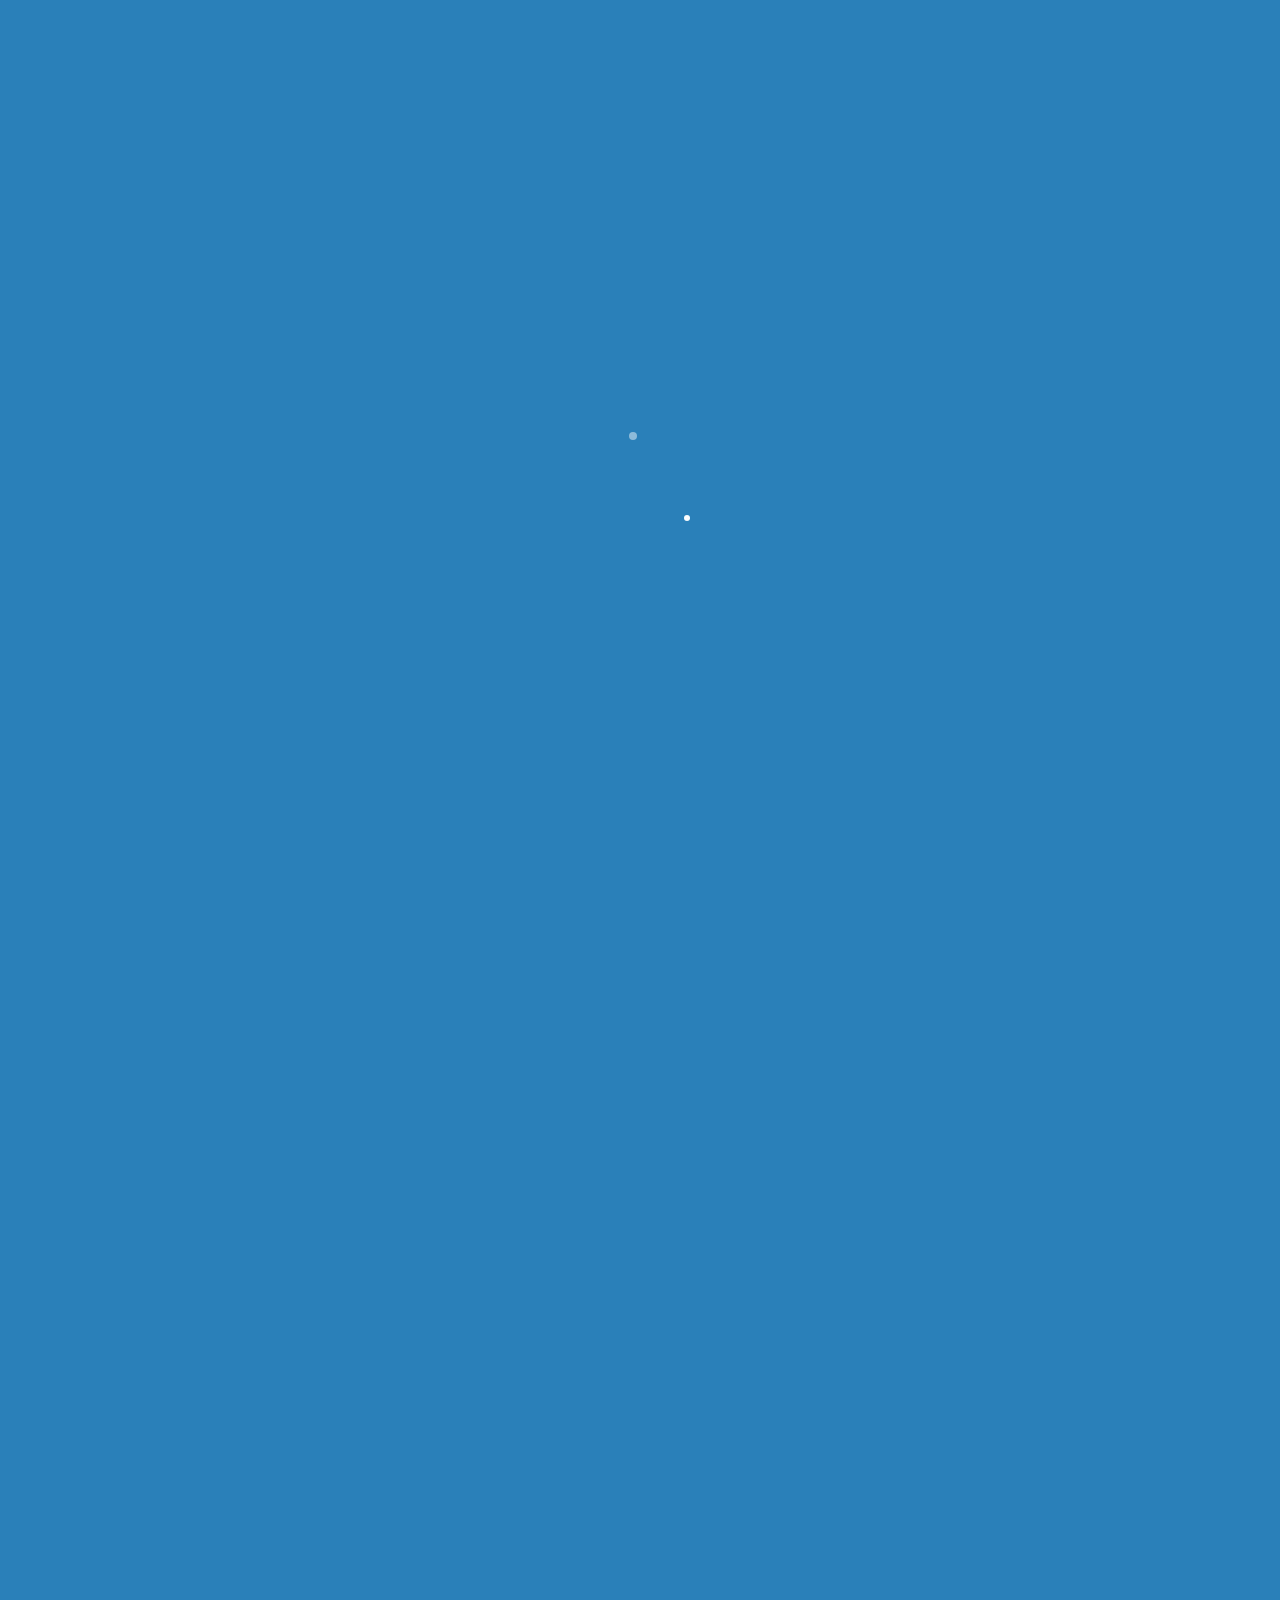
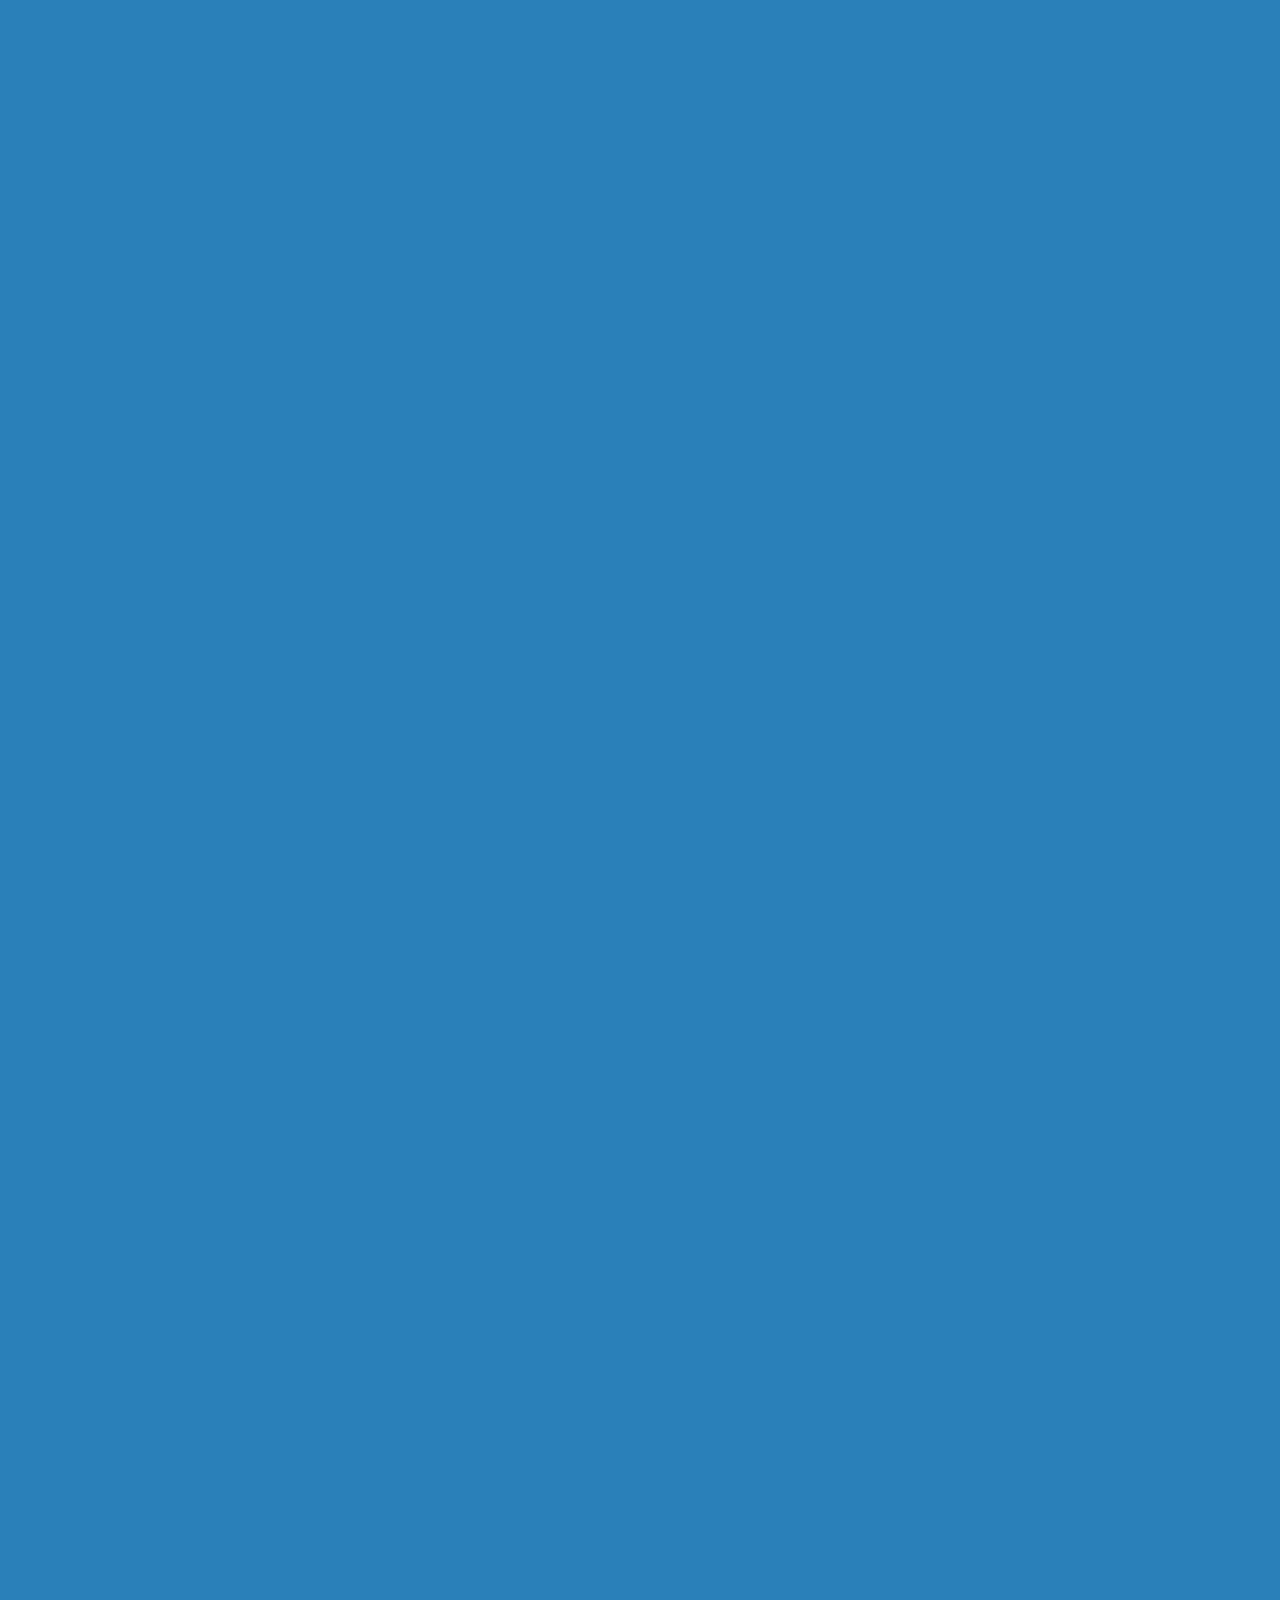
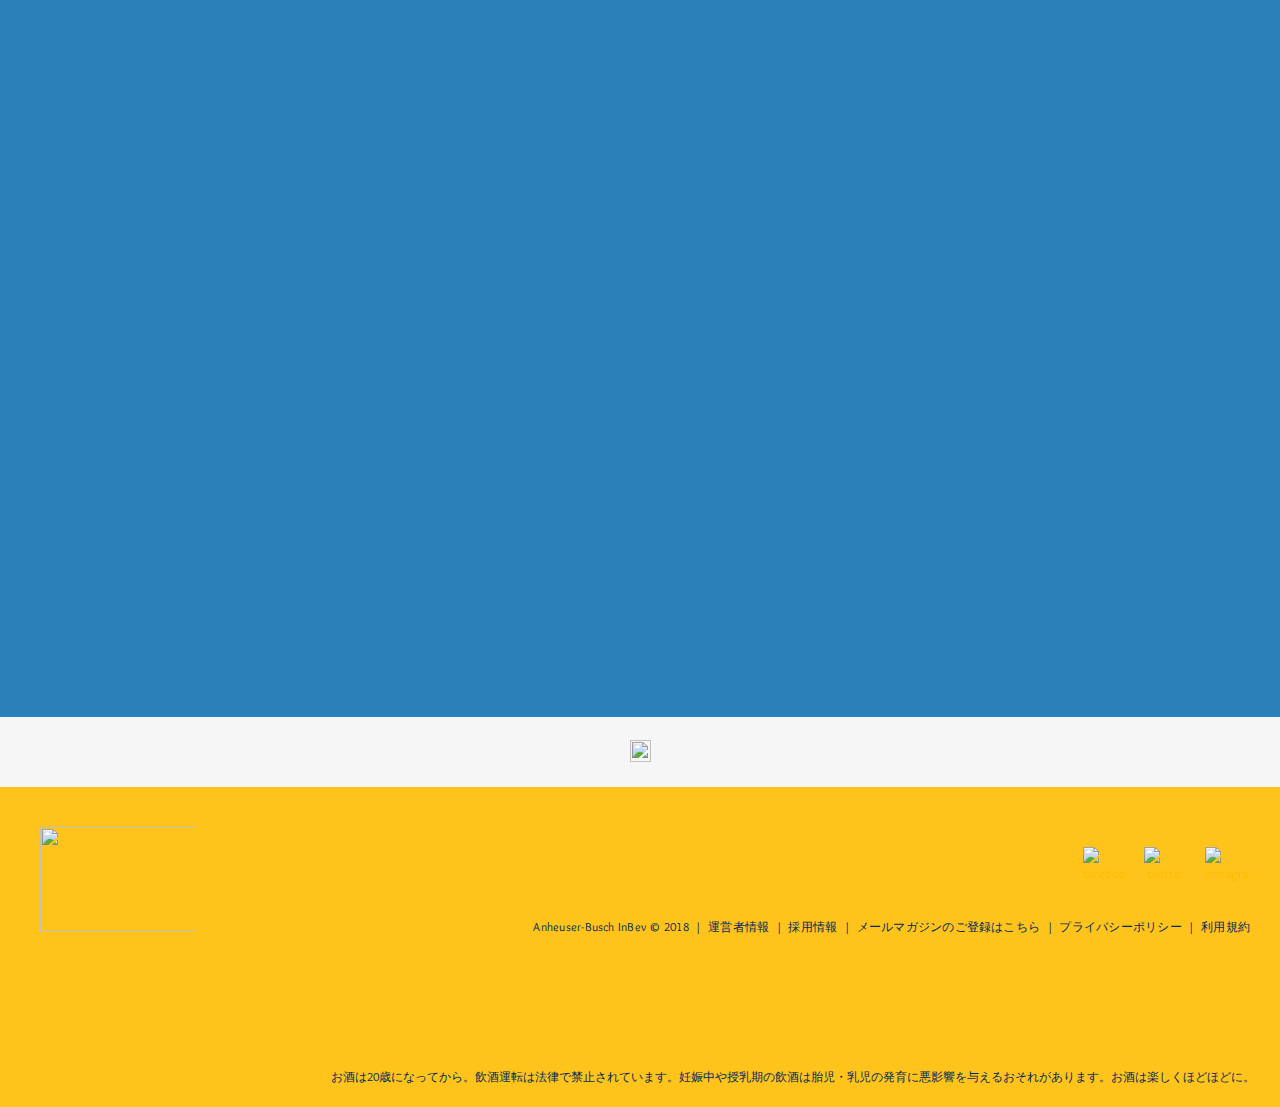
==== Isambo_Beach_Carnival/Blog.html @ c0631a2c "overhaul" ====
<!doctype html>
<html>
<head>
<meta charset="UTF-8">
<meta name="viewport" content="width=device-width, initial-scale=1.0, minimum-scale=1.0, maximum-scale=1.0"/>
<title> Blog | Isambo Beach Carnival</title>
<meta name="description" content="Isambo Beach Carnival" >


<meta name="viewport" content="width=device-width,initial-scale=1.0,minimum-scale=1.0,maximum-scale=1.0,user-scalable=no">
<meta name="google-site-verification" content="lbOa9Q7ddp0LTUJlPA9jdNdNTkonh-S_CXTQ0OFrItw" />

<!-- Favicons -->
<link rel="apple-touch-icon-precomposed" href="../Artista/The_Elements/Images/Icons/Favicons/greek.png">
<link rel="shortcut icon" type="image/vnd.microsoft.icon" href="../Artista/The_Elements/Images/Icons/Favicons/greek.png">
<link rel="icon" type="image/vnd.microsoft.icon" href="../Artista/The_Elements/Images/Icons/Favicons/greek.png">

<!-- All in One SEO Pack 2.3.12.5 by Michael Torbert of Semper Fi Web Design[163,214] -->
<meta name="description"  content="Isambo Beach Carnival" />

<link rel="canonical" href="Blog.html" />
<meta property="og:title" content="Isambo Beach Carnival | Home" />
<meta property="og:type" content="website" />
<meta property="og:url" content="http://IsamboCarnival.com/" />
<meta property="og:image" content="http://IsamboCarnival.com/Artista/The_Elements/Images/Icons/Logos/Isambo.png" />
<meta property="og:site_name" content="Isambo Beach Carnival" />
<meta property="fb:admins" content="100011870416432" />
<meta property="fb:app_id" content="835073136630817" />
<meta property="og:description" content="Isambo Beach Carnival" />
<meta name="twitter:card" content="summary" />
<meta name="twitter:title" content="Isambo Beach Carnival | Home" />
<meta name="twitter:description" content="Isambo Beach Carnival" />
<meta name="twitter:image" content="http://IsamboCarnival.com/Artista/The_Elements/Images/Icons/Logos/Isambo.png" />
<meta itemprop="image" content="http://IsamboCarnival.com/Artista/The_Elements/Images/Icons/Logos/Isambo.png" />
<!-- /all in one seo pack -->

<link rel="stylesheet" href="../Artista/The_Styles/CSS/Blog/main.css" type="text/css">
<link rel="stylesheet" href="../Artista/The_Styles/CSS/Blog/sp-main.css" type="text/css" media="screen and (max-width:768px)">
<link rel="stylesheet" href="../Artista/The_Styles/CSS/Blog/lib.css" type="text/css">
<link href="https://fonts.googleapis.com/css?family=Overlock" rel="stylesheet">


<style type="text/css">

@font-face {
    font-family: 'WonderComic';
    src: url('../Artista/The_Elements/Fonts/True_Type_Fonts/SF-Wonder-Comic/sf-wonder-comic.regular.ttf');
    src: local('☺'), url('../Artista/The_Elements/Fonts/True_Type_Fonts/SF-Wonder-Comic/sf-wonder-comic.regular.woff') format('woff'),
        url('../Artista/The_Elements/Fonts/True_Type_Fonts/SF-Wonder-Comic/sf-wonder-comic.regular.ttf') format('truetype'),
        url('../Artista/The_Elements/Fonts/True_Type_Fonts/SF-Wonder-Comic/sf-wonder-comic.regular.svg') format('svg');
    font-weight: normal;
    font-style: normal;
}

@font-face {
    font-family: 'Manga_Bold';
    src: url('../Artista/The_Elements/Fonts/True_Type_Fonts/Manga_Temple/manga-temple.bold.ttf');
    src: local('☺'), url('../Artista/The_Elements/Fonts/True_Type_Fonts/Manga_Temple/manga-temple.bold.woff') format('woff'),
        url('../Artista/The_Elements/Fonts/True_Type_Fonts/Manga_Temple/manga-temple.bold.ttf') format('truetype'),
        url('../Artista/The_Elements/Fonts/True_Type_Fonts/Manga_Temple/manga-temple.bold.svg') format('svg');
    font-weight: normal;
    font-style: normal;
}

@font-face {
    font-family: 'Manga_Regular';
    src: url('../Artista/The_Elements/Fonts/True_Type_Fonts/Manga_Temple/manga-temple.regular.ttf');
    src: local('☺'), url('../Artista/The_Elements/Fonts/True_Type_Fonts/Manga_Temple/manga-temple.regular.woff') format('woff'),
        url('../Artista/The_Elements/Fonts/True_Type_Fonts/Manga_Temple/manga-temple.regular.ttf') format('truetype'),
        url('../Artista/The_Elements/Fonts/True_Type_Fonts/Manga_Temple/manga-temple.regular.svg') format('svg');
    font-weight: normal;
    font-style: normal;
}

@font-face {
    font-family: 'Zeo';
    src: url('../Artista/The_Elements/Fonts/True_Type_Fonts/Mighty-Zeo/mighty-zeo.regular.ttf');
    src: local('☺'), url('../Artista/The_Elements/Fonts/True_Type_Fonts/Mighty-Zeo/mighty-zeo.regular.woff') format('woff'),
        url('../Artista/The_Elements/Fonts/True_Type_Fonts/Mighty-Zeo/mighty-zeo.regular.ttf') format('truetype'),
        url('../Artista/The_Elements/Fonts/True_Type_Fonts/Mighty-Zeo/mighty-zeo.regular.svg') format('svg');
    font-weight: normal;
    font-style: normal;
}

@font-face {
    font-family: 'Zeo_Bold';
    src: url('../Artista/The_Elements/Fonts/True_Type_Fonts/Mighty-Zeo/mighty-zeo.bold.ttf');
    src: local('☺'), url('../Artista/The_Elements/Fonts/True_Type_Fonts/Mighty-Zeo/mighty-zeo.bold.woff') format('woff'),
        url('../Artista/The_Elements/Fonts/True_Type_Fonts/Mighty-Zeo/mighty-zeo.bold.ttf') format('truetype'),
        url('../Artista/The_Elements/Fonts/True_Type_Fonts/Mighty-Zeo/mighty-zeo.bold.svg') format('svg');
    font-weight: normal;
    font-style: normal;
}

@font-face {
    font-family: 'OverlockSC';
    src: url('../Artista/The_Elements/Fonts/True_Type_Fonts/Overlock/OverlockSC-Regular.otf');
    src: local('☺'), url('../Artista/The_Elements/Fonts/True_Type_Fonts/Overlock/OverlockSC-Regular.woff') format('woff'),
        url('../Artista/The_Elements/Fonts/True_Type_Fonts/Overlock/OverlockSC-Regular.otf') format('opentype'),
        url('../Artista/The_Elements/Fonts/True_Type_Fonts/Overlock/OverlockSC-Regular.svg') format('svg');
    font-weight: normal;
    font-style: normal;
}

@font-face {
    font-family: 'Overlock';
    src: url('../Artista/The_Elements/Fonts/True_Type_Fonts/Overlock/Overlock-Regular.ttf');
    src: local('☺'), url('../Artista/The_Elements/Fonts/True_Type_Fonts/Overlock/Overlock-Regular.ttf') format('truetype'),
        url('../Artista/The_Elements/Fonts/True_Type_Fonts/Overlock/Overlock-Regular.svg') format('svg');
    font-weight: normal;
    font-style: normal;
}

@font-face {
    font-family: 'OverlockBold';
    src: url('../Artista/The_Elements/Fonts/True_Type_Fonts/Overlock/Overlock-Bold.ttf');
    src: local('☺'), url('../Artista/The_Elements/Fonts/True_Type_Fonts/Overlock/Overlock-Bold.ttf') format('truetype'),
        url('../Artista/The_Elements/Fonts/True_Type_Fonts/Overlock/Overlock-Bold.svg') format('svg');
    font-weight: normal;
    font-style: normal;
}
</style>

<!-- Google Tag Manager -->
<script>(function(w,d,s,l,i){w[l]=w[l]||[];w[l].push({'gtm.start':
new Date().getTime(),event:'gtm.js'});var f=d.getElementsByTagName(s)[0],
j=d.createElement(s),dl=l!='dataLayer'?'&l='+l:'';j.async=true;j.src=
'https://www.googletagmanager.com/gtm.js?id='+i+dl;f.parentNode.insertBefore(j,f);
})(window,document,'script','dataLayer','GTM-WM255TW');</script>
<!-- End Google Tag Manager -->
</head>

<body id="top">
    
<!-- Google Tag Manager (noscript) -->
<noscript>
<iframe src="https://www.googletagmanager.com/ns.html?id=GTM-WM255TW" height="0" width="0" style="display:none;visibility:hidden"></iframe>
</noscript>
<!-- End Google Tag Manager (noscript) --> 

<!-- navigation-->
<!-- nav -->
<nav>
	<div id="menuTrigger" class="trgger-wrap">
		<div class="menu-trigger">
			<span></span>
			<span></span>
			<span></span>
		</div>
	</div>
	<div id="gNav" class="global-menu">
		<div class="g-menu-inner">
			<div class="nav-logo">
				<a href="../index.html" class="link-pjax"><img src="../Artista/The_Elements/Images/Icons/Logos/Isambo.png" width="120" height="80" alt="Isambo Beach Carnival"></a>
			</div>
			<ul class="menu-list oswald">
			<li class="nav-summerjourney">
					<a href="http://corona-extra.jp/catch-the-sunset/" class="hover1 trade link-pjax">CATCH THE SUNSET</a>
				</li>
				<li class="nav-sunsets-festival">
					<a href="http://corona-extra.jp/event/sunsets-festival/" class="hover1 trade link-pjax">Journey to Corona Sunsets</a>
				</li>
				<li class="nav-summerjourney">
					<a href="http://corona-extra.jp/event/summer-journey/" class="hover1 trade link-pjax">SUMMER JOURNEY</a>
				</li>
				<li class="nav-corona-winter">
					<a href="event/corona-winter/index.html" class="hover1 trade link-pjax">WINTER ESCAPE</a>
				</li>
				<li class="nav-thisisliving">
					<a href="tis/index.html" class="hover1 trade link-pjax">Corona CONNECTIONS</a>
				</li>
				<li class="nav-corona-session">
					<a href="event/corona-session/index.html" class="hover1 trade link-pjax">SUNSETS SESSIONS</a>
				</li>
				<li class="nav-clean-waves">
					<a href="clean-waves/index.html" class="hover1 trade link-pjax">CLEAN WAVES</a>
				</li>
                <li class="nav-supported-venues">
					<a href="supported-venues/index.html" class="hover1 trade link-pjax">SUPPORTED VENUES</a>
				</li>
				<li>
					<a href="index.html#section05" class="js-about-scroll hover1 trade link-pjax" data-href="#section05">ABOUT CORONA</a>
				</li>
				<li>
					<a href="https://corona.buyshop.jp/" target="_blank" class="js-about-scroll hover1 trade link-pjax">ONLINE SHOP</a>
				</li>
				<li class="nav-recruit">
					<a href="careers/index.html" class="js-about-scroll hover1 trade link-pjax">CAREERS</a>
				</li>
			</ul>
			<div class="get-corona2">
				<p class="trade">GET CORONA</p>
				<a href="https://www.amazon.co.jp/s/ref=bl_dp_s_web_71588051?ie=UTF8&node=71588051&field-brandtextbin=%E3%82%B3%E3%83%AD%E3%83%8A" target="_blank">
					<img src="image/top/amazon.png" width="74" height="36" alt="amazon">
				</a>
				<a href="http://lohaco.jp/itemGroup/52170/?searchWord=%E3%82%B3%E3%83%AD%E3%83%8A+%E3%82%A8%E3%82%AD%E3%82%B9%E3%83%88%E3%83%A9+355ml&fromKbn=0&andOr=0" target="_blank">
					<img src="image/top/lohaco.png" width="74" height="36" alt="lohaco">
				</a>
				<a href="http://search.rakuten.co.jp/search/mall/%E3%82%B3%E3%83%AD%E3%83%8A+%E3%82%A8%E3%82%AD%E3%82%B9%E3%83%88%E3%83%A9/110636/" target="_blank">
					<img src="image/top/rakuten.png" width="74" height="36" alt="lohaco">
				</a>
			</div>
			<div class="menu-wrapper">
				<ul class="menu-sns">
					<li><a href="https://www.facebook.com/CoronaExtraJapan/"  target="_blank" class="hover2"><img src="image/top/menu-fb-off.png" width="11" height="21" alt="facebook" class="hover_off"><img src="image/top/menu-fb-on.png" width="11" height="21" alt="facebook" class="hover_on"></a></li>
					<li><a href="https://twitter.com/coronaextrajpn" target="_blank" class="hover2"><img src="image/top/menu-tw-off.png" width="22" height="18" alt="twitter" class="hover_off"><img src="image/top/menu-tw-on.png" width="22" height="18" alt="twitter" class="hover_on"></a></li>
					<li><a href="https://www.instagram.com/corona_extra_jpn/" target="_blank" class="hover2"><img src="image/top/menu-insta-off.png" width="23" height="23" alt="instagram" class="hover_off"><img src="image/top/menu-insta-on.png" width="23" height="23" alt="instagram" class="hover_on"></a></li>
				</ul>
			</div>
		</div>
	 </div>
</nav>

<!-- /nav -->
<ul class="modal_wrap">
    <span class="ovrly"></span>
    <li id="trgr03" class="modal_cnts">
        <div class="modal_inner">
            <div>
                <div class="btn_close">
                    <span></span><span></span>
                </div>
                <div class="modal-movie">
                    <iframe id="youtube-mov-03" src="index.html" frameborder="0" allowfullscreen>
                    </iframe>
                </div>
            </div>
        </div>
    </li>
    <li id="trgr02" class="modal_cnts">
        <div class="modal_inner">
            <div>
                <div class="btn_close">
                    <span></span><span></span>
                </div>
                <div class="modal-movie">
                    <iframe id="youtube-mov-02" src="index.html" frameborder="0" allowfullscreen>
                    </iframe>
                </div>
            </div>
        </div>
    </li>
    <li id="trgr01" class="modal_cnts">
        <div class="modal_inner">
            <div>
                <div class="btn_close">
                    <span></span><span></span>
                </div>
                <div class="modal-movie">
                    <iframe id="youtube-mov-01" src="index.html" frameborder="0" allowfullscreen>
                    </iframe>
                </div>
            </div>
        </div>
    </li>
</ul>
<!-- navigation end-->

<div id="contents" class="top-contents" data-page-name="page-top-page">
  <section id="section01" class="section js-first-section">
    <div class="ticket-bnr">
    <div class="side-default">
      <p class="txt-vertical trade">EXPLORE</p>
    </div>
    <a href="../Isambo_Beach_Carnival/Gallery.html" target='_blank'>
      <div class="side-hvr">
        <p class="title trade">ISAMBO BEACH CARNIVAL 2018</p>
        <p class="txt">The Hottest Beach Festival on Lake Victoria</p>
        <span class="icon">
          <svg xmlns="http://www.w3.org/2000/svg" viewBox="3 126.3 589.3 589.3" enable-background="new 3 126.3 589.3 589.3">
            <path fill="#0D223F" d="M297.6 175.8c135.1 0 245.1 109.9 245.1 245.1s-109.8 245.2-245.1 245.2-245.1-110.1-245.1-245.2 110.1-245.1 245.1-245.1m0-46.6c-161 0-291.7 130.7-291.7 291.7s130.7 291.7 291.7 291.7 291.8-130.6 291.8-291.7-130.7-291.7-291.8-291.7zm151.8 287.8l-256.7-101v202.2z"/></svg></span>
      </div>
    </a>
</div>
    <h1><a class="link-pjax" href="../index.html">
      <img src="../Artista/The_Elements/Images/Icons/Logos/Carnival/Exodus.png" width="114" height="77" alt="Isambo Carnival"></a></h1>
    <div class="swiper-container main-slider-container">
      <ul class="swiper-wrapper main-slider">

          <li class="slide8 swiper-slide swiper-slide-duplicate swiper-slide-next swiper-slide-duplicate-prev" data-swiper-slide-index="0" style="width: 1903px; transform: translate3d(-5709px, 0px, 0px); transition: all 0ms ease 0s; opacity: 0;"><a class="link-pjax" href="/event/corona-winter/">
            <div class="bg js-bg js-bg-top" style="opacity: 1; margin-top: 0px;"></div>
            <h2><img class="js-scale01" src="../Artista/The_Elements/Images/Blog/top-bg8.jpg" width="800" alt="CORONA WINTER ESCAPE" style="transition: all 0.4s ease-in-out 0s; transform: translateY(-50%) rotate3d(0, 1.5, 0.2, -40deg); opacity: 0; margin-top: 0px;"></h2>
            </a>
          </li>
        <!-- <li class="slide7 swiper-slide"><a class="link-pjax" href="/event/corona-session/">
          <div class="bg js-bg js-bg-top"></div>
          <h2><img class="js-scale01" src="http://corona-extra.jp/image/top/top-logo7.png" width="800" alt="CORONA SUNSET SESSION"></h2>
          </a></li> -->
        <!-- <li class="slide6 swiper-slide"><a class="link-pjax" href="/event/corona-session/">
          <div class="bg js-bg js-bg-top"></div>
          <h2><img class="js-scale01" src="http://corona-extra.jp/image/top/top-logo6.png" width="800" alt="CORONA SUNSET SESSION"></h2>
          </a></li> -->
        
          <li class="slide2 swiper-slide swiper-slide-active" data-swiper-slide-index="1" style="width: 1903px; transform: translate3d(-3806px, 0px, 0px); opacity: 1; transition-duration: 0ms;"><a class="link-pjax" href="http://corona-extra.jp/tis/">
            <div class="bg js-bg js-bg-top" style="opacity: 1; margin-top: 0px;"></div>
            <h2><img class="js-scale01 img-this-is-living" src="../Artista/The_Elements/Images/Blog/top-bg8.jpg" width="800" alt="THIS IS LIVING" style="transition: all 0.4s ease-in-out 0s; transform: translateY(-50%) rotate3d(0, 0, 0, 0deg); opacity: 1; margin-top: 0px;"></h2>
            </a> </li>
      </ul>
      <div class="pagination-main-slider"></div>
    </div>
    <a href="index.html#" data-href="#section02" class="scroll-down scroll"><img src="../Artista/The_Elements/Images/Blog/scroll.gif" width="18" height="122" alt="scroll"></a>
    <div class="l-wrap l-wrap_topics js-topics">
      <div class="l-wrap_topics_inner">
        <!--<div class="l-left">
          <p class="m-ttl_topics trade">TOPICS</p>
        </div>
        <div class="l-right">
          <ul class="l-list_topics">
            <li> <a href="http://corona-extra.jp/event/bottle-campaign/">CORONA SUNSETS FESTIVAL 2017 たくさんのご来場ありがとうございました！フェス限定ボトルはこちらから！</a> </li>
          </ul>
        </div>-->
      </div>
    </div>
  </section>
  <section class="sectionwrap section">
    <section id="section02">
      <article class="pickup01 clfix"><a href="event/corona-winter/index.html" class="js-hover-discover-wrap clfix pickup01 link-pjax">
        <div class="left-img"></div>
        <div class="right-cont"> <img src="image/top/pick-arrow.png" width="26" height="51" alt="" class="pick-arrow">
          <div class="inview-wrap">
            <!-- <p class="date trade inview text_area pc-delay01">2018.11.17 / 2018.12.02</p> -->
            <h2 class="ttl trade inview text_area pc-delay02">CORONA WINTER ESCAPE</h2>
            <p class="caption inview text_area pc-delay03">冬の訪れ。寒さはきびしくとも寒さのおかげで空気が澄んで遠くの景色や夜空の星がきれいに見える。寒い冬だって、寒い冬だからこそ、仲間を誘って外に出たら、楽しめる冬はいっぱいある。</p>
            <div class="inview r-zidx1 pc-delay04"><span class="discover trade js-hover-discover"><span>DISCOVER</span></span></div>
          </div>
        </div>
        </a></article>
      <section class="pickup02 clfix"><a href="tis/detail_08/index.html" class="hover-pick2 js-hover-discover-wrap link-pjax js-elemHeight01 pickupLinkWrap pickupLinkWrap02">
        <article class="js-pick small-pick01">
          <div class="picktxt-wrap">
            <div class="inview-wrap">
              <p class="date trade inview pc-delay04">2018.12.03</p>
              <h2 class="ttl trade inview pc-delay05">Corona CONNECTIONS</h2>
              <p class="caption inview pc-delay06">メキシコアート界でもっとも注目される一人であるヒルダ・パラフォックスが広島県・尾道市に渡った。</p>
              <div class="inview pc-delay07 r-zidx1"><span class="discover trade js-hover-discover"><span>DISCOVER</span></span></div>
            </div>
          </div>
        </article>
        </a><a href="clean-waves/index.html" class="hover-pick2 js-hover-discover-wrap link-pjax js-elemHeight01 pickupLinkWrap pickupLinkWrap01">
        <article class="js-pick small-pick01">
          <div class="picktxt-wrap">
            <div class="inview-wrap">
              <p class="date trade inview pc-delay04">PROJECT</p>
              <h2 class="ttl trade inview pc-delay05">CORONA CLEAN WAVES</h2>
              <p class="caption inview pc-delay06">プラスチックのないビーチへ。コロナは100の島を守ります。</p>
              <div class="inview pc-delay07 r-zidx1"><span class="discover trade js-hover-discover"><span>DISCOVER</span></span></div>
            </div>
          </div>
        </article>
        </a>
    </section>
    </section>
    <section id="section03"> 
      <!-- schedule-->
      <div class="schedule-table clfix">
            <div class="inview-wrap"></div>
    </div>
      <!-- schedule-->
      <div class="inview-wrap">
        <div class="inview pc-delay01"><a href="schedule/index.html" class="more_schedule trade link-pjax"><span>MORE SCHEDULE</span></a></div>
      </div>
    </section>
    <section id="campaign-til">
      <div id="recentPost" class="l-sec_recent_post">
        <div class="l-inner_recent_post">
          <div class="inview-wrap">
            <h2 class="inview m-ttl_recent_post trade">Corona CONNECTIONS</h2>
            <ul class="l-grid_03_til">

              <li class="l-grid-item_03_til">
                <a class="m-link_scale_01_til link-pjax" href="tis/detail_08/index.html">
                  <div class="js-wrap_height-01">
                    <div class="l-thumb_til l-thumb_08_til"></div>
                    <div class="l-des_til l-des_02_til">
                      <p class="m-txt_des_01_til trade">2018.12.03</p>
                      <p class="m-txt_des_02_til">Corona CONNECTIONS vol.08 : Hilda Palafox</p>
                      <p class="m-txt_des_03_til">メキシコアート界でもっとも注目される一人であるヒルダ・パラフォックスが11,864Kmを超えて広島県・尾道市に渡った。</p>
                    </div>
                  </div>  
                </a>
              </li>

              <li class="l-grid-item_03_til">
                <a class="m-link_scale_01_til link-pjax" href="tis/detail_07/index.html">
                  <div class="js-wrap_height-01">
                    <div class="l-thumb_til l-thumb_07_til"></div>
                    <div class="l-des_til l-des_02_til">
                      <p class="m-txt_des_01_til trade">2018.06.02</p>
                      <p class="m-txt_des_02_til">Corona CONNECTIONS vol.07 : SAIRU</p>
                      <p class="m-txt_des_03_til">アーティストであり生身の人間。生きとし生けるLIVEを送る、そんな彼らが今と昔に思うこととは。リーダーのKOHEIに聞いた。</p>
                    </div>
                  </div>  
                </a>
              </li>

              <li class="l-grid-item_03_til">
                <a class="m-link_scale_01_til link-pjax" href="tis/detail_06/index.html">
                  <div class="js-wrap_height-01">
                    <div class="l-thumb_til l-thumb_06_til"></div>
                    <div class="l-des_til l-des_02_til">
                      <p class="m-txt_des_01_til trade">2017.12.22</p>
                      <p class="m-txt_des_02_til">Corona CONNECTIONS vol.06 : nozawa green field 河野 亜由美</p>
                      <p class="m-txt_des_03_til">都会から移住し豊かな自然が息づくここで、現在、何を思いどのように過ごしているのか話を聞いた。</p>
                    </div>
                  </div>  
                </a>
              </li>

              <!-- <li class="l-grid-item_03_til">
                <a class="m-link_scale_01_til link-pjax" href="http://corona-extra.jp/tis/detail_05/">
                  <div class="js-wrap_height-01">
                    <div class="l-thumb_til l-thumb_05_til"></div>
                    <div class="l-des_til l-des_02_til">
                      <p class="m-txt_des_01_til trade">2017.10.31</p>
                      <p class="m-txt_des_02_til">Corona CONNECTIONS vol.05 : ディレクター 福山 正和</p>
                      <p class="m-txt_des_03_til">群馬に移住を決めた理由とは？ また、渓流フィッシングを通して、その刺激的な生き様を語ってもらった。</p>
                    </div>
                  </div>
                </a>
              </li> -->

            </ul>
            <div class="inview  pc-delay02"> <a class="more_schedule trade link-pjax" href="tis/index.html"> <span>VEW ALL</span> </a> </div>
          </div>
        </div>
      </div>
    </section>
    <section id="section04"> <a href="supported-venues/index.html" class="hover-pick2 js-hover-discover-wrap link-pjax">
      <div class="venues-wrapper clfix">
        <div class="venues-bg"></div>
        <div class="venues-wrap">
          <div class="venues-right">
            <div class="inview-wrap">
              <h2 class="ttl trade inview pc-delay01">SUPPORTED VENUES</h2>
              <p class="caption inview pc-delay02">コロナの世界観を存分に楽しめるオフィシャル・バーを各地に展開中。気の置けない仲間を誘って、日常からエスケープしよう。</p>
              <div class="inview pc-delay03"><span class="discover trade js-hover-discover"><span>DISCOVER</span></span></div>
            </div>
          </div>
        </div>
      </div>
      </a> </section>
    <section id="section05">
      <div class="about-wrapper clfix">
        <div class="about-left">
          <div class="inview-wrap clfix">
            <div class="inview pc-delay02">
              <h2 class="trade">ABOUT CORONA</h2>
              <p>日本の輸入ビール第1位、そして世界で最も飲まれているプレミアムメキシカンビール、それがコロナ・エキストラ。透明のボトルをキンキンに冷やし、カットライムを挿して飲む、そんなコロナのスタイルは世界中で愛されています。仲間と一緒にリラックスした時間を。コロナが日常からのエスケープ体験をお届けします。</p>
              <ul class="get-corona trade clfix sp-hide">
                <li>GET CORONA</li>
                <li><a href="https://www.amazon.co.jp/s/ref=bl_dp_s_web_71588051?ie=UTF8&node=71588051&field-brandtextbin=%E3%82%B3%E3%83%AD%E3%83%8A" target="_blank"><img src="image/top/amazon.png" width="75" alt="amazon"></a></li>
                <li><a href="http://lohaco.jp/itemGroup/52170/?searchWord=%E3%82%B3%E3%83%AD%E3%83%8A+%E3%82%A8%E3%82%AD%E3%82%B9%E3%83%88%E3%83%A9+355ml&fromKbn=0&andOr=0" target="_blank"><img src="image/top/lohaco.png" width="75" alt="lohaco"></a></li>
                <li><a href="http://search.rakuten.co.jp/search/mall/%E3%82%B3%E3%83%AD%E3%83%8A+%E3%82%A8%E3%82%AD%E3%82%B9%E3%83%88%E3%83%A9/110636/" target="_blank"><img src="image/top/rakuten.png" width="75" alt="lohaco"></a></li>
              </ul>
            </div>
          </div>
        </div>
        <div class="about-right">
          <div class="inview-wrap clfix">
            <ul class="corona-list clfix">
              <li class="inview pc-delay03 delay01"><img src="image/top/extra-img.png" width="69" height="243" alt="コロナ・エキストラ ボトル(355ml) ￥278 (税抜)">
                <p>コロナ・エキストラ<span>ボトル(355ml) <br class="pc-hide">
                  ￥278 (税抜)</span></p>
              </li>
              <li class="inview pc-delay04 delay02"><img src="image/top/coronita-img.png" width="60" height="220" alt="コロニータ・エキストラ 小瓶(207ml)  ￥235 (税抜)">
                <p>コロニータ・エキストラ<span>小瓶(207ml)<br class="pc-hide">
                  ￥235 (税抜)</span></p>
              </li>
              <li class="inview pc-delay05 delay03"><img src="image/top/slimcan-img.png" width="68" height="185" alt=" コロナ・エキストラ スリム缶(355ml) ￥278 (税抜)">
                <p> コロナ・エキストラ <span>スリム缶(355ml)<br class="pc-hide">
                  ￥278 (税抜)</span></p>
              </li>
            </ul>
            <ul class="get-corona trade clfix pc-hide inview">
              <li>GET CORONA</li>
              <li><a href="https://www.amazon.co.jp/s/ref=bl_dp_s_web_71588051?ie=UTF8&node=71588051&field-brandtextbin=%E3%82%B3%E3%83%AD%E3%83%8A" target="_blank" class="opacity"><img src="image/top/amazon.png" width="100" alt="amazon"></a></li>
              <li><a href="http://lohaco.jp/itemGroup/52170/?searchWord=%E3%82%B3%E3%83%AD%E3%83%8A+%E3%82%A8%E3%82%AD%E3%82%B9%E3%83%88%E3%83%A9+355ml&fromKbn=0&andOr=0" target="_blank" class="opacity"><img src="image/top/lohaco.png" width="100" alt="lohaco"></a></li>
              <li><a href="http://search.rakuten.co.jp/search/mall/%E3%82%B3%E3%83%AD%E3%83%8A+%E3%82%A8%E3%82%AD%E3%82%B9%E3%83%88%E3%83%A9/110636/" target="_blank" class="opacity"><img src="image/top/rakuten.png" width="100" alt="lohaco"></a></li>
            </ul>
          </div>
        </div>
      </div>
    </section>
  </section>
</div>
<a href="index.html#" class="page-top scroll hover2" data-href="#top"><img src="image/top/page-top-off.png" width="21" height="22" alt="" class="hover_off"><img src="image/top/page-top-on.png" width="21" height="22" alt="" class="hover_on"></a>

<!-- Footer -->
<footer>
    <h2><a class="link-pjax" href="index.html"><img src="image/top/footer-logo.png" width="156" height="105" alt=""></a></h2>
    <ul class="footer-sns">
    <li><a href="https://www.facebook.com/CoronaExtraJapan/" target="_blank" class="hover2"><img src="image/top/facebook_off.png" width="44" height="45" alt="facebook" class="hover_off"><img src="image/top/facebook_on.png" width="44" height="45" alt="facebook" class="hover_on"></a></li>
    <li><a href="https://twitter.com/coronaextrajpn" target="_blank" class="hover2"><img src="image/top/twitter_off.png" width="44" height="45" alt="twitter" class="hover_off"><img src="image/top/twitter_on.png" width="44" height="45" alt="twitter" class="hover_on"></a></li>
    <li><a href="https://www.instagram.com/corona_extra_jpn/" target="_blank" class="hover2"><img src="image/top/insta_off.png" width="44" height="45" alt="instagram" class="hover_off"><img src="image/top/insta_on.png" width="44" height="45" alt="instagram" class="hover_on"></a></li>
    </ul>
    <p class="copyright trade">Anheuser-Busch InBev © 2018&nbsp;&nbsp;|&nbsp;&nbsp;<a class="link-pjax" href="administrator/index.html">運営者情報</a>&nbsp;&nbsp;|&nbsp;&nbsp;<a class="link-pjax" href="careers/index.html">採用情報</a>&nbsp;&nbsp;|&nbsp;&nbsp;<a class="link-pjax" href="https://f.msgs.jp/webapp/form/20195_twdb_2/index.do" target="_blank">メールマガジンのご登録はこちら</a>&nbsp;&nbsp;|&nbsp;&nbsp;<a class="link-pjax" href="privacypolicy/index.html">プライバシーポリシー</a>&nbsp;&nbsp;|&nbsp;&nbsp;<a class="link-pjax" href="terms/index.html">利用規約</a></p>
    <p class="attension">お酒は20歳になってから。飲酒運転は法律で禁止されています。妊娠中や授乳期の飲酒は胎児・乳児の発育に悪影響を与えるおそれがあります。お酒は楽しくほどほどに。</p>
</footer>
<!-- Footer -->

<!-- <script src="http://corona-extra.jp/js/jquery-2.1.4.js"></script> -->
<script src='https://code.jquery.com/jquery-3.3.1.min.js'></script>
<script src="../Artista/The_Styles/JavaScript/Blog/lib.js"></script>
<script src="http://cdnjs.cloudflare.com/ajax/libs/velocity/1.2.2/velocity.js"></script>
<script src="../Artista/The_Styles/JavaScript/Blog//main.js"></script> 

<!-- yahoo -->
<script type="text/javascript">
  (function () {
    var tagjs = document.createElement("script");
    var s = document.getElementsByTagName("script")[0];
    tagjs.async = true;
    tagjs.src = "../Artista/The_Styles/JavaScript/Manifests/js/b.yjtag.jp/iframe?c=UjhUTCU";
    s.parentNode.insertBefore(tagjs, s);
  }());
</script>

<noscript><iframe src="../Artista/The_Styles/JavaScript/Manifests/js/b.yjtag.jp/iframe?c=UjhUTCU" width="1" height="1" frameborder="0" scrolling="no" marginheight="0" marginwidth="0"></iframe></noscript>
<style>iframe[name="google_conversion_frame"] { position: absolute; top: 0; left:0; width:100%; }</style>

</body>
</html>
---- Artista/The_Styles/CSS/Blog/main.css ----
@charset "UTF-8";
/* Scss Document */
/* reset */
/*TONBO RESET CSSVersion: 1.0*/
* {
  border: 0;
  margin: 0;
  outline: 0;
  padding: 0;
  -webkit-box-sizing: border-box;
  -moz-box-sizing: border-box;
  -ms-box-sizing: border-box;
  -o-box-sizing: border-box;
  box-sizing: border-box;
  font: inherit;
  font-family: inherit;
  font-size: 100%;
  font-style: inherit;
  font-weight: inherit;
  text-decoration: none;
  vertical-align: baseline;
  -webkit-appearance: none; }

html {
  font-size: 62.5%;
  width: 100%;
  height: 100%; }

body {
  font-size: 14px;
  font-size: 1.4rem;
  line-height: 1;
  position: relative;
  text-align: center;
  -webkit-text-size-adjust: 100%;
  -moz-text-size-adjust: 100%;
  -ms-text-size-adjust: 100%;
  -o-text-size-adjust: 100%;
  text-size-adjust: 100%;
  -webkit-font-smoothing: antialiased;
  font-smoothing: antialiased;
  -moz-osx-font-smoothing: grayscale;
  width: 100%;
  height: 100%;
  position: absolute; }

a {
  color: #f8be00; }

html,
body {
  margin: 0;
  padding: 0; }

article,
aside,
dialog,
figure,
footer,
header,
main,
menu,
nav,
section {
  display: block; }

audio,
canvas,
video {
  display: inline-block; }

ol,
ul {
  list-style: none; }

blockquote,
q {
  quotes: none; }

blockquote:before,
blockquote:after {
  content: '';
  content: none; }

q:before,
q:after {
  content: '';
  content: none; }

input,
select {
  vertical-align: middle; }

table {
  border-collapse: collapse;
  border-spacing: 0;
  empty-cells: show; }

body,
div,
dl,
dt,
dd,
ul,
ol,
li,
h1,
h2,
h3,
h4,
h5,
h6,
pre,
form,
fieldset,
input,
textarea,
p,
blockquote,
th,
td {
  margin: 0;
  padding: 0; }

table {
  margin: 0;
  padding: 0;
  border-collapse: collapse;
  border-spacing: 0;
  font-size: 100%; }

h1,
h2,
h3,
h4,
h5,
h6 {
  font-size: 100%;
  font-weight: normal; }

fieldset,
img {
  border: 0; }

address,
caption,
cite,
code,
dfn,
th,
var {
  font-style: normal;
  font-weight: normal; }

ul li,
ol li {
  list-style: none; }

caption,
th {
  text-align: left; }

h1,
h2,
h3,
h4,
h5,
h6 {
  font-size: 100%;
  font-weight: normal; }

q:before,
q:after {
  content: ''; }

abbr,
acronym,
a img {
  border: 0; }

img {
  vertical-align: bottom; }

/* clearfix */
.clfix {
  display: inline-block; }

.clfix:after {
  content: ".";
  display: block;
  height: 0;
  clear: both;
  visibility: hidden; }

/* Hides from IE-mac \*/
* html .clfix {
  height: 1%; }

.clfix {
  display: block; }

.link_fff {
  color: #fff; }

/* End hide from IE-mac */
hr + br.space,
body + br.space,
div + br.space,
dl + br.space,
dt + br.space,
dd + br.space,
ul + br.space,
ol + br.space,
li + br.space,
h1 + br.space,
h2 + br.space,
h3 + br.space,
h4 + br.space,
h5 + br.space,
h6 + br.space,
pre + br.space,
code + br.space,
form + br.space,
fieldset + br.space,
legend + br.space,
input + br.space,
button + br.space,
textarea + br.space,
blockquote + br.space,
table br.space,
th + br.space,
tbody + br.space,
thead + br.space,
tfoot + br.space,
tr + br.space,
td + br.space {
  display: none; }

/* margin */
l-sec_til_detail .decMB5 {
  margin-bottom: 5px; }

.decMB10 {
  margin-bottom: 10px; }

.decMB15 {
  margin-bottom: 15px; }

.decMB20 {
  margin-bottom: 20px; }

.decMB25 {
  margin-bottom: 25px; }

.decMB30 {
  margin-bottom: 30px; }

.decMB35 {
  margin-bottom: 35px; }

.decMB40 {
  margin-bottom: 40px; }

.decMB50 {
  margin-bottom: 50px; }

.decMB60 {
  margin-bottom: 60px; }

.decMB70 {
  margin-bottom: 70px; }

.decTP5 {
  margin-top: 5px; }

.decTP10 {
  margin-top: 10px; }

.decTP15 {
  margin-top: 15px; }

.decTP20 {
  margin-top: 20px; }

.decTP25 {
  margin-top: 25px; }

.decTP30 {
  margin-top: 30px; }

.decTP35 {
  margin-top: 35px; }

.decTP40 {
  margin-top: 40px; }

.decTP55 {
  margin-top: 55px; }

.decTP50 {
  margin-top: 50px; }

.decTP60 {
  margin-top: 60px; }

.decTP70 {
  margin-top: 70px; }

.decTP120 {
  margin-top: 120px; }

.m_pd0 {
  padding-bottom: 0 !important; }

/*common*/
body {
  font-size: 1.3rem;
  line-height: 1.6;
  font-family: "Overlock",  sans-serif;
  color: #fff;
  min-width: 960px;
  background-color: #2A80B9;
  -webkit-text-rendering: optimizeLegibility;
  text-rendering: optimizeLegibility;
  -webkit-font-smoothing: antialiased; }

#contents,
nav {
  opacity: 0; }

.notosans {
  font-family: "Overlock",  sans-serif; }

#contents {
  -mos-transform: translateY(100px);
  -webkit-transform: translateY(100px);
  transform: translateY(100px);
  transition: .7s .1s; }

section {
  overflow: hidden; }

.r-zidx1 {
  position: relative;
  z-index: 1; }

.oswald {
  font-family: "Overlock",  sans-serif;
  letter-spacing: 0.2rem; }

.sp .sp-hide,
.pc .pc-hide {
  display: none !important; }

.trade {
  font-family: "Overlock",  sans-serif;
  letter-spacing: 0.02em; }

.pagination-main-slider {
  -webkit-tap-highlight-color: transparent;
  tap-highlight-color: transparent; }

.swiper-container > .swiper-pagination-bullets {
  position: absolute;
  right: 25px;
  top: 50%;
  z-index: 999;
  width: 20px;
  -webkit-transform: translateY(-50%);
  -ms-transform: translateY(-50%);
  transform: translateY(-50%); }

._swiper-pagination-bullet.swiper-pagination-bullet-active {
  pointer-events: none; }

.swiper-container > .swiper-pagination-bullets .swiper-pagination-bullet {
  margin: 5px 0;
  display: block;
  text-indent: -9999px;
  display: block;
  width: 15px;
  height: 15px;
  margin: 5px;
  outline: 0;
  border-radius: 15px;
  border: 3px solid #fff !important;
  background: none !important;
  opacity: 1;
  -webkit-transition: .3s;
  transition: .3s; }

.swiper-container > .swiper-pagination-bullets .swiper-pagination-bullet.swiper-pagination-bullet-active {
  border: solid 3px #f9be00 !important; }

.swiper-container > .swiper-pagination-bullets .swiper-pagination-bullet:not(:first-of-type) {
  margin-top: 12px; }

.pc .swiper-container > .swiper-pagination-bullets .swiper-pagination-bullet:hover {
  background: #f9be00 !important;
  border: solid 3px #f9be00 !important;
  transform: scale(1.25); }

.pc .js-first-section {
  background-color: #111; }

.pc .inview {
  opacity: 0;
  -webkit-transform: translateY(20px);
  -ms-transform: translateY(20px);
  transform: translateY(20px); }

.pc .inview.isFadeIn {
  opacity: 1;
  -webkit-transform: translateY(0);
  -ms-transform: translateY(0);
  transform: translateY(0);
  -webkit-transition-timing-function: ease;
  transition-timing-function: ease;
  -webkit-transition-property: transform, opacity;
  -webkit-transition-property: opacity, -webkit-transform;
  transition-property: opacity, -webkit-transform;
  -webkit-transition-duration: .5s;
  transition-duration: .5s; }

.pc .inview.pc-delay01 {
  -webkit-transition-delay: .1s;
  transition-delay: .1s; }

.pc .inview.pc-delay02 {
  -webkit-transition-delay: .2s;
  transition-delay: .2s; }

.pc .inview.pc-delay03 {
  -webkit-transition-delay: .3s;
  transition-delay: .3s; }

.pc .inview.pc-delay04 {
  -webkit-transition-delay: .4s;
  transition-delay: .4s; }

.pc .inview.pc-delay05 {
  -webkit-transition-delay: .5s;
  transition-delay: .5s; }

.pc .inview.pc-delay06 {
  -webkit-transition-delay: .6s;
  transition-delay: .6s; }

.pc .inview.pc-delay07 {
  -webkit-transition-delay: .7s;
  transition-delay: .7s; }

.pc .inview.pc-delay08 {
  -webkit-transition-delay: .8s;
  transition-delay: .8s; }

.pc .inview.pc-delay09 {
  -webkit-transition-delay: .9s;
  transition-delay: .9s; }

.pc .inview.pc-delay10 {
  -webkit-transition-delay: 1s;
  transition-delay: 1s; }

.inview.delay01 {
  -webkit-transition-delay: .1s;
  transition-delay: .1s; }

.inview.delay02 {
  -webkit-transition-delay: .2s;
  transition-delay: .2s; }

.inview.delay03 {
  -webkit-transition-delay: .3s;
  transition-delay: .3s; }

.inview.delay04 {
  -webkit-transition-delay: .4s;
  transition-delay: .4s; }

.inview.delay05 {
  -webkit-transition-delay: .5s;
  transition-delay: .5s; }

.inview.delay06 {
  -webkit-transition-delay: .6s;
  transition-delay: .6s; }

.inview.delay07 {
  -webkit-transition-delay: .7s;
  transition-delay: .7s; }

.inview.delay08 {
  -webkit-transition-delay: .8s;
  transition-delay: .8s; }

.inview.delay09 {
  -webkit-transition-delay: .9s;
  transition-delay: .9s; }

.inview.delay10 {
  -webkit-transition-delay: 1s;
  transition-delay: 1s; }

.inview.delay11 {
  -webkit-transition-delay: 1.1s;
  transition-delay: 1.1s; }

.inview.delay12 {
  -webkit-transition-delay: 1.2s;
  transition-delay: 1.2s; }

.pc .js-bg.bg {
  /*-webkit-transform: scale(1.2);  -ms-transform: scale(1.2);  transform: scale(1.2);*/ }

/*.pc .js-bg.bg.is-layout01 {  background-size: auto 100% !important;}
.pc .js-bg.bg.is-layout02 {  background-size: 100% auto !important;}
.pc.page-schedule .js-bg.bg.is-layout01,.pc.page-supported-venues .js-bg.bg.is-layout01{  background-size: 100% auto !important;}*/
.ie .js-bg.bg {
  -webkit-transition: all 0s;
  transition: all 0s; }

/* loading */
.bg-wrap {
  position: fixed;
  top: 0;
  left: 0;
  z-index: 9999999999;
  z-index: 1;
  width: 100%;
  height: 100%;
  -webkit-transform: translate3d(0px, 0px, 1000px); }

.bg-wrap:before,
.bg-wrap:after {
  content: "";
  display: block;
  width: 100%;
  height: 100%;
  position: absolute;
  top: 0;
  left: 0;
  -webkit-transform-origin: center top;
  -ms-transform-origin: center top;
  transform-origin: center top;
  -webkit-transition: -webkit-transform .6s;
  transition: -webkit-transform .6s;
  transition: transform .6s;
  transition: transform .6s, -webkit-transform .6s;
  -webkit-transform: scaleY(0);
  -ms-transform: scaleY(0);
  transform: scaleY(0); }

.bg-wrap:before {
  background: #ffc41c;
  -webkit-transition-delay: .6s;
  transition-delay: .6s; }

.bg-wrap:after {
  background: #2A80B9;
  -webkit-transition-delay: .5s;
  transition-delay: .5s; }

.bubble-wrap {
  position: absolute;
  top: 50%;
  width: 180px;
  height: 170px;
  left: 0;
  right: 0;
  display: block;
  -webkit-transform: translateY(-50%);
  -ms-transform: translateY(-50%);
  transform: translateY(-50%);
  z-index: 10;
  -webkit-transition: opacity .4s ease-in-out;
  transition: opacity .4s ease-in-out;
  margin: 0px auto;
  opacity: 0; }

.bg-wrap.load-start:after {
  -webkit-transition-delay: .5s;
  transition-delay: .5s; }

.bg-wrap.load-start:before {
  -webkit-transition-delay: .4s;
  transition-delay: .4s;
  -webkit-transform-origin: center bottom;
  -ms-transform-origin: center bottom;
  transform-origin: center bottom;
  -webkit-transform: scaleY(1);
  -ms-transform: scaleY(1);
  transform: scaleY(1); }

.bg-wrap.load-start:after {
  -webkit-transform-origin: center bottom;
  -ms-transform-origin: center bottom;
  transform-origin: center bottom;
  -webkit-transform: scaleY(1);
  -ms-transform: scaleY(1);
  transform: scaleY(1); }

.bg-wrap.load-start .bubble-wrap {
  -webkit-transition: opacity .4s .4s ease-in-out;
  transition: opacity .4s .4s ease-in-out;
  opacity: 1; }

.bg-wrap.load-start02:after {
  -webkit-transition: -webkit-transform 0s;
  transition: -webkit-transform 0s;
  transition: transform 0s;
  transition: transform 0s, -webkit-transform 0s; }

.bg-wrap.load-start02:before {
  -webkit-transition: -webkit-transform 0s;
  transition: -webkit-transform 0s;
  transition: transform 0s;
  transition: transform 0s, -webkit-transform 0s;
  -webkit-transform-origin: center top;
  -ms-transform-origin: center top;
  transform-origin: center top;
  -webkit-transform: scaleY(1);
  -ms-transform: scaleY(1);
  transform: scaleY(1); }

.bg-wrap.load-start02:after {
  -webkit-transform-origin: center top;
  -ms-transform-origin: center top;
  transform-origin: center top;
  -webkit-transform: scaleY(1);
  -ms-transform: scaleY(1);
  transform: scaleY(1); }

.bg-wrap.load-start02 .bubble-wrap,
.bg-wrap.load-start02 .load-logo {
  -webkit-transition: all .5s ease-in-out;
  transition: all .5s ease-in-out;
  opacity: 1; }

.individual-bubble {
  position: absolute;
  border-radius: 100%;
  bottom: 10px;
  background-color: #fff;
  z-index: 1; }

.load-logo {
  position: absolute;
  top: 50%;
  left: 0;
  right: 0;
  margin: -38px auto 0;
  -webkit-transition: all .4s .3s ease-in-out;
  transition: all .4s .3s ease-in-out;
  z-index: 2;
  opacity: 0; }

.bg-wrap.load-start .load-logo {
  -webkit-transition: all .5s .5s ease-in-out;
  transition: all .5s .5s ease-in-out;
  opacity: 1; }

/*modal*/
.modal {
  padding: 30px;
  position: fixed;
  text-align: center;
  width: 500px;
  z-index: 9999999;
  top: 50% !important;
  -webkit-transform: translateY(-50%);
  -ms-transform: translateY(-50%);
  transform: translateY(-50%);
  left: 0;
  right: 0;
  margin: auto;
  display: none; }

.modal p {
  font-size: 3.3rem;
  line-height: 1;
  padding-top: 50px;
  margin-bottom: 10px;
  margin-top: -30px;
  color: #ffc627;
  opacity: 0; }

.modal span {
  font-size: 1.6rem;
  color: #ffc627; }

.modal a {
  cursor: pointer;
  border: 3px solid #fff;
  width: 180px;
  height: 50px;
  display: inline-block;
  padding-top: 10px;
  font-size: 1.8rem;
  color: #fff;
  margin-top: 30px;
  margin-right: 10px;
  position: relative;
  bottom: -10px;
  -webkit-transition: .5s;
  transition: .5s;
  cursor: pointer;
  margin-bottom: 30px;
  opacity: 0;
  position: relative;
  z-index: 2; }

.pc .modal a:hover {
  border: 3px solid #fff;
  color: #fff !important; }

.pc .modal a:before {
  background: #FFC41C;
  content: "";
  display: block;
  position: absolute;
  width: 100%;
  height: 100%;
  left: 0;
  top: 0;
  -webkit-transform: scaleY(0);
  -ms-transform: scaleY(0);
  transform: scaleY(0);
  -webkit-transform-origin: center top;
  -ms-transform-origin: center top;
  transform-origin: center top;
  -webkit-transition: .3s transform ease;
  transition: .3s transform ease;
  z-index: -1; }

.pc .modal a:hover:before {
  -webkit-transform-origin: center bottom;
  -webkit-transform: scaleY(1);
  -ms-transform: scaleY(1);
  transform: scaleY(1); }

/*modal*/
/*loading*/
.loading {
  position: fixed;
  top: 0;
  left: 0;
  width: 100%;
  height: 100vh;
  background-color: #ffc41c;
  z-index: 10000; }

.loading img {
  position: absolute;
  top: 50%;
  left: 0;
  right: 0;
  margin: auto;
  -webkit-transform: translateY(-50%);
  -ms-transform: translateY(-50%);
  transform: translateY(-50%); }

a.age_logo {
  opacity: 0;
  position: fixed;
  left: 20px;
  top: 20px;
  z-index: 9999; }

.l-wrap_topics {
  position: absolute;
  width: 100%;
  bottom: 0;
  left: 0;
  text-align: left;
  -webkit-backface-visibility: hidden;
  -moz-backface-visibility: hidden;
  backface-visibility: hidden;
  -mos-transform: translateY(50%);
  -webkit-transform: translateY(50%);
  transform: translateY(50%); }

.l-wrap_topics_inner {
  display: block;
  width: 100%;
  table-layout: fixed;
  padding: 25px 35px;
  opacity: 0;
  -webkit-backface-visibility: hidden;
  -moz-backface-visibility: hidden;
  backface-visibility: hidden;
  background-image: url(../image/top/topics_bg.png);
  background-repeat: repeat-x; }

.l-wrap_topics.is-open {
  -mos-transform: translateY(0%);
  -webkit-transform: translateY(0%);
  transform: translateY(0%);
  transition: .5s; }

.l-wrap_topics.is-open .l-wrap_topics_inner {
  -moz-transition: all ease .5s;
  -webkit-transition: all ease .5s;
  transition: all ease .5s;
  opacity: 1; }

@keyframes anime1 {
  0% {
    transform: scaleY(0); }
  49% {
    transform: scaleY(1);
    transform-origin: center bottom; }
  51% {
    transform: scaleY(1);
    transform-origin: center top; }
  100% {
    transform: scaleY(0);
    transform-origin: center top; } }

@-webkit-keyframes anime1 {
  0% {
    -webkit-transform: scaleY(0); }
  49% {
    -webkit-transform: scaleY(1);
    -webkit-transform-origin: center bottom; }
  51% {
    -webkit-transform: scaleY(1);
    -webkit-transform-origin: center top; }
  100% {
    -webkit-transform: scaleY(0);
    -webkit-transform-origin: center top; } }

#section01 .main-slider li img {
  width: 62.5%;
  max-width: 800px; }

#section01 .main-slider li img.img-this-is-living {
  width: 62.5%;
  max-width: 800px; }

.l-left,
.l-right {
  display: inline-block;
  vertical-align: top; }

.l-left {
  width: 6.5em; }

.l-right {
  width: clac(100% -6.5em); }

.m-ttl_topics {
  color: #ffc41c;
  font-size: 1.8rem;
  line-height: 1; }

.l-list_topics {
  line-height: 1;
  overflow: hidden; }

.l-list_topics a {
  font-size: 1.3rem;
  line-height: 1.5;
  color: #fff;
  /*font-weight: bold;*/
  -webkit-transition: .4s;
  transition: .4s;
  -webkit-backface-visibility: hidden;
  -moz-backface-visibility: hidden;
  backface-visibility: hidden;
  white-space: nowrap;
  overflow: hidden;
  text-overflow: ellipsis;
  display: block;
  font-weight: bold; }

.pc .l-list_topics a:hover {
  opacity: 0.5; }

/*#loader img {  -webkit-animation: animeY 2s linear infinite;    animation: animeY 2s linear infinite;}
@-webkit-keyframes animeY {  0%  { -webkit-transform: (-0deg);}100%  { -webkit-transform :rotateY(360deg);}}@keyframes animeY {  0%  { transform: rotateY(-0deg);}100%  { transform :rotateY(360deg);}}*/
/*loading*/
/* = Selected Text----------------------------------------------- */
::-moz-selection,
::selection {
  background: #F9BE00;
  /* Safari */
  color: #00295F; }

::-moz-selection {
  background: #F9BE00;
  /* Firefox */
  color: #00295F; }

/*hover*/
.bx-wrapper .bx-pager.bx-default-pager a {
  -webkit-transition: .3s;
  transition: .3s; }

.bx-wrapper .bx-pager.bx-default-pager a:hover {
  background: #fdcd00 !important;
  border: 3px solid #fdcd00; }

.hover1 {
  position: relative;
  display: inline-block;
  -webkit-transition: .3s ease-in-out;
  transition: .3s ease-in-out; }

.hover1::after {
  position: absolute;
  bottom: 13px;
  left: -7px;
  content: '';
  width: 110%;
  height: 3px;
  background-color: #f9be00;
  -webkit-transform: scaleX(0);
  transform: scaleX(0);
  -webkit-transform-origin: right center;
  transform-origin: right center;
  -webkit-transition: transform .35s ease;
  transition: transform .35s ease; }

.pc .hover1:hover::after {
  -webkit-transform: scaleX(1);
  transform: scaleX(1);
  -webkit-transform-origin: left center;
  -webkit-transform-origin: left center; }

.page-corona-winter .nav-corona-winter a:after,
.page-corona-session .nav-corona-session a:after,
.page-schedule .nav-schedule a:after,
.page-supported-venues .nav-supported-venues a:after,
.page-corona-winter .nav-corona-winter a:after,
.page-sunsets-festival .nav-sunsets-festival a:after,
.page-thisisliving .nav-thisisliving a:after,
.page-summerjourney .nav-summerjourney a:after,
.page-clean-waves .nav-summerjourney a:after,
.page-recruit .nav-recruit a:after {
  -webkit-transform: scaleX(1);
  transform: scaleX(1); }

.pc .hover2:hover .hover_off {
  -webkit-transition: .3s ease-in-out;
  transition: .3s ease-in-out;
  opacity: 0; }

.pc .hover2:hover .hover_on {
  -webkit-transition: .3s ease-in-out;
  transition: .3s ease-in-out;
  opacity: 1; }

img.hover_off {
  position: absolute;
  left: 0;
  top: 0;
  right: 0;
  margin: auto;
  -webkit-transition: .3s ease-in-out;
  transition: .3s ease-in-out; }

img.hover_on {
  opacity: 0;
  position: absolute;
  top: 0;
  left: 0;
  right: 0;
  margin: auto;
  -webkit-transition: .3s ease-in-out;
  transition: .3s ease-in-out; }

.hover3 {
  color: #fff;
  -webkit-backface-visibility: hidden;
  backface-visibility: hidden; }

.pc .hover3:hover img {
  opacity: 0.5;
  -webkit-transition: .3s ease-in-out;
  transition: .3s ease-in-out; }

.pc .hover3 figure:after {
  position: absolute;
  content: "";
  display: block;
  width: 100%;
  height: 100%;
  left: 0;
  top: 0;
  opacity: 0;
  -webkit-transform: scale(1, 1);
  -ms-transform: scale(1, 1);
  transform: scale(1, 1);
  -webkit-transition: all .3s ease-in-out;
  transition: all .3s ease-in-out;
  -webkit-backface-visibility: hidden;
  backface-visibility: hidden; }

figure {
  position: relative;
  cursor: pointer;
  background: #000;
  overflow: hidden;
  -webkit-backface-visibility: hidden;
  backface-visibility: hidden; }

.pc .hover3 figure:hover:after {
  opacity: 1;
  -webkit-transform: scale(0.92, 0.88);
  -ms-transform: scale(0.92, 0.88);
  transform: scale(0.92, 0.88); }

.hover3 figcaption {
  position: absolute;
  width: 100%;
  top: 50%;
  left: 0;
  margin-top: -1em;
  font-size: 3rem;
  letter-spacing: 5px;
  opacity: 0;
  -webkit-transition: all .2s ease-in-out .2s;
  transition: all .2s ease-in-out .2s;
  -webkit-backface-visibility: hidden;
  backface-visibility: hidden; }

.pc .hover3 figure:hover figcaption {
  letter-spacing: 1px;
  opacity: 1;
  color: #f9be00; }

.hover3 figure img {
  -webkit-transition: all .2s ease-in-out;
  transition: all .2s ease-in-out;
  background-color: #000;
  -webkit-transform: scale(1.01);
  -ms-transform: scale(1.01);
  transform: scale(1.01);
  -webkit-backface-visibility: hidden;
  backface-visibility: hidden; }

.pc .hover3 figure:hover img {
  -webkit-transform: scale(1.05);
  -ms-transform: scale(1.05);
  transform: scale(1.05);
  -webkit-filter: grayscale(100%);
  /* Safari 6.0 - 9.0 */
  filter: grayscale(100%); }

.hover4 {
  -webkit-transition: .3s;
  transition: .3s; }

.pc .hover4:hover {
  color: #2A80B9;
  background-color: #ffc41c; }

.current {
  color: #2A80B9;
  background-color: #ffc41c; }

.current a {
  color: #2A80B9; }

.pc .hover4:hover a {
  color: #2A80B9;
  -webkit-transition: .3s;
  transition: .3s; }

.session-bg {
  height: 60vh;
  position: relative;
  min-height: 520px;
  overflow: hidden; }

.session-bg .bg {
  background-image: url(../image/schedule/session-bg.jpg);
  background-repeat: no-repeat;
  background-size: cover;
  background-position: center;
  height: 60vh;
  position: relative;
  min-height: 520px; }

.hour-bg {
  height: 60vh;
  position: relative;
  min-height: 520px;
  overflow: hidden; }

.hour-bg .bg {
  background-image: url(../image/schedule/hour-bg.jpg);
  background-repeat: no-repeat;
  background-size: cover;
  background-position: center;
  height: 60vh;
  position: relative;
  min-height: 520px; }

.session-bg:before,
.hour-bg:before {
  content: "";
  position: absolute;
  background-color: rgba(0, 0, 0, 0.1);
  width: 100%;
  height: 100%;
  left: 0;
  top: 0; }

.schedule-txt {
  position: absolute;
  left: 0;
  right: 0;
  top: 50%;
  -webkit-transform: translateY(-50%);
  -ms-transform: translateY(-50%);
  transform: translateY(-50%); }

.session-txt,
.hour-txt {
  margin-top: 30px;
  line-height: 1.8;
  font-size: 1.5rem;
  font-weight: bold; }

.session-cont .category-3,
.hour .category-2 {
  display: none !important; }

#schedule02 .active {
  color: #2A80B9 !important;
  background-color: #ffc41c; }

.hover5 {
  -webkit-transition: .3s ease-in-out;
  transition: .3s ease-in-out; }

.pc .hover5:hover {
  background: #ffc41c;
  border-color: #ffc41c !important;
  color: #2A80B9 !important; }

.hover6 {
  -webkit-transition: .3s ease-in-out;
  transition: .3s ease-in-out; }

.pc .hover6:hover {
  color: #ffc41c !important;
  background-color: #2A80B9;
  border: 2px solid #2A80B9; }

.pc .js-hover-discover-wrap:hover .discover {
  color: #ffc41c !important;
  border: 2px solid #2A80B9;
  border-color: #ffc41c !important; }

/*.js-hover-discover-wrap:hover .discover {  background: #ffc41c;    border-color: #ffc41c !important;    color: #2A80B9 !important;  transition:.3s ease-in-out;}*/
.js-hover-discover-wrap .discover:after {
  background: #f9be00 none repeat scroll 0 0;
  display: block;
  position: absolute;
  width: 100%;
  height: 100%;
  left: 0;
  top: 0;
  -webkit-transform: scaleY(0);
  -ms-transform: scaleY(0);
  transform: scaleY(0);
  -webkit-transform-origin: center top;
  -ms-transform-origin: center top;
  transform-origin: center top;
  -webkit-transition: .3s transform ease;
  transition: .3s transform ease;
  z-index: 1; }

.pc .js-hover-discover-wrap:hover .discover:after {
  -webkit-transform: scaleY(1);
  -ms-transform: scaleY(1);
  transform: scaleY(1);
  -webkit-transform-origin: center bottom;
  -ms-transform-origin: center bottom;
  transform-origin: center bottom; }

.js-hover-discover-wrap .discover span {
  position: relative;
  z-index: 999; }

.pc .js-hover-discover-wrap:hover .left-img:after,
.pc .js-hover-discover-wrap:hover .small-pick01:after,
.pc .js-hover-discover-wrap:hover .small-pick02:after {
  -webkit-transform: scale(1.1);
  -ms-transform: scale(1.1);
  transform: scale(1.1); }

.pc .js-hover-discover-wrap.pickupLinkWrap:hover:after {
  -webkit-transform: scale(1.1);
  -ms-transform: scale(1.1);
  transform: scale(1.1); }

.opacity {
  -webkit-transition: .3s ease-in-out;
  transition: .3s ease-in-out; }

.pc .opacity:hover {
  -webkit-transition: .3s ease-in-out;
  transition: .3s ease-in-out;
  opacity: 0.6; }

/*hover*/
/*menu*/
.trgger-wrap {
  width: 60px;
  height: 60px;
  position: fixed;
  z-index: 100;
  background: #ffc41c;
  top: 40px;
  right: 40px;
  -webkit-transition: .4s transform ease;
  transition: .4s transform ease;
  cursor: pointer; }

.trgger-wrap:after {
  background: #2A80B9;
  bottom: 0;
  content: "";
  display: block;
  height: 100%;
  left: 0;
  position: absolute;
  top: 0;
  -webkit-transition: 0.3s transform cubic-bezier(0.18, 0.72, 0.61, 1.15) 0s;
  -webkit-transition: 0.3s -webkit-transform cubic-bezier(0.18, 0.72, 0.61, 1.15) 0s;
  transition: 0.3s -webkit-transform cubic-bezier(0.18, 0.72, 0.61, 1.15) 0s;
  transition: 0.3s transform cubic-bezier(0.18, 0.72, 0.61, 1.15) 0s;
  transition: 0.3s transform cubic-bezier(0.18, 0.72, 0.61, 1.15) 0s, 0.3s -webkit-transform cubic-bezier(0.18, 0.72, 0.61, 1.15) 0s;
  -webkit-transform-origin: right top;
  -ms-transform-origin: right top;
  transform-origin: right top;
  -webkit-transform: scaleX(0);
  -ms-transform: scaleX(0);
  transform: scaleX(0);
  width: 100%;
  z-index: -1; }

/*.trgger-wrap:hover{  background:#2A80B9;}*/
.pc .trgger-wrap:hover:after {
  -webkit-transform-origin: left top;
  -ms-transform-origin: left top;
  transform-origin: left top;
  -webkit-transform: scaleX(1);
  -ms-transform: scaleX(1);
  transform: scaleX(1); }

.pc .trgger-wrap:hover span {
  background: #ffc41c; }

.pc .trgger-wrap:hover span:nth-of-type(1) {
  width: 10px;
  -webkit-transform: translate(-1px, 7px) rotate(-45deg);
  -ms-transform: translate(-1px, 7px) rotate(-45deg);
  transform: translate(-1px, 7px) rotate(-45deg); }

.pc .trgger-wrap:hover span:nth-of-type(3) {
  width: 10px;
  -webkit-transform: translate(-1px, -7px) rotate(45deg);
  -ms-transform: translate(-1px, -7px) rotate(45deg);
  transform: translate(-1px, -7px) rotate(45deg); }

.global-menu {
  width: 300px;
  height: 100%;
  min-height: 100vh;
  position: fixed;
  top: 0;
  right: 0px;
  z-index: 9999;
  background: #2A80B9;
  -webkit-transition: .4s ease;
  transition: .4s ease;
  -webkit-overflow-scrolling: touch;
  -webkit-transform-origin: 100% 0 0;
  -ms-transform-origin: 100% 0 0;
  transform-origin: 100% 0 0;
  -webkit-transform: scaleX(0);
  -ms-transform: scaleX(0);
  transform: scaleX(0);
  -webkit-transform-origin: right top;
  -ms-transform-origin: right top;
  transform-origin: right top;
  -webkit-backface-visibility: hidden;
  backface-visibility: hidden;
  overflow-y: scroll; }

.g-menu-inner {
  position: relative;
  padding-bottom: 100px;
  min-height: 100vh;
  backface-visibility: hidden; }

nav {
  position: relative;
  z-index: 10; }

.nav-logo {
  width: 100%;
  height: 150px;
  background: #fff; }

.nav-bnr {
  width: 100%;
  background: #fff; }

.nav-bnr img {
  height: auto;
  width: 100%; }

.nav-bnr a {
  display: block;
  -webkit-transition: .3s ease-in-out;
  transition: .3s ease-in-out; }

.nav-bnr a:hover {
  opacity: 0.8;
  -webkit-transition: .3s ease-in-out;
  transition: .3s ease-in-out; }

.nav-logo img {
  margin-top: 35px; }

.menu-list {
  margin-top: 40px; }

.nav-logo2 {
  margin: 40px 0; }

ul.menu-list li {
  font-size: 2rem;
  letter-spacing: 0.1rem;
  margin-top: 10px; }

ul.menu-list li a {
  color: #fff;
  overflow: hidden;
  position: relative;
  /*display:block;  width:11em;  margin:0 auto;*/ }

.global-menu ul.menu-list li a:before {
  display: block;
  width: 100%;
  height: 100%;
  content: '';
  position: absolute;
  display: block;
  top: 0;
  left: 0;
  background-color: #2A80B9;
  -webkit-transition-property: -webkit-transform;
  transition-property: -webkit-transform;
  transition-property: transform;
  transition-property: transform, -webkit-transform;
  -webkit-transition-timing-function: cubic-bezier(0.6, 0, 0.3, 1);
  transition-timing-function: cubic-bezier(0.6, 0, 0.3, 1);
  -webkit-transition-duration: .3s;
  transition-duration: .3s;
  z-index: 1; }

.global-menu.is-open {
  -webkit-transform: scaleX(1);
  -ms-transform: scaleX(1);
  transform: scaleX(1); }

.global-menu.is-open ul.menu-list li a:before {
  -webkit-transition-delay: .0s;
  transition-delay: .0s; }

.global-menu.is-open ul.menu-list li:nth-of-type(2) a:before {
  -webkit-transition-delay: .1s;
  transition-delay: .1s; }

.global-menu.is-open ul.menu-list li:nth-of-type(3) a:before {
  -webkit-transition-delay: .15s;
  transition-delay: .15s; }

.global-menu.is-open ul.menu-list li:nth-of-type(4) a:before {
  -webkit-transition-delay: .2s;
  transition-delay: .2s; }

.global-menu.is-open ul.menu-list li:nth-of-type(5) a:before {
  -webkit-transition-delay: .3s;
  transition-delay: .3s; }

.global-menu.is-open ul.menu-list li:nth-of-type(6) a:before {
  -webkit-transition-delay: .35s;
  transition-delay: .35s; }

.global-menu.is-open ul.menu-list li:nth-of-type(7) a:before {
  -webkit-transition-delay: .4s;
  transition-delay: .4s; }

.global-menu.is-open ul.menu-list li:nth-of-type(8) a:before {
  -webkit-transition-delay: .45s;
  transition-delay: .45s; }

.global-menu.is-open ul.menu-list li:nth-of-type(9) a:before {
  -webkit-transition-delay: .5s;
  transition-delay: .5s; }

.global-menu.is-open ul.menu-list li a:before {
  -webkit-transform: translate3d(105%, 0, 0);
  transform: translate3d(105%, 0, 0); }

ul.menu-sns {
  width: 130px;
  margin: 0 auto;
  height: 45px;
  padding-top: 15px; }

ul.menu-sns li {
  display: inline-block;
  position: relative;
  margin-right: 20px;
  width: 20px;
  height: 20px;
  transform: translateY(100%);
  opacity: 0;
  transition: 0.3s 0.3s cubic-bezier(0.25, 0.1, 0.3, 1.26); }

ul.menu-sns li:nth-of-type(2) {
  transition-delay: .35s; }

ul.menu-sns li:nth-of-type(3) {
  transition-delay: .4s; }

.menu-sns li:nth-child(2) {
  padding-top: 3px; }

ul.menu-sns li a {
  display: block;
  position: relative; }

.global-menu.is-open ul.menu-sns li {
  transform: translateY(0);
  opacity: 1; }

ul.menu-sns li:last-child {
  margin-right: 0px; }

.menu-trigger {
  display: inline-block;
  -webkit-transition: 0.3s transform ease-out, color 0.3s cubic-bezier(0.18, 0.72, 0.61, 1.15);
  -webkit-transition: color 0.3s cubic-bezier(0.18, 0.72, 0.61, 1.15), 0.3s -webkit-transform ease-out;
  transition: color 0.3s cubic-bezier(0.18, 0.72, 0.61, 1.15), 0.3s -webkit-transform ease-out;
  transition: 0.3s transform ease-out, color 0.3s cubic-bezier(0.18, 0.72, 0.61, 1.15);
  transition: 0.3s transform ease-out, color 0.3s cubic-bezier(0.18, 0.72, 0.61, 1.15), 0.3s -webkit-transform ease-out;
  box-sizing: border-box;
  position: absolute;
  width: 25px;
  height: 22px;
  top: 19px;
  right: 17px; }

.menu-trigger span {
  display: inline-block;
  -webkit-transition: 0.3s transform ease-out, color 0.3s cubic-bezier(0.18, 0.72, 0.61, 1.15);
  -webkit-transition: color 0.3s cubic-bezier(0.18, 0.72, 0.61, 1.15), 0.3s -webkit-transform ease-out;
  transition: color 0.3s cubic-bezier(0.18, 0.72, 0.61, 1.15), 0.3s -webkit-transform ease-out;
  transition: 0.3s transform ease-out, color 0.3s cubic-bezier(0.18, 0.72, 0.61, 1.15);
  transition: 0.3s transform ease-out, color 0.3s cubic-bezier(0.18, 0.72, 0.61, 1.15), 0.3s -webkit-transform ease-out;
  box-sizing: border-box;
  position: absolute;
  left: 0;
  width: 100%;
  height: 2px;
  background-color: #2A80B9;
  border-radius: 4px; }

.menu-trigger span:nth-of-type(1) {
  top: 0; }

.menu-trigger span:nth-of-type(2) {
  top: 10px; }

.menu-trigger span:nth-of-type(3) {
  bottom: 0; }

.trgger-wrap .menu-trigger.active span:nth-of-type(1) {
  width: 10px;
  -webkit-transform: translate(16px, 7px) rotate(45deg);
  -ms-transform: translate(16px, 7px) rotate(45deg);
  transform: translate(16px, 7px) rotate(45deg); }

.trgger-wrap .menu-trigger.active span:nth-of-type(3) {
  width: 10px;
  -webkit-transform: translate(16px, -7px) rotate(-45deg);
  -ms-transform: translate(16px, -7px) rotate(-45deg);
  transform: translate(16px, -7px) rotate(-45deg); }

.menu-trigger.active span:nth-of-type(1),
.menu-trigger.active span:nth-of-type(3) {
  width: 10px; }

.menu-trigger.active span:nth-of-type(1) {
  -webkit-transform: translate(-1px, 7px) rotate(-45deg);
  -ms-transform: translate(-1px, 7px) rotate(-45deg);
  transform: translate(-1px, 7px) rotate(-45deg); }

.menu-trigger.active span:nth-of-type(3) {
  -webkit-transform: translate(-1px, -7px) rotate(45deg);
  -ms-transform: translate(-1px, -7px) rotate(45deg);
  transform: translate(-1px, -7px) rotate(45deg); }

.menu-wrapper {
  overflow: hidden;
  background: #ffc41c;
  position: absolute;
  bottom: 0;
  right: 0;
  width: 100%;
  height: 50px; }

.get-corona2 {
  margin-top: 40px; }

.get-corona2 p {
  color: #ffc41c;
  margin-bottom: 15px; }

.get-corona2 span {
  display: inline-block;
  margin-right: 10px; }

.get-corona2 span:last-child {
  margin-right: 0px; }

/*menu*/
/*#contents {  opacity: 0;}*/
#page-top:not #contents {
  overflow-x: hidden; }

/*nav {  opacity: 0;}*/
/*session01*/
#section01 {
  position: relative;
  height: 100vh;
  overflow: hidden;
  /*  -webkit-transition: 1s;  transition: 1s;  -webkit-transition-timing-function: cubic-bezier(0.26, 0.86, 0.45, 0.98);  transition-timing-function: cubic-bezier(0.26, 0.86, 0.45, 0.98); */ }

@-webkit-keyframes scale01 {
  0% {
    -webkit-transform: scale(1);
    transform: scale(1); }
  50% {
    -webkit-transform: scale(1.05);
    transform: scale(1.05); }
  100% {
    -webkit-transform: scale(1);
    transform: scale(1); } }

h1 {
  position: fixed;
  left: 40px;
  top: 25px;
  z-index: 2; }

h1 a {
  display: block; }

.main-slider h2 {
  -webkit-transition: .3s;
  transition: .3s; }

#section01 .main-slider-container {
  width: 100%;
  height: 100vh;
  z-index: 0; }

#section01 .main-slider {
  width: 100%;
  height: 100vh; }

#section01 .slide1 {
  width: 100%;
  height: 100vh;
  position: relative;
  top: 0;
  overflow: hidden; }

#section01 .slide1 .bg {
  background-image: url(../image/top/top-bg5.jpg);
  background-position: center center;
  background-repeat: no-repeat;
  background-size: cover;
  width: 100%;
  height: 100vh; }

#section01 .slide2,
#section01 .slide3 {
  width: 100%;
  height: 100vh;
  position: relative;
  top: 0;
  overflow: hidden; }

#section01 .slide2 .bg,
#section01 .slide3 .bg {
  background-image: url(../Artista/The_Elements/Images/Custom/IMG-20181230-WA0006.jpg);
  background-position: center center;
  background-repeat: no-repeat;
  background-size: cover;
  width: 100%;
  height: 100vh; }

#section01 .slide6 .bg {
  background-image: url(../image/top/top-bg6.jpg);
  background-position: center center;
  background-repeat: no-repeat;
  background-size: cover;
  width: 100%;
  height: 100vh; }

#section01 .slide7 .bg {
  background-image: url(../Artista/The_Elements/Images/Custom/IMG-20181230-WA0006.jpg);
  background-position: center center;
  background-repeat: no-repeat;
  background-size: cover;
  width: 100%;
  height: 100vh; }

#section01 .slide8 .bg {
  background-image: url(../Artista/The_Elements/Images/Custom/sunset.jpg);
  background-position: center center;
  background-repeat: no-repeat;
  background-size: cover;
  width: 100%;
  height: 100vh; }

#section01 .slide3 .bg {
  background-image: url(../image/top/top-bg2.jpg);
  background-position: center center;
  background-repeat: no-repeat;
  background-size: cover;
  width: 100%;
  height: 100vh; }

#section01 .slide4 {
  width: 100%;
  height: 100vh;
  position: relative;
  top: 0;
  overflow: hidden; }

#section01 .slide4 .bg {
  background-image: url(../image/top/top-bg4.jpg);
  background-position: center center;
  background-repeat: no-repeat;
  background-size: cover;
  width: 100%;
  height: 100vh; }

#section01 .main-slider li img {
  position: absolute;
  left: 0;
  right: 0;
  top: 52%;
  opacity: 1;
  -webkit-transform: translateY(-50%);
  -ms-transform: translateY(-50%);
  transform: translateY(-50%);
  /* opacity: 0;  -webkit-transform: translateY(-50%) rotate3d(-15, -10, 1, 45deg);  transform: translateY(-50%) rotate3d(-15, -10, 1, 45deg);  -webkit-transform-origin: right bottom -100px;  -ms-transform-origin: right bottom -100px;  transform-origin: right bottom -100px;*/
  margin: auto;
  -webkit-transition: opacity .6s ease-in-out, transform 0s ease-in-out .6s;
  -webkit-transition: opacity .6s ease-in-out, -webkit-transform 0s ease-in-out .6s;
  transition: opacity .6s ease-in-out, -webkit-transform 0s ease-in-out .6s;
  transition: opacity .6s ease-in-out, transform 0s ease-in-out .6s;
  transition: opacity .6s ease-in-out, transform 0s ease-in-out .6s, -webkit-transform 0s ease-in-out .6s;
  margin-top: 0; }

#section01 .main-slider li.slide8 img {
  width: 40%;
  max-width: 540px;
  top: 46%; }

/*.pc #section01 .slide2 .bg.is-layout02,.pc #section01 .slide1 .bg.is-layout02 {  background-size: 100% auto;}
.pc #section01 .slide2 .bg.is-layout01,.pc #section01 .slide1 .bg.is-layout01 {  background-size: auto 100%;}*/
.ie #section01 .main-slider li img {
  position: absolute;
  left: 0;
  right: 0;
  top: 50%;
  -webkit-transform: translateY(-50%);
  -ms-transform: translateY(-50%);
  transform: translateY(-50%);
  margin: auto;
  opacity: 1; }

a.scroll-down {
  position: absolute;
  bottom: -40px;
  -webkit-transition: .4s;
  transition: .4s;
  padding: 0;
  z-index: 999; }

.pc a.scroll-down:hover {
  opacity: 0.7; }

#tabBox2 {
  display: none; }

#tabMenu {
  position: absolute;
  top: 50%;
  right: 30px; }

/*session01*/
/*session02*/
.pickupLinkWrap {
  display: inline-block;
  width: 50%;
  position: relative;
  vertical-align: middle;
  overflow: hidden; }

.pickup01 {
  height: 450px;
  width: 100%;
  overflow: hidden; }

.pickup01 .left-img {
  float: left;
  width: 70%;
  height: 100%; }

.pickup01 .left-img:after {
  background-image: url(../image/top/pickup04.jpg);
  background-size: cover;
  background-position: center center;
  background-repeat: no-repeat;
  content: "";
  display: block;
  float: left;
  height: 100%;
  width: 100%;
  -webkit-transition: .3s ease-in-out;
  transition: .3s ease-in-out; }

.pickup01 .left-img img {
  width: 100%;
  height: auto; }

.pickup01 .right-cont {
  float: left;
  background-image: url(../image/top/pickup-bg.png);
  background-repeat: no-repeat;
  background-size: cover;
  width: 30%;
  height: 100%;
  position: relative;
  padding-right: 20px; }

img.pick-arrow {
  position: absolute;
  left: -25px;
  top: 50%;
  -webkit-transform: translateY(-50%);
  -ms-transform: translateY(-50%);
  transform: translateY(-50%); }

.pickup01 .right-cont .inview-wrap {
  padding-top: 30px; }

.pickup01 .right-cont p {
  color: #2A80B9;
  padding-left: 35px;
  text-align: left; }

.pickup01 .date {
  font-size: 2.2rem;
  line-height: 1.2; }

.pickup01 .right-cont .ttl {
  color: #2A80B9;
  font-size: 4.2rem;
  line-height: 1;
  padding-left: 35px;
  padding-top: 10px;
  text-align: left; }

.pickup01 .right-cont .caption {
  font-size: 1.4rem;
  padding-top: 15px; }

.pickup01 .discover {
  width: 200px;
  height: 50px;
  display: block;
  border: 1px solid #2A80B9;
  margin-left: 35px;
  margin-top: 25px;
  color: #2A80B9;
  font-size: 1.4rem;
  padding-top: 12px;
  -webkit-transition: color .3s, border .3s;
  transition: color .3s, border .3s;
  position: relative; }

.pc .pickup01.js-hover-discover-wrap:hover .discover {
  border-color: #2A80B9 !important; }

.pickup01 .discover:after {
  background: #2A80B9;
  content: "";
  display: block;
  position: absolute;
  width: 100%;
  height: 100%;
  left: 0;
  top: 0;
  -webkit-transform: scaleY(0);
  -ms-transform: scaleY(0);
  transform: scaleY(0);
  -webkit-transform-origin: center top;
  -ms-transform-origin: center top;
  transform-origin: center top;
  -webkit-transition: .3s transform ease;
  transition: .3s transform ease;
  z-index: 1; }

.pc .pickup01.js-hover-discover-wrap:hover .discover:after {
  -webkit-transform-origin: center bottom;
  transform-origin: center bottom;
  -webkit-transform: scaleY(1);
  -ms-transform: scaleY(1);
  transform: scaleY(1); }

.pickup01 .discover span {
  position: relative;
  z-index: 999; }

.pickup02 {
  overflow: hidden;
  background: #000; }

.pickup02 .small-pick01 img {
  position: absolute;
  top: 0;
  left: 0;
  z-index: -1; }

.pickup02 .small-pick02 img {
  position: absolute;
  top: 0;
  left: 0;
  z-index: -1;
  width: 100%;
  height: auto; }

.pickup02 .small-pick01 {
  /*float: left;*/
  position: relative;
  width: 100%;
  height: 100%;
  overflow: hidden;
  padding-bottom: 40px;
  -webkit-transition: .3s ease-in-out;
  transition: .3s ease-in-out; }

.picktxt-wrap {
  width: 90%;
  padding-left: 30px; }

.pickup02 .small-pick02 {
  /*float: left;*/
  position: static;
  width: 100%;
  height: auto;
  overflow: hidden;
  padding-bottom: 40px; }

.pickup02 p {
  color: #fff;
  position: relative;
  text-align: left;
  z-index: 1; }

.pickup02 h2 {
  color: #fff;
  text-align: left;
  z-index: 1;
  position: relative; }

.pickup02 .date {
  font-size: 2.2rem;
  padding-top: 90px; }

.pickup02 .ttl {
  font-size: 4.2rem;
  line-height: 1;
  margin-bottom: 10px; }

.pickup02 .caption {
  font-size: 1.4rem;
  height: 42px;
  overflow: hidden; }

.pickup02 .discover {
  width: 200px;
  height: 50px;
  display: block;
  border: 1px solid #fff;
  margin-top: 10px;
  color: #fff;
  font-size: 1.4rem;
  padding-top: 12px;
  position: relative;
  z-index: 1;
  -webkit-transition: color .3s, border .3s;
  -webkit-transition: color .3s, border .3s;
  transition: color .3s, border .3s; }

.pickup02 .discover:after {
  background: #FFC41C;
  content: "";
  display: block;
  position: absolute;
  width: 100%;
  height: 100%;
  left: 0;
  top: 0;
  -webkit-transform: scaleY(0);
  -ms-transform: scaleY(0);
  transform: scaleY(0);
  -webkit-transform-origin: center top;
  -ms-transform-origin: center top;
  transform-origin: center top;
  -webkit-transition: .3s transform ease;
  transition: .3s transform ease;
  z-index: 1; }

.pc .pickup02 .js-hover-discover-wrap:hover .discover {
  color: #2A80B9 !important; }

.pc .pickup02 .js-hover-discover-wrap:hover .discover:after {
  -webkit-transform-origin: left bottom;
  transform-origin: left bottom;
  -webkit-transform: scaleY(1);
  -ms-transform: scaleY(1);
  transform: scaleY(1); }

.small-pick01 {
  position: relative; }

.pickupLinkWrap01:after {
  background-image: url(../image/top/pickup01.jpg);
  background-position: top center;
  background-repeat: no-repeat;
  background-size: cover;
  content: "";
  display: block;
  height: 100%;
  position: absolute;
  top: 0;
  left: 0;
  width: 100%;
  -webkit-transition: .3s ease-in-out;
  transition: .3s ease-in-out; }

.pickupLinkWrap02:after {
  background-image: url(../image/top/pickup01.jpg);
  background-position: center center;
  background-repeat: no-repeat;
  background-size: cover;
  content: "";
  display: block;
  float: left;
  height: 100%;
  position: absolute;
  top: 0;
  width: 100%;
  -webkit-transition: .3s ease-in-out;
  transition: .3s ease-in-out; }

.small-pick01:before,
.small-pick02:before {
  content: "";
  width: 100%;
  height: 100%;
  position: absolute;
  top: 0;
  left: 0;
  background-color: rgba(0, 0, 0, 0.6);
  z-index: 1; }

/*footer*/
.page-top {
  width: 100%;
  height: 70px;
  background-color: #f6f6f6;
  display: block;
  -webkit-transition: .3s ease-in-out;
  transition: .3s ease-in-out;
  position: relative; }

.pc .page-top:hover {
  background-color: #2A80B9;
  -webkit-transition: .3s ease-in-out;
  transition: .3s ease-in-out; }

.pc .page-top:hover img {
  margin-top: 15px;
  -webkit-transition: .2s ease-in-out;
  transition: .2s ease-in-out; }

.page-top img {
  margin-top: 23px; }

footer {
  background: #ffc41c url("../image/top/pickup-bg.png") repeat scroll 0 0;
  width: 100%;
  height: 320px;
  position: relative; }

ul.footer-sns {
  width: 180px;
  height: 45px;
  float: right;
  margin-top: 60px;
  margin-right: 25px; }

footer h2 {
  padding-top: 40px;
  padding-left: 40px;
  float: left; }

ul.footer-sns li {
  position: relative;
  margin-right: 15px;
  display: inline-block;
  width: 43px;
  height: 46px; }

ul.footer-sns li:last-child {
  margin-right: 0px; }

p.copyright {
  color: #00295f;
  font-size: 1.2rem;
  font-weight: 400 !important;
  position: absolute;
  right: 30px;
  top: 130px; }

p.attension {
  font-size: 1.2rem;
  color: #00295f;
  position: absolute;
  right: 25px;
  bottom: 20px; }

p.copyright a {
  display: inline-block;
  color: #00295f; }

.pc p.copyright a:hover {
  text-decoration: underline; }

/*section03*/
#section03 {
  background-color: #2A80B9;
  padding-bottom: 50px; }

#section03 .more_schedule {
  width: 200px;
  height: 50px;
  display: block;
  margin: 50px auto 0;
  font-size: 1.4rem;
  padding-top: 12px;
  position: relative;
  border: 1px solid #f9be00; }

#section03 .more_schedule:before {
  content: '';
  width: 100%;
  height: 100%;
  position: absolute;
  left: 0;
  top: 0;
  -webkit-transform: scaleY(0);
  -ms-transform: scaleY(0);
  transform: scaleY(0);
  -webkit-transform-origin: center top;
  -ms-transform-origin: center top;
  transform-origin: center top;
  -webkit-transition: .3s transform ease;
  transition: .3s transform ease;
  z-index: 1;
  background-color: #ffc41c; }

.pc #section03 .more_schedule:hover:before {
  -webkit-transform: scaleY(1);
  -ms-transform: scaleY(1);
  transform: scaleY(1);
  -webkit-transform-origin: center bottom;
  -ms-transform-origin: center bottom;
  transform-origin: center bottom; }

#section03 .more_schedule span {
  position: relative;
  z-index: 999;
  -webkit-transition: .3s;
  transition: .3s; }

.pc #section03 .more_schedule:hover span {
  color: #2A80B9; }

#section03 .cate {
  width: 75px;
  height: 75px;
  margin-top: 20px;
  margin-left: 20px;
  text-align: center;
  font-size: 1.2rem;
  background-color: #ffc41c;
  padding-top: 10px;
  color: #2A80B9;
  -webkit-transition: all .7s;
  transition: all .7s; }

#section03 .cate span {
  font-size: 2.6rem;
  display: block; }

#section03 .date {
  border-right: 1px solid;
  font-size: 2.2rem;
  line-height: 1.2;
  margin: 20px 30px 0 25px;
  overflow-wrap: break-word;
  padding-right: 10px;
  padding-top: 0;
  text-align: left;
  width: 75px; }

#section03 .ttl {
  font-size: 2rem;
  line-height: 1.3;
  margin-bottom: 10px;
  padding-top: 17px;
  text-align: left;
  -webkit-transition: .7s ease;
  transition: .7s ease; }

#section03 .ttl span {
  font-family: "Overlock",  sans-serif;
  font-weight: bold;
  font-size: 1.8rem; }

#section03 .date span {
  font-size: 1.6rem;
  display: block;
  vertical-align: top; }

#section03 dt {
  vertical-align: top;
  display: inline-block;
  width: 95px; }

#section03 dd {
  vertical-align: top;
  display: inline-block; }

#section03 dd:nth-of-type(1) {
  width: 128px; }

#section03 dd:nth-of-type(2) {
  width: calc(100% - 250px); }

.session {
  font-size: 1.6rem !important;
  padding-top: 5px; }

/*section03*/
/*section04*/
.venues-wrapper {
  position: relative;
  overflow: hidden; }

.venues-bg:after {
  background-image: url(../image/top/venues-bg.jpg);
  background-position: center center;
  background-repeat: no-repeat;
  background-size: cover;
  content: "";
  display: block;
  height: 100%;
  left: 0;
  position: absolute;
  top: 0;
  -webkit-transition: all 0.3s ease-in-out 0s;
  transition: all 0.3s ease-in-out 0s;
  width: 100%;
  z-index: -1; }

.pc .js-hover-discover-wrap:hover .venues-bg:after {
  -webkit-transform: scale(1.1);
  -ms-transform: scale(1.1);
  transform: scale(1.1); }

.venues-wrap {
  margin: 0 auto;
  max-width: 1050px;
  width: 1050px; }

.venues-wrap h2 {
  font-size: 4.2rem;
  margin-bottom: 10px; }

.venues-right {
  color: #fff;
  float: right;
  font-size: 1.3rem;
  padding: 150px 0;
  text-align: left;
  width: 400px; }

.venues-right .caption {
  margin-bottom: 30px; }

.venues-right .discover {
  border: 1px solid #fff;
  color: #fff;
  display: block;
  font-size: 1.4rem;
  height: 50px;
  margin-top: 20px;
  padding-top: 12px;
  position: relative;
  -webkit-transition: .3s ease;
  transition: .3s ease;
  width: 200px;
  z-index: 1;
  text-align: center; }

.venues-right .discover:after {
  background: #FFC41C;
  content: "";
  display: block;
  position: absolute;
  width: 100%;
  height: 100%;
  left: 0;
  top: 0;
  -webkit-transform: scaleY(0);
  -ms-transform: scaleY(0);
  transform: scaleY(0);
  -webkit-transform-origin: center top;
  -ms-transform-origin: center top;
  transform-origin: center top;
  -webkit-transition: .3s transform ease;
  transition: .3s transform ease;
  z-index: 1; }

.pc #section04 .js-hover-discover-wrap:hover .discover {
  color: #2A80B9 !important; }

.pc #section04 .js-hover-discover-wrap:hover .discover:after {
  -webkit-transform-origin: center bottom;
  transform-origin: center bottom;
  -webkit-transform: scaleY(1);
  -ms-transform: scaleY(1);
  transform: scaleY(1); }

/*section05*/
#section05 {
  background-image: url(../image/detail/sec03-bg.jpg);
  background-repeat: repeat;
  background-attachment: fixed;
  width: 100%;
  background-position: 50% 50%; }

.about-wrapper {
  width: 1050px;
  margin: 0 auto;
  max-width: 1050px; }

.about-left {
  width: 400px;
  float: left;
  padding-top: 115px;
  text-align: left;
  font-size: 1.3rem;
  padding-bottom: 110px;
  color: #2A80B9; }

.about-left h2 {
  font-size: 4.2rem;
  margin-bottom: 10px; }

.get-corona {
  margin-top: 30px; }

.get-corona li {
  float: left;
  font-size: 2rem;
  color: #ffc41c;
  margin-right: 15px; }

.get-corona li:first-child {
  padding-top: 2px; }

.about-right {
  float: right;
  padding-top: 115px; }

.corona-list li {
  display: inline-block;
  vertical-align: bottom;
  margin-right: 50px;
  height: 284px;
  box-sizing: border-box; }

.corona-list li:nth-of-type(2) {
  padding-top: 23px; }

.corona-list li:nth-of-type(3) {
  padding-top: 58px; }

.corona-list li p {
  font-size: 1.4rem;
  color: #2A80B9; }

.corona-list li span {
  font-size: 1.2rem;
  display: block; }

.corona-list li:last-child {
  margin-right: 0px; }

/*section04*/
/*movearrow*/
.scroll_down {
  -webkit-animation: sdb 1.5s infinite;
  animation: sdb 1.5s infinite;
  box-sizing: border-box; }

@-webkit-keyframes sdb {
  0% {
    -webkit-transform: translate(0, 0);
    opacity: 0; }
  50% {
    opacity: 1; }
  100% {
    -webkit-transform: translate(0px, 20px);
    opacity: 0; } }

@keyframes sdb {
  0% {
    -webkit-transform: translate(0, 0);
    transform: translate(0, 0);
    opacity: 0; }
  50% {
    opacity: 1; }
  100% {
    -webkit-transform: translate(0px, 20px);
    transform: translate(0px, 20px);
    opacity: 0; } }

/*schedule01*/
.cate-list {
  margin: 0 0 35px;
  padding-top: 35px; }

.cate-list li a {
  display: block;
  height: 100%;
  padding-top: 10px;
  position: relative; }

.cate-list li a:before {
  content: '';
  width: 100%;
  height: 100%;
  position: absolute;
  left: 0;
  top: 0;
  -webkit-transform: scaleY(0);
  -ms-transform: scaleY(0);
  transform: scaleY(0);
  -webkit-transform-origin: right top;
  -ms-transform-origin: center top;
  transform-origin: center top;
  -webkit-transition: .3s transform ease;
  transition: .3s transform ease;
  z-index: 1;
  background-color: #ffc41c; }

.pc .cate-list li a:hover:before {
  -webkit-transform: scaleY(1);
  -ms-transform: scaleY(1);
  transform: scaleY(1);
  -webkit-transform-origin: center bottom;
  -ms-transform-origin: center bottom;
  transform-origin: center bottom; }

.cate-list li a span {
  position: relative;
  z-index: 999;
  -webkit-transition: .3s;
  transition: .3s; }

.pc .cate-list li a:hover span {
  color: #2A80B9; }

.cate-list li {
  width: 200px;
  height: 50px;
  border: 2px solid #ffc41c;
  display: inline-block;
  margin-right: 10px;
  color: #ffc41c;
  font-size: 1.6rem;
  cursor: pointer;
  -webkit-transition: .3s ease-in-out;
  transition: .3s ease-in-out; }

.cate-list li:last-child {
  margin-right: 0px; }

#schedule01 h1 {
  position: absolute;
  left: 20px;
  top: 20px;
  z-index: 1; }

.main-slider li a {
  display: block;
  width: 100%;
  height: 100%; }

.pc .main-slider li a:hover {
  display: block;
  width: 100%;
  height: 100%;
  -webkit-transform: none;
  -ms-transform: none;
  transform: none; }

#schedule01 .main-container {
  z-index: 0;
  width: 100%;
  height: 50vh; }

#schedule01 .main-slider .slide01 {
  width: 100%;
  height: 50vh;
  position: relative;
  min-height: 320px;
  overflow: hidden; }

#schedule01 .main-slider .slide01 .bg {
  background-image: url(../image/schedule/session-bg.jpg);
  background-repeat: no-repeat;
  background-size: cover;
  background-position: center center;
  width: 100%;
  height: 50vh;
  -webkit-transform: scale(1.2);
  -ms-transform: scale(1.2);
  transform: scale(1.2);
  -webkit-transition: -webkit-transform .15s;
  transition: -webkit-transform .15s;
  transition: transform .15s;
  transition: transform .15s, -webkit-transform .15s; }

#schedule01 .main-slider .slide02 {
  width: 100%;
  height: 50vh;
  position: relative;
  min-height: 320px;
  overflow: hidden; }

#schedule01 .main-slider .slide02 .bg {
  background-image: url(../image/schedule/hour-bg.jpg);
  background-repeat: no-repeat;
  background-size: cover;
  background-position: center center;
  width: 100%;
  height: 50vh; }

#schedule01 .main-slider li img {
  position: absolute;
  left: 0;
  right: 0;
  top: 50%;
  -webkit-transform: translateY(-50%);
  -ms-transform: translateY(-50%);
  transform: translateY(-50%);
  /*opacity: 0;*/
  /* -webkit-transform: translateY(-50%) rotate3d(-15, -10, 1, 45deg);  transform: translateY(-50%) rotate3d(-15, -10, 1, 45deg);  -webkit-transform-origin: right bottom -100px;  -ms-transform-origin: right bottom -100px;  transform-origin: right bottom -100px;*/
  margin: auto;
  -webkit-transition: opacity .6s ease-in-out, transform 0s ease-in-out .6s;
  -webkit-transition: opacity .6s ease-in-out, -webkit-transform 0s ease-in-out .6s;
  transition: opacity .6s ease-in-out, -webkit-transform 0s ease-in-out .6s;
  transition: opacity .6s ease-in-out, transform 0s ease-in-out .6s;
  transition: opacity .6s ease-in-out, transform 0s ease-in-out .6s, -webkit-transform 0s ease-in-out .6s;
  margin-top: 0; }

#schedule02 {
  background-color: #2A80B9;
  -webkit-transition: .3s ease-in-out;
  transition: .3s ease-in-out; }

.schedule-table {
  border-top: 1px solid #375278; }

#schedule02 {
  background-color: #2A80B9;
  padding-bottom: 50px; }

#schedule02 .more_schedule {
  width: 200px;
  height: 50px;
  display: block;
  margin: 50px auto 0;
  border: 2px solid;
  font-size: 1.6rem;
  padding-top: 10px;
  width: 200px;
  height: 50px;
  display: block;
  margin: 50px auto 0;
  border: 2px solid;
  font-size: 1.6rem;
  padding-top: 10px; }

#schedule02 .cate {
  width: 75px;
  height: 75px;
  margin-top: 20px;
  margin-left: 20px;
  text-align: center;
  font-size: 1.2rem;
  background-color: #ffc41c;
  padding-top: 10px;
  color: #2A80B9;
  -webkit-transition: all .5s;
  transition: all .5s; }

#schedule02 .cate span {
  font-size: 2.6rem;
  display: block; }

#schedule02 .date {
  border-right: 1px solid;
  font-size: 2.2rem;
  line-height: 1.2;
  margin: 20px 30px 0 25px;
  overflow-wrap: break-word;
  padding-right: 10px;
  padding-top: 0;
  text-align: left;
  width: 75px; }

#schedule02 .ttl {
  font-size: 2rem;
  line-height: 1.3;
  margin-bottom: 10px;
  padding-top: 17px;
  text-align: left; }

#schedule02 .ttl span {
  font-family: "Overlock",  sans-serif;
  font-weight: bold;
  font-size: 1.8rem; }

#schedule02 .date span {
  font-size: 1.6rem;
  display: block;
  vertical-align: top; }

#schedule02 dt {
  vertical-align: top;
  display: inline-block;
  width: 95px; }

#schedule02 dd {
  vertical-align: top;
  display: inline-block; }

#schedule02 dd:nth-of-type(1) {
  width: 128px; }

#schedule02 dd:nth-of-type(2) {
  width: calc(100% - 250px); }

.clickable {
  -webkit-transition: .5s ease;
  transition: .5s ease; }

.pc .schedule-table dl:hover {
  color: #2A80B9; }

.pc .schedule-table dl:hover .cate {
  background-color: #2A80B9 !important;
  color: #ffc41c !important;
  position: relative;
  z-index: 2; }

.pc .schedule-table dl:hover dd {
  color: #2A80B9 !important;
  position: relative;
  z-index: 2; }

.schedule-table dl {
  position: relative;
  border-top: 1px solid #375278;
  display: inline-block;
  padding-bottom: 20px;
  float: left;
  width: 50%;
  padding-bottom: 20px;
  border-top: 1px solid #375278;
  border-right: 1px solid #375278;
  border-bottom: 1px solid #375278;
  cursor: pointer;
  text-align: left;
  overflow: hidden;
  margin-top: -1px;
  -webkit-transition: all .3s ease;
  transition: all .3s ease; }

.schedule-table dl .cate {
  -webkit-transition: all .3s ease;
  transition: all .3s ease; }

.schedule-table dl:before {
  background: #FFC41C;
  content: "";
  display: block;
  position: absolute;
  width: 100%;
  height: 100%;
  left: 0;
  top: 0;
  -webkit-transform: scaleY(0);
  -ms-transform: scaleY(0);
  transform: scaleY(0);
  -webkit-transform-origin: center top;
  -ms-transform-origin: center top;
  transform-origin: center top;
  -webkit-transition: .3s transform ease;
  transition: .3s transform ease;
  z-index: 0; }

.pc .schedule-table dl:hover:before {
  /* -webkit-transform-origin: left top;*/
  -webkit-transform-origin: center bottom;
  -ms-transform-origin: center bottom;
  transform-origin: center bottom;
  -webkit-transform: scaleY(1);
  -ms-transform: scaleY(1);
  transform: scaleY(1); }

.schedule-table dl dd {
  -webkit-transition: all .3s ease;
  transition: all .3s ease; }

.pc .schedule-table dl {
  -webkit-transition: all .3s ease;
  transition: all .3s ease;
  height: 145px !important; }

.container {
  overflow: hidden; }

.container .mix {
  display: inline-block; }

#container {
  text-align: justify; }

#container dl a {
  display: block;
  height: 100%; }

/*#container .mix {  display: none;}*/
/*detail*/
#detail01 {
  overflow: hidden;
  width: 100%;
  height: 80vh;
  position: relative; }

#detail01 .bg {
  width: 100%;
  height: 80vh;
  position: relative; }

.sunsets .bg {
  background-size: cover;
  background-position: center center;
  background-image: url(../image/detail/corona-sunsets/top-bg.jpg);
  background-repeat: no-repeat; }

.winterescape .bg {
  background-size: cover;
  background-position: center center;
  background-image: url(../image/detail/corona-winter/2018/n_m_v.jpg);
  background-repeat: no-repeat; }

.sunsetsession .bg {
  background-size: cover;
  background-position: center center;
  background-image: url(../image/detail/corona-session/top-bg.jpg);
  background-repeat: no-repeat; }

.coronalodge .bg {
  background-size: cover;
  background-position: center center;
  background-image: url(../image/detail/corona-escape-campaign/top-bg.jpg);
  background-repeat: no-repeat; }

.fes-campaign .bg {
  background-size: cover;
  background-position: center center;
  background-image: url(../image/detail/fes-campaign/top-bg.jpg);
  background-repeat: no-repeat; }

.bottle-campaign .bg {
  background-size: cover;
  background-position: center center;
  background-image: url(../image/detail/bottle-campaign/top-bg.jpg);
  background-repeat: no-repeat; }

.summer-journey .bg {
  background-size: cover;
  background-position: center center;
  background-image: url(../image/detail/summer-journey/top-bg.jpg);
  background-repeat: no-repeat; }

#detail02 {
  background-color: #ffc41c;
  padding-bottom: 60px;
  position: relative;
  color: #0d2344; }

#detail02.sunsets02 {
  background-color: #00295f;
  background-image: url("../image/detail/corona-sunsets/bg01.png");
  background-position: center bottom;
  background-repeat: no-repeat;
  background-size: cover;
  padding-bottom: 60px;
  position: relative;
  color: #0d2344; }

.detail-logo {
  position: absolute;
  left: 0;
  right: 0;
  top: 48%;
  -webkit-transform: translateY(-50%);
  -ms-transform: translateY(-50%);
  transform: translateY(-50%); }

#detail02 h2 {
  font-size: 6rem;
  padding-top: 60px;
  line-height: 1.1;
  margin-bottom: 10px;
  color: #2A80B9; }

#detail02.sunsets02 h2 {
  color: #fec41b;
  font-size: 5rem;
  margin: 25px 0 60px 0; }

#detail02 .date {
  font-size: 2.6rem;
  font-weight: bold; }

#detail02.sunsets02 .date {
  color: #fec41b;
  line-height: 1.75em;
  font-size: 2.4rem; }

#detail02 .txt {
  font-size: 1.6rem;
  font-weight: bold;
  margin-top: 20px;
  line-height: 1.75; }

.detail2-sns {
  position: absolute;
  right: 20px;
  top: 50%;
  -webkit-transform: translateY(-50%);
  -ms-transform: translateY(-50%);
  transform: translateY(-50%); }

.detail2-sns li {
  position: relative;
  margin-bottom: 10px;
  display: block;
  width: 44px;
  height: 45px; }

span.outline-sub {
  font-size: 1.2rem; }

.sankaku {
  width: 0;
  height: 0;
  border: 40px solid transparent;
  border-top: 40px solid #ffc41c;
  position: absolute;
  left: 0;
  right: 0;
  bottom: -60px;
  margin: auto; }

#detail03 {
  background-image: url(../image/detail/sec03-bg.jpg);
  padding-bottom: 80px;
  background-attachment: fixed; }

#detail03 h2 {
  font-size: 20px;
  padding-top: 20px;
  color: #0d2344; }

#detail03 h3 {
  color: #0d2344;
  font-size: 4.4rem;
  line-height: 1;
  margin-bottom: 10px; }

#detail03 h3.ttl_wrap3 {
  font-size: 3rem;
  color: #fec41b;
  margin-bottom: 35px; }

#detail03 h3.m-ttl_ticket-entry {
  margin-bottom: 45px; }

#detail03 h3.m-ttl_delil01 {
  margin-bottom: 50px; }

.m-copy_ticket-entry {
  line-height: 1;
  margin-bottom: 40px;
  font-size: 4.2rem;
  color: #0d2344;
  font-weight: bold; }

.m-text_ticket-entry {
  font-size: 1.6rem;
  color: #2A80B9;
  line-height: 1.75;
  font-weight: bold; }

.m-txt01_notices {
  color: #2A80B9;
  line-height: 1.75;
  font-size: 1.6rem;
  margin-bottom: 35px; }

.m-txt02_notices {
  color: #2A80B9;
  line-height: 1.75;
  font-size: 1.3rem; }

/*sunsets*/
.snav_wrap {
  display: block;
  width: 100%; }

.snav_inner {
  background: #00295F none repeat scroll 0 0;
  border-bottom: solid #163c6d 1px;
  width: 100%; }

.snav_inner ul li {
  display: inline-block;
  font-size: 1.8rem;
  font-weight: bold;
  margin-right: 4rem;
  padding: 2rem 0; }

.navef {
  -moz-osx-font-smoothing: grayscale;
  backface-visibility: hidden;
  box-shadow: 0 0 1px transparent;
  display: inline-block;
  overflow: hidden;
  position: relative;
  transform: translateZ(0px);
  vertical-align: middle; }

.sub-ttl {
  color: #0d2344;
  font-size: 1.6rem;
  font-weight: bold; }

.sub-logo1 {
  margin-top: 60px; }

.sub-logo2 {
  padding-top: 90px;
  width: 200px;
  margin: 0 auto;
  height: 225px; }

.sub-logo2 img {
  width: 100%;
  height: auto; }

.detail-wrapper {
  width: 960px;
  margin: 0 auto;
  font-size: 1.4rem;
  line-height: 1.8; }

.l-wrap_notices {
  width: 960px;
  margin: 0 auto;
  padding: 60px 0 70px;
  text-align: left;
  font-weight: bold; }

.l-inner_ticket-entry {
  width: 960px;
  margin: 0 auto; }

.detail-wrapper-wide {
  width: 100%;
  margin: 0 auto;
  font-size: 1.4rem;
  line-height: 1.8;
  background-color: #2A80B9;
  padding: 30px 0 40px; }

.detail-wrapper-wide h3 {
  color: #fff !important; }

.teheme-ticket-entry {
  background-color: #ffc41c;
  background-image: url("../image/detail/corona-session/bg01.png");
  background-position: center center;
  background-repeat: no-repeat;
  background-size: cover;
  padding: 60px 0; }

.inview-wrap h4 {
  color: #2A80B9;
  font-size: 3.4rem;
  line-height: 1.1;
  margin-bottom: 15px; }

.artist-list-block {
  float: left;
  margin: 0 0 50px;
  padding: 0 30px;
  width: 50%; }

.artist-list-block:nth-child(3) {
  padding: 0 240px;
  width: 100%;
  margin-bottom: 0; }

.artist-list-block h5 {
  color: #2A80B9;
  font-size: 3rem;
  margin-top: 5px; }

.artist-list-block p {
  font-size: 1.4rem;
  color: #000;
  text-align: left; }

.artist-list-block p a {
  clear: left;
  display: block;
  margin-top: 10px; }

.artist-list-block .artist-list-name {
  display: block;
  font-size: 1.4rem;
  font-weight: bold;
  margin: 10px 0;
  color: #2A80B9; }

.artist-list-block .artist-list-txt {
  clear: left;
  display: inline-block;
  margin-bottom: 15px;
  text-align: left; }

.img04 {
  margin-top: 40px; }

.glid1 {
  margin-top: 30px; }

.img01 {
  margin-bottom: 20px; }

.glid1 .img02 {
  display: inline-block;
  padding-top: 30px;
  width: 465px;
  vertical-align: top;
  margin-right: 25px; }

.glid1 .img02 img {
  width: 100%; }

.glid1 .img03 {
  display: inline-block;
  padding-top: 30px;
  width: 465px;
  vertical-align: top; }

.glid1 .img03 img {
  width: 100%; }

.glid1 .img04 {
  display: inline-block;
  padding-top: 10px;
  width: 465px;
  vertical-align: top;
  margin-right: 25px; }

.glid1 .img04 img {
  width: 100%; }

.glid1 .img05 {
  display: inline-block;
  padding-top: 10px;
  width: 465px;
  vertical-align: top; }

.glid1 .img05 img {
  width: 100%; }

#detail03 .img04 {
  margin-top: 0px !important; }

p.caption01 {
  color: #0d2344;
  font-weight: bold;
  margin-top: 20px;
  text-align: left; }

.prize_list {
  margin-top: 30px; }

.prize_list li {
  float: left; }

.prize_list li:first-child {
  margin-right: 15px; }

.prize_list li:last-child {
  margin-left: 15px; }

.prize_ttl {
  font-size: 2rem;
  font-weight: bold;
  color: #0c2343;
  margin-top: 25px; }

.prize_txt {
  font-size: 1.8rem;
  font-weight: bold;
  color: #0c2343; }

.map {
  color: #2A80B9;
  border-bottom: 1px solid;
  -webkit-transition: .3s;
  transition: .3s;
  cursor: pointer; }

.pc .map:hover {
  color: #2A80B9;
  border-bottom: none;
  -webkit-transition: .3s;
  transition: .3s; }

.lodge_txt {
  color: #0c2343;
  text-align: left;
  font-weight: bold;
  margin-top: 20px;
  margin-bottom: 25px; }

.glid2 {
  float: left;
  width: 47%; }

.img04 img {
  width: 100%;
  height: auto; }

.glid3 {
  float: right;
  width: 47%; }

.img05 img {
  width: 100%;
  height: auto; }

.glid2 h3,
.glid3 h3 {
  margin-bottom: 25px; }

.grid-wrap {
  padding-bottom: 80px; }

.artist-list-three {
  float: left;
  overflow: hidden; }

.sunsets .detail-logo img {
  max-width: 503px;
  width: 40%;
  margin: 0 auto; }

.small-txt {
  font-size: 1.2rem; }

.event-btn {
  background: #2A80B9 none repeat scroll 0 0;
  display: block;
  margin: 40px auto 30px;
  padding: 20px 0;
  max-width: 400px;
  width: 100%;
  font-size: 1.4em;
  font-weight: bold;
  -webkit-transition: .5s;
  transition: .5s;
  position: relative;
  overflow: hidden;
  z-index: 1; }

.event-btn.is-end {
  pointer-events: none;
  position: relative; }

.event-btn.is-end:after {
  content: "";
  display: block;
  position: absolute;
  top: 0;
  left: 0;
  width: 100%;
  height: 100%;
  background: #ccc;
  opacity: 0.5;
  z-index: 100; }

.event-btn.event-btn2 {
  background: #2A80B9 none repeat scroll 0 0;
  display: block;
  color: #fff;
  margin: 40px auto 30px;
  padding: 25px 0;
  max-width: 400px;
  width: 100%;
  font-size: 1.4em;
  font-weight: bold;
  -webkit-transition: .5s;
  transition: .5s;
  position: relative;
  overflow: hidden;
  z-index: 1; }

.event-btn.event-btn3 {
  text-align: center;
  background: #fec41b none repeat scroll 0 0;
  display: block;
  color: #00295f;
  margin: 40px auto 0px;
  padding: 25px 0;
  max-width: 400px;
  width: 100%;
  font-size: 1.4em;
  font-weight: bold;
  -webkit-transition: .5s;
  transition: .5s;
  position: relative;
  overflow: hidden;
  z-index: 1; }

.event-btn span {
  position: relative;
  z-index: 2;
  font-style: italic; }

.event-btn:before {
  background: #FFC41C;
  content: "";
  display: block;
  position: absolute;
  width: 100%;
  height: 100%;
  left: 0;
  top: 0;
  -webkit-transform: scaleY(0);
  -ms-transform: scaleY(0);
  transform: scaleY(0);
  -webkit-transform-origin: center top;
  -ms-transform-origin: center top;
  transform-origin: center top;
  -webkit-transition: .3s transform ease;
  transition: .3s transform ease;
  z-index: 0; }

.event-btn.event-btn2:before {
  background: #fff;
  content: "";
  display: block;
  position: absolute;
  width: 100%;
  height: 100%;
  left: 0;
  top: 0;
  -webkit-transform: scaleY(0);
  -ms-transform: scaleY(0);
  transform: scaleY(0);
  -webkit-transform-origin: center top;
  -ms-transform-origin: center top;
  transform-origin: center top;
  -webkit-transition: .3s transform ease;
  transition: .3s transform ease;
  z-index: 0; }

.event-btn.event-btn3:before {
  background: #fff;
  content: "";
  display: block;
  position: absolute;
  width: 100%;
  height: 100%;
  left: 0;
  top: 0;
  -webkit-transform: scaleY(0);
  -ms-transform: scaleY(0);
  transform: scaleY(0);
  -webkit-transform-origin: center top;
  -ms-transform-origin: center top;
  transform-origin: right top;
  -webkit-transition: .3s transform ease;
  transition: .3s transform ease;
  z-index: 0; }

.pc .event-btn:hover {
  color: #2A80B9 !important; }

.pc .event-btn:hover:before {
  -webkit-transform-origin: center bottom;
  transform-origin: center bottom;
  -webkit-transform: scaleY(1);
  -ms-transform: scaleY(1);
  transform: scaleY(1); }

.pc .interview_gray:hover {
  color: #aaa !important; }

.back-btn {
  color: #2A80B9;
  display: block;
  font-size: 1.8rem;
  margin-top: 70px; }

.back-btn img {
  display: inline-block;
  margin-right: 10px;
  -webkit-transform: rotate(-90deg);
  -ms-transform: rotate(-90deg);
  transform: rotate(-90deg);
  vertical-align: middle;
  -webkit-transition: 0.3s cubic-bezier(0.18, 0.72, 0.61, 1.15);
  transition: 0.3s cubic-bezier(0.18, 0.72, 0.61, 1.15); }

.pc .back-btn:hover img {
  -webkit-transform: translateX(-10px) rotate(-90deg);
  -ms-transform: translateX(-10px) rotate(-90deg);
  transform: translateX(-10px) rotate(-90deg); }

#detail04 {
  color: #0d2344;
  padding-bottom: 80px; }

#detail04 h2 {
  font-size: 4.2rem;
  padding-top: 60px;
  margin-bottom: 20px; }

.outline-wrap {
  border: 4px solid #0d2344;
  width: 960px;
  margin: 30px auto 80px;
  text-align: left;
  padding: 20px 20px;
  color: #0d2344;
  margin-top: 20px; }

.outline-wrap2 {
  border: 1px solid #0d2344;
  width: 100%;
  margin: 30px auto 0;
  text-align: left;
  padding: 20px 20px;
  color: #0d2344;
  margin-top: 20px; }

.outline-wrap3 {
  width: 780px;
  text-align: left;
  background: #2A80B9;
  padding: 50px 45px;
  margin: 50px auto 90px; }

.outline-wrap4 {
  width: 710px;
  text-align: left;
  background: #2A80B9;
  padding: 40px 45px;
  margin: 80px auto 50px; }

.outline-wrap3 .sub-ttl {
  font-size: 2rem;
  line-height: 1;
  color: #fff;
  margin-bottom: 10px; }

.outline-wrap4 .ttl_wrap4 {
  font-size: 2.4rem;
  font-weight: bold;
  margin-top: 15px;
  line-height: 1;
  color: #fff;
  margin-bottom: 30px; }

.outline-wrap4 .sub-ttl {
  font-size: 2rem;
  line-height: 1;
  color: #fff;
  margin-bottom: 10px; }

.outline-wrap .date,
.outline-wrap2 .date {
  font-size: 2rem; }

.outline-wrap h3 {
  font-size: 2.8rem;
  margin-bottom: 10px; }

.outline-wrap dl {
  font-weight: bold;
  line-height: 2;
  margin-bottom: 5px; }

.outline-wrap2 dl {
  font-weight: bold;
  line-height: 2;
  margin-bottom: 5px; }

.outline-wrap3 dl,
.outline-wrap4 dl {
  color: #fff;
  font-weight: bold;
  line-height: 2;
  margin-bottom: 5px; }

.outline-wrap dt {
  width: 15%;
  display: inline-block;
  vertical-align: top; }

.outline-wrap dd {
  float: none;
  display: inline-block; }

.outline-wrap3 dd,
.outline-wrap4 dd {
  float: none;
  display: inline-block;
  line-height: 1.6;
  width: 79%;
  word-break: break-all; }

.outline-wrap2 dt,
.outline-wrap3 dt {
  width: 20%;
  display: inline-block;
  vertical-align: top; }

.outline-wrap4 dt {
  width: 20%;
  display: inline-block;
  vertical-align: top; }

.outline-wrap4 .txt-ow4 {
  color: #fff;
  margin-top: 20px;
  font-weight: bold; }

.footWrap-ow3 {
  border-top: solid 1px #3a495d;
  margin-top: 40px; }

.outline-wrap-ttl {
  font-size: 2rem;
  font-weight: bold;
  margin: 20px 0;
  text-align: center;
  line-height: 1.4; }

.outline-wrap-campaign {
  background: #2A80B9 none repeat scroll 0 0;
  display: block;
  font-size: 1.2em;
  font-weight: bold;
  margin: 20px auto 30px;
  padding: 20px 0;
  -webkit-transition: all .4s ease-in-out 0s;
  transition: all .4s ease-in-out 0s;
  max-width: 400px;
  width: 100%;
  text-align: center;
  position: relative;
  overflow: hidden; }

.outline-wrap-campaign span {
  position: relative;
  z-index: 1; }

.outline-wrap-campaign:before {
  content: '';
  width: 100%;
  height: 100%;
  position: absolute;
  left: 0;
  top: 0;
  -webkit-transform: scaleY(0);
  -ms-transform: scaleY(0);
  transform: scaleY(0);
  -webkit-transform-origin: center top;
  -ms-transform-origin: center top;
  transform-origin: center top;
  -webkit-transition: .3s transform ease;
  transition: .3s transform ease;
  z-index: 1;
  background-color: #ffc41c; }

.pc .outline-wrap-campaign:hover {
  color: #2A80B9; }

.pc .outline-wrap-campaign:hover:before {
  -webkit-transform: scaleY(1);
  -ms-transform: scaleY(1);
  transform: scaleY(1);
  -webkit-transform-origin: center bottom;
  -ms-transform-origin: center bottom;
  transform-origin: center bottom; }

.dt-nowrap {
  white-space: nowrap; }

.outline-wrap2 dd {
  width: 80%;
  display: inline-block; }

.img-glid {
  float: left;
  width: 50%; }

.img-glid div {
  float: left; }

.img-glid div img {
  width: 100%;
  height: auto;
  vertical-align: top; }

.mass1,
.mass6 {
  width: 100%; }

.mass2,
.mass3,
.mass4,
.mass5 {
  width: 50%; }

#section03 h2 {
  padding-top: 20px;
  margin-bottom: 20px;
  font-size: 4rem; }

/*admin*/
#admin {
  background-color: #fff; }

#admin header {
  height: 246px;
  background: #0d2344; }

#admin header h2 {
  font-size: 5rem;
  line-height: 0.8;
  color: #ffc627;
  padding-top: 90px; }

#admin header h2 span {
  font-size: 1.6rem; }

#admin01 {
  width: 960px;
  margin: 0 auto;
  text-align: left;
  padding-bottom: 80px; }

#admin01 h3 {
  color: #0d2344;
  font-weight: bold;
  padding-top: 60px;
  margin-bottom: 5px;
  font-size: 1.4rem; }

#admin01 p {
  color: #0d2344;
  font-size: 1.4rem;
  font-weight: normal;
  line-height: 2; }

/*suported avenue*/
section#suported01 {
  width: 100%;
  height: 40vh;
  position: relative;
  overflow: hidden; }

section#suported01 .bg {
  background-image: url(../image/supportedvenues/top-bg.jpg);
  background-repeat: no-repeat;
  background-position: center center;
  background-size: 100% auto;
  width: 100%;
  height: 40vh;
  position: relative; }

section#suported01 h2 {
  color: #fff;
  left: 0;
  position: absolute;
  right: 0;
  top: 54% !important;
  -webkit-transform: translateY(-50%);
  -ms-transform: translateY(-50%);
  transform: translateY(-50%); }

section#suported01 h2 span {
  font-size: 5rem;
  line-height: 1; }

section#suported01 h2 p {
  font-size: 1.6rem;
  line-height: 1.6;
  margin-top: 15px;
  font-weight: bold; }

.main-lttl {
  width: 570px;
  position: absolute;
  left: 0;
  right: 0;
  margin: auto;
  top: 50%;
  -webkit-transform: translateY(-50%);
  -ms-transform: translateY(-50%);
  transform: translateY(-50%); }

.main-lttl img {
  width: 100%;
  height: auto; }

section#suported02 {
  background: #2A80B9; }

section#suported02 h2 {
  width: 100%;
  height: 120px;
  background: #ffc627;
  color: #2A80B9;
  font-size: 3.2rem;
  padding-top: 35px; }

section#suported02 h2 span {
  display: block; }

ul.shop-list li {
  border-bottom: 1px solid #375278;
  border-right: 1px solid #375278;
  display: block;
  float: left;
  width: calc(100% / 3);
  text-align: left; }

.movie-wrap {
  margin: 0 auto;
  padding: 40px 0 60px;
  width: 960px; }

/* add careers 2017 02 */
/* mainVisual部分 */
.recSec01 {
  width: 100%;
  /*height:40vh;*/
  position: relative; }

.recBg01 {
  width: 100%;
  /* height:40vh;*/
  padding-bottom: 35.1%;
  background: url("../image/careers/top-bg.jpg") no-repeat center center;
  background-size: cover; }

/* section */
.recSec02 {
  padding-top: 100px; }

.recSec03 {
  margin-top: -140px;
  background: #fff;
  position: relative;
  margin-bottom: 90px; }

.recSec04 {
  margin-top: 70px; }

.recSec05 {
  margin-top: 90px; }

.recSec06 {
  margin-top: 70px;
  padding-bottom: 105px; }

/* inner */
.cntIn {
  background: #fff;
  color: #000; }

.recIn {
  width: 960px;
  margin: 0 auto; }

.recSec03 .recIn {
  background: #fffdef;
  padding: 70px 0 95px;
  width: 100%;
  max-width: 1220px;
  min-width: 960px; }

.recSec04 {
  max-width: 1220px;
  min-width: 960px;
  margin: 0 auto; }

.recSec04 .int-img {
  padding-top: 40%;
  position: relative;
  margin: 0 auto; }

.recSec04 .int-img span {
  position: absolute;
  top: 0;
  left: 0;
  width: 100%;
  height: 100%;
  background: url(http://corona-extra.jp/image/careers/img_01_01.jpg) no-repeat center/cover; }

.recSec04 .recIn {
  max-width: 1020px;
  min-width: 960px;
  margin: 0 auto;
  margin-top: -67px;
  background: url(http://corona-extra.jp/image/careers/repeat.jpg) repeat 50% 50%;
  padding: 50px 40px;
  box-shadow: 0px 0px 12px 2px rgba(0, 0, 0, 0.1);
  position: relative; }

.recSec04 .l-item {
  margin-bottom: 50px; }

.recSec04 .l-item .recTxt02 {
  font-size: 1.4rem; }

.recSec04 .l-grid {
  font-size: 0; }

/* ttl */
.pageTtl {
  position: absolute;
  top: 50%;
  transform: translateY(-50%);
  left: 0;
  text-align: center;
  z-index: 1;
  width: 100%;
  color: #fec41b; }

.pageTtlHead {
  font-size: 5rem;
  line-height: 1; }

.pageTtlSub {
  font-size: 1.6rem;
  line-height: 1.6;
  margin-top: 15px;
  font-weight: bold; }

.cntHead {
  font-weight: bold;
  font-size: 4rem;
  margin-bottom: 55px; }

.cntTtl {
  font-size: 2.8rem;
  line-height: 1;
  font-weight: bold;
  display: inline-block; }

.cntTtl.trade {
  font-weight: normal; }

.cntTtl:after {
  content: "";
  height: 2px;
  width: 100%;
  display: block;
  background: #000;
  margin-top: 7px; }

.recSec03 .cntTtl {
  margin-bottom: 55px; }

.recSec04 .cntTtl {
  margin-bottom: 40px; }

.recSec05 .cntTtl {
  margin-bottom: 50px; }

.recSec06 .cntTtl {
  margin-bottom: 40px; }

/* others */
.recTxt01 {
  font-size: 1.8rem;
  line-height: 2em; }

.recTxt02 {
  text-align: left;
  font-size: 1.6rem;
  line-height: 1.9375em; }

.tbltxt01 {
  position: absolute;
  top: 50%;
  transform: translateY(-50%);
  left: 0;
  right: 0;
  margin: 0px auto;
  width: 100%;
  font-size: 1.8rem;
  line-height: 1.55em; }

.recCopy01 {
  margin-top: 65px;
  font-size: 3rem;
  font-weight: bold; }

.extraImg {
  margin-top: 50px; }

.eMailRec {
  margin-top: 40px;
  font-weight: bold;
  font-size: 4.8rem; }

/* layout */
.l-grid > li,
.l-grid > .l-item {
  display: inline-block; }

.pc .l-grid-pc06 {
  width: 960px;
  margin: 0 auto; }

.pc .l-grid-pc06 li {
  width: 155px;
  height: 155px;
  position: relative;
  border: dashed 1px #000; }

.pc .l-grid-pc06 li:not(:last-of-type) {
  margin-right: 6px; }

.pc .l-grid-pc02 .l-item:nth-of-type(2) {
  padding-left: 50px;
  text-align: left; }

.recTxtList01 {
  margin-top: 40px; }

.recTxtList01 > li {
  padding-left: 25px;
  background-size: 10px;
  margin-bottom: 15px;
  line-height: 1.5em;
  font-size: 1.4rem;
  text-indent: -1em;
  padding-left: 1em; }

.recTxtList01 > li:before {
  content: "";
  display: inline-block;
  width: 20px;
  height: 12px;
  background: url("../image/careers/icon_01.png") no-repeat center left;
  background-size: 10px; }

.recTxtList02 > li {
  /*padding-left:35px;*/
  font-size: 1.6rem;
  line-height: 1.5em;
  margin-bottom: 22.5px;
  padding-left: 1em;
  text-indent: -1em; }

.recTxtList02 > li:before {
  width: 30px;
  height: 15px;
  display: inline-block;
  content: "";
  background: url("../image/careers/icon_02.png") no-repeat center left;
  background-size: 15px; }

/*  */
.t-bdr-b-fec41b {
  display: inline-block;
  position: relative; }

.t-bdr-b-fec41b:after {
  position: absolute;
  bottom: 0px;
  content: "";
  display: block;
  width: 100%;
  height: 3px;
  background: #fec41b; }

.l-container-bdr-dashed {
  width: 720px;
  margin: 0 auto;
  border: dashed 1px #000;
  text-align: left;
  padding: 40px 45px; }

.l-mt01 {
  margin-top: 40px; }

.recBg02 {
  width: 100%;
  height: 360px;
  background: url("../image/careers/img_01.jpg") no-repeat center center;
  background-size: cover; }

@media screen and (min-width: 1280px) {
  ul.shop-list li {
    width: calc(100% / 4); } }

ul.shop-list li a {
  display: block;
  overflow: hidden; }

ul.shop-list li .shop-hover {
  background: #000; }

ul.shop-list li a img {
  height: auto;
  width: 100%;
  vertical-align: bottom; }

ul.shop-list li a .hoverImg01 {
  -webkit-transition: all .5s ease-out;
  transition: all .5s ease-out;
  -webkit-transform: scale(1.01);
  transform: scale(1.01);
  background: #000; }

ul.shop-list li a .hoverImg02 {
  -webkit-transition: all .5s ease-out;
  transition: all .5s ease-out;
  opacity: 0;
  -webkit-transform: translateX(100%) scale(1.01);
  transform: translateX(100%) scale(1.01);
  position: absolute;
  top: 0;
  left: 0;
  right: 0;
  margin: 0 auto;
  background: #000; }

ul.shop-list li a figure {
  margin: 0;
  overflow: visible;
  position: relative;
  text-align: center;
  -webkit-transition: all .5s ease-out;
  transition: all .5s ease-out; }

.pc ul.shop-list li a:hover figure {
  -webkit-transform: translateX(-100%);
  transform: translateX(-100%); }

.pc ul.shop-list li a:hover figure .hoverImg01 {
  opacity: 0; }

.pc ul.shop-list li a:hover figure .hoverImg02 {
  opacity: 1; }

ul.shop-list li .txt-wrap {
  padding: 20px 20px 36px; }

ul.shop-list li .txt-wrap h3 {
  font-size: 2.4rem;
  line-height: 1;
  margin-bottom: 15px; }

ul.shop-list li .txt-wrap span {
  font-size: 1.4rem;
  font-weight: bold;
  margin-left: 12px;
  vertical-align: middle; }

ul.shop-list li .txt-wrap .list-read {
  font-size: 1.5rem;
  font-weight: bold;
  margin-bottom: 5px; }

ul.shop-list li .txt-wrap .list-txt {
  font-size: 1.3rem;
  margin-bottom: 15px; }

ul.shop-list li .txt-wrap .gmap {
  display: block;
  font-size: 1.5rem;
  margin-top: 10px;
  -webkit-transition: all 0.3s ease-in-out;
  transition: all 0.3s ease-in-out; }

.pc ul.shop-list li .txt-wrap .gmap:hover {
  -webkit-transition: all 0.3s ease-in-out;
  transition: all 0.3s ease-in-out;
  opacity: 0.8; }

ul.shop-list li img {
  width: 100%;
  height: auto; }

/*404*/
.error {
  height: 60vh !important;
  position: relative; }

.error h2 {
  left: 0;
  margin: auto;
  position: absolute;
  right: 0;
  top: 50%;
  -webkit-transform: translateY(-50%);
  -ms-transform: translateY(-50%);
  transform: translateY(-50%); }

@media screen and (max-width: 1024px) {
  .about-wrapper {
    width: 96%; }
  #section03 .ttl,
  #schedule02 .ttl {
    font-size: 1.6rem; }
  .about-left {
    width: 90%;
    float: none;
    margin: 0 auto;
    padding-bottom: 60px; }
  .about-right {
    float: none;
    padding-top: 20px;
    padding-bottom: 110px; }
  .sub-logo2 {
    height: 210px; } }

.atten {
  color: #cc0000;
  font-size: 2rem;
  margin-top: 20px; }

/* ----------
2017.03.11add fes-campaign
---------- */
/* layout */
.l-wrap_cnt_top {
  padding-top: 60px; }

.l-wrap_event_01 {
  padding-bottom: 55px; }

.l-wrap_event_01 p {
  color: #0d2344; }

.l-wrap_border_solid_01 {
  border: solid 1px #0d2344;
  padding: 25px; }

.l-wrap_border_solid_02 {
  border: solid 3px #0d2344;
  padding: 20px 10px; }

.l-wrap_box_01_top {
  border-bottom: solid 1px #0d2344;
  padding-bottom: 15px; }

.l-wrap_box_01_bottom {
  padding-top: 15px; }

.l-wrap_outline_01 {
  background: #0d2344;
  padding: 50px 0 60px;
  margin-top: 40px; }

.l-gird-pc04 .l-girid-item {
  display: inline-block;
  width: 230px; }

.l-gird-pc04 .l-girid-item:nth-of-type(1),
.l-gird-pc04 .l-girid-item:nth-of-type(3) {
  margin-right: 13px; }

.l-gird-pc04 .l-girid-item:nth-of-type(2) {
  margin-right: 14px; }

.l-dl_01 {
  margin-bottom: 25px; }

.l-dl-item_01_dt {
  margin-bottom: 5px; }

.l-space_01 {
  margin-top: 25px; }

/* module */
#detail03 .m-ttl_sec_01 {
  font-size: 2.2rem;
  color: #fec41b;
  background: #0d2344;
  font-weight: bold;
  padding: 11.5px;
  margin-bottom: 25px; }

.m-txt_sec_01 {
  font-weight: bold;
  text-align: left;
  line-height: 1.9; }

.m-txt_sec_02 {
  font-weight: bold;
  text-align: left;
  line-height: 1.77;
  font-size: 1.3rem; }

.m-txt_sec_03 {
  font-size: 2.6rem;
  line-height: 1.2;
  font-weight: bold;
  padding-left: 45px;
  text-align: left; }

.m-txt_sec_04 {
  font-size: 1.4rem;
  line-height: 1.57;
  font-weight: bold;
  text-align: left; }

.m-txt_sec_05 {
  line-height: 1.67;
  color: #0d2344;
  text-align: left;
  font-weight: bold; }

.m-txt_sec_06 {
  line-height: 1.67;
  color: #0d2344;
  text-align: left;
  font-weight: bold;
  font-size: 2rem;
  font-weight: bold;
  text-align: center;
  margin-bottom: 20px; }

.m-txt_sec_07 {
  font-size: 2.5rem;
  font-weight: bold;
  line-height: 1.5; }

.m-txt_sec_08 {
  margin-top: 20px;
  font-weight: bold;
  line-height: 1.95; }

.m-link_bnr01 {
  transition: .3s; }

.pc .m-link_bnr01:hover {
  opacity: 0.7; }

.m-txt_copy_01 {
  font-size: 2.8rem;
  font-weight: bold;
  margin-bottom: 40px; }

.m-txt_copy_02 {
  font-size: 2.4rem;
  font-weight: bold;
  line-height: 1.42;
  margin-top: 40px;
  margin-bottom: 40px;
  letter-spacing: -0.03em;
  /* 文字組調整の為 */ }

.m-checkbox_01 {
  color: #fff;
  text-align: center;
  display: block;
  font-weight: bold;
  width: 19em;
  margin: 0 auto;
  line-height: 1.3;
  position: relative;
  left: 18px; }

.m-checkbox_01:before {
  content: "";
  display: block;
  position: absolute;
  top: 0;
  left: 0;
  width: 18px;
  height: 18px;
  background: #fff; }

.m-checkbox_01:after {
  content: "";
  display: block;
  position: absolute;
  top: 4px;
  left: 4px;
  width: 10px;
  height: 10px;
  /*-ms-transform-origin:right center;-webkit-transform-origin:right center;transform-origin:right center;transition: transform .3s;-ms-transform:scaleX(0);-webkit-transform:scaleX(0);transform:scaleX(0);*/
  transition: .3s;
  opacity: 0;
  background: #0d2344; }

.m-checkbox_01.is-active:after {
  /*-ms-transform-origin:left center;-webkit-transform-origin:left center;transform-origin:left center;-ms-transform:scaleX(1);-webkit-transform:scaleX(1);transform:scaleX(1);*/
  opacity: 1; }

.js-checkbox-control01 {
  background-color: #ccc !important;
  color: #888 !important;
  pointer-events: none; }

.js-checkbox-control01.is-active {
  background-color: #fec41b !important;
  color: #00295f !important;
  opacity: 1;
  pointer-events: auto; }

.m-img_01 {
  text-align: center;
  margin-bottom: 40px; }

.theme-num_01 {
  position: relative; }

.theme-num_01:before {
  content: "";
  display: block;
  position: absolute;
  left: 0;
  top: 0;
  font-family: "Overlock",  sans-serif;
  letter-spacing: 0.02em;
  font-size: 4.5rem;
  /* デザインは5rem　調整 */
  color: #0d2344;
  line-height: 1; }

.theme-num_01_01:before {
  content: "1."; }

.theme-num_01_02:before {
  content: "2."; }

.theme-num_01_03:before {
  content: "3."; }

.theme-num_01_04:before {
  content: "4."; }

/* add 2017.03.19 this is living */
.l-sec_til {
  height: 80vh;
  width: 100%;
  position: relative;
  background: #fff; }

.l-sec_til_detail {
  height: 80vh;
  height: calc(100vh - 270px);
  width: 100%;
  position: relative;
  background: #fff; }

.l-wrap_mvSliderBtns_tit {
  position: absolute;
  bottom: 0;
  left: 0;
  height: 50px;
  width: 100%;
  background: #fff;
  z-index: 50; }

.swiper-container,
.swiper-wrapper,
.swiper-slide {
  height: 100%; }

.l-mv_slide_01_til {
  background: url("../image/tis/mv_slide_01.jpg") no-repeat center center;
  background-size: cover; }

.l-mv_slide_02_til {
  background: url("../image/tis/mv_slide_02.jpg") no-repeat center center;
  background-size: cover; }

.l-mv_slide_03_til {
  background: url("../image/tis/mv_slide_03.jpg") no-repeat center center;
  background-size: cover; }

.l-mv_slide_04_til {
  background: url("../image/tis/mv_slide_04.jpg") no-repeat center center;
  background-size: cover; }

.l-mv_slide_05_til {
  background: url("../image/tis/mv_slide_05.jpg") no-repeat center center;
  background-size: cover; }

.l-mv_slide_06_til {
  background: url("../image/tis/mv_slide_06.jpg") no-repeat center center;
  background-size: cover; }

.l-mv_slide_07_til {
  background: url("../image/tis/mv_slide_07.jpg") no-repeat center center;
  background-size: cover; }

.l-mv_slide_08_til {
  background: url("../image/tis/mv_slide_08.jpg") no-repeat center center;
  background-size: cover; }

.l-wrap_txt_mv_01_til {
  position: absolute;
  left: 45px;
  bottom: 85px;
  z-index: 50;
  text-align: left; }

.m-txt_mv_01_til,
.m-txt_sec_01_til_detail {
  font-size: 2rem;
  line-height: 1;
  margin-bottom: 15px; }

.m-ttl_mv_til,
.m-ttl_sec_01_til_detal {
  font-size: 3.3rem;
  font-weight: bold;
  line-height: 1.4; }

.l-sec_01_til {
  padding: 70px 0 40px;
  background: #f5f6f7;
  color: #2A80B9;
  background-image: url(../image/detail/sec03-bg.jpg);
  background-repeat: repeat;
  background-attachment: fixed;
  width: 100%;
  background-position: 50% 50%; }

.l-inner_sec_01_til,
.l-inner_recent_post {
  width: 960px;
  margin: 0 auto;
  padding-bottom: 50px;
  text-align: center; }

.m-ttl_sec_01 {
  font-size: 4.4rem;
  margin-bottom: 40px;
  line-height: 1; }

.l-inner_sec_01_til .m-txt_sec_01 {
  font-size: 1.6rem;
  line-height: 1.8;
  text-align: center;
  margin-bottom: 60px; }

.l-grid-item_03_til {
  display: inline-block;
  width: 31%;
  background: #fff;
  margin-bottom: 25px; }

.l-grid-item_03_til:nth-of-type(3n+2) {
  margin: 0 3%; }

.l-thumb_til {
  position: relative;
  width: 100%;
  padding-bottom: 57.1%;
  overflow: hidden; }

.m-link_scale_01_til {
  display: block; }

.pc .m-link_scale_01_til:hover .l-thumb_til:before {
  /*transition: 10s ease-out;*/
  transform: scale(1.1); }

.l-thumb_til:before {
  /*transition: 2s ease;*/
  transition: .3s ease-in-out;
  content: "";
  position: absolute;
  top: 0;
  left: 0;
  width: 100%;
  height: 100%; }

.l-thumb_01_til:before {
  content: "";
  background: url("../image/tis/thumb_01.jpg") no-repeat center center;
  background-size: cover; }

.l-thumb_02_til:before {
  content: "";
  background: url("../image/tis/thumb_02.jpg") no-repeat center center;
  background-size: cover; }

.l-thumb_03_til:before {
  content: "";
  background: url("../image/tis/thumb_03.jpg") no-repeat center center;
  background-size: cover; }

.l-thumb_04_til:before {
  content: "";
  background: url("../image/tis/thumb_04.jpg") no-repeat center center;
  background-size: cover; }

.l-thumb_05_til:before {
  content: "";
  background: url("../image/tis/thumb_05.jpg") no-repeat center center;
  background-size: cover; }

.l-thumb_06_til:before {
  content: "";
  background: url("../image/tis/thumb_06.jpg") no-repeat center center;
  background-size: cover; }

.l-thumb_07_til:before {
  content: "";
  background: url("../image/tis/thumb_07.jpg") no-repeat center center;
  background-size: cover; }

.l-thumb_08_til:before {
  content: "";
  background: url("../image/tis/thumb_08.jpg") no-repeat center center;
  background-size: cover; }

.l-des_til {
  padding: 15px;
  text-align: left;
  color: #2A80B9;
  border: 1px solid #f0f0f0; }

.m-txt_des_01_til {
  font-size: 1.4rem;
  line-height: 1;
  margin-bottom: 15px; }

.m-txt_des_02_til {
  font-size: 1.6rem;
  font-weight: bold;
  margin-bottom: 15px; }

.m-txt_des_03_til {
  font-size: 1.3rem; }

/* detail */
.l-sec_01_til_detail {
  background: #fff;
  color: #222;
  text-align: left; }

.l-inner_01_til_detail {
  width: 960px;
  margin: 0 auto;
  padding-bottom: 45px; }

.l-head_sec_01_til_detail {
  padding: 55px 0 45px;
  margin-bottom: 50px;
  border-bottom: solid 1px #cecece; }

.l-article_01_til_detail {
  padding-top: 45px; }

.m-ttl_01_til_detail {
  font-size: 1.6rem;
  font-weight: bold;
  margin-bottom: 20px; }

.m-ttl_01_til_detail.ttl_01 {
  font-size: 2.2rem;
  margin: 20px 0 30px 0; }

.m-ttl_01_til_detail.ttl_01.ttl_mgn {
  margin-bottom: 0;
  margin-top: 70px; }

.m-ttl_01_til_catch {
  font-size: 2rem;
  font-weight: bold;
  margin-bottom: 20px; }

.m-txt_01_til_read {
  font-size: 1.4rem;
  line-height: 1.75;
  font-weight: bold;
  margin-top: 35px; }

.m-txt_01_til_detail {
  font-size: 1.4rem;
  line-height: 1.75; }

.detail_col1 {
  display: block; }

.detail_col1 img {
  width: 100%;
  height: auto; }

.detail_col2 {
  clear: both;
  display: inline-block;
  margin-bottom: 2%; }

.detail_col2 img {
  float: left;
  height: auto;
  width: 49%; }

.detail_col2 img:first-child {
  margin-right: 2%; }

.detail_col_margin {
  margin-top: 4%;
  text-align: center; }

.detail_col_margin.chert {
  margin-top: 6%;
  margin-bottom: 6%; }

.detail_col2 .col_block {
  display: block;
  float: left;
  width: 49%; }

.detail_col2 .col_block:first-child {
  display: block;
  margin-right: 2%; }

.detail_col2 .col_block > img {
  width: 100%; }

.detail_col2 .col_block > small {
  display: inline-block; }

.l-grid-item_01_02_til_detail,
.l-grid-item_02_02_til_detail {
  display: inline-block; }

.l-grid-item_01_02_til_detail {
  width: 564px;
  margin-right: 20px;
  padding-bottom: 39.16666%; }

.l-grid_03_til {
  text-align: left; }

.l-grid_02_til_detail {
  margin-top: 50px; }

.l-grid-item_02_02_til_detail {
  width: 376px;
  padding-bottom: 39.16666%; }

.l-box_01_til_detail {
  padding: 30px;
  border: solid 3px #dcdcdc;
  margin: 30px 0 45px; }

.l-box_01_mgn {
  margin-bottom: 60px; }

.m-txt_02_til_detail {
  font-size: 1.2rem;
  margin-bottom: 5px; }

.l-sec_recent_post {
  padding-top: 80px;
  background: #f6f7f8;
  padding-top: 80px;
  background: #f6f7f8;
  background-image: url(../image/detail/sec03-bg.jpg);
  background-repeat: repeat;
  background-attachment: fixed;
  width: 100%;
  background-position: 50% 50%; }

.m-ttl_recent_post {
  text-align: center;
  font-size: 4.4rem;
  margin-bottom: 70px;
  line-height: 1;
  color: #2A80B9; }

#recentPost .more_schedule {
  width: 200px;
  height: 50px;
  display: block;
  margin: 50px auto 0;
  border: 2px solid;
  font-size: 1.4rem;
  padding-top: 12px;
  position: relative;
  border: 1px solid #2A80B9;
  text-align: center; }

#recentPost .more_schedule span {
  color: #2A80B9;
  z-index: 100;
  position: relative;
  -webkit-transition: .3s ease;
  transition: .3s ease; }

#recentPost .more_schedule:before {
  content: '';
  width: 100%;
  height: 100%;
  position: absolute;
  left: 0;
  top: 0;
  -webkit-transform: scaleY(0);
  -ms-transform: scaleY(0);
  transform: scaleY(0);
  -webkit-transform-origin: center top;
  -ms-transform-origin: center top;
  transform-origin: center top;
  -webkit-transition: .3s transform ease;
  transition: .3s transform ease;
  z-index: 1;
  background-color: #2A80B9; }

.pc #recentPost .more_schedule:hover:before {
  -webkit-transform: scaleY(1);
  -ms-transform: scaleY(1);
  transform: scaleY(1);
  -webkit-transform-origin: center bottom;
  -ms-transform-origin: center bottom;
  transform-origin: center bottom; }

.pc #recentPost .more_schedule:hover span {
  color: #fff; }

#campaign-til h2 {
  color: #2A80B9; }

.til-slider-pagination {
  position: absolute;
  width: 100%;
  top: 50%;
  transform: translateY(-50%); }

.til-slider-pagination span {
  width: 12px;
  height: 12px; }

.til-slider-pagination span:nth-of-type(2) {
  margin: 0 16px; }

.nomal_video {
  text-align: center;
  margin-top: 40px; }

.nomal_video iframe,
.nomal_video .wp-video {
  margin: 0 auto;
  max-height: 540px !important;
  max-width: 960px !important;
  width: 100% !important; }

small {
  display: block;
  margin-top: 10px;
  text-align: left; }

/* add */
.l-social_social {
  width: 100px;
  margin: 40px auto 0; }

.l-social_social li {
  display: inline-block;
  width: 40px; }

.l-social_social li:first-of-type {
  margin-right: 20px; }

.l-social_social li a {
  position: relative;
  display: block;
  width: 40px;
  height: 40px; }

/* topmovie */
video {
  display: block; }

#bg-video {
  position: fixed;
  right: 0;
  bottom: 0;
  min-width: 100%;
  min-height: 100%;
  width: auto;
  height: auto;
  z-index: 0; }

/* detail01 */
.l-sec_til_detail {
  background: url("../tis/detail_01/images/mv.jpg") no-repeat center center;
  background-size: cover; }

@media screen and (max-width: 768px) {
  .l-sec_til_detail {
    background: url("../tis/detail_01/images/mv_sp.jpg") no-repeat center center;
    background-size: cover; } }

/* detail02 */
.detail_02 {
  background: url("../tis/detail_02/images/mv.jpg") no-repeat center center;
  background-size: cover; }

@media screen and (max-width: 768px) {
  .detail_02 {
    background: url("../tis/detail_02/images/mv_sp.jpg") no-repeat center center;
    background-size: cover; } }

/* detail03 */
.detail_03 {
  background: url("../tis/detail_03/images/mv.jpg") no-repeat center center;
  background-size: cover; }

@media screen and (max-width: 768px) {
  .detail_03 {
    background: url("../tis/detail_03/images/mv_sp.jpg") no-repeat center center;
    background-size: cover; } }

/* detail04 */
.detail_04 {
  background: url("../tis/detail_04/images/mv.jpg") no-repeat center center;
  background-size: cover; }

@media screen and (max-width: 768px) {
  .detail_04 {
    background: url("../tis/detail_04/images/mv_sp.jpg") no-repeat center center;
    background-size: cover; } }

/* detail05 */
.detail_05 {
  background: url("../tis/detail_05/images/mv.jpg") no-repeat center center;
  background-size: cover; }

@media screen and (max-width: 768px) {
  .detail_05 {
    background: url("../tis/detail_05/images/mv_sp.jpg") no-repeat center center;
    background-size: cover; } }

/* detail06 */
.detail_06 {
  background: url("../tis/detail_06/images/mv.jpg") no-repeat center center;
  background-size: cover; }

@media screen and (max-width: 768px) {
  .detail_06 {
    background: url("../tis/detail_06/images/mv_sp.jpg") no-repeat center center;
    background-size: cover; } }

/* detail07 */
.detail_07 {
  background: url("../tis/detail_07/images/mv.jpg") no-repeat center center;
  background-size: cover; }

@media screen and (max-width: 768px) {
  .detail_07 {
    background: url("../tis/detail_07/images/mv_sp.jpg") no-repeat center center;
    background-size: cover; } }

/* detail08 */
.detail_08 {
  background: url("../tis/detail_08/images/mv.jpg") no-repeat center center;
  background-size: cover; }

@media screen and (max-width: 768px) {
  .detail_08 {
    background: url("../tis/detail_08/images/mv_sp.jpg") no-repeat center center;
    background-size: cover; } }

/* schedule top */
.page-top-page .schedule-table dl:nth-of-type(n+5),
.page-corona-winter .schedule-table dl:nth-of-type(n+5),
.page-corona-session .schedule-table dl:nth-of-type(n+5) {
  display: none; }

.pc .schedule-table dl:nth-of-type(1),
.pc .schedule-table dl:nth-of-type(2) {
  -webkit-transition-delay: .1s;
  transition-delay: .1s; }

.pc .schedule-table dl:nth-of-type(3),
.pc .schedule-table dl:nth-of-type(4) {
  -webkit-transition-delay: .2s;
  transition-delay: .2s; }

.pc .schedule-table dl:nth-of-type(5),
.pc .schedule-table dl:nth-of-type(6) {
  -webkit-transition-delay: .3s;
  transition-delay: .3s; }

.pc .schedule-table dl:nth-of-type(7),
.pc .schedule-table dl:nth-of-type(8) {
  -webkit-transition-delay: .4s;
  transition-delay: .4s; }

.pc .schedule-table dl:nth-of-type(9),
.pc .schedule-table dl:nth-of-type(10) {
  -webkit-transition-delay: .5s;
  transition-delay: .5s; }

.pc .schedule-table dl:nth-of-type(11),
.pc .schedule-table dl:nth-of-type(12) {
  -webkit-transition-delay: .6s;
  transition-delay: .6s; }

.pc .schedule-table dl:nth-of-type(13),
.pc .schedule-table dl:nth-of-type(14) {
  -webkit-transition-delay: .7s;
  transition-delay: .7s; }

.pc .schedule-table dl:nth-of-type(15),
.pc .schedule-table dl:nth-of-type(16) {
  -webkit-transition-delay: .8s;
  transition-delay: .8s; }

/* 20170809 - summerjourney */
.textCenter {
  text-align: center; }

.m-txt02_notices {
  font-size: 1.4rem; }

#detail03 .m-ttl_sec_01 {
  background: transparent none repeat scroll 0 0;
  font-size: 4rem;
  font-weight: bold; }

.m-txt_copy_01 {
  font-size: 2.2rem; }

.about_txt {
  text-align: center; }

.m-txt02_notices {
  font-size: 1.3rem;
  font-weight: normal;
  line-height: 2.2; }

.l-wrap_event_01,
#detail03.summer-content {
  padding-bottom: 0; }

@media screen and (max-width: 768px) {
  #detail03 .m-ttl_sec_01 {
    background: transparent none repeat scroll 0 0;
    font-size: 3.4rem;
    font-weight: normal;
    margin-bottom: 30px;
    font-size: 2.4rem;
    font-weight: bold;
    line-height: 1.4; }
  .m-txt_copy_01 {
    font-size: 1.8rem;
    line-height: 1.4; }
  .m-img_01 {
    width: 100%;
    margin: 0 auto 22.5px; }
  .m-txt02_notices {
    font-size: 1rem;
    line-height: 1.8; }
  .l-wrap_outline_01 {
    margin-top: 10px; } }

/* 20170809 - summerjourney END */
/* 20170822 - summerjourney */
.summer-content h3 {
  color: #ffc41c !important; }

.summer-content .m-txt02_notices {
  color: #fff; }

.summer-content .movie-wrap {
  padding: 20px 0 60px; }

.summer-content .article_01 {
  margin-bottom: 60px; }

.summer-content .inview-wrap .content_txt {
  padding: 40px 0 40px; }

.summer-content .content_txt .inview {
  color: #2A80B9; }

.summer-content .l-sec_01_til {
  max-width: 1280px;
  margin: 0 auto;
  padding: 60px 3% 0; }

.summer-content .l-inner_sec_01_til,
.summer-content .l-inner_recent_post {
  width: 100%;
  padding-bottom: 0; }

.summer-content .l-grid-item_03_til:nth-of-type(3n+2) {
  margin: 0 2%; }

.summer-content .l-grid_03_til {
  text-align: center; }

.summer-content .l-grid-item_03_til {
  float: left;
  width: 32%; }

.summer-content .l-des_til {
  height: 150px;
  padding: 15px; }

.l-thumb_01_summer:before {
  content: "";
  background: url("../image/detail/summer-journey/thumb_01.jpg") no-repeat center center;
  background-size: cover; }

.l-thumb_02_summer:before {
  content: "";
  background: url("../image/detail/summer-journey/thumb_02.jpg") no-repeat center center;
  background-size: cover; }

.l-thumb_03_summer:before {
  content: "";
  background: url("../image/detail/summer-journey/thumb_03.jpg") no-repeat center center;
  background-size: cover; }

.l-thumb_07_summer:before {
  content: "";
  background: url("../image/detail/summer-journey/thumb_04.jpg") no-repeat center center;
  background-size: cover; }

.l-thumb_08_summer:before {
  content: "";
  background: url("../image/detail/summer-journey/thumb_05.jpg") no-repeat center center;
  background-size: cover; }

.l-thumb_09_summer:before {
  content: "";
  background: url("../image/detail/summer-journey/thumb_06.jpg") no-repeat center center;
  background-size: cover; }

.summer-content #cntTil a img {
  position: absolute;
  top: 50%;
  left: 50%;
  -webkit-transform: translate(-50%, -50%);
  -moz-transform: translate(-50%, -50%);
  -ms-transform: translate(-50%, -50%);
  -o-transform: translate(-50%, -50%);
  transform: translate(-50%, -50%);
  z-index: 2;
  max-width: 60px; }

.summer-content .filter {
  content: "";
  position: absolute;
  top: 0;
  left: 0;
  width: 100%;
  height: 100%;
  background: rgba(0, 0, 0, 0.6);
  display: block;
  z-index: 1; }

.summer-content #cntTil .m-ttl_sec_01 {
  font-size: 4.4rem;
  margin-bottom: 0;
  background-image: url("../image/detail/summer-journey/wavy.x1.png");
  background-position: center bottom;
  background-repeat: no-repeat;
  padding: 0 0 30px;
  display: inline-block; }

.summer-content #cntTil .m-ttl_sec_01 span {
  display: block;
  font-size: 2rem;
  margin-top: 9px; }

.summer-content .m-txt_des_01_til {
  color: #fec41b; }

.summer-content .contents_movie {
  margin-bottom: 16px; }

.summer-content .contents_movie .l-grid-item_03_til {
  background: none; }

.summer-content .contents_movie .l-des_til {
  border: none;
  padding: 15px 0; }

.summer-content .contents_movie .m-txt_des_02_til {
  font-size: 1.8rem;
  color: #2A80B9; }

.summer-content .cooler_campaign {
  padding: 20px 0 100px;
  background-color: #fff; }

/* modal ----*/
.modal-content {
  position: fixed;
  display: none;
  z-index: 2;
  width: 80%;
  margin: 0;
  padding: 10px 20px; }

.modal-movie {
  position: relative;
  padding-top: 56.25%; }

.modal-movie iframe {
  position: absolute;
  top: 0;
  left: 0;
  width: 100%;
  height: 100%; }

#modal-overlay {
  position: fixed;
  display: none;
  z-index: 1;
  top: 0;
  left: 0;
  width: 100%;
  height: 120%;
  background-color: rgba(0, 0, 0, 0.75); }

.button-link {
  color: #00f;
  text-decoration: underline; }

.button-link:hover {
  cursor: pointer;
  color: #f00; }

.videoClose {
  z-index: 9999;
  margin: 20px 20px 0 0;
  position: relative;
  top: 0;
  right: -100%;
  width: 48px;
  height: 48px;
  -webkit-transition: 0.4s -webkit-opacity ease;
  -webkit-transition: 0.4s opacity ease;
  transition: 0.4s opacity ease; }

.videoClose .line_01 {
  -webkit-transform: rotate(45deg);
  -ms-transform: rotate(45deg);
  transform: rotate(45deg); }

.videoClose .line_02 {
  -webkit-transform: rotate(-45deg);
  -ms-transform: rotate(-45deg);
  transform: rotate(-45deg); }

.videoClose .line_01,
.videoClose .line_02 {
  position: absolute;
  top: 30%;
  left: 30%;
  height: 2px;
  width: 100%;
  background: #fff;
  display: block; }

.videoClose:hover {
  opacity: 0.7;
  cursor: pointer;
  transition: 0.4s opacity ease; }

/* modal end ----*/
/*separator波アニメーション*/
@-webkit-keyframes Wave {
  0% {
    -webkit-clip-path: polygon(0 0, 100% 0, 100% 100%, 95% calc(100% - 1px), 90% calc(100% - 3px), 85% calc(100% - 7px), 80% calc(100% - 14px), 75% calc(100% - 22px), 70% calc(100% - 27px), 65% calc(100% - 30px), 60% calc(100% - 30px), 55% calc(100% - 28px), 50% calc(100% - 25px), 45% calc(100% - 24px), 40% calc(100% - 26px), 35% calc(100% - 29px), 30% calc(100% - 35px), 25% calc(100% - 42px), 20% calc(100% - 48px), 15% calc(100% - 52px), 10% calc(100% - 53px), 5% calc(100% - 52px), 0 calc(100% - 48px));
    clip-path: polygon(0 0, 100% 0, 100% 100%, 95% calc(100% - 1px), 90% calc(100% - 3px), 85% calc(100% - 7px), 80% calc(100% - 14px), 75% calc(100% - 22px), 70% calc(100% - 27px), 65% calc(100% - 30px), 60% calc(100% - 30px), 55% calc(100% - 28px), 50% calc(100% - 25px), 45% calc(100% - 24px), 40% calc(100% - 26px), 35% calc(100% - 29px), 30% calc(100% - 35px), 25% calc(100% - 42px), 20% calc(100% - 48px), 15% calc(100% - 52px), 10% calc(100% - 53px), 5% calc(100% - 52px), 0 calc(100% - 48px)); }
  50% {
    -webkit-clip-path: polygon(0 0, 100% 0, 100% calc(100% - 28px), 95% calc(100% - 25px), 90% calc(100% - 24px), 85% calc(100% - 26px), 80% calc(100% - 29px), 75% calc(100% - 35px), 70% calc(100% - 42px), 65% calc(100% - 48px), 60% calc(100% - 52px), 55% calc(100% - 53px), 50% calc(100% - 52px), 45% calc(100% - 48px), 40% calc(100% - 40px), 35% calc(100% - 30px), 30% calc(100% - 22px), 25% calc(100% - 17px), 20% calc(100% - 12px), 15% calc(100% - 8px), 10% calc(100% - 7px), 5% calc(100% - 8px), 0 calc(100% - 10px));
    clip-path: polygon(0 0, 100% 0, 100% calc(100% - 28px), 95% calc(100% - 25px), 90% calc(100% - 24px), 85% calc(100% - 26px), 80% calc(100% - 29px), 75% calc(100% - 35px), 70% calc(100% - 42px), 65% calc(100% - 48px), 60% calc(100% - 52px), 55% calc(100% - 53px), 50% calc(100% - 52px), 45% calc(100% - 48px), 40% calc(100% - 40px), 35% calc(100% - 30px), 30% calc(100% - 22px), 25% calc(100% - 17px), 20% calc(100% - 12px), 15% calc(100% - 8px), 10% calc(100% - 7px), 5% calc(100% - 8px), 0 calc(100% - 10px)); }
  to {
    -webkit-clip-path: polygon(0 0, 100% 0, 100% calc(100% - 48px), 95% calc(100% - 47px), 90% calc(100% - 46px), 85% calc(100% - 43px), 80% calc(100% - 39px), 75% calc(100% - 31px), 70% calc(100% - 26px), 65% calc(100% - 24px), 60% calc(100% - 24px), 55% calc(100% - 29px), 50% calc(100% - 32px), 45% calc(100% - 35px), 40% calc(100% - 34px), 35% calc(100% - 31px), 30% calc(100% - 30px), 25% calc(100% - 27px), 20% calc(100% - 22px), 15% calc(100% - 14px), 10% calc(100% - 7px), 5% calc(100% - 3px), 0 calc(100% - 1px));
    clip-path: polygon(0 0, 100% 0, 100% calc(100% - 48px), 95% calc(100% - 47px), 90% calc(100% - 46px), 85% calc(100% - 43px), 80% calc(100% - 39px), 75% calc(100% - 31px), 70% calc(100% - 26px), 65% calc(100% - 24px), 60% calc(100% - 24px), 55% calc(100% - 29px), 50% calc(100% - 32px), 45% calc(100% - 35px), 40% calc(100% - 34px), 35% calc(100% - 31px), 30% calc(100% - 30px), 25% calc(100% - 27px), 20% calc(100% - 22px), 15% calc(100% - 14px), 10% calc(100% - 7px), 5% calc(100% - 3px), 0 calc(100% - 1px)); } }

@keyframes Wave {
  0% {
    -webkit-clip-path: polygon(0 0, 100% 0, 100% 100%, 95% calc(100% - 1px), 90% calc(100% - 3px), 85% calc(100% - 7px), 80% calc(100% - 14px), 75% calc(100% - 22px), 70% calc(100% - 27px), 65% calc(100% - 30px), 60% calc(100% - 30px), 55% calc(100% - 28px), 50% calc(100% - 25px), 45% calc(100% - 24px), 40% calc(100% - 26px), 35% calc(100% - 29px), 30% calc(100% - 35px), 25% calc(100% - 42px), 20% calc(100% - 48px), 15% calc(100% - 52px), 10% calc(100% - 53px), 5% calc(100% - 52px), 0 calc(100% - 48px));
    clip-path: polygon(0 0, 100% 0, 100% 100%, 95% calc(100% - 1px), 90% calc(100% - 3px), 85% calc(100% - 7px), 80% calc(100% - 14px), 75% calc(100% - 22px), 70% calc(100% - 27px), 65% calc(100% - 30px), 60% calc(100% - 30px), 55% calc(100% - 28px), 50% calc(100% - 25px), 45% calc(100% - 24px), 40% calc(100% - 26px), 35% calc(100% - 29px), 30% calc(100% - 35px), 25% calc(100% - 42px), 20% calc(100% - 48px), 15% calc(100% - 52px), 10% calc(100% - 53px), 5% calc(100% - 52px), 0 calc(100% - 48px)); }
  50% {
    -webkit-clip-path: polygon(0 0, 100% 0, 100% calc(100% - 28px), 95% calc(100% - 25px), 90% calc(100% - 24px), 85% calc(100% - 26px), 80% calc(100% - 29px), 75% calc(100% - 35px), 70% calc(100% - 42px), 65% calc(100% - 48px), 60% calc(100% - 52px), 55% calc(100% - 53px), 50% calc(100% - 52px), 45% calc(100% - 48px), 40% calc(100% - 40px), 35% calc(100% - 30px), 30% calc(100% - 22px), 25% calc(100% - 17px), 20% calc(100% - 12px), 15% calc(100% - 8px), 10% calc(100% - 7px), 5% calc(100% - 8px), 0 calc(100% - 10px));
    clip-path: polygon(0 0, 100% 0, 100% calc(100% - 28px), 95% calc(100% - 25px), 90% calc(100% - 24px), 85% calc(100% - 26px), 80% calc(100% - 29px), 75% calc(100% - 35px), 70% calc(100% - 42px), 65% calc(100% - 48px), 60% calc(100% - 52px), 55% calc(100% - 53px), 50% calc(100% - 52px), 45% calc(100% - 48px), 40% calc(100% - 40px), 35% calc(100% - 30px), 30% calc(100% - 22px), 25% calc(100% - 17px), 20% calc(100% - 12px), 15% calc(100% - 8px), 10% calc(100% - 7px), 5% calc(100% - 8px), 0 calc(100% - 10px)); }
  to {
    -webkit-clip-path: polygon(0 0, 100% 0, 100% calc(100% - 48px), 95% calc(100% - 47px), 90% calc(100% - 46px), 85% calc(100% - 43px), 80% calc(100% - 39px), 75% calc(100% - 31px), 70% calc(100% - 26px), 65% calc(100% - 24px), 60% calc(100% - 24px), 55% calc(100% - 29px), 50% calc(100% - 32px), 45% calc(100% - 35px), 40% calc(100% - 34px), 35% calc(100% - 31px), 30% calc(100% - 30px), 25% calc(100% - 27px), 20% calc(100% - 22px), 15% calc(100% - 14px), 10% calc(100% - 7px), 5% calc(100% - 3px), 0 calc(100% - 1px));
    clip-path: polygon(0 0, 100% 0, 100% calc(100% - 48px), 95% calc(100% - 47px), 90% calc(100% - 46px), 85% calc(100% - 43px), 80% calc(100% - 39px), 75% calc(100% - 31px), 70% calc(100% - 26px), 65% calc(100% - 24px), 60% calc(100% - 24px), 55% calc(100% - 29px), 50% calc(100% - 32px), 45% calc(100% - 35px), 40% calc(100% - 34px), 35% calc(100% - 31px), 30% calc(100% - 30px), 25% calc(100% - 27px), 20% calc(100% - 22px), 15% calc(100% - 14px), 10% calc(100% - 7px), 5% calc(100% - 3px), 0 calc(100% - 1px)); } }

/*sep01*/
.coro-content-separator01 {
  top: -2px;
  height: 80px;
  position: relative;
  background-color: #2A80B9;
  animation-name: Wave;
  animation-duration: 15s;
  animation-timing-function: cubic-bezier(0.4, 0, 0.59, 0.94);
  animation-iteration-count: infinite;
  animation-direction: alternate; }

@media (-webkit-min-device-pixel-ratio: 0) {
  .coro-content-separator01 {
    -webkit-animation: Wave 15s cubic-bezier(0.4, 0, 0.59, 0.94) infinite alternate;
    animation: Wave 15s cubic-bezier(0.4, 0, 0.59, 0.94) infinite alternate; } }

/*sep02*/
.bg_gradient {
  height: 100px;
  transform: translateY(60px);
  background: linear-gradient(180deg, rgba(255, 255, 255, 0), rgba(90, 90, 90, 0.2)); }

.coro-content-separator02 {
  height: 120px;
  position: relative;
  background-color: #fff;
  animation-name: Wave;
  animation-duration: 15s;
  animation-delay: 4s;
  animation-timing-function: cubic-bezier(0.4, 0, 0.59, 0.94);
  animation-iteration-count: infinite;
  animation-direction: alternate;
  transform: rotate(180deg); }

@media (-webkit-min-device-pixel-ratio: 0) {
  .coro-content-separator02 {
    -webkit-animation: Wave 15s cubic-bezier(0.4, 0, 0.59, 0.94) infinite alternate;
    animation: Wave 15s cubic-bezier(0.4, 0, 0.59, 0.94) infinite alternate; } }

/* 20170822 - summerjourney END */
/* 20170829 - summerjourney */
.summer-content ul.mv_til .l-des_til {
  height: auto; }

.summer-content .contents_movie.mv_til {
  margin-bottom: 60px; }

.summer-content .contents_movie.mv_til li div:after {
  content: "";
  display: block;
  clear: both; }

.mv_til .event-btn span {
  font-style: NORMAL;
  font-size: 11px; }

.mv_til .event-btn.event-btn3 {
  background: #0d2344 none repeat scroll 0 0;
  border: 1px solid #0d2344;
  color: #FFF;
  margin-top: 10px !important;
  padding: 12px 0;
  font-size: 1.4rem;
  width: 50%;
  float: left; }

.mv_til .event-btn.event-btn3 img {
  width: 22px;
  height: auto;
  margin-left: 20px;
  vertical-align: sub; }

.mv_til .event-btn.event-btn3:before {
  background: #FFC41C; }

span.event-btn.event-btn3.coming_soon_btn {
  background: #d4d4d4; }

.mv_til .event-btn.event-btn3.interview_btn {
  border: 1px solid #0d2344;
  background: none;
  color: #0d2344; }

.mv_til .event-btn.event-btn3.interview_gray {
  background-color: #eee;
  color: #aaa;
  border: solid #ddd 1px; }

.mv_til .event-btn.event-btn3.interview_gray:before {
  background: none; }

.mv_til .event-btn.event-btn3.left_btn {
  border-right: none; }

/* 20170829 - summerjourney END */
/* 20171023 - session */
.yugo {
  font-family: "Overlock",  sans-serif;
  font-weight: bold; }

body.page-corona-session .bnr_entry {
  max-width: 180px;
  position: absolute;
  bottom: 30px;
  right: 30px;
  -webkit-border-radius: 100%;
  border-radius: 100%;
  box-shadow: 0px 0px 20px 4px rgba(0, 0, 0, 0.2);
  -moz-box-shadow: 0px 0px 20px 4px rgba(0, 0, 0, 0.2);
  -webkit-box-shadow: 0px 0px 20px 4px rgba(0, 0, 0, 0.2); }

body.page-corona-session .bnr_entry img {
  width: 100%; }

#page-corona-session #detail03.sub-logo1 {
  margin-top: 80px; }

#page-corona-session #detail03 h3.m-ttl_delil01 {
  margin-bottom: 70px; }

#page-corona-session .event-btn.event-btn3 {
  padding: 15px 0;
  margin-top: 40px; }

#page-corona-session .event-btn.event-btn2 {
  margin: 40px 30px;
  float: left; }

#page-corona-session .artist-list.artist-2cols {
  display: inline-block; }

/* #page-corona-session .event-btn-wrap {
  width: 100%;
  height: 100%;
  margin-bottom: 80px;
  padding: 0 30px;
}
#page-corona-session .event-btn-wrap .event-btn.event-btn3 {
  border: 1px solid #0d2344;
      background: none;
      color: #0d2344;
      float: left;
      display: block;
      width: 50%;
      padding: 12px 0;
      max-width: 100%;
}
#page-corona-session .event-btn.event-btn3:before {
  background: #FFC41C;
}
#page-corona-session .event-btn-wrap .event-btn3:first-child {
    border-right: 0;
    background: #0d2344;
    color: #fff;
}
#page-corona-session .outline-wrap3 .event-btn.event-btn3:before {
  background: #FFF;
} */
#detail03 .event-btn-wrap {
  width: 100%;
  height: 100%;
  margin-bottom: 80px;
  padding: 0 30px; }

#detail03 .event-btn-wrap .event-btn.event-btn3 {
  border: 1px solid #0d2344;
  background: none;
  color: #0d2344;
  float: left;
  display: block;
  width: 50%;
  padding: 12px 0;
  max-width: 100%; }

#detail03 .event-btn.event-btn3:before {
  background: #FFC41C; }

#detail03 .event-btn-wrap .event-btn3:first-child {
  border-right: 0;
  background: #0d2344;
  color: #fff; }

#detail03 .outline-wrap3 .event-btn.event-btn3:before {
  background: #FFF; }

/*
  #page-corona-session .event-btn-wrap .event-btn3:first-child {
    border-right: 0;
  }
  #page-corona-session .event-btn-wrap .event-btn.event-btn3 {
    text-align: center;
      //background: #fec41b none repeat scroll 0 0;
      border: 1px solid #0d2344;
      background: none;
      float: left;
      display: block;
      //color: #00295f;
      color: #0d2344;
      margin: 40px auto 0px;
      padding: 12px 0;
      //max-width: 400px;
      width: 50%;
      font-size: 1.4em;
      font-weight: bold;
      -webkit-transition: .5s;
      transition: .5s;
      position: relative;
      overflow: hidden;
      z-index: 1;
  }
  #page-corona-session .event-btn-wrap .event-btn3 span {
    font-size: 12px;
  }

  #page-corona-session .event-btn-wrap .event-btn.event-btn3:before {
    background: #00ffff;
    content: "";
    display: block;
    position: absolute;
    width: 100%;
    height: 100%;
    left: 0;
    top: 0;
    -webkit-transform: scaleY(0);
    -ms-transform: scaleY(0);
    transform: scaleY(0);
    -webkit-transform-origin: center top;
    -ms-transform-origin: center top;
    transform-origin: right top;
    -webkit-transition: .3s transform ease;
    transition: .3s transform ease;
    z-index: 0;
}
*/
/* lineマーケティングimgタグ対応 */
body > img:last-of-type {
  position: absolute;
  top: 0;
  left: 0; }

.modal_wrap {
  display: none;
  position: fixed;
  width: 100%;
  height: 100%;
  top: 0;
  left: 0;
  z-index: 1200; }

.modal_wrap .modal_cnts {
  display: none !important;
  max-width: 960px;
  background: #FFF;
  position: relative;
  margin: 0 auto;
  top: 50%;
  transform: translateY(-50%);
  margin: 0 auto;
  overflow-x: hidden; }

.modal_wrap .modal_cnts .modal_inner .btn_close {
  background: #00295f;
  width: 6rem;
  height: 6rem;
  position: absolute;
  top: 0;
  right: 0;
  cursor: pointer;
  z-index: 10; }

.modal_wrap .modal_cnts .modal_inner .btn_close span {
  height: 0.2rem;
  width: 2rem;
  background: #FFF;
  display: block;
  position: absolute;
  top: calc(60px - 50%);
  left: calc(50px - 50%); }

.modal_wrap .modal_cnts .modal_inner .btn_close span:first-child {
  transform: rotate(45deg); }

.modal_wrap .modal_cnts .modal_inner .btn_close span:last-child {
  transform: rotate(-45deg); }

.modal_wrap .ovrly {
  position: absolute;
  background: rgba(0, 0, 0, 0.8);
  width: 100%;
  height: 100%;
  top: 0;
  left: 0; }

.modal_wrap .current {
  display: block !important; }

/*Add Style*/
.open {
  display: block; }

.m-wrap {
  max-width: 960px;
  padding: 0 20px;
  box-sizing: content-box;
  margin: 0 auto; }

.m-wrap .movie {
  position: relative;
  width: 100%;
  padding-top: 56.25%; }

.m-wrap .movie iframe {
  position: absolute;
  top: 0;
  left: 0;
  width: 100%;
  height: 100%; }

body.page-corona-winter .bnr_entry {
  max-width: 180px;
  position: absolute;
  bottom: 30px;
  right: 30px;
  -webkit-border-radius: 100%;
  border-radius: 100%;
  box-shadow: 0px 0px 20px 4px rgba(0, 0, 0, 0.2);
  -moz-box-shadow: 0px 0px 20px 4px rgba(0, 0, 0, 0.2);
  -webkit-box-shadow: 0px 0px 20px 4px rgba(0, 0, 0, 0.2); }

body.page-corona-winter .bnr_entry img {
  width: 100%; }

body.page-corona-winter #detail02 {
  padding-bottom: 80px; }

body.page-corona-winter #detail02 h2 {
  padding-top: 90px; }

.escape_list ul {
  display: -webkit-box;
  display: -moz-box;
  display: -ms-flexbox;
  display: -webkit-flex;
  display: flex;
  -ms-flex-wrap: nowrap;
  -webkit-flex-wrap: nowrap;
  flex-wrap: nowrap; }

.escape_list li {
  position: relative;
  width: calc(25% - 1px);
  border-right: 1px solid #2A80B9; }

.escape_list li:last-child {
  width: calc(25% + 3px);
  border-right: 0; }

.escape_list li small {
  text-align: center;
  font-size: 14px;
  margin-top: 0; }

.escape_list li p {
  position: relative;
  font-size: 18px;
  display: inline-block;
  vertical-align: middle;
  z-index: 0; }

.escape_list li span p {
  opacity: .3; }

.escape_list li span.arrow {
  position: absolute;
  top: 50%;
  right: 6%;
  display: inline-block;
  width: 14px;
  height: 8px;
  vertical-align: middle;
  -webkit-transform: translateY(-50%) rotate(-90deg);
  -moz-transform: translateY(-50%) rotate(-90deg);
  -ms-transform: translateY(-50%) rotate(-90deg);
  -o-transform: translateY(-50%) rotate(-90deg);
  transform: translateY(-50%) rotate(-90deg); }

.escape_list li span.arrow img {
  width: 100%;
  height: auto;
  display: block; }

.escape_list li span span.arrow {
  opacity: .3; }

.escape_list li a {
  padding: 15px 0;
  display: block;
  font-weight: bold;
  color: #2A80B9;
  background: #fff; }

.escape_list li span.none-active {
  padding: 15px 0;
  display: block;
  font-weight: bold;
  background: #f6f6f6;
  color: #2A80B9; }

#about_winter {
  /*background-image: url(../image/detail/corona-winter/snow1.png), url(../image/detail/corona-winter/snow1_1.png), url(../image/detail/corona-winter/snow2.png), url(../image/detail/corona-winter/snow3.png);
  -webkit-animation: snow 30s linear infinite;
  -moz-animation: snow 30s linear infinite;
  -ms-animation: snow 30s linear infinite;
  animation: snow 30s linear infinite;*/
  /*right: 0;
  top: 0;
  left: 0;
  bottom: 0;
  margin-top: 0;
  background-color: transparent;*/
  /*-webkit-backface-visibility: hidden;
  backface-visibility: hidden;*/
  position: relative;
  overflow: hidden; }

#about_winter .bg-snow {
  position: absolute;
  width: 100%;
  height: 100%;
  display: block; }

#about_winter .bg-snow.bg-1 {
  background: url(../image/detail/corona-winter/snow1.png) center;
  -webkit-animation: snow-1 30s linear infinite;
  -moz-animation: snow-1 30s linear infinite;
  -ms-animation: snow-1 30s linear infinite;
  animation: snow-1 30s linear infinite; }

#about_winter .bg-snow.bg-2 {
  background: url(../image/detail/corona-winter/snow2.png) center;
  -webkit-animation: snow-2 20s linear infinite;
  -moz-animation: snow-2 20s linear infinite;
  -ms-animation: snow-2 20s linear infinite;
  animation: snow-2 20s linear infinite; }

#about_winter .bg-snow.bg-3 {
  background: url(../image/detail/corona-winter/snow3.png) center;
  -webkit-animation: snow-3 30s linear infinite;
  -moz-animation: snow-3 30s linear infinite;
  -ms-animation: snow-3 30s linear infinite;
  animation: snow-3 30s linear infinite; }

#about_winter .bg-snow.bg-4 {
  background: url(../image/detail/corona-winter/snow1.png) center;
  -webkit-animation: snow-4 30s linear infinite;
  -moz-animation: snow-4 30s linear infinite;
  -ms-animation: snow-4 30s linear infinite;
  animation: snow-4 30s linear infinite; }

#about_winter .inner {
  max-width: 960px;
  margin: 0 auto; }

#about_winter h2 {
  color: #ffc41c;
  font-size: 38px;
  line-height: 1;
  padding: 70px 0 50px; }

#about_winter p {
  font-weight: bold;
  font-size: 1.6rem;
  line-height: 2.2;
  padding-bottom: 16px; }

#about_winter p:last-child {
  padding-bottom: 0; }

#about_winter .yt {
  max-width: 960px;
  margin: 40px auto;
  position: relative;
  padding-top: 56.25%; }

#about_winter .yt iframe {
  position: absolute;
  top: 0;
  left: 0;
  width: 100%;
  height: 100%; }

#about_winter .bg_deco {
  display: block;
  width: 100%;
  height: 79px;
  background: url(../image/detail/corona-winter/n_deco_s_1.png) repeat-x center/cover; }

@keyframes snow-1 {
  0% {
    transform: translate3d(-100px, -400px, 0);
    -webkit-backface-visibility: hidden;
    backface-visibility: hidden; }
  100% {
    transform: translate3d(100px, 400px, 0);
    -webkit-backface-visibility: hidden;
    backface-visibility: hidden; } }

@keyframes snow-2 {
  0% {
    transform: translate3d(-100px, -400px, 0);
    -webkit-backface-visibility: hidden;
    backface-visibility: hidden; }
  100% {
    transform: translate3d(200px, 200px, 0);
    -webkit-backface-visibility: hidden;
    backface-visibility: hidden; } }

@keyframes snow-3 {
  0% {
    transform: translate3d(-100px, -400px, 0);
    -webkit-backface-visibility: hidden;
    backface-visibility: hidden; }
  100% {
    transform: translate3d(200px, 400px, 0);
    -webkit-backface-visibility: hidden;
    backface-visibility: hidden; } }

@keyframes snow-4 {
  0% {
    transform: translate3d(-100px, -400px, 0);
    -webkit-backface-visibility: hidden;
    backface-visibility: hidden; }
  100% {
    transform: translate3d(300px, 300px, 0);
    -webkit-backface-visibility: hidden;
    backface-visibility: hidden; } }

.btn_back_arc {
  padding-bottom: 80px; }

.btn_back_arc a {
  border: 1px solid #2A80B9;
  width: 240px;
  height: 50px;
  display: block;
  margin: 0 auto 0;
  font-size: 1.4rem;
  padding-top: 12px;
  position: relative; }

.btn_back_arc a span {
  position: relative;
  z-index: 0;
  -webkit-transition: .3s ease;
  transition: .3s ease;
  color: #2A80B9; }

#escape_conts {
  background: #FFF; }
  #escape_conts .inner {
    padding: 40px 0 20px; }

#escape_conts h2 {
  font-size: 38px;
  color: #2A80B9;
  padding-bottom: 50px; }

#escape_conts ul {
  display: -webkit-box;
  display: -moz-box;
  display: -ms-flexbox;
  display: -webkit-flex;
  display: flex;
  -ms-flex-wrap: wrap;
  -webkit-flex-wrap: wrap;
  flex-wrap: wrap; }

#escape_conts ul li {
  width: 48%;
  margin-right: 4%;
  margin-bottom: 30px; }

#escape_conts ul li:nth-child(2n) {
  margin-right: 0; }

#escape_conts ul .none-active .thumb {
  position: relative; }

#escape_conts ul .none-active .thumb:before {
  content: "";
  position: absolute;
  width: 100%;
  height: 100%;
  display: block;
  background: rgba(0, 0, 0, 0.6);
  z-index: 1;
  top: 0;
  left: 0; }

#escape_conts ul .thumb {
  position: relative;
  overflow: hidden;
  padding-top: 63.04347%; }

#escape_conts ul .thumb span {
  display: block;
  width: 100%;
  height: 100%;
  position: absolute;
  top: 50%;
  left: 50%;
  -webkit-transform: translate(-50%, -50%);
  -moz-transform: translate(-50%, -50%);
  -ms-transform: translate(-50%, -50%);
  -o-transform: translate(-50%, -50%);
  transform: translate(-50%, -50%); }

#escape_conts ul .thumb span:before {
  content: "";
  display: block;
  width: 100%;
  height: 100%; }

#escape_conts ul .thumb span.bg_1:before {
  background: url(../image/detail/corona-winter/n_list_thumb1.jpg) no-repeat center/cover; }

#escape_conts ul .thumb span.bg_2:before {
  background: url(../image/detail/corona-winter/n_list_thumb2.jpg) no-repeat center/cover; }

#escape_conts ul .thumb span.bg_3:before {
  background: url(../image/detail/corona-winter/n_list_thumb3.jpg) no-repeat center/cover; }

#escape_conts ul .thumb span.bg_4:before {
  background: url(../image/detail/corona-winter/n_list_thumb4.jpg) no-repeat center/cover; }

#escape_conts ul .info {
  padding-top: 20px;
  text-align: left;
  color: #2A80B9; }

#escape_conts ul .info .theme_num {
  color: #ffc41c;
  font-size: 1.6rem;
  line-height: 1;
  padding-bottom: 10px; }

#escape_conts ul .info .theme_tit {
  font-size: 2.4rem;
  line-height: 1;
  padding-bottom: 14px; }

#escape_conts ul .info .txt {
  font-size: 1.4rem; }

#escape_conts .bg_deco {
  display: block;
  width: 100%;
  height: 79px;
  background: url(../image/detail/corona-winter/n_deco_s_2.png) repeat-x center/cover; }

.detail_w .detail-wrapper {
  padding: 80px 0 0; }

.detail_w h2 {
  color: #ffc41c;
  font-size: 28px;
  line-height: 1;
  padding-bottom: 12px; }

.detail_w h3 {
  color: #2A80B9;
  font-size: 50px;
  line-height: 1;
  padding-bottom: 14px; }

.detail_w .sub-ttl {
  padding-bottom: 20px; }

.detail_w .txt_info {
  color: #2A80B9;
  font-weight: bold;
  font-size: 24px; }

.overview {
  margin: 70px auto; }

.overview.cmsn {
  position: relative; }

.overview.cmsn:before {
  content: "";
  position: absolute;
  top: 0;
  left: 0;
  width: 100%;
  height: 100%;
  background: rgba(0, 0, 0, 0.5); }

.overview a,
.overview .none-active {
  display: -webkit-box;
  display: -moz-box;
  display: -ms-flexbox;
  display: -webkit-flex;
  display: flex;
  -ms-flex-wrap: nowrap;
  -webkit-flex-wrap: nowrap;
  flex-wrap: nowrap;
  background: #2A80B9;
  border: 1px solid #2A80B9;
  -webkit-box-sizing: content-box;
  -moz-box-sizing: content-box;
  box-sizing: content-box;
  overflow: hidden; }

.overview .thumb {
  width: 39.89583%;
  display: block;
  background: url(../image/detail/corona-winter/n_outline_bnr_1.jpg) no-repeat center/cover; }

.overview .area_info {
  width: calc(100% - 39.89583%);
  padding: 34px;
  text-align: left;
  color: #FFF; }

.overview .area_info .subtxt {
  color: #ffc41c;
  font-size: 18px;
  line-height: 1;
  padding-bottom: 6px; }

.overview .area_info .tit {
  font-weight: bold;
  font-size: 24px;
  padding-bottom: 5px; }

.overview .area_info .txt {
  font-weight: bold;
  font-size: 14px;
  padding-bottom: 18px; }

.overview .area_info .btn {
  font-weight: bold;
  font-size: 13px;
  padding: 2px 16px;
  border: 1px solid #ffc41c;
  display: inline-block; }

.overview .area_info .btn span {
  color: #ffc41c; }

#detail_tent_sauna {
  background: #fff; }

#detail_tent_sauna .small_txt {
  padding: 20px;
  color: #2A80B9; }

#detail_escape_1 {
  position: relative;
  background: #fff; }

#detail_escape_1 .bg_deco {
  display: block;
  width: 100%;
  height: 79px;
  background: url(../image/detail/corona-winter/n_deco_s_2.png) repeat-x center/cover; }

#detail_escape_1 .yt {
  max-width: 960px;
  margin: 40px auto;
  position: relative;
  padding-top: 56.25%; }

#detail_escape_1 .yt iframe {
  position: absolute;
  top: 0;
  left: 0;
  width: 100%;
  height: 100%; }

.detail_w .attention {
  color: #2A80B9;
  text-align: left; }

.detail_w .attention .tit {
  font-size: 16px;
  font-weight: bold;
  display: inline-block;
  padding-bottom: 10px; }

.detail_w .attention .txtbox {
  font-size: 13px;
  padding: 24px 30px;
  border: 1px solid #e0e1e1;
  background: #f6f6f6;
  height: 220px;
  overflow: auto;
  margin-bottom: 80px; }

.btn_entry {
  margin-bottom: 60px; }

.btn_entry a {
  background: #ffc41c;
  font-weight: bold;
  font-size: 18px;
  display: inline-block;
  width: 400px;
  padding: 25px 0; }

.btn_entry a span {
  color: #2A80B9; }

#detail_escape_2 {
  background: #ededed; }

#detail_escape_2 .bg_deco {
  display: block;
  width: 100%;
  height: 79px;
  background: url(../image/detail/corona-winter/n_deco_s_1.png) repeat-x center/cover; }

#detail_escape_2 .img01 {
  margin-bottom: 80px; }

#detail_escape_3 {
  background: #fff; }

#detail_escape_3 .bg_deco {
  display: block;
  width: 100%;
  height: 79px;
  background: url(../image/detail/corona-winter/n_deco_s_2.png) repeat-x center/cover; }

#detail_escape_3 .img01 {
  margin-bottom: 80px; }

#detail_escape_4 {
  background: #ededed; }

#detail_escape_4 .txt_cp {
  text-align: center;
  font-weight: bold;
  font-size: 24px;
  color: #2A80B9;
  padding-bottom: 24px; }

#detail_escape_4 .txt_cp small {
  text-align: center;
  display: block;
  font-size: 18px; }

#detail_escape_4 .txt {
  text-align: left;
  font-weight: bold;
  font-size: 14px;
  color: #2A80B9;
  padding-bottom: 40px; }

#detail_escape_4 .step_list {
  max-width: 760px;
  margin: 0 auto;
  display: -webkit-box;
  display: -moz-box;
  display: -ms-flexbox;
  display: -webkit-flex;
  display: flex;
  -ms-flex-wrap: wrap;
  -webkit-flex-wrap: wrap;
  flex-wrap: wrap;
  padding-bottom: 60px; }

#detail_escape_4 .step_list .step_col {
  width: 30%; }

#detail_escape_4 .step_list .step_col img {
  width: 100%; }

#detail_escape_4 .step_list .step_col:nth-of-type(1) {
  width: 194px; }

#detail_escape_4 .step_list .step_col:nth-of-type(2) {
  width: 198px; }

#detail_escape_4 .step_list .step_col:nth-of-type(3) {
  width: 228px; }

#detail_escape_4 .step_list .allow {
  position: relative;
  display: block;
  width: 26px;
  margin: 0 20px; }

#detail_escape_4 .step_list .allow img {
  width: 100%;
  position: absolute;
  top: 50%;
  left: 0;
  -webkit-transform: translateY(-50%);
  -moz-transform: translateY(-50%);
  -ms-transform: translateY(-50%);
  -o-transform: translateY(-50%);
  transform: translateY(-50%); }

#detail_escape_4 .present_list ul {
  display: -webkit-box;
  display: -moz-box;
  display: -ms-flexbox;
  display: -webkit-flex;
  display: flex;
  -ms-flex-wrap: wrap;
  -webkit-flex-wrap: wrap;
  flex-wrap: wrap;
  margin-bottom: 80px; }

#detail_escape_4 .present_list ul li {
  text-align: left;
  color: #2A80B9;
  background: #FFF;
  padding: 30px;
  margin-bottom: 20px; }

#detail_escape_4 .present_list ul li span {
  display: inline-block;
  max-width: 80px; }

#detail_escape_4 .present_list ul li span img {
  margin: 0;
  width: 100%; }

#detail_escape_4 .present_list ul li .point_tit {
  font-weight: bold;
  display: inline-block;
  vertical-align: top;
  margin-left: 22px; }

#detail_escape_4 .present_list ul li .subtit {
  font-size: 20px;
  line-height: 1.3;
  padding-bottom: 5px; }

#detail_escape_4 .present_list ul li .txt_group {
  line-height: 1; }

#detail_escape_4 .present_list ul li .txt_group strong {
  font-size: 25px; }

#detail_escape_4 .present_list ul li img {
  margin: 15px 0 20px;
  width: 100%; }

#detail_escape_4 .present_list ul li .present_txt {
  margin-bottom: 10px; }

#detail_escape_4 .present_list ul li:first-child {
  width: 49%;
  margin-right: 2%; }

#detail_escape_4 .present_list ul li:first-child .point_tit {
  width: calc(100% - 102px); }

#detail_escape_4 .present_list ul li:nth-of-type(2) {
  width: 49%;
  margin-right: 0; }

#detail_escape_4 .present_list ul li:nth-of-type(2) .point_tit {
  width: calc(100% - 102px); }

#detail_escape_4 .present_list ul li:nth-of-type(3) {
  width: 32.33%;
  margin-right: 1.5%; }

#detail_escape_4 .present_list ul li:nth-of-type(3) span {
  max-width: 60px; }

#detail_escape_4 .present_list ul li:nth-of-type(3) .point_tit {
  width: calc(100% - 78px);
  margin-left: 18px; }

#detail_escape_4 .present_list ul li:nth-of-type(3) .point_tit .subtit {
  font-size: 18px;
  line-height: 1.4;
  padding-bottom: 10px; }

#detail_escape_4 .present_list ul li:nth-of-type(4) {
  width: 32.33%;
  margin-right: 1.5%; }

#detail_escape_4 .present_list ul li:nth-of-type(4) span {
  max-width: 60px; }

#detail_escape_4 .present_list ul li:nth-of-type(4) .point_tit {
  width: calc(100% - 78px);
  margin-left: 18px; }

#detail_escape_4 .present_list ul li:nth-of-type(4) .point_tit .subtit {
  font-size: 18px;
  line-height: 1.2;
  padding-bottom: 10px; }

#detail_escape_4 .present_list ul li:last-child {
  width: 32.33%;
  margin-right: 0; }

#detail_escape_4 .present_list ul li:last-child span {
  max-width: 60px; }

#detail_escape_4 .present_list ul li:last-child .point_tit {
  width: calc(100% - 78px);
  margin-left: 18px; }

#detail_escape_4 .present_list ul li:last-child .point_tit .subtit {
  font-size: 18px;
  line-height: 1.2;
  padding-bottom: 10px; }

#detail_escape_4 .present_list ul li:last-child .point_tit .subtit small {
  margin-top: 0;
  font-size: 13px; }

#detail_escape_4 .bnr_qr {
  max-width: 560px;
  margin: 0 auto 90px; }

#detail_escape_4 .bnr_qr img {
  width: 100%; }

#detail_escape_4 .bg_deco {
  display: block;
  width: 100%;
  height: 79px;
  background: url(../image/detail/corona-winter/n_deco_s_1.png) repeat-x center/cover; }

body.page-corona-winter .winterNav_wrap {
  display: none;
  position: fixed;
  z-index: -1;
  top: 140px;
  right: 40px; }

body.page-corona-winter .l-wrap_border_solid_01 {
  max-width: 700px;
  margin: 60px auto 30px; }

body.page-corona-winter .l-wrap_border_solid_01 h4 {
  font-size: 1.8rem;
  text-align: left;
  color: #2A80B9;
  margin-bottom: 15px; }

body.page-corona-winter .l-wrap_border_solid_01 .l-dl_01:last-child {
  margin-bottom: 0; }

body.page-corona-winter .l-wrap_border_solid_01 small {
  margin-top: 2px;
  font-size: 1.3rem; }

.winterNav li {
  width: 100%;
  border-bottom: 1px solid #2A80B9;
  background: #FFF; }

.winterNav li a {
  padding: 8px 14px;
  display: block; }

.winterNav li a span {
  color: #2A80B9;
  position: relative;
  z-index: 0; }

.winterNav li:last-child {
  border-bottom: 0; }

.escape_list li a.current {
  position: relative; }

.escape_list li a.current:before {
  content: "";
  width: 100%;
  height: 100%;
  position: absolute;
  top: 0;
  left: 0;
  -webkit-transform: scaleY(1);
  -ms-transform: scaleY(1);
  transform: scaleY(1);
  -webkit-transform-origin: center top;
  -ms-transform-origin: center top;
  transform-origin: center top;
  z-index: 0;
  background-color: #2A80B9; }

.escape_list li a.current p {
  color: #FFF; }

.detail_w .l-head_detail {
  text-align: left; }

.detail_w .l-head_detail .s-tit {
  color: #ffc41c;
  font-size: 2rem;
  line-height: 1;
  margin-bottom: 15px; }

.detail_w .l-head_detail .m-tit {
  color: #2A80B9;
  font-size: 3.3rem;
  font-weight: bold;
  line-height: 1.4; }

.detail_w .l-head_detail .read {
  color: #2A80B9;
  font-size: 1.4rem;
  line-height: 1.75;
  font-weight: bold;
  margin-top: 10px;
  border-bottom: solid 1px #cecece;
  padding-bottom: 50px;
  margin-bottom: 50px; }

.detail_w .l-article_detail {
  color: #2A80B9;
  text-align: left;
  margin-bottom: 4%; }

.detail_w .l-article_detail h3 {
  font-size: 1.6rem;
  font-weight: bold;
  margin-bottom: 20px;
  padding-bottom: 0;
  line-height: 1.8; }

.detail_w .detail_col_margin {
  margin-top: 0;
  margin-bottom: 4%; }

.detail_w .m-ttl_info_tit {
  color: #2A80B9;
  text-align: left;
  font-size: 1.6rem;
  font-weight: bold;
  margin-bottom: 20px; }

.detail_w .m-ttl_info_txt {
  color: #2A80B9;
  text-align: left;
  margin-bottom: 10px; }

@media (min-width: 769px) {
  .winterNav li a {
    position: relative; }
  .winterNav li a:before {
    content: "";
    width: 100%;
    height: 100%;
    position: absolute;
    top: 0;
    left: 0;
    -webkit-transform: scaleY(0);
    -ms-transform: scaleY(0);
    transform: scaleY(0);
    -webkit-transform-origin: center top;
    -ms-transform-origin: center top;
    transform-origin: center top;
    -webkit-transition: .3s transform ease;
    transition: .3s transform ease;
    z-index: 0;
    background-color: #ffc41c; }
  .winterNav li a:hover:before {
    -webkit-transform: scaleY(1);
    -ms-transform: scaleY(1);
    transform: scaleY(1);
    -webkit-transform-origin: center bottom;
    -ms-transform-origin: center bottom;
    transform-origin: center bottom; }
  body.page-corona-winter,
  body.page-corona-session .bnr_entry {
    -webkit-transition: .3s ease;
    transition: .3s ease; }
  body.page-corona-winter,
  body.page-corona-session .bnr_entry:hover {
    box-shadow: 0px 0px 10px 3px rgba(0, 0, 0, 0.5);
    -moz-box-shadow: 0px 0px 10px 3px rgba(0, 0, 0, 0.5);
    -webkit-box-shadow: 0px 0px 10px 3px rgba(0, 0, 0, 0.5); }
  #escape_conts ul li a .thumb span:before {
    transition: .3s ease-in-out; }
  #escape_conts ul li a:hover .thumb span:before {
    -webkit-transform: scale(1.1) translate3d(0, 0, 0);
    -moz-transform: scale(1.1) translate3d(0, 0, 0);
    -ms-transform: scale(1.1) translate3d(0, 0, 0);
    -o-transform: scale(1.1) translate3d(0, 0, 0);
    transform: scale(1.1) translate3d(0, 0, 0); }
  .escape_list li a {
    position: relative; }
  .escape_list li a:before {
    content: "";
    width: 100%;
    height: 100%;
    position: absolute;
    top: 0;
    left: 0;
    -webkit-transform: scaleY(0);
    -ms-transform: scaleY(0);
    transform: scaleY(0);
    -webkit-transform-origin: center top;
    -ms-transform-origin: center top;
    transform-origin: center top;
    -webkit-transition: .3s transform ease;
    transition: .3s transform ease;
    z-index: 0;
    background-color: #2A80B9; }
  .escape_list li a p {
    -webkit-transition: .3s ease;
    transition: .3s ease; }
  .escape_list li a:hover:before {
    -webkit-transform: scaleY(1);
    -ms-transform: scaleY(1);
    transform: scaleY(1);
    -webkit-transform-origin: center bottom;
    -ms-transform-origin: center bottom;
    transform-origin: center bottom; }
  .escape_list li a:hover p {
    color: #FFF; }
  .overview a .thumb {
    -webkit-transition: .3s ease;
    transition: .3s ease; }
  .overview a .btn {
    position: relative; }
  .overview a .btn span {
    -webkit-transition: .3s ease;
    transition: .3s ease;
    position: relative;
    z-index: 0; }
  .overview a .btn:before {
    content: "";
    width: 100%;
    height: 100%;
    position: absolute;
    top: 0;
    left: 0;
    -webkit-transform: scaleY(0);
    -ms-transform: scaleY(0);
    transform: scaleY(0);
    -webkit-transform-origin: center top;
    -ms-transform-origin: center top;
    transform-origin: center top;
    -webkit-transition: .3s transform ease;
    transition: .3s transform ease;
    z-index: 0;
    background-color: #ffc41c; }
  .overview a:hover .thumb {
    opacity: .6; }
  .overview a:hover .btn span {
    color: #2A80B9; }
  .overview a:hover .btn:before {
    -webkit-transform: scaleY(1);
    -ms-transform: scaleY(1);
    transform: scaleY(1);
    -webkit-transform-origin: center bottom;
    -ms-transform-origin: center bottom;
    transform-origin: center bottom; }
  .btn_entry a {
    position: relative; }
  .btn_entry a span {
    position: relative;
    z-index: 0;
    -webkit-transition: .3s ease;
    transition: .3s ease; }
  .btn_entry a:before {
    content: "";
    width: 100%;
    height: 100%;
    position: absolute;
    top: 0;
    left: 0;
    -webkit-transform: scaleY(0);
    -ms-transform: scaleY(0);
    transform: scaleY(0);
    -webkit-transform-origin: center top;
    -ms-transform-origin: center top;
    transform-origin: center top;
    -webkit-transition: .3s transform ease;
    transition: .3s transform ease;
    z-index: 0;
    background-color: #2A80B9; }
  .btn_entry a:hover span {
    color: #ffc41c; }
  .btn_entry a:hover:before {
    -webkit-transform: scaleY(1);
    -ms-transform: scaleY(1);
    transform: scaleY(1);
    -webkit-transform-origin: center bottom;
    -ms-transform-origin: center bottom;
    transform-origin: center bottom; }
  .btn_back_arc a {
    position: relative; }
  .btn_back_arc a span {
    position: relative;
    z-index: 0;
    -webkit-transition: .3s ease;
    transition: .3s ease; }
  .btn_back_arc a:before {
    content: "";
    width: 100%;
    height: 100%;
    position: absolute;
    top: 0;
    left: 0;
    -webkit-transform: scaleY(0);
    -ms-transform: scaleY(0);
    transform: scaleY(0);
    -webkit-transform-origin: center top;
    -ms-transform-origin: center top;
    transform-origin: center top;
    -webkit-transition: .3s transform ease;
    transition: .3s transform ease;
    z-index: 0;
    background-color: #2A80B9; }
  .btn_back_arc a:hover span {
    color: #fff; }
  .btn_back_arc a:hover:before {
    -webkit-transform: scaleY(1);
    -ms-transform: scaleY(1);
    transform: scaleY(1);
    -webkit-transform-origin: center bottom;
    -ms-transform-origin: center bottom;
    transform-origin: center bottom; }
  #detail_escape_4 .bnr_qr a {
    -webkit-transition: .3s ease;
    transition: .3s ease; }
  #detail_escape_4 .bnr_qr a:hover {
    opacity: .8; } }

.w_credit {
  text-align: left;
  color: #222222;
  font-size: 1.4rem;
  line-height: 1.75;
  margin-bottom: 6%; }

body.page-corona-winter .detail-logo img {
  max-width: 420px; }

.ac-overlay {
  z-index: 999 !important; }

.ac-container {
  z-index: 1000 !important; }

/*# sourceMappingURL=main.css.map */
.btn-nonw-active {
  text-align: center;
  background: #f6f6f6;
  display: block;
  color: #00295f;
  margin: 40px auto 0px;
  max-width: 400px;
  width: 100%;
  font-size: 1.4em;
  font-weight: bold;
  -webkit-transition: .5s;
  transition: .5s;
  position: relative;
  overflow: hidden;
  z-index: 1;
  padding: 15px 0; }

.btn-nonw-active span {
  font-style: italic; }

.headline_wrapper .headline {
  font-size: 3rem;
  font-weight: bold;
  padding-bottom: 6px; }

.headline_wrapper_02 {
  border-top: solid 1px #cecece;
  padding-top: 50px; }

.detail_w .l-article_detail p strong {
  font-weight: bold; }

.detail_w .l-box_01_til_detail .link {
  color: #2A80B9;
  display: block;
  text-align: left; }

.detail_w .l-box_01_til_detail .thumb_wrapper {
  display: -webkit-box;
  display: -moz-box;
  display: -ms-flexbox;
  display: -webkit-flex;
  display: flex;
  -ms-flex-wrap: wrap;
  -webkit-flex-wrap: wrap;
  flex-wrap: wrap;
  margin-top: 40px; }

.detail_w .l-box_01_til_detail .thumb_wrapper .thumb {
  width: 31%;
  margin-right: 3.5%; }

.detail_w .l-box_01_til_detail .thumb_wrapper .thumb img {
  width: 100%; }

.detail_w .l-box_01_til_detail .thumb_wrapper .thumb:last-child {
  margin-right: 0; }

.btn_wrap {
  display: -webkit-box;
  display: -moz-box;
  display: -ms-flexbox;
  display: -webkit-flex;
  display: flex;
  -ms-flex-wrap: wrap;
  -webkit-flex-wrap: wrap;
  flex-wrap: wrap;
  -webkit-justify-content: center;
  justify-content: center;
  margin: 80px auto; }

.btn_wrap .btn_link {
  margin-right: 3.5%; }

.btn_wrap .btn_link a {
  position: relative;
  background: #ffc41c;
  padding: 25px 0;
  font-weight: bold;
  font-size: 18px;
  display: inline-block;
  width: 400px; }

.btn_wrap .btn_link a:before {
  content: "";
  width: 100%;
  height: 100%;
  position: absolute;
  top: 0;
  left: 0;
  -webkit-transform: scaleY(0);
  -ms-transform: scaleY(0);
  transform: scaleY(0);
  -webkit-transform-origin: center top;
  -ms-transform-origin: center top;
  transform-origin: center top;
  -webkit-transition: .3s transform ease;
  transition: .3s transform ease;
  z-index: 0;
  background-color: #2A80B9; }

.btn_wrap .btn_link a span {
  color: #2A80B9;
  font-style: italic;
  position: relative;
  z-index: 0;
  -webkit-transition: .3s ease;
  transition: .3s ease; }

.btn_wrap .btn_link:last-child {
  margin-right: 0; }

@media (min-width: 769px) {
  .btn_wrap .btn_link a:hover:before {
    -webkit-transform: scaleY(1);
    -ms-transform: scaleY(1);
    transform: scaleY(1);
    -webkit-transform-origin: center bottom;
    -ms-transform-origin: center bottom;
    transform-origin: center bottom; }
  .btn_wrap .btn_link a:hover span {
    color: #ffc41c; }
  .detail_w .l-box_01_til_detail .link,
  .column_wrap .column .thumb_wrap .txt a {
    -webkit-transition: .3s ease;
    transition: .3s ease; }
  .detail_w .l-box_01_til_detail .link:hover,
  .column_wrap .column .thumb_wrap .txt a:hover {
    color: #f9be00; } }

.flow_wrap {
  display: -webkit-box;
  display: -moz-box;
  display: -ms-flexbox;
  display: -webkit-flex;
  display: flex;
  -ms-flex-wrap: wrap;
  -webkit-flex-wrap: wrap;
  flex-wrap: wrap;
  -webkit-justify-content: center;
  justify-content: center;
  padding: 0 20px;
  margin-bottom: 2%; }

.flow_wrap .thumb_warp {
  width: 32.33%;
  margin-right: 1.5%;
  text-align: left;
  color: #2A80B9; }

.flow_wrap .thumb_warp:last-child {
  margin-right: 0; }

.flow_wrap .thumb_warp .thumb {
  position: relative;
  margin-bottom: 20px; }

.flow_wrap .thumb_warp .thumb span {
  width: 36px;
  height: 36px;
  position: absolute;
  top: 50%;
  left: -20px;
  -webkit-transform: translateY(-50%);
  -moz-transform: translateY(-50%);
  -ms-transform: translateY(-50%);
  -o-transform: translateY(-50%);
  transform: translateY(-50%); }

.flow_wrap .thumb_warp .thumb span.arrow_end {
  left: auto;
  right: -20px; }

.flow_wrap .thumb_warp .thumb img {
  width: 100%; }

.flow_wrap .thumb_warp .tit {
  font-weight: bold;
  font-size: 1.6rem;
  margin-bottom: 10px; }

.flow_wrap .thumb_warp .txt {
  font-size: 1.3rem; }

.keywords_wrap {
  padding: 8px 20px;
  text-align: left;
  color: #2A80B9; }

.keywords_wrap h5,
.keywords_wrap .key_tit {
  font-weight: bold; }

.keywords_wrap.keywords_wrap02 {
  margin-bottom: 4%; }

.column_wrap {
  text-align: left;
  padding: 30px;
  border: solid 3px #cecece;
  margin-bottom: 20px; }

.column_wrap h6 {
  color: #2A80B9;
  font-size: 1.8rem;
  font-weight: bold;
  border-bottom: 1px solid #cecece;
  padding-bottom: 6px;
  margin-bottom: 20px; }

.column_wrap .column {
  color: #2A80B9;
  padding: 0 40px; }

.column_wrap .column.three {
  display: -webkit-box;
  display: -moz-box;
  display: -ms-flexbox;
  display: -webkit-flex;
  display: flex;
  -ms-flex-wrap: wrap;
  -webkit-flex-wrap: wrap;
  flex-wrap: wrap;
  -webkit-justify-content: center;
  justify-content: center; }

.column_wrap .column.three .thumb_wrap {
  width: 30.33%;
  margin-right: 4.5%; }

.column_wrap .column.three .thumb_wrap:last-child {
  margin-right: 0; }

.column_wrap .column .thumb_wrap .thumb {
  margin-bottom: 20px; }

.column_wrap .column .thumb_wrap .thumb img {
  width: 100%; }

.column_wrap .column .thumb_wrap .tit {
  font-weight: bold;
  font-size: 1.6rem;
  margin-bottom: 10px; }

.column_wrap .column .thumb_wrap .txt {
  font-size: 1.3rem; }

.column_wrap .column .thumb_wrap .txt a {
  color: #2A80B9; }

.sub_column {
  display: -webkit-box;
  display: -moz-box;
  display: -ms-flexbox;
  display: -webkit-flex;
  display: flex;
  -ms-flex-wrap: wrap;
  -webkit-flex-wrap: wrap;
  flex-wrap: wrap;
  -webkit-justify-content: center;
  justify-content: center; }

.sub_column .column_wrap.two {
  width: 49%;
  margin-right: 2%; }

.sub_column .column_wrap.two .column {
  padding: 0 80px; }

.sub_column .column_wrap.two:last-child {
  margin-right: 0; }

.pickup_article {
  color: #2A80B9; }

.pickup_article h4 {
  font-weight: bold;
  font-size: 2.4rem;
  margin-bottom: 40px;
  text-align: center; }

.pickup_article .article_wrap {
  text-align: left;
  display: -webkit-box;
  display: -moz-box;
  display: -ms-flexbox;
  display: -webkit-flex;
  display: flex;
  -ms-flex-wrap: wrap;
  -webkit-flex-wrap: wrap;
  flex-wrap: wrap;
  -webkit-justify-content: center;
  justify-content: center; }

.pickup_article .article_wrap .article {
  width: 31.33%;
  max-width: 298px;
  margin-right: 3%;
  border: 1px solid #e1e1e1;
  margin-bottom: 6%;
  margin-bottom: 60px; }

.pickup_article .article_wrap .article .thumb img {
  width: 100%; }

.pickup_article .article_wrap .article .txt_wrap {
  padding: 16px; }

.pickup_article .article_wrap .article .location {
  font-weight: bold;
  font-size: 1.4rem; }

.pickup_article .article_wrap .article .tit {
  font-weight: bold;
  font-size: 1.6rem;
  margin-bottom: 10px; }

.pickup_article .article_wrap .article .txt {
  margin-bottom: 10px;
  font-size: 1.3rem; }

.pickup_article .article_wrap .article .link {
  color: #2A80B9;
  font-size: 1.3rem;
  word-break: break-all;
  line-height: 1; }

.pickup_article .article_wrap .article:nth-child(3n),
.pickup_article .article_wrap .article:last-child {
  margin-right: 0; }

#detail_tent_sauna small.sub_tit {
  text-align: center;
  font-weight: bold;
  font-size: 16px; }

@media (min-width: 769px) {
  .pickup_article .article_wrap .article.mB0 {
    margin-bottom: 0; }
  .pickup_article .article_wrap .article .link {
    -webkit-transition: .3s ease;
    transition: .3s ease; }
  .pickup_article .article_wrap .article .link:hover {
    color: #f9be00; } }

.column_wrap h6 span {
  width: 20px;
  height: 20px;
  display: inline-block;
  vertical-align: middle;
  margin-right: 5px; }

.column_wrap h6 span img {
  width: 100%;
  display: block; }

.ticket-bnr {
  position: fixed;
  bottom: 40px;
  left: 0;
  z-index: 2;
  background: #ffc41c;
  display: flex;
  max-height: 100px;
  overflow: hidden;
  -webkit-transition: 0.3s cubic-bezier(0.27, 0, 0.26, 1);
  -moz-transition: 0.3s cubic-bezier(0.27, 0, 0.26, 1);
  -ms-transition: 0.3s cubic-bezier(0.27, 0, 0.26, 1);
  -o-transition: 0.3s cubic-bezier(0.27, 0, 0.26, 1);
  transition: 0.3s cubic-bezier(0.27, 0, 0.26, 1); }

.ticket-bnr .side-default {
  width: 62px; }

.ticket-bnr .side-default .txt-vertical {
  line-height: 1;
  color: #2A80B9;
  -webkit-writing-mode: vertical-rl;
  -ms-writing-mode: tb-rl;
  writing-mode: vertical-rl;
  padding: 14px 24px;
  border-right: 1px dotted #2A80B9;
  -webkit-box-sizing: border-box;
  -moz-box-sizing: border-box;
  box-sizing: border-box; }

.ticket-bnr .side-hvr {
  -webkit-box-sizing: border-box;
  -moz-box-sizing: border-box;
  box-sizing: border-box;
  color: #2A80B9;
  text-align: left;
  padding: 14px 40px 14px 14px; }

.ticket-bnr .side-hvr .title,
.ticket-bnr .side-hvr .txt {
  position: relative;
  z-index: 2;
  -webkit-transition: .3s;
  -moz-transition: .3s;
  -ms-transition: .3s;
  -o-transition: .3s;
  transition: .3s; }

.ticket-bnr .side-hvr .icon {
  position: relative;
  z-index: 2;
  -webkit-transition: .3s;
  -moz-transition: .3s;
  -ms-transition: .3s;
  -o-transition: .3s;
  transition: .3s; }

.ticket-bnr .side-hvr .icon svg path {
  position: relative;
  z-index: 2;
  -webkit-transition: .3s;
  -moz-transition: .3s;
  -ms-transition: .3s;
  -o-transition: .3s;
  transition: .3s; }

.ticket-bnr .side-hvr .title {
  line-height: 1;
  font-size: 15px;
  padding-bottom: 10px; }

.ticket-bnr .side-hvr .txt {
  font-size: 12px;
  font-weight: bold; }

.ticket-bnr .side-hvr .icon {
  position: absolute;
  display: inline-block;
  width: 16px;
  height: 16px;
  top: 50%;
  right: 16px;
  -webkit-transform: translate(0, -50%);
  -moz-transform: translate(0, -50%);
  -ms-transform: translate(0, -50%);
  -o-transform: translate(0, -50%);
  transform: translate(0, -50%); }

.ticket-bnr .side-hvr .icon img {
  width: 100%; }

.ticket-bnr.none {
  transform: translateX(-100%); }

@media (min-width: 767px) {
  .ticket-bnr a {
    position: relative; }
  .ticket-bnr a:after {
    background: #2A80B9;
    content: "";
    display: block;
    position: absolute;
    width: 100%;
    height: 100%;
    left: 0;
    top: 0;
    -webkit-transform: scaleY(0);
    -ms-transform: scaleY(0);
    transform: scaleY(0);
    -webkit-transform-origin: center top;
    -ms-transform-origin: center top;
    transform-origin: center top;
    -webkit-transition: .3s transform ease;
    transition: .3s transform ease;
    z-index: 1; }
  .ticket-bnr a:hover .title,
  .ticket-bnr a:hover .txt {
    color: #ffc41c; }
  .ticket-bnr a:hover .icon svg path {
    fill: #ffc41c; }
  .ticket-bnr a:hover:after {
    -webkit-transform: scaleY(1);
    -ms-transform: scaleY(1);
    transform: scaleY(1);
    -webkit-transform-origin: center bottom;
    -ms-transform-origin: center bottom;
    transform-origin: center bottom; } }

.sunsetsfestival .bg {
  background-image: url(../image/detail/sunsets-festival/top-bg.jpg);
  background-size: cover; }

#detail02 .subtit-sfes {
  font-size: 4rem;
  line-height: 1.1;
  margin-bottom: 20px; }

.pickupLinkWrap02:after {
  background-image: url(../image/top/pickup06.jpg); }

.hover1::after {
  bottom: auto;
  top: 50%; }

/*clean-waves*/
.page-clean-waves {
  color: #2A80B9;
  /*wave effect*/ }

.page-clean-waves #detail01.clean-waves .bg {
  background: url(../image/clean-waves/top-bg.jpg) center center/cover no-repeat; }

.page-clean-waves section#detail02 img,
.page-clean-waves section.about img,
.page-clean-waves section.lead img,
.page-clean-waves section.articles img,
.page-clean-waves section.project img {
  width: 100%; }

.page-clean-waves section#detail02 .inner,
.page-clean-waves section.about .inner,
.page-clean-waves section.lead .inner,
.page-clean-waves section.articles .inner,
.page-clean-waves section.project .inner {
  max-width: 960px;
  margin: auto; }

.page-clean-waves section#detail02 .inner h3,
.page-clean-waves section#detail02 .inner h4 {
  font-weight: bold; }

.page-clean-waves section.about .inner h3,
.page-clean-waves section.about .inner h4 {
  font-weight: bold; }

.page-clean-waves section.lead .inner h3,
.page-clean-waves section.lead .inner h4 {
  font-weight: bold; }

.page-clean-waves section.articles .inner h3,
.page-clean-waves section.articles .inner h4 {
  font-weight: bold; }

.page-clean-waves section.project .inner h3,
.page-clean-waves section.project .inner h4 {
  font-weight: bold; }

.page-clean-waves section#detail02 .inner p,
.page-clean-waves section.about .inner p,
.page-clean-waves section.lead .inner p,
.page-clean-waves section.articles .inner p,
.page-clean-waves section.project .inner p {
  line-height: 2;
  font-weight: bold; }

.page-clean-waves section#detail02 .inner h2 {
  margin-bottom: 30px; }

.page-clean-waves section#detail02 .inner p {
  font-size: 1.6rem; }

.page-clean-waves section#detail02 .inner img {
  width: auto; }

.page-clean-waves section#detail02 .inner .detail2-sns li:last-of-type {
  margin-bottom: 0; }

.page-clean-waves section#detail03 {
  padding-bottom: 0; }

.page-clean-waves #detail03 .about h3 {
  color: #ffc627;
  margin: 0 auto 40px;
  background: url(../image/clean-waves/wavy.x1.png) center bottom/190% repeat-x;
  padding: 0 0 16px;
  display: inline-block;
  font-size: 3.2rem; }

.page-clean-waves section.about {
  width: 100%;
  margin: auto;
  color: white;
  background: url(../image/clean-waves/bg_about.jpg) right top/cover no-repeat;
  padding: 94px 0 140px; }

.page-clean-waves section.about p {
  margin-bottom: 40px;
  line-height: 2.2;
  font-size: 1.5rem;
  color: #FFF; }

.page-clean-waves section.about p:last-of-type {
  padding-bottom: 30px; }

.page-clean-waves section.about .m-wrap {
  padding: 0; }

.page-clean-waves section.lead .inner {
  padding: 90px 0 120px; }

.page-clean-waves section.lead .inner h4 {
  font-size: 1.8rem;
  margin-bottom: 18px; }

.page-clean-waves section.lead .inner p {
  font-size: 1.5rem; }

.page-clean-waves section.lead .inner02 {
  padding: 100px 0 20px; }

.page-clean-waves section.articles {
  background-image: url(../image/detail/sec03-bg.jpg);
  text-align: left; }

.page-clean-waves section.articles .inner li {
  margin-bottom: 120px; }

.page-clean-waves section.articles .inner li:last-of-type {
  margin-bottom: 0px; }

.page-clean-waves section.articles .inner li .pic {
  width: 550px;
  float: left; }

.page-clean-waves section.articles .inner li .text {
  width: 370px;
  float: right;
  padding-top: 5px; }

.page-clean-waves section.articles .inner li .text h3.articles_ttl {
  height: 35px;
  margin-bottom: 24px; }

.page-clean-waves section.articles .inner li .text h3.articles_ttl img {
  width: auto;
  height: 100%;
  vertical-align: top; }

.page-clean-waves section.articles .inner li .text h4 {
  font-size: 1.8rem;
  margin-bottom: 18px; }

.page-clean-waves section.articles .inner li .text p {
  font-size: 1.4rem; }

.page-clean-waves section.articles .inner .rvs .pic {
  float: right; }

.page-clean-waves section.articles .inner .rvs .text {
  float: left; }

.page-clean-waves section.project {
  margin-top: -80px;
  background: url(../image/clean-waves/bg_project_b.jpg) left center/cover no-repeat;
  padding: 160px 0 150px;
  color: #FFF; }

.page-clean-waves #detail03 section.project h3 {
  font-size: 3.2rem;
  margin-bottom: 40px;
  color: #FFF; }

.page-clean-waves section.project h4 {
  font-size: 1.8rem;
  margin-bottom: 30px; }

.page-clean-waves section.project p {
  font-size: 1.4rem;
  width: 77%;
  margin: auto;
  text-align: left; }

.page-clean-waves section.project .btn {
  margin-top: 40px; }

.page-clean-waves section.project .btn a {
  border: 1px solid #2A80B9;
  background-color: #2A80B9;
  color: #fff;
  width: 370px;
  height: 75px;
  display: block;
  margin: 0 auto 0;
  font-size: 2.2rem;
  padding-top: 19px;
  position: relative; }

.page-clean-waves section.project .btn a .font_02 {
  font-size: 2rem; }

.page-clean-waves section.project .btn a span {
  z-index: 999;
  position: relative;
  -webkit-transition: .3s;
  -moz-transition: .3s;
  -ms-transition: .3s;
  -o-transition: .3s;
  transition: .3s; }

.page-clean-waves .bg_gradient {
  height: 64px;
  transform: translateY(0px); }

.page-clean-waves .coro-content-separator01 {
  height: 100%; }

.page-clean-waves .wave_gr {
  background-image: url(../image/clean-waves/sec03-bg_gr.jpg);
  height: 80px; }

/* .page-clean-waves section.about h3 {
  color: #ffc627;
  max-width:555px;
  margin: 0 auto 40px;
  background: url(../image/clean-waves/wavy.x1.png) center bottom/190% repeat-x;
  padding: 0 0 16px;
  display: inline-block;
  font-size: 3.2rem; } */
@media (min-width: 769px) {
  .page-clean-waves section.project .btn a:before {
    content: "";
    width: 100%;
    height: 100%;
    position: absolute;
    top: 0;
    left: 0;
    -webkit-transform: scaleY(0);
    -ms-transform: scaleY(0);
    transform: scaleY(0);
    -webkit-transform-origin: center top;
    -ms-transform-origin: center top;
    transform-origin: center top;
    -webkit-transition: .3s transform ease;
    transition: .3s transform ease;
    z-index: 0;
    background-color: #fff; }
  .page-clean-waves section.project .btn a:hover:before {
    -webkit-transform: scaleY(1);
    -ms-transform: scaleY(1);
    transform: scaleY(1);
    -webkit-transform-origin: center bottom;
    -ms-transform-origin: center bottom;
    transform-origin: center bottom; }
  .page-clean-waves section.project .btn a:hover span {
    color: #2A80B9; } }

/*Added Style*/
.cap {
  margin-top: 3%;
  font-size: 90%; }

/* Added Style */
.recCopy01 {
  margin-top: 0;
  margin-bottom: 55px; }

.recSec03 .cntTtl {
  font-size: 2.4rem;
  margin-bottom: 45px; }

.recSec03 .cntTtl:after {
  content: none; }

.tbltxt01 {
  font-size: 1.5rem; }

.pc .l-grid-pc06 {
  width: 1156px; }

.pc .l-grid-pc06 li {
  width: 180px;
  height: 180px;
  border: dashed 1px #0e263e; }

.tbltxt01 {
  color: #0e263e; }

.recSec04 .cntTtl {
  color: #0e263e; }

.recTxt02 {
  color: #0e263e; }

.pc .l-grid-pc06 li:not(:last-of-type) {
  margin-right: 15px; }

.mission-sub {
  font-size: 0; }

.mission-sub dl {
  text-align: left;
  color: #0e263e;
  width: 31.33%;
  display: inline-block;
  vertical-align: text-top; }

.mission-sub dt {
  font-size: 2.2rem;
  position: relative;
  display: inline-block;
  margin-bottom: 10px; }

.mission-sub dt:after {
  content: "";
  position: absolute;
  bottom: 0;
  left: 0;
  width: 100%;
  border: 1px dashed #0e263e; }

.mission-sub dd {
  font-size: 1.3rem; }

.mission-sub dl:not(:last-of-type) {
  margin-right: 3%; }

.ex-p {
  border: 1px solid #0e263e; }

.ex-p dl {
  padding: 20px 25px;
  text-align: left;
  color: #0e263e; }

.ex-p dt {
  font-size: 2rem;
  font-weight: bold;
  line-height: 1;
  margin-bottom: 20px; }

.ex-p dd {
  font-size: 1.3rem;
  margin-bottom: 3px; }

.ex-p dd:before {
  content: "";
  width: 8px;
  height: 8px;
  display: inline-block;
  margin-right: 4px;
  margin-top: 6px;
  background: #0E263E;
  vertical-align: top; }

.ex-p dd span {
  display: inline-block;
  width: calc(100% - 12px);
  vertical-align: top; }

.guide-wrap {
  width: 1190px;
  margin: 70px auto 0;
  font-size: 0; }

.guide-wrap .guide-col {
  width: 585px;
  height: 310px;
  border: dashed 1px #0e263e;
  padding: 40px;
  text-align: left;
  display: inline-block;
  vertical-align: top;
  color: #0e263e; }

.guide-wrap .guide-col h4 {
  font-size: 1.8rem;
  font-weight: bold;
  position: relative;
  display: inline-block;
  margin-bottom: 30px; }

.guide-wrap .guide-col h4:after {
  content: "";
  height: 3px;
  background: #0e263e;
  width: 100%;
  position: absolute;
  bottom: -5px;
  left: 0; }

.guide-wrap .guide-col .sntc {
  font-size: 1.3rem;
  margin-bottom: 5px; }

.guide-wrap .guide-col .sntc:before {
  content: "";
  display: inline-block;
  width: 7px;
  height: 7px;
  background: #fec41a;
  transform: rotate(-45deg);
  vertical-align: top;
  margin-top: 7px;
  margin-right: 7px; }

.guide-wrap .guide-col .sntc span {
  display: inline-block;
  vertical-align: top;
  width: calc(100% - 20px); }

.guide-wrap .guide-col dl {
  text-align: left;
  font-size: 0;
  margin-bottom: 10px; }

.guide-wrap .guide-col dt {
  width: 22%;
  font-size: 1.3rem;
  font-weight: bold;
  display: inline-block;
  vertical-align: top; }

.guide-wrap .guide-col dd {
  width: 78%;
  font-size: 1.3rem;
  display: inline-block;
  vertical-align: top; }

.guide-wrap .guide-col:not(:last-of-type) {
  margin-right: 20px; }

.eMailRec {
  margin-bottom: 40px; }

#recruit02 .cntHead,
#recruit02 .recTxt01 {
  color: #0e263e; }

#recruit03 .recCopy01,
#recruit03 .cntTtl {
  color: #0e263e; }

.recSec06 .cntTtl,
.recTxt01,
.eMailRec {
  color: #0e263e; }

/* Added Style */
.ev-border {
  width: 100%;
  border: 1px dashed #000;
  display: block;
  margin-bottom: 70px; }

.outline-wrap3.finished {
  position: relative; }

.outline-wrap3.finished:before {
  content: "";
  position: absolute;
  width: 100%;
  height: 100%;
  background: rgba(0, 0, 0, 0.6);
  top: 0;
  left: 0;
  z-index: 1; }

.outline-wrap3.finished .finished-text {
  position: absolute;
  top: 50%;
  left: 50%;
  -webkit-transform: translate(-50%, -50%);
  -moz-transform: translate(-50%, -50%);
  -ms-transform: translate(-50%, -50%);
  -o-transform: translate(-50%, -50%);
  transform: translate(-50%, -50%);
  z-index: 2;
  font-weight: bold;
  font-size: 16px;
  background: #FFF;
  color: #0d2344;
  padding: 10px 24px; }

.finishde-text {
  font-weight: bold;
  font-size: 20px;
  color: #FFF;
  background: #0d2344;
  padding: 10px 24px; }

.m-copy_ticket-entry {
  line-height: 1.3; }

.margin-case {
  margin-bottom: 30px !important; }

.finished-btn-blue {
  background: #364963;
  color: #fff; }

.session_ticket_btn .event-btn.event-btn2 {
  margin: 40px 30px;
  float: left; }

.yt-wrap .yt-in {
  padding-top: 56.25%;
  position: relative; }

.yt-wrap .yt-in iframe {
  width: 100%;
  height: 100%;
  position: absolute;
  top: 0;
  left: 0; }

#section01 .main-slider li.slide7 img,
#section01 .main-slider li.slide6 img {
  width: 45%; }

[data-page-name="page-corona-session"] #detail03 h3 span {
  font-size: 1.6rem;
  font-weight: bold;
  margin-top: 20px;
  line-height: 1.75; }

/* Add Style Winter */
#escape_conts .bg_deco {
  background: url(../image/detail/corona-winter/2018/n_deco_s_1.png) repeat-x center/cover; }

#about_winter .inner {
  margin: 80px auto 60px; }

#escape_conts {
  background-image: url(../image/detail/sec03-bg.jpg); }
  #escape_conts .inner.secondary {
    padding: 0; }
    #escape_conts .inner.secondary .bnr_wrap .bnr_l.bnr_blank {
      margin-bottom: 0; }

#escape_conts .m_copy_winter {
  font-size: 3rem;
  line-height: 1.4;
  margin-top: 50px; }

#escape_conts .bnr_wrap .bnr_l {
  display: block;
  position: relative;
  max-width: 960px;
  margin: 0 auto;
  margin-bottom: 20px;
  overflow: hidden; }
  #escape_conts .bnr_wrap .bnr_l.bnr_blank {
    margin-bottom: 80px; }

#escape_conts .bnr_wrap .bnr_l span {
  display: block;
  padding-top: 41.6%; }

#escape_conts .bnr_wrap .bnr_l span:before {
  content: "";
  position: absolute;
  top: 0;
  left: 0;
  width: 100%;
  height: 100%;
  background: rgba(0, 0, 0, 0.3);
  z-index: 1;
  transition: .3s all; }

#escape_conts .bnr_wrap .bnr_l.bnr_blank span:before {
  content: "";
  position: absolute;
  top: 0;
  left: 0;
  width: 100%;
  height: 100%;
  background: transparent;
  z-index: 1;
  transition: .3s all; }

#escape_conts .bnr_wrap .bnr_l.bnr_blank:hover span:before {
  background: rgba(0, 0, 0, 0.3); }

#escape_conts .bnr_wrap .bnr_l span:after {
  content: "";
  width: 100%;
  height: 100%;
  position: absolute;
  top: 0;
  left: 0;
  background: #2A80B9;
  transition: .3s all;
  transform: scale(1); }

#escape_conts .bnr_wrap .bnr_l span.bnr1:after {
  background: url(../image/detail/corona-winter/2018/bnr_1.jpg) center/cover; }

#escape_conts .bnr_wrap .bnr_l span.bnr2:after {
  background: url(../image/detail/corona-winter/2018/bnr_2.jpg) center/cover; }

#escape_conts .bnr_wrap .bnr_l span.bnr3 {
  padding-top: 28.125%; }

#escape_conts .bnr_wrap .bnr_l span.bnr3:after {
  background: url(../image/detail/corona-winter/2018/bnr_3.jpg) center/cover; }

#escape_conts .bnr_wrap .bnr_l .text {
  width: 100%;
  position: absolute;
  top: 50%;
  left: 50%;
  transform: translate(-50%, -50%);
  color: #FFF;
  z-index: 1; }

#escape_conts .bnr_wrap .bnr_l .text img {
  max-width: 360px;
  margin-bottom: 25px; }

#escape_conts .bnr_wrap .bnr_l .winter_brn_t_1 {
  font-size: 5rem;
  line-height: 1.1;
  margin-bottom: 8px; }

#escape_conts .bnr_wrap .bnr_l .winter_brn_t_2 {
  font-size: 2.4rem;
  color: #FFF;
  margin-bottom: 10px; }

#escape_conts .bnr_wrap .bnr_l .winter_brn_t_3 {
  font-size: 2rem;
  line-height: 1.1; }

#escape_conts .bnr_wrap .bnr_l:hover span:before {
  background: rgba(0, 0, 0, 0.6); }

#escape_conts .bnr_wrap .bnr_l:hover span:after {
  transform: scale(1.05); }

#escape_conts .list_wrap {
  background: #FFF;
  padding: 20px 0 60px; }

#escape_conts .cont_l {
  display: -webkit-box;
  display: -webkit-flex;
  display: -ms-flexbox;
  display: flex;
  -webkit-flex-wrap: wrap;
  -ms-flex-wrap: wrap;
  flex-wrap: wrap;
  max-width: 960px;
  margin: 0 auto; }

#escape_conts .cont_l li {
  width: 32.33%;
  margin-bottom: 15px;
  margin-right: 0; }

#escape_conts .cont_l li:not(:nth-of-type(3n)) {
  margin-right: 1.5%; }

#escape_conts .cont_l li .thumb {
  overflow: hidden;
  padding-top: 100%;
  position: relative; }

#escape_conts .cont_l li .thumb:before {
  content: "";
  background: transparent;
  width: 100%;
  height: 100%;
  position: absolute;
  top: 0;
  left: 0;
  transition: .3s ease;
  z-index: 1; }

#escape_conts .cont_l li .thumb img {
  width: 102%;
  height: 102%;
  position: absolute;
  top: 50%;
  left: 50%;
  transform: translate(-50%, -50%); }

#escape_conts .cont_l li .text_l {
  padding: 20px 30px;
  background: #2A80B9;
  text-align: left;
  position: relative;
  min-height: 260px; }

#escape_conts .cont_l li .text_l:before {
  background: #FFC41C;
  content: "";
  display: block;
  position: absolute;
  width: 100%;
  height: 100%;
  left: 0;
  top: 0;
  transform: scaleY(0);
  transform-origin: center top;
  -webkit-transition: .3s transform ease;
  transition: .3s transform ease;
  z-index: 0; }

#escape_conts .cont_l li .text_l h5 {
  line-height: 1;
  color: #fff;
  margin-bottom: 10px;
  transition: .3s all;
  z-index: 1;
  position: relative;
  font-size: 0; }

#escape_conts .cont_l li .text_l h5 span {
  display: inline-block; }

#escape_conts .cont_l li .text_l h5 .number {
  font-size: 4rem;
  margin-right: 10px; }

#escape_conts .cont_l li .text_l h5 .text {
  font-size: 1.8rem;
  width: calc(100% - 56px); }

#escape_conts .cont_l li .text_l .text {
  font-size: 1.3rem;
  color: #FFF;
  transition: .3s all;
  z-index: 1;
  position: relative; }

#escape_conts .cont_l li a:hover .thumb:before {
  background: rgba(0, 0, 0, 0.3);
  -webkit-backface-visibility: hidden;
  -moz-backface-visibility: hidden;
  backface-visibility: hidden; }

#escape_conts .cont_l li a:hover .text_l:before {
  transform-origin: center bottom;
  transform: scaleY(1); }

#escape_conts .cont_l li a:hover .text_l h5,
#escape_conts .cont_l li a:hover .text_l .text {
  color: #2A80B9;
  -webkit-backface-visibility: hidden;
  -moz-backface-visibility: hidden;
  backface-visibility: hidden; }

#detail_escape_1 {
  background-image: url(../image/detail/sec03-bg.jpg); }

.detail_escape_conts {
  background-image: none !important;
  padding-top: 60px; }

#detail_escape_1 .bg_deco_2 {
  position: absolute;
  top: 0;
  left: 50%;
  transform: translateX(-50%);
  display: block;
  width: 100%;
  height: 79px;
  background: url(../image/detail/corona-winter/2018/n_deco_s_2.png) repeat-x center/cover; }

/*[data-page-name="page-corona-winter"] .glid1 {
  font-size: 0;
}*/
#escape_conts .read-text {
  text-align: center;
  color: #2A80B9;
  font-size: 1.6rem;
  line-height: 2;
  font-weight: bold;
  margin-bottom: 60px; }

.winterescape .bg.hakuba {
  background-size: cover;
  background-position: center center;
  background-image: url(../image/detail/corona-winter/2018/n_m_v.jpg);
  background-repeat: no-repeat; }

.winterescape .bg.sauna {
  background-size: cover;
  background-position: center center;
  background-image: url(../image/detail/corona-winter/2018/n_m_v.jpg);
  background-repeat: no-repeat; }

.btn-winter {
  background: #2A80B9;
  color: #fff;
  display: block;
  max-width: 340px;
  margin: 0 auto;
  margin-bottom: 50px; }
  .btn-winter a {
    position: relative;
    color: #fff;
    text-align: center;
    display: block;
    padding: 16px; }
    .btn-winter a:before {
      background: #FFC41C;
      content: "";
      display: block;
      position: absolute;
      width: 100%;
      height: 100%;
      left: 0;
      top: 0;
      transform: scaleY(0);
      transform-origin: center top;
      -webkit-transition: .3s transform ease;
      transition: .3s transform ease;
      z-index: 0; }
    .btn-winter a:hover:before {
      transform-origin: center bottom;
      transform: scaleY(1); }
  .btn-winter span {
    font-weight: bold;
    position: relative;
    z-index: 1; }
---- Artista/The_Styles/CSS/Blog/sp-main.css ----
@charset "UTF-8";
/* CSS Document */
body {
  min-width: 100% !important;
  font-size: 1.3rem; }

.sp #contents {
  overflow: hidden; }

.sp section {
  overflow: visible; }

.modal {
  width: 90%; }

.modal p {
  font-size: 2rem;
  color: #ffc627;
  line-height: 1.4; }

.modal a {
  margin-bottom: 0px; }

#section01 {
  height: 90vh;
  -webkit-overflow-scrolling: touch; }

.sp .swiper-container > .swiper-pagination-bullets {
  position: absolute;
  right: 0;
  left: 0;
  top: initial;
  z-index: 999;
  width: 100px;
  margin: auto;
  bottom: 10px; }

.sp #schedule01 .swiper-container > .swiper-pagination-bullets {
  bottom: 10px; }

.sp .swiper-container > .swiper-pagination-bullets .swiper-pagination-bullet {
  margin: 5px 0;
  display: inline-block !important;
  text-indent: -9999px;
  display: block;
  width: 15px;
  height: 15px;
  margin: 5px;
  outline: 0;
  border-radius: 15px;
  border: 3px solid #fff;
  background: none !important;
  opacity: 1;
  -webkit-transition: .3s;
  transition: .3s; }

.sp .swiper-container > .swiper-pagination-bullets .swiper-pagination-bullet:last-of-type {
  margin-left: 5px; }

/*.sp .inview {  opacity: 0;  -webkit-transform: translateY(20px);  transform: translateY(20px);  transform-origin:center bottom 0;  -webkit-transition-timing-function: ease;  transition-timing-function: ease;  -webkit-transition-property: transform,opacity;  transition-property: transform,opacity;  -webkit-transition-duration:  .6s ease-in-out;  transition-duration: .6s ease-in-out;}
*/
.trgger-wrap {
  right: 0;
  top: 0; }

.global-menu {
  width: 260px; }

.sp #section01 .main-slider li img.isNotIe {
  margin-top: -15px !important; }

.l-wrap_topics_inner {
  padding: 20px; }

.l-left {
  width: 5.5em; }

.l-right {
  width: calc(100% - 5.5em); }

.l-list_topics a {
  font-size: 1.2rem;
  margin-top: 1px; }

.sp .inview {
  opacity: 0;
  -webkit-backface-visibility: hidden;
  backface-visibility: hidden;
  -webkit-transform: translateY(15px);
  -mos-transform: translateY(15px);
  transform: translateY(20px); }

.sp .inview.isFadeIn {
  opacity: 1;
  -webkit-transition-timing-function: ease;
  transition-timing-function: ease;
  -webkit-transition-property: transform, opacity;
  -webkit-transition-property: opacity, -webkit-transform;
  transition-property: opacity, -webkit-transform;
  transition-property: transform, opacity;
  transition-property: transform, opacity, -webkit-transform;
  -webkit-transition-duration: .5s;
  transition-duration: .5s;
  -webkit-transform: translateY(0);
  -mos-transform: translateY(0);
  transform: translateY(0); }

.sp .inview.sp-delay00 {
  -webkit-transition-delay: .0s;
  transition-delay: .0s; }

.sp .inview.sp-delay01 {
  -webkit-transition-delay: .1s;
  transition-delay: .1s; }

.sp .inview.sp-delay02 {
  -webkit-transition-delay: .2s;
  transition-delay: .2s; }

.sp .inview.sp-delay03 {
  -webkit-transition-delay: .3s;
  transition-delay: .3s; }

.sp .inview.sp-delay04 {
  -webkit-transition-delay: .4s;
  transition-delay: .4s; }

.sp .inview.sp-delay05 {
  -webkit-transition-delay: .5s;
  transition-delay: .5s; }

.sp .inview.sp-delay06 {
  -webkit-transition-delay: .6s;
  transition-delay: .6s; }

.sp .inview.sp-delay07 {
  -webkit-transition-delay: .7s;
  transition-delay: .7s; }

.sp .js-bg.bg {
  background-size: cover !important;
  background-position: center;
  -webkit-transform: scale(1.05);
  transform: scale(1.05);
  -webkit-transition: -webkit-transform .15s;
  transition: -webkit-transform .15s;
  transition: transform .15s;
  transition: transform .15s, -webkit-transform .15s; }

#section01 .main-slider-container,
#section01 .slide1,
#section01 .slide2,
#section01 .slide3,
#section01 .slide4 {
  height: 90vh; }

#section01 h1 {
  width: 67px;
  left: 10px;
  margin: auto;
  top: 10px; }

#section01 a.scroll-down {
  right: 0;
  bottom: 40px;
  display: none; }

.menu-list {
  margin-top: 25px; }

ul.menu-list li {
  font-size: 2rem;
  letter-spacing: 0.1rem;
  margin-top: 10px; }

.get-corona2 {
  margin-top: 30px; }

#section01 h1 img {
  width: 100%;
  height: auto; }

#section01 .main-slider li img {
  width: 75%;
  height: auto; }

#section01 .main-slider li.slide8 img {
  width: 64%;
  top: 44%; }

#section01 .main-slider li img.img-this-is-living {
  width: 90%;
  height: auto;
  top: 47%; }

.pickupLinkWrap {
  display: block;
  width: 100%;
  border: 5px solid #0d223f;
  height: auto !important; }

.pickupLinkWrap01 {
  border-bottom: none; }

.pickup01 .left-img {
  float: none;
  width: 100%;
  height: 210px; }

.pickup01 .right-cont {
  float: none;
  width: 100%;
  padding-bottom: 20px; }

.pickup01 .right-cont .inview-wrap {
  padding-top: 20px; }

.pickup01 .right-cont p {
  padding-left: 0px;
  text-align: left;
  margin: 0 auto; }

.pickup01 .date {
  font-size: 1.5rem;
  width: 90%;
  margin: 0 auto; }

.pickup01 .right-cont .ttl {
  padding-top: 5px;
  font-size: 2.5rem;
  padding-left: 0px;
  text-align: left;
  width: 90%;
  margin: 0 auto; }

.pickup01 .right-cont .caption {
  font-size: 1.2rem;
  padding-top: 5px;
  width: 90%;
  margin: 0 auto; }

.pickup02 .small-pick01 {
  /*float: none;*/
  position: relative;
  width: 100%;
  height: 100%;
  overflow: hidden;
  padding-bottom: 10px;
  /*border: 5px solid #0d223f;*/
  border-bottom: none; }

.pickup02 .small-pick02 {
  /*float: none;*/
  position: relative;
  width: 100%;
  height: 100%;
  overflow: hidden;
  padding-bottom: 10px;
  /*border: 5px solid #0d223f;*/ }

.pickup02 .date {
  font-size: 1.5rem;
  /*padding-top: 100px;*/ }

.pickup02 p {
  text-align: left;
  padding-left: 0px;
  width: 90%;
  margin: 0 auto; }

.picktxt-wrap {
  padding-left: 0px; }

.corona-list li p {
  font-size: 1rem;
  font-size: 1rem; }

.pickup02 .ttl {
  font-size: 2.5rem;
  margin-bottom: 5px; }

.pickup02 h2 {
  padding-left: 0px;
  width: 90%;
  margin: 0 auto; }

.pickup02 .caption {
  font-size: 1.2rem; }

.pickup01 .discover,
.pickup02 .discover {
  display: none; }

.pickup01 {
  height: auto; }

.schedule-table dl {
  width: 100%;
  float: none;
  height: auto !important;
  border-bottom: none;
  border-right: 0px; }

.schedule-table dl:last-child {
  border-bottom: 1px solid #375278; }

#section03 dt {
  width: 44px;
  margin-right: 10px; }

#section03 .cate {
  width: 44px;
  height: 44px;
  margin-top: 10px;
  margin-left: 10px;
  text-align: center;
  font-size: 0.7rem;
  background-color: #ffc627;
  padding-top: 6px; }

.schedule-table dl.hover dd {
  color: #0d223f; }

/*.schedule-table dl:hover p {  color:#0d223f;}*/
.session {
  font-size: 1rem !important;
  padding-top: 2px; }

#section03 dd:nth-of-type(1) {
  width: calc(100% - 60px); }

#section03 dd:nth-of-type(2) {
  width: 100%; }

#section03 .cate span {
  font-size: 1.6rem;
  display: block;
  line-height: 1; }

#section03 .date {
  font-size: 1.7rem;
  text-align: left;
  line-height: 1.2;
  padding-top: 0px;
  margin-top: 0px;
  margin: 0 8px 0 6px;
  padding-right: 8px;
  border-right: none;
  margin-top: 15px; }

#section03 .date span {
  font-size: 1.1rem;
  display: block; }

#section03 .ttl {
  font-size: 1.8rem;
  padding-top: 10px;
  margin-bottom: 10px;
  width: 95%;
  margin-left: 10px;
  white-space: inherit;
  line-height: 1.4; }

.venues-wrap {
  width: 100%; }

.venues-wrap h2 {
  font-size: 3rem; }

.venues-right {
  float: left;
  margin-left: 0;
  padding: 65px 5%;
  text-align: left;
  width: 100%; }

.venues-right .caption {
  margin-bottom: 0; }

.venues-right .discover {
  display: none; }

dd.dd-date {
  width: 30%; }

dd.dd-ttl {
  width: 50%; }

#section03 .cap {
  width: 95%;
  text-align: left;
  margin: 0 auto; }

.about-wrapper {
  width: 100%;
  margin: 0 auto; }

.about-left {
  width: 90%;
  float: none;
  padding-top: 60px;
  text-align: left;
  font-size: 1.2rem;
  padding-bottom: 35px;
  margin: 0 auto; }

.about-right {
  float: none;
  padding-top: 0px;
  padding-bottom: 60px; }

ul.corona-list.clfix {
  width: 100%; }

.corona-list li {
  display: inline-block;
  vertical-align: bottom;
  margin-right: 0px;
  width: 30%; }

.about-left h2 {
  font-size: 3rem;
  margin-bottom: 5px; }

.get-corona {
  margin-top: 40px; }

.get-corona li {
  float: none; }

.get-corona li:nth-child(2),
.get-corona li:nth-child(3),
.get-corona li:nth-child(4) {
  display: inline-block; }

.get-corona li:first-child {
  padding-top: 0px;
  width: 90%;
  margin: 0 auto 10px; }

.get-corona li img {
  width: 80px;
  height: auto; }

.page-top {
  height: 50px; }

.page-top img {
  margin-top: 15px !important; }

.g-menu-inner {
  min-height: 100vh;
  padding-bottom: 160px; }

footer {
  background: #f9be00;
  width: 100%;
  height: auto;
  position: relative;
  padding-bottom: 30px; }

footer h2 {
  padding-top: 25px;
  padding-left: 0px;
  float: none; }

footer h2 img {
  width: 75px;
  height: auto; }

ul.footer-sns {
  width: 177px;
  height: 45px;
  float: none;
  margin: 20px auto;
  /* margin-right: 30px; */ }

p.copyright {
  color: #00295f;
  font-size: 1.2rem;
  position: initial; }

p.attension {
  font-size: 1.2rem;
  color: #00295f;
  position: initial;
  right: 0;
  bottom: 0;
  width: 90%;
  margin: 20px auto 0; }

#schedule01 h1 {
  width: 67px;
  left: 10px;
  margin: auto;
  top: 10px; }

#schedule01 h1 img {
  width: 100%;
  height: auto; }

#schedule01 .main-slider li img {
  width: 65%;
  height: auto; }

#schedule01 .main-container {
  height: 56.5vh;
  min-height: 320px; }

#schedule01 .main-slider .slide01,
#schedule01 .main-slider .slide02,
#schedule01 .main-slider .slide01 .bg,
#schedule01 .main-slider .slide02 .bg {
  height: 56.5vh;
  min-height: 320px; }

.sp .sub-nav {
  overflow: hidden; }

.cate-list {
  width: 80%;
  margin: 0 auto; }

.cate-list li {
  width: 100%;
  height: 45px;
  margin-right: 0px;
  display: block; }

#schedule02 dt {
  width: 44px;
  margin-right: 10px; }

#schedule02 .cate {
  width: 44px;
  height: 44px;
  margin-top: 10px;
  margin-left: 10px;
  text-align: center;
  font-size: 0.7rem;
  background-color: #ffc627;
  padding-top: 6px; }

.session {
  font-size: 1rem !important;
  padding-top: 2px; }

#schedule02 dd:nth-of-type(1) {
  width: calc(100% - 60px); }

#schedule02 dd:nth-of-type(2) {
  width: 100%; }

#schedule02 .cate span {
  font-size: 1.6rem;
  display: block;
  line-height: 1; }

#schedule02 .date {
  font-size: 1.7rem;
  text-align: left;
  line-height: 1.2;
  padding-top: 0px;
  margin-top: 0px;
  margin: 0 8px 0 6px;
  padding-right: 8px;
  border-right: none;
  margin-top: 15px; }

#schedule02 .date span {
  font-size: 1.1rem;
  display: block; }

#schedule02 .ttl {
  font-size: 1.8rem;
  padding-top: 10px;
  margin-bottom: 10px;
  width: 95%;
  margin-left: 10px;
  white-space: inherit;
  line-height: 1.4; }

#schedule02 .cap {
  width: 95%;
  margin: 0 auto; }

dd.dd-date {
  width: 30%; }

dd.dd-ttl {
  width: 50%; }

#section03 .cap {
  width: 95%;
  text-align: left;
  margin: 0 auto; }

#detail01 {
  height: 70vh; }

#detail01 .bg {
  -webkit-transform: scale(1.1);
  transform: scale(1.1); }

.winterescape .bg {
  background-image: url(../image/detail/corona-winter/top-bg-sp.jpg); }

.sunsetsession .bg {
  background-image: url(../image/detail/corona-session/top-bg-sp.jpg); }

.coronalodge .bg {
  background-image: url(../image/detail/corona-escape-campaign/top-bg-sp.jpg); }

.summer-journey .bg {
  background-image: url(../image/detail/summer-journey/top-bg-sp.jpg); }

.prize_list li:first-child {
  margin-right: 0px; }

.prize_list li:last-child {
  margin-left: 0px; }

.detail-logo {
  width: 80%;
  margin: auto; }

.detail-logo img {
  width: 100%;
  height: auto; }

.sunsets .detail-logo img {
  width: 100%; }

#detail02 {
  padding-bottom: 20px; }

#detail02 h2 {
  font-size: 3rem;
  padding: 35px 20px 0;
  line-height: 1.1; }

#detail02.sunsets02 h2 {
  font-size: 3rem;
  padding: 15px 20px 0;
  line-height: 1.1;
  margin-bottom: 20px; }

#detail02 .date {
  font-size: 2rem;
  line-height: 1.2;
  padding: 0 20px; }

#detail02 .txt {
  font-size: 1.3rem;
  font-weight: bold;
  margin-top: 20px;
  width: 90%;
  margin: 17px auto; }

.detail2-sns {
  position: initial;
  -webkit-transform: translateY(0%);
  transform: translateY(0%);
  margin: 30px auto 0;
  width: 172px;
  height: 46px; }

.detail2-sns li {
  float: left;
  margin-right: 20px; }

.detail2-sns li:last-child {
  margin-right: 0px; }

#detail03 {
  background-attachment: scroll; }

#detail03 h2 {
  font-size: 1.6rem;
  padding-top: 15px;
  color: #0d2344; }

#detail03 h3.m-ttl_delil01 {
  margin-bottom: 30px; }

.sub-logo1 {
  margin-top: 30px; }

.sub-logo2 {
  padding-top: 50px;
  width: 180px;
  height: 180px; }

.detail-wrapper {
  width: 100%;
  margin: 0 auto;
  padding-top: 20px;
  color: #0d2344;
  font-size: 1.3rem; }

.detail-wrapper-wide {
  padding: 5px 0 30px; }

#detail03 h3 {
  color: #0d2344;
  font-size: 3rem;
  margin-top: 5px; }

#detail03 h3 span {
  display: block;
  font-size: 1.5rem;
  font-weight: bold;
  margin-bottom: 25px; }

.sub-ttl {
  font-size: 1.4rem; }

.glid1 {
  margin-top: 40px;
  width: 95%;
  margin: 20px auto 0; }

.glid1 img {
  width: 100%;
  height: auto; }

.img01 {
  margin-bottom: 0px; }

.glid1 .img02 {
  width: 100%;
  min-height: auto;
  margin-right: 0px; }

.glid1 .img03 {
  width: 100%;
  min-height: auto; }

.glid1 .img04 {
  width: 100%;
  margin-right: 0px; }

.glid1 .img05 {
  width: 100%; }

#detail04 {
  color: #0d2344;
  padding-bottom: 40px; }

.img04 {
  margin-top: 20px; }

p.caption01 {
  width: 95%;
  margin: 20px auto; }

.glid2,
.glid3 {
  float: none;
  width: 95%;
  margin: 0 auto; }

.glid2 img,
.glid3 img {
  width: 100%;
  height: auto; }

.artist-list-three {
  float: none; }

.artist-list {
  margin: 0 0 20px;
  width: 100%; }

#detail04 h2 {
  font-size: 3rem;
  padding-top: 35px;
  margin-bottom: 20px; }

.outline-wrap {
  border: 4px solid #0d2344;
  width: 95%;
  margin: 0 auto;
  text-align: left;
  padding: 15px 15px; }

.outline-wrap3 {
  width: 95%;
  margin: 0 auto;
  text-align: left;
  padding: 25px 25px;
  margin: 5px auto 25px; }

.outline-wrap4 {
  width: 95%;
  margin: 0 auto;
  text-align: left;
  padding: 25px 25px;
  margin: 40px auto 0; }

.outline-wrap4 .ttl_wrap4 {
  font-size: 2rem;
  line-height: 1.5; }

.footWrap-ow3,
.event-btn.event-btn3 {
  margin-top: 25px; }

.outline-wrap .date {
  font-size: 1.4rem; }

#detail02.sunsets02 .date {
  font-size: 1.6rem; }

.outline-wrap h3 {
  font-size: 2rem;
  margin-bottom: 5px; }

.outline-wrap dt {
  width: 22%;
  display: inline-block;
  vertical-align: top; }

.outline-wrap2 dt {
  width: 30%; }

.outline-wrap dd {
  float: none;
  display: inline-block;
  width: 70%;
  line-height: 1.8; }

.outline-wrap2 {
  padding: 15px 15px; }

.outline-wrap2 dd {
  width: 76%; }

.outline-wrap2 .dt-nowrap {
  width: 100%;
  display: inline-block;
  white-space: normal; }

.outline-wrap-ttl {
  font-size: 1.6rem; }

.prize_ttl {
  font-size: 1.6rem;
  margin-top: 20px; }

.prize_txt {
  font-size: 1.4rem;
  margin-bottom: 20px; }

.img-glid {
  float: none;
  width: 100%; }

.img-glid img {
  width: 100%;
  height: auto; }

#section03 h2 {
  padding-top: 20px;
  margin-bottom: 20px;
  font-size: 3rem; }

.mass1,
.mass6 {
  width: 100%; }

.mass2,
.mass3,
.mass4,
.mass5 {
  width: 50%;
  float: left; }

#admin header h1 {
  width: 67px;
  left: 10px;
  margin: auto;
  top: 10px; }

#admin header h2 {
  width: 80%;
  margin: 0 auto;
  font-size: 3rem; }

#admin header h2 span {
  font-size: 1.4rem; }

#admin header h1 img {
  width: 100%;
  height: auto; }

#admin01 {
  width: 90%;
  padding-bottom: 35px; }

#admin header {
  height: 220px;
  background: #0d2344; }

#admin header h2 {
  font-size: 3.6rem; }

#admin01 h3 {
  padding-top: 35px; }

#detail01 h1,
#mvTil h1 {
  width: 67px;
  left: 10px;
  margin: auto;
  top: 10px; }

#detail01 h1 img,
#mvTil h1 img {
  width: 100%;
  height: auto; }

/*suported avenue*/
section#suported01 {
  height: 60vh; }

section#suported01 .bg {
  height: 60vh; }

section#suported01 h1 {
  left: 10px;
  margin: auto;
  top: 10px;
  width: 67px; }

section#suported01 img {
  height: auto;
  width: 100%; }

section#suported01 h2 {
  top: 55%; }

section#suported01 h2 span {
  font-size: 3.6rem; }

section#suported01 h2 p {
  font-size: 1.4rem;
  padding: 0 35px; }

section#suported02 h2 {
  height: 90px;
  padding-top: 22px;
  font-size: 2.8rem; }

.venues-bg:after {
  background-size: cover; }

ul.shop-list li {
  width: calc(100%); }

/*dropdown*/
.all {
  position: relative; }

a.arrow {
  position: absolute;
  display: inline-block;
  right: 0px;
  top: -10px;
  width: 100%;
  height: 47px;
  padding-top: 13px; }

.arrow::before {
  content: "";
  display: block;
  right: 19px;
  width: 9px;
  height: 9px;
  border-top: 2px solid #ffc627;
  border-right: 2px solid #ffc627;
  -webkit-transform: rotate(45deg);
  transform: rotate(135deg);
  position: absolute; }

ul#main_menu {
  width: 300px;
  margin: 0 auto;
  border: 2px solid #ffc627;
  padding-top: 10px;
  padding-bottom: 2px;
  color: #ffc627;
  font-size: 1.5rem;
  margin: 30px auto; }

.filter-list {
  margin-top: 10px;
  height: 0px;
  opacity: 0; }

.filter-list li {
  border-top: 2px solid #ffc627; }

.filter-list li a {
  display: block;
  padding-top: 10px;
  height: 100%;
  padding-bottom: 10px; }

.schedule-txt {
  width: 80%;
  margin: 0 auto; }

.schedule-txt img {
  width: 80%; }

.session-txt,
.hour-txt {
  margin-top: 20px;
  line-height: 1.6;
  font-size: 1.4rem; }

.movie-wrap {
  width: 90%;
  margin: 0 auto;
  padding: 20px 0 40px; }

.movie-wrap iframe {
  width: 100%;
  height: auto; }

/*hover*/
.hover1 {
  position: relative;
  display: inline-block;
  -webkit-transition: .2s;
  transition: .2s; }

.hover1::after {
  position: absolute;
  bottom: 13px;
  left: -7px;
  content: '';
  width: 110%;
  height: 3px;
  background-color: #f9be00;
  -webkit-transition: .2s;
  transition: .2s; }

.hover1.hover::after {
  width: 110%; }

.hover2.hover .hover_off {
  -webkit-transition: 0.2s;
  transition: 0.2s;
  opacity: 0; }

.hover2.hover .hover_on {
  -webkit-transition: 0.2s;
  transition: 0.2s;
  opacity: 1; }

img.hover_off {
  position: absolute;
  left: 0;
  top: 0;
  right: 0;
  margin: auto;
  -webkit-transition: 0.2s;
  transition: 0.2s; }

img.hover_on {
  opacity: 0;
  position: absolute;
  -webkit-transition: 0.2s;
  transition: 0.2s;
  top: 0;
  left: 0;
  right: 0;
  margin: auto; }

.hover3 {
  color: #fff; }

.hover3.hover img {
  opacity: 0.5; }

.hover3 figure:after {
  position: absolute;
  content: "";
  display: block;
  width: 100%;
  height: 100%;
  left: 0;
  top: 0;
  opacity: 0;
  -webkit-transform: scale(1, 1);
  transform: scale(1, 1);
  -webkit-transition: all .2s ease-out;
  transition: all .2s ease-out; }

figure {
  position: relative;
  cursor: pointer;
  background: #000; }

.hover3 figure.hover:after {
  opacity: 1;
  -webkit-transform: scale(0.92, 0.88);
  transform: scale(0.92, 0.88); }

.hover3 figcaption {
  position: absolute;
  width: 100%;
  top: 50%;
  left: 0;
  margin-top: -1em;
  font-size: 3rem;
  letter-spacing: 5px;
  opacity: 0;
  -webkit-transition: all .2s ease-out .2s;
  transition: all .2s ease-out .2s; }

.hover3 figure.hover figcaption {
  letter-spacing: 1px;
  opacity: 1;
  color: #f9be00; }

.hover3 figure img {
  -webkit-transition: all .2s ease-in-out;
  transition: all .2s ease-in-out;
  background-color: #000; }

.hover3 figure.hover img {
  -webkit-transform: scale(1.05);
  transform: scale(1.05);
  -webkit-filter: grayscale(100%);
  /* Safari 6.0 - 9.0 */
  filter: grayscale(100%); }

.hover4 {
  -webkit-transition: .3s;
  transition: .3s; }

.hover4.hover {
  color: #0d223f;
  background-color: #ffc41c; }

#schedule02 .active {
  color: #0d223f !important;
  background-color: #ffc41c; }

.hover5 {
  -webkit-transition: .3s;
  transition: .3s; }

.hover5.hover {
  background: #ffc41c;
  border-color: #ffc41c !important;
  color: #0d223f !important; }

.hover6 {
  -webkit-transition: .3s;
  transition: .3s; }

.hover6.hover {
  color: #ffc41c !important;
  background-color: #0d223f;
  border: 2px solid #0d223f; }

.hover-pick.hover span {
  color: #ffc41c !important;
  background-color: #0d223f;
  border: 2px solid #0d223f;
  -webkit-transition: .3s;
  transition: .3s; }

.hover-pick2.hover span {
  background: #ffc41c;
  border-color: #ffc41c !important;
  color: #0d223f !important;
  -webkit-transition: .3s;
  transition: .3s; }

#section05 {
  background-attachment: scroll; }

.hover-pick.hover .left-img:after {
  -webkit-transform: scale(1.1);
  transform: scale(1.1); }

.hover-pick2.hover .small-pick01:after,
.hover-pick2.hover .small-pick02:after {
  -webkit-transform: scale(1.1);
  transform: scale(1.1); }

.opacity {
  -webkit-transition: .3s;
  transition: .3s; }

.opacity.hover {
  -webkit-transition: .3s;
  transition: .3s;
  opacity: 0.6; }

.page-top.hover {
  background-color: #0d223f;
  -webkit-transition: .3s;
  transition: .3s; }

.page-top.hover img {
  margin-top: 15px;
  -webkit-transition: .2s;
  transition: .2s; }

/* add 2017 0202 */
/* mainVisual部分 */
section.recSec01 h1 {
  left: 10px;
  margin: auto;
  top: 10px;
  width: 67px; }

section.recSec01 h1 img {
  display: block;
  width: 100%;
  height: auto; }

.recBg01 {
  padding: 0;
  height: 60vh; }

.pageTtlHead {
  font-size: 3.6rem; }

.pageTtlSub {
  font-size: 1.4rem; }

/* section */
.sp .recSec01 {
  overflow: hidden; }

.recSec02 {
  padding-top: 35px; }

.recSec03 {
  margin-top: -55px;
  margin-bottom: 70px; }

.recSec04,
.recSec05 {
  margin-top: 65px; }

.recSec06 {
  margin-top: 65px;
  padding-bottom: 80px; }

/* inner */
.recIn {
  width: 95%; }

.recSec03 .recIn {
  padding: 40px 0 65px;
  max-width: 95%;
  min-width: 95%; }

/* title */
.cntHead {
  margin-bottom: 20px;
  font-size: 2.4rem; }

.cntTtl {
  font-size: 2.2rem; }

.recSec03 .cntTtl,
.recSec04 .cntTtl {
  margin-bottom: 40px; }

.recSec05 .cntTtl {
  margin-bottom: 35px; }

.recSec06 .cntTtl {
  margin-bottom: 30px; }

/* module */
.extraImg {
  margin-top: 65px;
  width: 60px;
  height: auto; }

.eMailRec {
  font-size: 3rem;
  margin-top: 15px; }

/* other */
.l-mt01 {
  margin-top: 30px; }

.l-column-sp .l-item {
  display: block;
  width: 100%; }

.l-column-sp .l-item:first-of-type {
  margin-bottom: 15px; }

.recBg02 {
  padding-bottom: 75%;
  height: auto; }

.recTxt01 {
  font-size: 1.5rem;
  line-height: 2em; }

.recTxt02 {
  font-size: 1.4rem; }

.recCopy01 {
  margin-top: 45px;
  font-size: 2rem; }

.tbltxt01 {
  font-size: 1.4rem; }

.recTxtList01 {
  margin-top: 30px;
  text-align: left; }

.recTxtList01 li {
  text-indent: -1.5em;
  padding-left: 1.5em;
  margin-bottom: 10px; }

.recTxtList01 > li:before {
  width: 20px;
  background-size: 8px;
  height: 12px; }

.recTxtList02 > li {
  margin-bottom: 12px;
  font-size: 1.4rem;
  padding-left: 1.6em;
  text-indent: -1.6em; }

.recTxtList02 > li:before {
  width: 20px;
  background-size: 10px; }

.l-inner_ticket-entry {
  width: 95%; }

.l-grid-sp03 {
  width: 100%;
  margin: 0 auto; }

.l-grid-sp03 > li {
  width: 32%;
  padding-bottom: 32%;
  position: relative;
  border: dashed 1px #000; }

.l-grid-sp03 > li:not(:nth-of-type(3n)) {
  margin-right: 2%; }

.l-container-bdr-dashed {
  width: 100%;
  padding: 25px 15px; }

.m-txt01_notices {
  text-align: center;
  margin-bottom: 25px; }

.sp_block {
  display: block;
  text-indent: -1em;
  padding-left: 1em;
  margin-bottom: 1em; }

.l-wrap_notices {
  width: 95%;
  padding: 35px 0 40px; }

.l-wrap_ticket-entry {
  padding: 35px 0; }

.copy_ticket-entry {
  font-size: 2.8rem; }

.outline-wrap3 .sub-ttl {
  font-size: 1.6rem; }

.m-copy_ticket-entry {
  font-size: 2.8rem;
  line-height: 1.3;
  margin-bottom: 25px;
  padding: 0 18px; }

.m-text_ticket-entry {
  font-size: 1.3rem; }

#detail03 h3.m-ttl_ticket-entry {
  margin-bottom: 25px; }

#detail03 h3.ttl_wrap3 {
  font-size: 2rem;
  width: auto;
  word-break: break-all;
  margin-bottom: 15px; }

.artist-list-block {
  padding: 0;
  width: 100%; }

.artist-list-block:nth-child(3) {
  padding: 0;
  width: 100%; }

.artist-list-block h5 {
  font-size: 2.2rem; }

.artist-list-block .artist-list-name {
  font-size: 1.4rem; }

.artist-list-block p {
  text-align: left; }

/*sunsets*/
.snav_inner ul {
  padding: 15px 0; }

.snav_inner ul li {
  font-size: 1.5rem;
  margin: 0 0.5rem;
  padding: 0; }

a.age_logo img {
  width: 70px;
  height: auto; }

@media screen and (max-width: 736px) {
  .global-menu {
    overflow-y: auto; }
  .menu-wrapper {
    height: 110px; } }

@media screen and (max-width: 375px) {
  a.age_logo img {
    width: 70px;
    height: auto; } }

@media screen and (max-width: 374px) {
  .m-copy_ticket-entry {
    font-size: 2.5rem;
    line-height: 1.4;
    padding: 0 20px; }
  #detail02.sunsets02 .date {
    font-size: 1.4rem; } }

/*hover*/
@media screen and (max-width: 320px) {
  ul.menu-list li {
    font-size: 1.8rem;
    letter-spacing: 0.1rem;
    margin-top: 9px; }
  .nav-logo {
    height: 120px; }
  .nav-logo img {
    margin-top: 20px; }
  .menu-list {
    margin-top: 25px; }
  a.age_logo img {
    width: 55px;
    height: auto; }
  .ac-container p {
    font-size: 1.2rem !important; }
  .ac-container h2 {
    font-size: 2.2rem !important; }
  .get-corona2 {
    margin-top: 15px; }
  .session-bg,
  .hour-bg,
  .session-bg .bg,
  .hour-bg .bg {
    min-height: 400px; }
  #detail02 h2 {
    font-size: 2.8rem; }
  #detail02 .date {
    font-size: 1.8rem; }
  .sub-ttl {
    font-size: 1.2rem; } }

/* 横向きの場合のスタイル */
@media screen and (orientation: landscape) {
  #schedule01 .main-slider li img {
    width: 27%;
    height: auto; }
  #section01 .main-slider li img {
    width: 40%;
    height: auto; }
  .detail-logo {
    width: 50%;
    margin: auto; }
  .global-menu {
    overflow: scroll;
    -webkit-overflow-scrolling: touch;
    height: auto; }
  .detail-wrapper {
    font-size: 1.3rem; } }

.page-fes-campaign #detail02 {
  padding-bottom: 25px; }

.l-wrap_event_01 {
  width: 90%;
  padding-bottom: 15px; }

.l-wrap_event_01:first-of-type {
  padding-bottom: 0;
  padding-top: 20px; }

.l-wrap_border_solid_01 {
  padding: 17.5px 12.5px; }

.l-gird-pc04 .l-girid-item {
  width: 100%;
  display: block;
  margin-right: 0 !important;
  margin-bottom: 10px; }

.l-wrap_outline_01 {
  padding: 27.5px 30px 25px; }

#detail03 .m-ttl_sec_01 {
  margin-bottom: 15px; }

.m-txt_sec_03 {
  font-size: 1.8rem;
  padding-left: 25px; }

.m-txt_sec_06 {
  font-size: 1.5rem;
  margin-bottom: 12px; }

.m-txt_sec_07 {
  font-size: 2rem;
  line-height: 1.4;
  margin-bottom: 5px; }

.m-txt_sec_04 {
  font-size: 1.2rem; }

.m-txt_copy_01 {
  font-size: 1.9rem;
  line-height: 1.2;
  margin-bottom: 20px; }

.m-txt_copy_02 {
  font-size: 1.4rem;
  line-height: 1.55;
  margin-top: 25px; }

.m-img_01 {
  width: 55%;
  /* windowsize 750pxの時345px相当  */
  margin: 0 auto 22.5px; }

.m-img_01 img {
  display: block;
  width: 100%; }

.m-checkbox_01 {
  max-width: 90%; }

.theme-num_01:before {
  font-size: 2.5rem;
  margin-top: -3px; }

.page-fes-campaign .event-btn.event-btn3 {
  max-width: 88.8888%; }

.l-wrap_txt_mv_01_til {
  left: 0;
  right: 0;
  margin: 0 auto;
  width: 95%;
  bottom: 80px; }

.m-ttl_sec_01 {
  margin-bottom: 20px; }

.m-txt_sec_01 {
  font-size: 1.2rem;
  margin-bottom: 40px;
  line-height: 1.5; }

.m-txt_mv_01_til,
.m-txt_sec_01_til_detail {
  font-size: 1.6rem;
  margin-bottom: 12px; }

.m-ttl_mv_til,
.m-ttl_sec_01_til_detal {
  font-size: 2rem; }

.l-sec_01_til {
  padding: 50px 0 40px; }

.m-txt_des_01_til,
.m-txt_des_02_til {
  margin-bottom: 10px;
  line-height: 1.6; }

.l-inner_sec_01_til,
.l-inner_recent_post {
  width: 95%; }

.l-des_til {
  padding: 15px 20px 20px; }

.l-grid-item_03_til {
  width: 100%;
  margin-bottom: 0; }

.l-grid-item_03_til:nth-of-type(3n + 2) {
  margin: 0px; }

.m-ttl_sec_01 {
  font-size: 3rem; }

/* detail */
.l-head_sec_01_til_detail {
  padding: 20px 0; }

.l-grid-item_01_02_til_detail,
.l-grid-item_02_02_til_detail {
  width: 100%;
  display: block; }

.l-grid-item_01_02_til_detail {
  padding-bottom: 66.6666%; }

.l-grid-item_02_02_til_detail {
  padding-bottom: 100%;
  margin-top: 12px; }

.l-article_01_til_detail {
  padding-top: 20px; }

.m-ttl_01_til_detail {
  margin-bottom: 12px;
  line-height: 1.3; }

.m-ttl_01_til_detail.ttl_01.ttl_mgn {
  margin-top: 40px; }

.m-ttl_01_til_detail.ttl_01 {
  font-size: 1.8rem;
  line-height: 1.4; }

.l-box_01_til_detail {
  padding: 20px;
  margin: 25px 0 30px; }

.l-box_01_mgn {
  margin-bottom: 50px; }

.l-sec_recent_post {
  padding-top: 25px; }

.m-ttl_recent_post {
  font-size: 3rem;
  margin-bottom: 30px; }

.l-inner_01_til_detail {
  padding: 0 10px 30px;
  width: 95%; }

.sp_col1 img {
  width: 100%;
  height: auto; }

.sp_col1 img:first-child {
  margin-bottom: 2%; }

.nomal_video iframe,
.nomal_video .wp-video {
  margin: 0 auto;
  max-height: 320px !important;
  max-width: 640px !important;
  width: 100% !important; }

.detail_col2 .col_block {
  display: block;
  margin-bottom: 20px;
  width: 100%; }

.l-mv_slide_01_til {
  background: url("../image/tis/mv_slide_01_sp.jpg") no-repeat center center;
  background-size: cover; }

.l-mv_slide_02_til {
  background: url("../image/tis/mv_slide_02_sp.jpg") no-repeat center center;
  background-size: cover; }

.l-mv_slide_03_til {
  background: url("../image/tis/mv_slide_03_sp.jpg") no-repeat center center;
  background-size: cover; }

.l-mv_slide_04_til {
  background: url("../image/tis/mv_slide_04_sp.jpg") no-repeat center center;
  background-size: cover; }

.l-mv_slide_05_til {
  background: url("../image/tis/mv_slide_05_sp.jpg") no-repeat center center;
  background-size: cover; }

.l-mv_slide_06_til {
  background: url("../image/tis/mv_slide_06_sp.jpg") no-repeat center center;
  background-size: cover; }

.l-mv_slide_07_til {
  background: url("../image/tis/mv_slide_07_sp.jpg") no-repeat center center;
  background-size: cover; }

.l-mv_slide_08_til {
  background: url("../image/tis/mv_slide_08_sp.jpg") no-repeat center center;
  background-size: cover; }

/* 20170822 - summerjourney */
.summer-content sp_block {
  font-size: 1.2rem; }

.summer-content .l-wrap_notices {
  padding: 30px 0 30px !important; }

.summer-content .inview-wrap .content_txt {
  padding: 10px 0 40px !important; }

.summer-content #cntTil .m-ttl_sec_01 {
  padding: 0 0 10px;
  font-size: 3rem;
  margin: 0 auto 40px; }

.summer-content #cntTil .m-ttl_sec_01 span {
  font-size: 1.6rem;
  margin-bottom: 15px;
  margin-top: 0; }

.summer-content .l-inner_sec_01_til,
.summer-content .l-inner_recent_post {
  width: 95%; }

.summer-content .m-txt02_notices {
  font-size: 1.4rem; }

.summer-content .l-inner_sec_01_til,
.summer-content .l-inner_recent_post {
  padding-bottom: 0;
  margin: 0 auto; }

/* .l-sec_01_til {
padding-bottom: 0px;
} */
.modal-content {
  width: 100%;
  left: 0 !important; }

.summer-content .l-grid-item_03_til {
  float: none;
  width: 100%; }

.summer-content .l-grid-item_03_til:nth-of-type(3n+2) {
  margin: 0px !important; }

.summer-content .l-grid-item_03_til.sp_none {
  display: none; }

.summer-content .m-ttl_sec_01 {
  margin-bottom: 30px !important; }

.summer-content .l-sec_01_til {
  padding: 50px 0 20px !important; }

.summer-content .l-wrap_event_01:first-of-type {
  padding-top: 10px; }

.summer-content .m-txt_copy_01 {
  margin-bottom: 25px; }

.summer-content .m-img_01 {
  width: 100% !important; }

.summer-content ul.mv_til .l-des_til {
  height: auto; }

.summer-content .l-grid-item_03_til {
  padding-bottom: 1.5rem; }

.summer-content .l-grid-item_03_til:last-child {
  padding-bottom: 0; }

/* .coro-content-separator01 {
height: 60px;
} */
.cooler_campaign {
  padding: 0px 0 60px; }

/*separator波アニメーションSP*/
@-webkit-keyframes WaveSP {
  0% {
    -webkit-clip-path: polygon(0 0, 100% 0, 100% 100%, 95% calc(100% - .5px), 90% calc(100% - 1.5px), 85% calc(100% - 3.5px), 80% calc(100% - 7px), 75% calc(100% - 11px), 70% calc(100% - 13.5px), 65% calc(100% - 15px), 60% calc(100% - 15px), 55% calc(100% - 14px), 50% calc(100% - 12.5px), 45% calc(100% - 12px), 40% calc(100% - 13px), 35% calc(100% - 14.5px), 30% calc(100% - 17.5px), 25% calc(100% - 21px), 20% calc(100% - 24px), 15% calc(100% - 26px), 10% calc(100% - 26.5px), 5% calc(100% - 26px), 0 calc(100% - 24px));
    clip-path: polygon(0 0, 100% 0, 100% 100%, 95% calc(100% - .5px), 90% calc(100% - 1.5px), 85% calc(100% - 3.5px), 80% calc(100% - 7px), 75% calc(100% - 11px), 70% calc(100% - 13.5px), 65% calc(100% - 15px), 60% calc(100% - 15px), 55% calc(100% - 14px), 50% calc(100% - 12.5px), 45% calc(100% - 12px), 40% calc(100% - 13px), 35% calc(100% - 14.5px), 30% calc(100% - 17.5px), 25% calc(100% - 21px), 20% calc(100% - 24px), 15% calc(100% - 26px), 10% calc(100% - 26.5px), 5% calc(100% - 26px), 0 calc(100% - 24px)); }
  50% {
    -webkit-clip-path: polygon(0 0, 100% 0, 100% calc(100% - 14px), 95% calc(100% - 12.5px), 90% calc(100% - 12px), 85% calc(100% - 13px), 80% calc(100% - 14.5px), 75% calc(100% - 17.5px), 70% calc(100% - 21px), 65% calc(100% - 24px), 60% calc(100% - 26px), 55% calc(100% - 26.5px), 50% calc(100% - 26px), 45% calc(100% - 24px), 40% calc(100% - 20px), 35% calc(100% - 15px), 30% calc(100% - 11px), 25% calc(100% - 8.5px), 20% calc(100% - 6px), 15% calc(100% - 4px), 10% calc(100% - 3.5px), 5% calc(100% - 4px), 0 calc(100% - 5px));
    clip-path: polygon(0 0, 100% 0, 100% calc(100% - 14px), 95% calc(100% - 12.5px), 90% calc(100% - 12px), 85% calc(100% - 13px), 80% calc(100% - 14.5px), 75% calc(100% - 17.5px), 70% calc(100% - 21px), 65% calc(100% - 24px), 60% calc(100% - 26px), 55% calc(100% - 26.5px), 50% calc(100% - 26px), 45% calc(100% - 24px), 40% calc(100% - 20px), 35% calc(100% - 15px), 30% calc(100% - 11px), 25% calc(100% - 8.5px), 20% calc(100% - 6px), 15% calc(100% - 4px), 10% calc(100% - 3.5px), 5% calc(100% - 4px), 0 calc(100% - 5px)); }
  to {
    -webkit-clip-path: polygon(0 0, 100% 0, 100% calc(100% - 24px), 95% calc(100% - 23.5px), 90% calc(100% - 23px), 85% calc(100% - 21.5px), 80% calc(100% - 19.5px), 75% calc(100% - 15.5px), 70% calc(100% - 13px), 65% calc(100% - 12px), 60% calc(100% - 12px), 55% calc(100% - 14.5px), 50% calc(100% - 16px), 45% calc(100% - 17.5px), 40% calc(100% - 17px), 35% calc(100% - 15.5px), 30% calc(100% - 15px), 25% calc(100% - 13.5px), 20% calc(100% - 11px), 15% calc(100% - 7px), 10% calc(100% - 3.5px), 5% calc(100% - 1.5px), 0 calc(100% - .5px));
    clip-path: polygon(0 0, 100% 0, 100% calc(100% - 24px), 95% calc(100% - 23.5px), 90% calc(100% - 23px), 85% calc(100% - 21.5px), 80% calc(100% - 19.5px), 75% calc(100% - 15.5px), 70% calc(100% - 13px), 65% calc(100% - 12px), 60% calc(100% - 12px), 55% calc(100% - 14.5px), 50% calc(100% - 16px), 45% calc(100% - 17.5px), 40% calc(100% - 17px), 35% calc(100% - 15.5px), 30% calc(100% - 15px), 25% calc(100% - 13.5px), 20% calc(100% - 11px), 15% calc(100% - 7px), 10% calc(100% - 3.5px), 5% calc(100% - 1.5px), 0 calc(100% - .5px)); } }

@keyframes WaveSP {
  0% {
    -webkit-clip-path: polygon(0 0, 100% 0, 100% 100%, 95% calc(100% - .5px), 90% calc(100% - 1.5px), 85% calc(100% - 3.5px), 80% calc(100% - 7px), 75% calc(100% - 11px), 70% calc(100% - 13.5px), 65% calc(100% - 15px), 60% calc(100% - 15px), 55% calc(100% - 14px), 50% calc(100% - 12.5px), 45% calc(100% - 12px), 40% calc(100% - 13px), 35% calc(100% - 14.5px), 30% calc(100% - 17.5px), 25% calc(100% - 21px), 20% calc(100% - 24px), 15% calc(100% - 26px), 10% calc(100% - 26.5px), 5% calc(100% - 26px), 0 calc(100% - 24px));
    clip-path: polygon(0 0, 100% 0, 100% 100%, 95% calc(100% - .5px), 90% calc(100% - 1.5px), 85% calc(100% - 3.5px), 80% calc(100% - 7px), 75% calc(100% - 11px), 70% calc(100% - 13.5px), 65% calc(100% - 15px), 60% calc(100% - 15px), 55% calc(100% - 14px), 50% calc(100% - 12.5px), 45% calc(100% - 12px), 40% calc(100% - 13px), 35% calc(100% - 14.5px), 30% calc(100% - 17.5px), 25% calc(100% - 21px), 20% calc(100% - 24px), 15% calc(100% - 26px), 10% calc(100% - 26.5px), 5% calc(100% - 26px), 0 calc(100% - 24px)); }
  50% {
    -webkit-clip-path: polygon(0 0, 100% 0, 100% calc(100% - 14px), 95% calc(100% - 12.5px), 90% calc(100% - 12px), 85% calc(100% - 13px), 80% calc(100% - 14.5px), 75% calc(100% - 17.5px), 70% calc(100% - 21px), 65% calc(100% - 24px), 60% calc(100% - 26px), 55% calc(100% - 26.5px), 50% calc(100% - 26px), 45% calc(100% - 24px), 40% calc(100% - 20px), 35% calc(100% - 15px), 30% calc(100% - 11px), 25% calc(100% - 8.5px), 20% calc(100% - 6px), 15% calc(100% - 4px), 10% calc(100% - 3.5px), 5% calc(100% - 4px), 0 calc(100% - 5px));
    clip-path: polygon(0 0, 100% 0, 100% calc(100% - 14px), 95% calc(100% - 12.5px), 90% calc(100% - 12px), 85% calc(100% - 13px), 80% calc(100% - 14.5px), 75% calc(100% - 17.5px), 70% calc(100% - 21px), 65% calc(100% - 24px), 60% calc(100% - 26px), 55% calc(100% - 26.5px), 50% calc(100% - 26px), 45% calc(100% - 24px), 40% calc(100% - 20px), 35% calc(100% - 15px), 30% calc(100% - 11px), 25% calc(100% - 8.5px), 20% calc(100% - 6px), 15% calc(100% - 4px), 10% calc(100% - 3.5px), 5% calc(100% - 4px), 0 calc(100% - 5px)); }
  to {
    -webkit-clip-path: polygon(0 0, 100% 0, 100% calc(100% - 24px), 95% calc(100% - 23.5px), 90% calc(100% - 23px), 85% calc(100% - 21.5px), 80% calc(100% - 19.5px), 75% calc(100% - 15.5px), 70% calc(100% - 13px), 65% calc(100% - 12px), 60% calc(100% - 12px), 55% calc(100% - 14.5px), 50% calc(100% - 16px), 45% calc(100% - 17.5px), 40% calc(100% - 17px), 35% calc(100% - 15.5px), 30% calc(100% - 15px), 25% calc(100% - 13.5px), 20% calc(100% - 11px), 15% calc(100% - 7px), 10% calc(100% - 3.5px), 5% calc(100% - 1.5px), 0 calc(100% - .5px));
    clip-path: polygon(0 0, 100% 0, 100% calc(100% - 24px), 95% calc(100% - 23.5px), 90% calc(100% - 23px), 85% calc(100% - 21.5px), 80% calc(100% - 19.5px), 75% calc(100% - 15.5px), 70% calc(100% - 13px), 65% calc(100% - 12px), 60% calc(100% - 12px), 55% calc(100% - 14.5px), 50% calc(100% - 16px), 45% calc(100% - 17.5px), 40% calc(100% - 17px), 35% calc(100% - 15.5px), 30% calc(100% - 15px), 25% calc(100% - 13.5px), 20% calc(100% - 11px), 15% calc(100% - 7px), 10% calc(100% - 3.5px), 5% calc(100% - 1.5px), 0 calc(100% - .5px)); } }

@media only screen and (max-width: 768px) {
  /*sep01*/
  .coro-content-separator01 {
    height: 40px;
    position: relative;
    background-color: #0D223F;
    -webkit-animation-name: WaveSP;
    animation-name: WaveSP;
    -webkit-animation-duration: 15s;
    animation-duration: 15s;
    -webkit-animation-timing-function: cubic-bezier(0.4, 0, 0.59, 0.94);
    animation-timing-function: cubic-bezier(0.4, 0, 0.59, 0.94);
    -webkit-animation-iteration-count: infinite;
    animation-iteration-count: infinite;
    -webkit-animation-direction: alternate;
    animation-direction: alternate; } }

@media only screen and (max-width: 768px) and (-webkit-min-device-pixel-ratio: 0) {
  .coro-content-separator01 {
    -webkit-animation: WaveSP 15s cubic-bezier(0.4, 0, 0.59, 0.94) infinite alternate;
    animation: WaveSP 15s cubic-bezier(0.4, 0, 0.59, 0.94) infinite alternate; } }

@media only screen and (max-width: 768px) {
  /*sep02*/
  .bg_gradient {
    height: 60px;
    -webkit-transform: translateY(60px);
    transform: translateY(60px);
    background: -webkit-gradient(linear, left top, left bottom, from(rgba(255, 255, 255, 0)), to(rgba(90, 90, 90, 0.3)));
    background: linear-gradient(180deg, rgba(255, 255, 255, 0), rgba(90, 90, 90, 0.3)); }
  .coro-content-separator02 {
    height: 60px;
    position: relative;
    background-color: #fff;
    -webkit-animation-name: WaveSP;
    animation-name: WaveSP;
    -webkit-animation-duration: 15s;
    animation-duration: 15s;
    -webkit-animation-delay: 4s;
    animation-delay: 4s;
    -webkit-animation-timing-function: cubic-bezier(0.4, 0, 0.59, 0.94);
    animation-timing-function: cubic-bezier(0.4, 0, 0.59, 0.94);
    -webkit-animation-iteration-count: infinite;
    animation-iteration-count: infinite;
    -webkit-animation-direction: alternate;
    animation-direction: alternate;
    -webkit-transform: rotate(180deg);
    transform: rotate(180deg); } }

@media only screen and (max-width: 768px) and (-webkit-min-device-pixel-ratio: 0) {
  .coro-content-separator02 {
    -webkit-animation: WaveSP 15s cubic-bezier(0.4, 0, 0.59, 0.94) infinite alternate;
    animation: WaveSP 15s cubic-bezier(0.4, 0, 0.59, 0.94) infinite alternate; } }

/* 20170822 - summerjourney END */
/* 20171023 SUNSET SESSIONS */
body.page-corona-session .bnr_entry {
  max-width: 90px;
  bottom: 10px;
  right: 10px;
  box-shadow: 0px 0px 10px 2px rgba(0, 0, 0, 0.2);
  -moz-box-shadow: 0px 0px 10px 2px rgba(0, 0, 0, 0.2);
  -webkit-box-shadow: 0px 0px 10px 2px rgba(0, 0, 0, 0.2); }

@media screen and (max-width: 768px) {
  #page-corona-session .event-btn-wrap {
    width: 95%;
    padding: 0;
    margin: 40px auto; }
  #page-corona-session .event-btn-wrap .event-btn.event-btn3 {
    margin-top: 0; }
  #page-corona-session #detail03 h3.m-ttl_delil01 {
    margin-bottom: 30px; }
  #page-corona-session .event-btn.event-btn2 {
    margin: 40px auto 0;
    float: left; }
  #page-corona-session .l-wrap_ticket-entry {
    padding-bottom: 40px; } }

/* topmovie */
video {
  display: none; }

.winterescape .bg {
  background-image: url(../image/detail/corona-winter/2018/n_m_v_sp.jpg); }

body.page-corona-winter .bnr_entry {
  max-width: 90px;
  bottom: 10px;
  right: 10px;
  box-shadow: 0px 0px 10px 2px rgba(0, 0, 0, 0.2);
  -moz-box-shadow: 0px 0px 10px 2px rgba(0, 0, 0, 0.2);
  -webkit-box-shadow: 0px 0px 10px 2px rgba(0, 0, 0, 0.2); }

body.page-corona-winter #detail02 {
  padding-bottom: 20px; }

body.page-corona-winter #detail02 h2 {
  padding-top: 0;
  padding: 35px 20px 0; }

body.page-corona-winter .sankaku {
  display: none; }

.escape_list ul {
  -ms-flex-wrap: wrap;
  flex-wrap: wrap; }

.escape_list li {
  width: calc(50% - 1px);
  border-bottom: 1px solid #0d223f; }

.escape_list li:nth-of-type(2) {
  width: calc(50% + 1px);
  border-right: 0; }

.escape_list li:nth-of-type(3) {
  width: calc(50% - 1px);
  border-bottom: 0; }

.escape_list li:last-child {
  width: calc(50% + 1px);
  border-right: 0;
  border-bottom: 0; }

.escape_list li a,
.escape_list li span.none-active {
  padding: 10px 0; }

.escape_list li p {
  font-size: 14px; }

.escape_list li small {
  font-size: 12px; }

.escape_list li span.arrow {
  width: 10px;
  height: 3px; }

body.page-corona-winter .arrow::before {
  display: none; }

#about_winter {
  padding: 30px 0 0; }

#about_winter h2 {
  font-size: 3rem;
  margin-top: 5px;
  padding: 0;
  margin-bottom: 30px; }

#about_winter p {
  font-size: 1.4rem;
  line-height: 1.8; }

.detail_w {
  padding: 0; }

.detail_w h2 {
  font-size: 1.6rem;
  padding-top: 15px;
  padding-bottom: 10px; }

.detail_w h3 {
  font-size: 3rem;
  padding-bottom: 10px; }

.detail_w .sub-ttl {
  font-size: 1.2rem;
  padding-bottom: 10px; }

.detail_w .txt_info {
  font-size: 1.4rem; }

.overview {
  width: 95%;
  margin: 30px auto 40px; }

.overview.cmsn {
  position: relative; }

.overview.cmsn:before {
  content: "";
  position: absolute;
  top: 0;
  left: 0;
  width: 100%;
  height: 100%;
  background: rgba(0, 0, 0, 0.5); }

.overview a,
.overview .none-active {
  display: block; }

.overview a .thumb,
.overview .none-active .thumb {
  width: 100%;
  padding-top: 64.92146%; }

.overview a .area_info,
.overview .none-active .area_info {
  width: 100%;
  padding: 24px 12px; }

.overview a .area_info .subtxt,
.overview .none-active .area_info .subtxt {
  font-size: 16px; }

.overview a .area_info .tit,
.overview .none-active .area_info .tit {
  font-size: 18px; }

.overview a .area_info .txt,
.overview .none-active .area_info .txt {
  font-size: 13px; }

.btn_entry {
  margin-bottom: 40px; }

#detail_escape_1 .attention {
  width: 95%;
  margin: 0 auto; }

#detail_escape_1 .attention .tit {
  font-size: 1.3rem;
  text-align: center; }

#detail_escape_1 .attention .txtbox {
  font-size: 12px;
  padding: 10px 10px;
  text-align: left;
  margin-bottom: 0; }

#detail_escape_2 .img01,
#detail_escape_3 .img01 {
  margin-bottom: 30px; }

#detail_escape_4 .txt {
  width: 95%;
  margin: 0 auto; }

#detail_escape_4 .txt_cp {
  font-size: 1.4rem; }

#detail_escape_4 .txt_cp small {
  font-size: 1.2rem; }

#detail_escape_4 .step_list {
  display: block;
  max-width: 240px;
  margin: 0 auto; }

#detail_escape_4 .step_list .allow {
  width: 13px;
  height: 25px;
  -webkit-transform: rotate(90deg);
  transform: rotate(90deg);
  margin: 20px auto; }

#detail_escape_4 .present_list ul {
  display: block;
  width: 95%;
  margin: 0 auto; }

#detail_escape_4 .present_list ul li {
  padding: 12px; }

#detail_escape_4 .present_list ul li:first-child,
#detail_escape_4 .present_list ul li:nth-of-type(2),
#detail_escape_4 .present_list ul li:nth-of-type(3),
#detail_escape_4 .present_list ul li:nth-of-type(4),
#detail_escape_4 .present_list ul li:last-child {
  width: 100%; }

#detail_escape_4 .present_list ul li span {
  max-width: 60px; }

#detail_escape_4 .present_list ul li:first-child .point_tit,
#detail_escape_4 .present_list ul li:nth-of-type(2) .point_tit {
  width: calc(100% - 78px); }

#detail_escape_4 .present_list ul li .point_tit {
  width: calc(100% - 78px);
  margin-left: 18px; }

#detail_escape_4 .present_list ul li .present_txt {
  line-height: 1.4; }

#detail_escape_4 .present_list ul li .subtit {
  font-size: 18px; }

#detail_escape_4 .bnr_qr {
  max-width: 95%;
  margin: 60px auto 30px; }

body.page-corona-winter .winterNav_wrap {
  top: 60px;
  right: 0;
  width: 60px; }

.winterNav li a {
  line-height: 1;
  padding: 8px 14px; }

body.page-corona-winter .winterNav_wrap {
  -webkit-box-sizing: content-box;
  box-sizing: content-box;
  top: 0;
  right: auto;
  left: 0;
  width: calc(100% - 60px);
  height: 59px;
  overflow: hidden;
  border-bottom: 1px solid #0d223f; }

body.page-corona-winter .winterNav_wrap ul {
  display: -webkit-box;
  display: -ms-flexbox;
  display: flex;
  -ms-flex-wrap: wrap;
  flex-wrap: wrap; }

body.page-corona-winter .winterNav_wrap ul li {
  -webkit-box-sizing: content-box;
  box-sizing: content-box;
  width: calc(50% - 1px);
  border-right: 1px solid #0d223f;
  border-bottom: 1px solid #0d223f; }

body.page-corona-winter .winterNav_wrap ul li:nth-of-type(2),
body.page-corona-winter .winterNav_wrap ul li:last-child {
  width: 50%;
  border-right: 0; }

.detail_w .detail-wrapper {
  padding: 40px 0; }

#escape_conts ul {
  padding-top: 0; }

#escape_conts h2 {
  font-size: 3rem;
  padding: 0;
  margin-bottom: 30px; }

.escape_list li:nth-of-type(2) {
  border-right: 0; }

#escape_conts ul li {
  width: 95%;
  margin-right: 0;
  margin: 0 auto 30px; }

#escape_conts ul li:nth-child(2n) {
  margin-left: 0;
  margin-right: 0;
  margin: 0 auto 30px; }

#detail_tent_sauna .btn_entry {
  margin-bottom: 0;
  padding-bottom: 40px; }

#detail_tent_sauna .small_txt {
  padding: 0 20px 10px; }

#detail_tent_sauna small.sub_tit {
  font-size: 14px; }

.btn_entry a {
  padding: 4% 10%;
  width: 240px; }

.btn_entry a span {
  font-size: 1.6rem; }

.btn_back_arc a {
  width: 241px;
  height: 50px;
  display: block;
  font-size: 1.4rem;
  padding-top: 12px; }

#escape_conts ul {
  padding-top: 0; }

#about_winter .bg_deco,
#escape_conts .bg_deco {
  height: 30px; }

/*#about_winter {
  background-image: url(../image/detail/corona-winter/snow1.png), url(../image/detail/corona-winter/snow1_1.png), url(../image/detail/corona-winter/snow2.png);
  background-size: 50%; }*/
#about_winter .bg-snow.bg-1,
#about_winter .bg-snow.bg-2,
#about_winter .bg-snow.bg-3,
#about_winter .bg-snow.bg-4 {
  background-size: 50%; }

body.page-corona-winter .l-wrap_border_solid_01 {
  width: 95%;
  margin: 0 auto 20px; }

.btn_back_arc {
  padding-bottom: 40px; }

.detail_w .detail-wrapper.single {
  width: 95%;
  padding: 40px 0 60px; }

.detail_w .l-head_detail .read {
  padding-bottom: 30px;
  margin-bottom: 30px; }

.detail_w .l-head_detail .s-tit {
  font-size: 1.6rem;
  margin-bottom: 12px; }

.detail_w .l-head_detail .m-tit {
  font-size: 2rem;
  padding: 0; }

.detail_w .l-article_detail {
  margin-bottom: 10%; }

.detail_w .l-article_detail h3 {
  line-height: 1.6;
  margin-bottom: 16px; }

.detail_w .detail_col_margin {
  margin-bottom: 20px; }

.detail_w .detail_col2.detail_col_margin {
  margin-bottom: 0; }

.detail_w .detail_col2.detail_col_margin img {
  margin-bottom: 20px; }

body.page-corona-winter .detail-logo img {
  max-width: 220px;
  width: auto; }

#section01 .main-slider li.slide1 img.img-this-is-living {
  padding-top: 0px; }

@media (max-width: 768px) {
  .headline_wrapper .headline {
    font-size: 2rem; }
  .headline_wrapper_02 {
    padding-top: 40px; }
  .detail_w .m-ttl_info_tit {
    margin-bottom: 10px;
    line-height: 1.4; }
  .detail_w .l-box_01_til_detail .link {
    font-size: 1.2rem; }
  .detail_w .l-box_01_til_detail .thumb_wrapper {
    margin-top: 20px; }
  .detail_w .l-box_01_til_detail .thumb_wrapper .thumb {
    width: 80%;
    margin: 0 auto 20px; }
  .detail_w .l-box_01_til_detail .thumb_wrapper .thumb:last-child {
    margin: 0 auto; }
  .btn_wrap {
    display: block;
    margin: 40px auto; }
  .btn_wrap .btn_link {
    margin-right: 0; }
  .btn_wrap .btn_link a {
    padding: 4% 0%;
    width: 240px;
    margin-bottom: 30px; }
  .btn_wrap .btn_link:last-child a {
    margin-bottom: 0; }
  .btn_wrap .btn_link a span {
    font-size: 1.5rem; }
  /*# sourceMappingURL=sp-main.css.map */
  .detail_w .single .attention .txtbox {
    margin-bottom: 0;
    padding: 10px; }
  .flow_wrap {
    margin-bottom: 14px; }
  .flow_wrap .thumb_warp {
    width: 100%;
    margin: 0;
    margin-bottom: 20px; }
  .flow_wrap .thumb_warp:last-child {
    margin-bottom: 0; }
  .flow_wrap .thumb_warp .thumb {
    margin-bottom: 10px; }
  .flow_wrap .thumb_warp .thumb span {
    top: -10px;
    left: 50%;
    -webkit-transform: translateX(-50%);
    transform: translateX(-50%); }
  .flow_wrap .thumb_warp .thumb span img {
    -webkit-transform: rotate(90deg);
    transform: rotate(90deg); }
  .flow_wrap .thumb_warp .thumb span.arrow_end {
    top: 50%;
    left: auto;
    right: -20px;
    -webkit-transform: translateY(-50%);
    transform: translateY(-50%); }
  .flow_wrap .thumb_warp .thumb span.arrow_end img {
    -webkit-transform: rotate(0);
    transform: rotate(-90deg); }
  .keywords_wrap {
    margin-bottom: 16px; }
  .keywords_wrap.keywords_wrap01 {
    margin-bottom: 1%; }
  .column_wrap {
    padding: 20px; }
  .column_wrap h6 {
    font-size: 1.6rem; }
  .column_wrap .column.three {
    padding: 0; }
  .column_wrap .column.three .thumb_wrap {
    width: 100%;
    margin-right: 0;
    margin-bottom: 20px; }
  .column_wrap .column.three .thumb_wrap:last-child {
    margin-bottom: 0; }
  .column_wrap .column .thumb_wrap .thumb {
    margin-bottom: 10px; }
  .column_wrap .column .thumb_wrap .tit {
    margin-bottom: 5px; }
  .sub_column .column_wrap.two {
    width: 100%;
    margin-right: 0; }
  .sub_column .column_wrap.two .column {
    padding: 0; }
  .sub_column .column_wrap.two:last-child {
    margin-bottom: 0; }
  .pickup_article {
    margin-bottom: 20px; }
  .pickup_article h4 {
    font-size: 1.8rem;
    margin-bottom: 20px; }
  .pickup_article .article_wrap .article {
    width: 100%;
    max-width: 100%;
    margin-right: 0;
    margin-bottom: 20px; }
  .pickup_article .article_wrap .article .txt_wrap {
    padding: 10px; }
  .pickup_article .article_wrap .article .location {
    font-size: 1.2rem; }
  .pickup_article .article_wrap .article .tit {
    font-size: 1.4rem;
    margin-bottom: 6px; }
  /* .pickup_article .article_wrap {
    padding: 0 20px;
} */
  .l-box_01_mgn {
    margin-bottom: 50px; } }

/*Added Style*/
.ticket-bnr {
  width: auto; }

.ticket-bnr .side-default {
  width: 46px; }

.ticket-bnr .side-default .txt-vertical {
  padding: 14px 16px; }

.ticket-bnr a {
  display: none;
  width: 280px; }

.ticket-bnr .side-hvr {
  padding: 14px 10px; }

.ticket-bnr .side-hvr .icon {
  right: 10px; }

.ticket-bnr.spActive {
  /*width: 100%;*/ }

#detail02 .subtit-sfes {
  font-size: 2rem; }

/*clean-waves*/
.page-clean-waves .coro-content-separator01.wave_gr {
  background-image: url(../image/clean-waves/sec03-bg_gr2.jpg); }

.page-clean-waves .bg_gradient {
  display: none; }

.page-clean-waves .detail-logo {
  width: 70%; }

.page-clean-waves section#detail02 .inner,
.page-clean-waves section.about .inner,
.page-clean-waves section.lead .inner,
.page-clean-waves section.articles .inner,
.page-clean-waves section.project .inner {
  width: 80%; }

.page-clean-waves section#detail02 .inner p,
.page-clean-waves section.about .inner p,
.page-clean-waves section.lead .inner p,
.page-clean-waves section.articles .inner p,
.page-clean-waves section.project .inner p {
  line-height: 1.8; }

.page-clean-waves section#detail02 .inner h2 {
  margin-bottom: 20px; }

.page-clean-waves section#detail02 .inner p {
  font-size: 1.4rem; }

.page-clean-waves section#detail02 .inner .detail2-sns {
  margin: 20px auto 0; }

.page-clean-waves section.about {
  padding: 44px 0 84px; }

.page-clean-waves #detail03 section.about .inner h3 {
  font-size: 3rem;
  padding: 0 0 10px; }

.page-clean-waves section.about .inner p {
  font-size: 1.4rem;
  margin-bottom: 25px; }

.page-clean-waves section.about .inner p:last-of-type {
  padding-bottom: 10px; }

.page-clean-waves section.lead .inner {
  padding: 50px 0; }

.page-clean-waves section.lead .inner p {
  font-size: 1.4rem; }

.page-clean-waves section.lead .inner02 p {
  text-align: left;
  font-size: 1.3rem; }

.page-clean-waves section.articles .inner li {
  margin-bottom: 40px; }

.page-clean-waves section.articles .inner li .pic {
  width: 100%; }

.page-clean-waves section.articles .inner li .text {
  width: 100%;
  float: right;
  padding-top: 5vw; }

.page-clean-waves section.articles .inner li .text h3.articles_ttl {
  height: 26px;
  margin-bottom: 16px; }

.page-clean-waves section.articles .inner li .text h4 {
  font-size: 1.6rem;
  margin-bottom: 10px; }

.page-clean-waves section.articles .inner li .text p {
  font-size: 1.3rem; }

.page-clean-waves section.project {
  padding: 110px 0 80px; }

.page-clean-waves #detail03 section.project h3 {
  font-size: 3rem;
  margin-bottom: 30px; }

.page-clean-waves section.project h4 {
  font-size: 1.6rem;
  margin-bottom: 20px; }

.page-clean-waves section.project p {
  width: 100%;
  font-size: 1.3rem; }

.page-clean-waves section.project .btn {
  margin-top: 20px; }

.page-clean-waves section.project .btn a {
  width: 100%;
  height: 70px;
  font-size: 2rem; }

.page-clean-waves section.project .btn a .font_01 {
  font-size: 1.8rem; }

.page-clean-waves section.project .btn a .font_02 {
  font-size: 1.6rem; }

.page-clean-waves .pc-hide-2 {
  display: none; }

@media only screen and (max-width: 320px) {
  .page-clean-waves .pc-hide-2 {
    display: block; } }

/*Added Style*/
.cap {
  margin-top: 4%;
  font-size: 80%; }

/* Added Style*/
.recCopy01 {
  margin-top: 0;
  margin-bottom: 40px; }

.recSec03 .cntTtl {
  font-size: 2rem; }

.recSec03 .recIn {
  padding: 40px 0; }

.recSec04 {
  max-width: 100%;
  min-width: 100%; }

.recSec04 .recIn {
  max-width: 95%;
  min-width: 95%;
  margin-top: -20px;
  padding: 40px 20px; }

.recSec04 .recIn .l-item {
  margin-bottom: 30px; }

.recSec04 .grid-col {
  display: block;
  width: auto;
  margin-right: 0;
  margin-bottom: 30px; }

.recSec04 .grid-col:last-of-type {
  margin-bottom: 0; }

.ex-p dl {
  padding: 20px 15px; }

.ex-p dt {
  font-size: 1.6rem; }

.mission-sub dl:not(:last-of-type) {
  margin-bottom: 20px; }

.mission-sub dl {
  display: block;
  width: auto;
  margin-right: auto; }

.mission-sub dt {
  font-size: 1.8rem; }

.guide-wrap {
  width: 90%; }

.guide-wrap .guide-col:not(:last-of-type) {
  margin-right: 0;
  margin-bottom: 15px; }

.guide-wrap .guide-col {
  width: auto;
  height: auto;
  padding: 30px 20px; }

.guide-wrap .guide-col h4 {
  font-size: 1.5rem;
  margin-bottom: 20px; }

.guide-wrap .guide-col p {
  font-size: 1.4rem; }

.guide-wrap .guide-col dt,
.guide-wrap .guide-col dd {
  display: block;
  width: auto;
  font-size: 1.3rem; }

.eMailRec {
  margin-bottom: 15px; }

#section01 .main-slider li.slide6 img {
  width: 80%;
  height: auto;
  top: 45%; }

#section01 .main-slider li.slide7 img {
  width: 80%;
  height: auto;
  top: 45%; }

/* Added Style */
.ev-border {
  width: 95%;
  margin: 0 auto;
  margin-bottom: 30px; }

.session_ticket_btn .event-btn.event-btn2 {
  margin: 40px auto 0;
  float: none; }

.event-btn span {
  font-size: 1.4rem; }

[data-page-name="page-corona-session"] #detail03 h3 span {
  font-size: 1.3rem;
  line-height: 1.75; }

.outline-wrap2 dt,
.outline-wrap3 dt,
.outline-wrap3 dd,
.outline-wrap4 dd {
  width: 100%;
  display: block; }

.btn-nonw-active span {
  font-size: 1.4rem; }

.artist-list-block p {
  font-size: 1.3rem; }

/* Add Style Winter */
#about_winter .inner {
  margin: 20px auto 30px; }

#escape_conts .m_copy_winter {
  font-size: 2rem;
  margin-top: 0;
  padding-top: 40px; }

#escape_conts .bnr_wrap {
  max-width: 95%;
  margin: 0 auto; }

#escape_conts .bnr_wrap .bnr_l {
  margin-bottom: 10px; }

#escape_conts .bnr_wrap .bnr_l .winter_brn_t_1 {
  font-size: 2.5rem; }

#escape_conts .bnr_wrap .bnr_l .winter_brn_t_2 {
  font-size: 1.4rem; }

#escape_conts .bnr_wrap .bnr_l .winter_brn_t_3 {
  font-size: 1.6rem; }

#escape_conts .cont_l {
  max-width: 75%; }

#escape_conts .cont_l li {
  width: 100%;
  margin-bottom: 15px !important; }

#escape_conts .cont_l li:not(:nth-of-type(3n)) {
  margin-right: 0;
  margin-left: 0; }

#escape_conts .cont_l li:nth-of-type(2n) {
  margin-right: 0; }

#escape_conts .cont_l li .text_l {
  padding: 10px;
  min-height: auto; }

/*#escape_conts .cont_l li .text_l h5 {
  font-size: 1.6rem; }*/
#escape_conts .cont_l li .text_l h5 .text {
  width: calc(100% - 48px);
  font-size: 1.4rem; }

#escape_conts .cont_l li .text_l h5 .number {
  font-size: 3rem;
  margin-right: 8px; }

#escape_conts .cont_l li .text_l .text {
  font-size: 1.2rem; }

#escape_conts .list_wrap {
  padding: 30px 0; }

#escape_conts .bnr_wrap .bnr_l .text img {
  max-width: 170px;
  margin-bottom: 15px; }

#escape_conts .bnr_wrap .bnr_l.bnr_blank .winter_brn_t_3 {
  font-size: 1.4rem;
  line-height: 1.4; }

#escape_conts .bnr_wrap .bnr_l span.bnr3 {
  padding-top: 41.6%; }

.glid1 .img02,
.glid1 .img03 {
  padding-top: 10px; }

/*[data-page-name="page-corona-winter"] .detail_w .detail-wrapper {
      padding: 0 0 40px;
}*/
[data-page-name="page-corona-winter"] .mt40 {
  margin-top: 40px; }

#escape_conts .read-text {
  font-size: 1.4rem;
  line-height: 1.8;
  margin-bottom: 40px; }

#escape_conts .bnr_wrap .bnr_l.bnr_blank {
  margin-bottom: 50px; }

.detail_escape_conts {
  padding-top: 30px; }

.btn-winter {
  max-width: 95%;
  margin-bottom: 0; }
  .btn-winter a {
    padding: 20px; }
---- Artista/The_Styles/CSS/Blog/lib.css ----
@charset "UTF-8";/*!
 * fullPage 2.8.8
 * https://github.com/alvarotrigo/fullPage.js
 * MIT licensed
 *
 * Copyright (C) 2013 alvarotrigo.com - A project by Alvaro Trigo
 */.fp-enabled body,html.fp-enabled{margin:0;padding:0;overflow:hidden;-webkit-tap-highlight-color:rgba(0,0,0,0)}#superContainer{height:100%;position:relative;-ms-touch-action:none;touch-action:none}.fp-section{position:relative;-webkit-box-sizing:border-box;-moz-box-sizing:border-box;box-sizing:border-box}.fp-slide{float:left}.fp-slide,.fp-slidesContainer{height:100%;display:block}.fp-slides{z-index:1;height:100%;overflow:hidden;position:relative;-webkit-transition:all .3s ease-out;transition:all .3s ease-out}.fp-section.fp-table,.fp-slide.fp-table{display:table;table-layout:fixed;width:100%}.fp-tableCell{vertical-align:middle;width:100%;height:100%}.fp-slidesContainer{float:left;position:relative}.fp-controlArrow{-webkit-user-select:none;-moz-user-select:none;-khtml-user-select:none;-ms-user-select:none;position:absolute;z-index:2;top:50%;cursor:pointer;width:0;height:0;border-style:solid;margin-top:-38px;-webkit-transform:translate3d(0,0,0);-ms-transform:translate3d(0,0,0);transform:translate3d(0,0,0)}.fp-controlArrow.fp-prev{left:15px;width:0;border-width:38.5px 34px 38.5px 0;border-color:transparent #fff transparent transparent}.fp-controlArrow.fp-next{right:15px;border-width:38.5px 0 38.5px 34px;border-color:transparent transparent transparent #fff}.fp-scrollable{position:relative}.fp-scrollable,.fp-scroller{overflow:hidden}.iScrollIndicator{border:0!important}.fp-notransition{-webkit-transition:none!important;transition:none!important}#fp-nav{position:fixed;z-index:5;margin-top:-2pc;top:50%;opacity:1;-webkit-transform:translate3d(0,0,0)}#fp-nav.right{right:17px}#fp-nav.left{left:17px}.fp-slidesNav{position:absolute;z-index:2;left:50%;opacity:1;-webkit-transform:translate3d(0,0,0);-ms-transform:translate3d(0,0,0);transform:translate3d(0,0,0)}.fp-slidesNav.bottom{bottom:17px}.fp-slidesNav.top{top:17px}#fp-nav ul,.fp-slidesNav ul{margin:0;padding:0}#fp-nav ul li,.fp-slidesNav ul li{display:block;width:14px;height:13px;margin:7px;position:relative}.fp-slidesNav ul li{display:inline-block}#fp-nav ul li a,.fp-slidesNav ul li a{display:block;position:relative;z-index:1;width:100%;height:100%;cursor:pointer;text-decoration:none}#fp-nav ul li a.active span,#fp-nav ul li:hover a.active span,.fp-slidesNav ul li a.active span,.fp-slidesNav ul li:hover a.active span{height:9pt;width:9pt;margin:-6px 0 0 -6px;border-radius:100%}#fp-nav ul li a span,.fp-slidesNav ul li a span{border-radius:50%;position:absolute;z-index:1;height:4px;width:4px;border:0;background:#333;left:50%;top:50%;margin:-2px 0 0 -2px;-webkit-transition:all .1s ease-in-out;-moz-transition:all .1s ease-in-out;-o-transition:all .1s ease-in-out;transition:all .1s ease-in-out}#fp-nav ul li:hover a span,.fp-slidesNav ul li:hover a span{width:10px;height:10px;margin:-5px 0 0 -5px}#fp-nav ul li .fp-tooltip{position:absolute;top:-2px;color:#fff;font-size:14px;font-family:arial,helvetica,sans-serif;white-space:nowrap;max-width:220px;overflow:hidden;display:block;opacity:0;width:0;cursor:pointer}#fp-nav ul li:hover .fp-tooltip,#fp-nav.fp-show-active a.active+.fp-tooltip{-webkit-transition:opacity .2s ease-in;transition:opacity .2s ease-in;width:auto;opacity:1}#fp-nav ul li .fp-tooltip.right{right:20px}#fp-nav ul li .fp-tooltip.left{left:20px}.fp-auto-height .fp-slide,.fp-auto-height .fp-tableCell,.fp-auto-height.fp-section,.fp-responsive .fp-auto-height-responsive .fp-slide,.fp-responsive .fp-auto-height-responsive .fp-tableCell,.fp-responsive .fp-auto-height-responsive.fp-section{height:auto!important}.swiper-container{margin-left:auto;margin-right:auto;position:relative;overflow:hidden;z-index:1}.swiper-container-no-flexbox .swiper-slide{float:left}.swiper-container-vertical>.swiper-wrapper{-webkit-box-orient:vertical;-moz-box-orient:vertical;-ms-flex-direction:column;-webkit-flex-direction:column;flex-direction:column}.swiper-wrapper{position:relative;width:100%;height:100%;z-index:1;display:-webkit-box;display:-moz-box;display:-ms-flexbox;display:-webkit-flex;display:flex;-webkit-transition-property:-webkit-transform;-moz-transition-property:-moz-transform;-o-transition-property:-o-transform;-ms-transition-property:-ms-transform;transition-property:transform;-webkit-box-sizing:content-box;-moz-box-sizing:content-box;box-sizing:content-box}.swiper-container-android .swiper-slide,.swiper-wrapper{-webkit-transform:translate3d(0,0,0);-moz-transform:translate3d(0,0,0);-o-transform:translate(0,0);-ms-transform:translate3d(0,0,0);transform:translate3d(0,0,0)}.swiper-container-multirow>.swiper-wrapper{-webkit-box-lines:multiple;-moz-box-lines:multiple;-ms-flex-wrap:wrap;-webkit-flex-wrap:wrap;flex-wrap:wrap}.swiper-container-free-mode>.swiper-wrapper{-webkit-transition-timing-function:ease-out;-moz-transition-timing-function:ease-out;-ms-transition-timing-function:ease-out;-o-transition-timing-function:ease-out;transition-timing-function:ease-out;margin:0 auto}.swiper-slide{-webkit-flex-shrink:0;-ms-flex:0 0 auto;flex-shrink:0;width:100%;height:100%;position:relative}.swiper-container-autoheight,.swiper-container-autoheight .swiper-slide{height:auto}.swiper-container-autoheight .swiper-wrapper{-webkit-box-align:start;-ms-flex-align:start;-webkit-align-items:flex-start;align-items:flex-start;-webkit-transition-property:-webkit-transform,height;-moz-transition-property:-moz-transform;-o-transition-property:-o-transform;-ms-transition-property:-ms-transform;transition-property:transform,height}.swiper-container .swiper-notification{position:absolute;left:0;top:0;pointer-events:none;opacity:0;z-index:-1000}.swiper-wp8-horizontal{-ms-touch-action:pan-y;touch-action:pan-y}.swiper-wp8-vertical{-ms-touch-action:pan-x;touch-action:pan-x}.swiper-button-next,.swiper-button-prev{position:absolute;top:50%;width:27px;height:44px;margin-top:-22px;z-index:3;cursor:pointer;-moz-background-size:27px 44px;-webkit-background-size:27px 44px;background-size:27px 44px;background-position:center;background-repeat:no-repeat}.swiper-button-next.swiper-button-disabled,.swiper-button-prev.swiper-button-disabled{opacity:.35;cursor:auto;pointer-events:none}.swiper-button-prev,.swiper-container-rtl .swiper-button-next{background-image:url("data:image/svg+xml;charset=utf-8,%3Csvg%20xmlns%3D'http%3A%2F%2Fwww.w3.org%2F2000%2Fsvg'%20viewBox%3D'0%200%2027%2044'%3E%3Cpath%20d%3D'M0%2C22L22%2C0l2.1%2C2.1L4.2%2C22l19.9%2C19.9L22%2C44L0%2C22L0%2C22L0%2C22z'%20fill%3D'%23007aff'%2F%3E%3C%2Fsvg%3E");left:10px;right:auto}.swiper-button-prev.swiper-button-black,.swiper-container-rtl .swiper-button-next.swiper-button-black{background-image:url("data:image/svg+xml;charset=utf-8,%3Csvg%20xmlns%3D'http%3A%2F%2Fwww.w3.org%2F2000%2Fsvg'%20viewBox%3D'0%200%2027%2044'%3E%3Cpath%20d%3D'M0%2C22L22%2C0l2.1%2C2.1L4.2%2C22l19.9%2C19.9L22%2C44L0%2C22L0%2C22L0%2C22z'%20fill%3D'%23000000'%2F%3E%3C%2Fsvg%3E")}.swiper-button-prev.swiper-button-white,.swiper-container-rtl .swiper-button-next.swiper-button-white{background-image:url("data:image/svg+xml;charset=utf-8,%3Csvg%20xmlns%3D'http%3A%2F%2Fwww.w3.org%2F2000%2Fsvg'%20viewBox%3D'0%200%2027%2044'%3E%3Cpath%20d%3D'M0%2C22L22%2C0l2.1%2C2.1L4.2%2C22l19.9%2C19.9L22%2C44L0%2C22L0%2C22L0%2C22z'%20fill%3D'%23ffffff'%2F%3E%3C%2Fsvg%3E")}.swiper-button-next,.swiper-container-rtl .swiper-button-prev{background-image:url("data:image/svg+xml;charset=utf-8,%3Csvg%20xmlns%3D'http%3A%2F%2Fwww.w3.org%2F2000%2Fsvg'%20viewBox%3D'0%200%2027%2044'%3E%3Cpath%20d%3D'M27%2C22L27%2C22L5%2C44l-2.1-2.1L22.8%2C22L2.9%2C2.1L5%2C0L27%2C22L27%2C22z'%20fill%3D'%23007aff'%2F%3E%3C%2Fsvg%3E");right:10px;left:auto}.swiper-button-next.swiper-button-black,.swiper-container-rtl .swiper-button-prev.swiper-button-black{background-image:url("data:image/svg+xml;charset=utf-8,%3Csvg%20xmlns%3D'http%3A%2F%2Fwww.w3.org%2F2000%2Fsvg'%20viewBox%3D'0%200%2027%2044'%3E%3Cpath%20d%3D'M27%2C22L27%2C22L5%2C44l-2.1-2.1L22.8%2C22L2.9%2C2.1L5%2C0L27%2C22L27%2C22z'%20fill%3D'%23000000'%2F%3E%3C%2Fsvg%3E")}.swiper-button-next.swiper-button-white,.swiper-container-rtl .swiper-button-prev.swiper-button-white{background-image:url("data:image/svg+xml;charset=utf-8,%3Csvg%20xmlns%3D'http%3A%2F%2Fwww.w3.org%2F2000%2Fsvg'%20viewBox%3D'0%200%2027%2044'%3E%3Cpath%20d%3D'M27%2C22L27%2C22L5%2C44l-2.1-2.1L22.8%2C22L2.9%2C2.1L5%2C0L27%2C22L27%2C22z'%20fill%3D'%23ffffff'%2F%3E%3C%2Fsvg%3E")}.swiper-pagination{position:absolute;text-align:center;-webkit-transition:.3s;-moz-transition:.3s;-o-transition:.3s;transition:.3s;-webkit-transform:translate3d(0,0,0);-ms-transform:translate3d(0,0,0);-o-transform:translate3d(0,0,0);transform:translate3d(0,0,0);z-index:3}.swiper-pagination.swiper-pagination-hidden{opacity:0}.swiper-container-horizontal>.swiper-pagination-bullets,.swiper-pagination-custom,.swiper-pagination-fraction{bottom:10px;left:0;width:100%}.swiper-pagination-bullet{width:8px;height:8px;display:inline-block;border-radius:100%;background:#000;opacity:.2}button.swiper-pagination-bullet{border:0;margin:0;padding:0;box-shadow:none;-moz-appearance:none;-ms-appearance:none;-webkit-appearance:none;appearance:none}.swiper-pagination-clickable .swiper-pagination-bullet{cursor:pointer}.swiper-pagination-white .swiper-pagination-bullet{background:#fff}.swiper-pagination-bullet-active{opacity:1;background:#f9be00}.swiper-pagination-white .swiper-pagination-bullet-active{background:#fff}.swiper-pagination-black .swiper-pagination-bullet-active{background:#000}.swiper-container>.swiper-pagination-bullets{right:60px;top:50%;left:auto;bottom:auto;width:20px;-webkit-transform:translate3d(0,-50%,0);-moz-transform:translate3d(0,-50%,0);-o-transform:translate(0,-50%);-ms-transform:translate3d(0,-50%,0);transform:translate3d(0,-50%,0)}.swiper-container-vertical>.swiper-pagination-bullets .swiper-pagination-bullet{margin:5px 0;display:block}.swiper-container-horizontal>.swiper-pagination-bullets .swiper-pagination-bullet{margin:0 5px}.swiper-pagination-progress{background:rgba(0,0,0,.25);position:absolute}.swiper-pagination-progress .swiper-pagination-progressbar{background:#f9be00;position:absolute;left:0;top:0;width:100%;height:100%;-webkit-transform:scale(0);-ms-transform:scale(0);-o-transform:scale(0);transform:scale(0);-webkit-transform-origin:left top;-moz-transform-origin:left top;-ms-transform-origin:left top;-o-transform-origin:left top;transform-origin:left top}.swiper-container-rtl .swiper-pagination-progress .swiper-pagination-progressbar{-webkit-transform-origin:right top;-moz-transform-origin:right top;-ms-transform-origin:right top;-o-transform-origin:right top;transform-origin:right top}.swiper-container-horizontal>.swiper-pagination-progress{width:100%;height:4px;left:0;top:0}.swiper-container-vertical>.swiper-pagination-progress{width:4px;height:100%;left:0;top:0}.swiper-pagination-progress.swiper-pagination-white{background:hsla(0,0%,100%,.5)}.swiper-pagination-progress.swiper-pagination-white .swiper-pagination-progressbar{background:#fff}.swiper-pagination-progress.swiper-pagination-black .swiper-pagination-progressbar{background:#000}.swiper-container-3d{-webkit-perspective:75pc;-moz-perspective:75pc;-o-perspective:75pc;perspective:75pc}.swiper-container-3d .swiper-cube-shadow,.swiper-container-3d .swiper-slide,.swiper-container-3d .swiper-slide-shadow-bottom,.swiper-container-3d .swiper-slide-shadow-left,.swiper-container-3d .swiper-slide-shadow-right,.swiper-container-3d .swiper-slide-shadow-top,.swiper-container-3d .swiper-wrapper{-webkit-transform-style:preserve-3d;-moz-transform-style:preserve-3d;-ms-transform-style:preserve-3d;transform-style:preserve-3d}.swiper-container-3d .swiper-slide-shadow-bottom,.swiper-container-3d .swiper-slide-shadow-left,.swiper-container-3d .swiper-slide-shadow-right,.swiper-container-3d .swiper-slide-shadow-top{position:absolute;left:0;top:0;width:100%;height:100%;pointer-events:none;z-index:3}.swiper-container-3d .swiper-slide-shadow-left{background-image:-webkit-gradient(linear,left top,right top,from(rgba(0,0,0,.5)),to(rgba(0,0,0,0)));background-image:-webkit-linear-gradient(right,rgba(0,0,0,.5),transparent);background-image:-moz-linear-gradient(right,rgba(0,0,0,.5),transparent);background-image:-o-linear-gradient(right,rgba(0,0,0,.5),transparent);background-image:linear-gradient(to left,rgba(0,0,0,.5),transparent)}.swiper-container-3d .swiper-slide-shadow-right{background-image:-webkit-gradient(linear,right top,left top,from(rgba(0,0,0,.5)),to(rgba(0,0,0,0)));background-image:-webkit-linear-gradient(left,rgba(0,0,0,.5),transparent);background-image:-moz-linear-gradient(left,rgba(0,0,0,.5),transparent);background-image:-o-linear-gradient(left,rgba(0,0,0,.5),transparent);background-image:linear-gradient(to right,rgba(0,0,0,.5),transparent)}.swiper-container-3d .swiper-slide-shadow-top{background-image:-webkit-gradient(linear,left top,left bottom,from(rgba(0,0,0,.5)),to(rgba(0,0,0,0)));background-image:-webkit-linear-gradient(bottom,rgba(0,0,0,.5),transparent);background-image:-moz-linear-gradient(bottom,rgba(0,0,0,.5),transparent);background-image:-o-linear-gradient(bottom,rgba(0,0,0,.5),transparent);background-image:linear-gradient(to top,rgba(0,0,0,.5),transparent)}.swiper-container-3d .swiper-slide-shadow-bottom{background-image:-webkit-gradient(linear,left bottom,left top,from(rgba(0,0,0,.5)),to(rgba(0,0,0,0)));background-image:-webkit-linear-gradient(top,rgba(0,0,0,.5),transparent);background-image:-moz-linear-gradient(top,rgba(0,0,0,.5),transparent);background-image:-o-linear-gradient(top,rgba(0,0,0,.5),transparent);background-image:linear-gradient(to bottom,rgba(0,0,0,.5),transparent)}.swiper-container-coverflow .swiper-wrapper,.swiper-container-flip .swiper-wrapper{-ms-perspective:75pc}.swiper-container-cube,.swiper-container-flip{overflow:visible}.swiper-container-cube .swiper-slide,.swiper-container-flip .swiper-slide{pointer-events:none;-webkit-backface-visibility:hidden;-moz-backface-visibility:hidden;-ms-backface-visibility:hidden;backface-visibility:hidden;z-index:1}.swiper-container-cube .swiper-slide .swiper-slide,.swiper-container-flip .swiper-slide .swiper-slide{pointer-events:none}.swiper-container-cube .swiper-slide-active,.swiper-container-cube .swiper-slide-active .swiper-slide-active,.swiper-container-flip .swiper-slide-active,.swiper-container-flip .swiper-slide-active .swiper-slide-active{pointer-events:auto}.swiper-container-cube .swiper-slide-shadow-bottom,.swiper-container-cube .swiper-slide-shadow-left,.swiper-container-cube .swiper-slide-shadow-right,.swiper-container-cube .swiper-slide-shadow-top,.swiper-container-flip .swiper-slide-shadow-bottom,.swiper-container-flip .swiper-slide-shadow-left,.swiper-container-flip .swiper-slide-shadow-right,.swiper-container-flip .swiper-slide-shadow-top{z-index:0;-webkit-backface-visibility:hidden;-moz-backface-visibility:hidden;-ms-backface-visibility:hidden;backface-visibility:hidden}.swiper-container-cube .swiper-slide{visibility:hidden;-webkit-transform-origin:0 0;-moz-transform-origin:0 0;-ms-transform-origin:0 0;transform-origin:0 0;width:100%;height:100%}.swiper-container-cube.swiper-container-rtl .swiper-slide{-webkit-transform-origin:100% 0;-moz-transform-origin:100% 0;-ms-transform-origin:100% 0;transform-origin:100% 0}.swiper-container-cube .swiper-slide-active,.swiper-container-cube .swiper-slide-next,.swiper-container-cube .swiper-slide-next+.swiper-slide,.swiper-container-cube .swiper-slide-prev{pointer-events:auto;visibility:visible}.swiper-container-cube .swiper-cube-shadow{position:absolute;left:0;bottom:0;width:100%;height:100%;background:#000;opacity:.6;-webkit-filter:blur(50px);filter:blur(50px);z-index:0}.swiper-container-fade.swiper-container-free-mode .swiper-slide{-webkit-transition-timing-function:ease-out;-moz-transition-timing-function:ease-out;-ms-transition-timing-function:ease-out;-o-transition-timing-function:ease-out;transition-timing-function:ease-out}.swiper-container-fade .swiper-slide{pointer-events:none;-webkit-transition-property:opacity;-moz-transition-property:opacity;-o-transition-property:opacity;transition-property:opacity}.swiper-container-fade .swiper-slide .swiper-slide{pointer-events:none}.swiper-container-fade .swiper-slide-active,.swiper-container-fade .swiper-slide-active .swiper-slide-active{pointer-events:auto}.swiper-zoom-container{width:100%;height:100%;display:-webkit-box;display:-moz-box;display:-ms-flexbox;display:-webkit-flex;display:flex;-webkit-box-pack:center;-moz-box-pack:center;-ms-flex-pack:center;-webkit-justify-content:center;justify-content:center;-webkit-box-align:center;-moz-box-align:center;-ms-flex-align:center;-webkit-align-items:center;align-items:center;text-align:center}.swiper-zoom-container>canvas,.swiper-zoom-container>img,.swiper-zoom-container>svg{max-width:100%;max-height:100%;object-fit:contain}.swiper-scrollbar{border-radius:10px;position:relative;-ms-touch-action:none;background:rgba(0,0,0,.1)}.swiper-container-horizontal>.swiper-scrollbar{position:absolute;left:1%;bottom:3px;z-index:4;height:5px;width:98%}.swiper-container-vertical>.swiper-scrollbar{position:absolute;right:3px;top:1%;z-index:4;width:5px;height:98%}.swiper-scrollbar-drag{height:100%;width:100%;position:relative;background:rgba(0,0,0,.5);border-radius:10px;left:0;top:0}.swiper-scrollbar-cursor-drag{cursor:move}.swiper-lazy-preloader{width:42px;height:42px;position:absolute;left:50%;top:50%;margin-left:-21px;margin-top:-21px;z-index:3;-webkit-transform-origin:50%;-moz-transform-origin:50%;transform-origin:50%;-webkit-animation:a 1s steps(12,end) infinite;-moz-animation:a 1s steps(12,end) infinite;animation:a 1s steps(12,end) infinite}.swiper-lazy-preloader:after{display:block;content:"";width:100%;height:100%;background-image:url("data:image/svg+xml;charset=utf-8,%3Csvg%20viewBox%3D'0%200%20120%20120'%20xmlns%3D'http%3A%2F%2Fwww.w3.org%2F2000%2Fsvg'%20xmlns%3Axlink%3D'http%3A%2F%2Fwww.w3.org%2F1999%2Fxlink'%3E%3Cdefs%3E%3Cline%20id%3D'l'%20x1%3D'60'%20x2%3D'60'%20y1%3D'7'%20y2%3D'27'%20stroke%3D'%236c6c6c'%20stroke-width%3D'11'%20stroke-linecap%3D'round'%2F%3E%3C%2Fdefs%3E%3Cg%3E%3Cuse%20xlink%3Ahref%3D'%23l'%20opacity%3D'.27'%2F%3E%3Cuse%20xlink%3Ahref%3D'%23l'%20opacity%3D'.27'%20transform%3D'rotate(30%2060%2C60)'%2F%3E%3Cuse%20xlink%3Ahref%3D'%23l'%20opacity%3D'.27'%20transform%3D'rotate(60%2060%2C60)'%2F%3E%3Cuse%20xlink%3Ahref%3D'%23l'%20opacity%3D'.27'%20transform%3D'rotate(90%2060%2C60)'%2F%3E%3Cuse%20xlink%3Ahref%3D'%23l'%20opacity%3D'.27'%20transform%3D'rotate(120%2060%2C60)'%2F%3E%3Cuse%20xlink%3Ahref%3D'%23l'%20opacity%3D'.27'%20transform%3D'rotate(150%2060%2C60)'%2F%3E%3Cuse%20xlink%3Ahref%3D'%23l'%20opacity%3D'.37'%20transform%3D'rotate(180%2060%2C60)'%2F%3E%3Cuse%20xlink%3Ahref%3D'%23l'%20opacity%3D'.46'%20transform%3D'rotate(210%2060%2C60)'%2F%3E%3Cuse%20xlink%3Ahref%3D'%23l'%20opacity%3D'.56'%20transform%3D'rotate(240%2060%2C60)'%2F%3E%3Cuse%20xlink%3Ahref%3D'%23l'%20opacity%3D'.66'%20transform%3D'rotate(270%2060%2C60)'%2F%3E%3Cuse%20xlink%3Ahref%3D'%23l'%20opacity%3D'.75'%20transform%3D'rotate(300%2060%2C60)'%2F%3E%3Cuse%20xlink%3Ahref%3D'%23l'%20opacity%3D'.85'%20transform%3D'rotate(330%2060%2C60)'%2F%3E%3C%2Fg%3E%3C%2Fsvg%3E");background-position:50%;-webkit-background-size:100%;background-size:100%;background-repeat:no-repeat}.swiper-lazy-preloader-white:after{background-image:url("data:image/svg+xml;charset=utf-8,%3Csvg%20viewBox%3D'0%200%20120%20120'%20xmlns%3D'http%3A%2F%2Fwww.w3.org%2F2000%2Fsvg'%20xmlns%3Axlink%3D'http%3A%2F%2Fwww.w3.org%2F1999%2Fxlink'%3E%3Cdefs%3E%3Cline%20id%3D'l'%20x1%3D'60'%20x2%3D'60'%20y1%3D'7'%20y2%3D'27'%20stroke%3D'%23fff'%20stroke-width%3D'11'%20stroke-linecap%3D'round'%2F%3E%3C%2Fdefs%3E%3Cg%3E%3Cuse%20xlink%3Ahref%3D'%23l'%20opacity%3D'.27'%2F%3E%3Cuse%20xlink%3Ahref%3D'%23l'%20opacity%3D'.27'%20transform%3D'rotate(30%2060%2C60)'%2F%3E%3Cuse%20xlink%3Ahref%3D'%23l'%20opacity%3D'.27'%20transform%3D'rotate(60%2060%2C60)'%2F%3E%3Cuse%20xlink%3Ahref%3D'%23l'%20opacity%3D'.27'%20transform%3D'rotate(90%2060%2C60)'%2F%3E%3Cuse%20xlink%3Ahref%3D'%23l'%20opacity%3D'.27'%20transform%3D'rotate(120%2060%2C60)'%2F%3E%3Cuse%20xlink%3Ahref%3D'%23l'%20opacity%3D'.27'%20transform%3D'rotate(150%2060%2C60)'%2F%3E%3Cuse%20xlink%3Ahref%3D'%23l'%20opacity%3D'.37'%20transform%3D'rotate(180%2060%2C60)'%2F%3E%3Cuse%20xlink%3Ahref%3D'%23l'%20opacity%3D'.46'%20transform%3D'rotate(210%2060%2C60)'%2F%3E%3Cuse%20xlink%3Ahref%3D'%23l'%20opacity%3D'.56'%20transform%3D'rotate(240%2060%2C60)'%2F%3E%3Cuse%20xlink%3Ahref%3D'%23l'%20opacity%3D'.66'%20transform%3D'rotate(270%2060%2C60)'%2F%3E%3Cuse%20xlink%3Ahref%3D'%23l'%20opacity%3D'.75'%20transform%3D'rotate(300%2060%2C60)'%2F%3E%3Cuse%20xlink%3Ahref%3D'%23l'%20opacity%3D'.85'%20transform%3D'rotate(330%2060%2C60)'%2F%3E%3C%2Fg%3E%3C%2Fsvg%3E")}@-webkit-keyframes a{to{-webkit-transform:rotate(360deg);transform:rotate(360deg)}}@keyframes a{}body{-webkit-backface-visibility:hidden}.animated{-webkit-animation-duration:1s;-moz-animation-duration:1s;-o-animation-duration:1s;animation-duration:1s;-webkit-animation-fill-mode:both;-moz-animation-fill-mode:both;-o-animation-fill-mode:both;animation-fill-mode:both}.animated.hinge{-webkit-animation-duration:2s;-moz-animation-duration:2s;-o-animation-duration:2s;animation-duration:2s}@-webkit-keyframes b{0,50%,to{opacity:1}25%,75%{opacity:0}}@-moz-keyframes b{0,50%,to{opacity:1}25%,75%{opacity:0}}@-o-keyframes b{0,50%,to{opacity:1}25%,75%{opacity:0}}@keyframes b{0,50%,to{opacity:1}25%,75%{opacity:0}}.flash{-webkit-animation-name:b;-moz-animation-name:b;-o-animation-name:b;animation-name:b}@-webkit-keyframes c{0,to{-webkit-transform:translateX(0)}10%,30%,50%,70%,90%{-webkit-transform:translateX(-10px)}20%,40%,60%,80%{-webkit-transform:translateX(10px)}}@-moz-keyframes c{0,to{-moz-transform:translateX(0)}10%,30%,50%,70%,90%{-moz-transform:translateX(-10px)}20%,40%,60%,80%{-moz-transform:translateX(10px)}}@-o-keyframes c{0,to{-o-transform:translateX(0)}10%,30%,50%,70%,90%{-o-transform:translateX(-10px)}20%,40%,60%,80%{-o-transform:translateX(10px)}}@keyframes c{0,to{transform:translateX(0)}10%,30%,50%,70%,90%{transform:translateX(-10px)}20%,40%,60%,80%{transform:translateX(10px)}}.shake{-webkit-animation-name:c;-moz-animation-name:c;-o-animation-name:c;animation-name:c}@-webkit-keyframes d{0,20%,50%,80%,to{-webkit-transform:translateY(0)}40%{-webkit-transform:translateY(-30px)}60%{-webkit-transform:translateY(-15px)}}@-moz-keyframes d{0,20%,50%,80%,to{-moz-transform:translateY(0)}40%{-moz-transform:translateY(-30px)}60%{-moz-transform:translateY(-15px)}}@-o-keyframes d{0,20%,50%,80%,to{-o-transform:translateY(0)}40%{-o-transform:translateY(-30px)}60%{-o-transform:translateY(-15px)}}@keyframes d{0,20%,50%,80%,to{transform:translateY(0)}40%{transform:translateY(-30px)}60%{transform:translateY(-15px)}}.bounce{-webkit-animation-name:d;-moz-animation-name:d;-o-animation-name:d;animation-name:d}@-webkit-keyframes e{0{-webkit-transform:scale(1)}10%,20%{-webkit-transform:scale(0.9)rotate(-3deg)}30%,50%,70%,90%{-webkit-transform:scale(1.1)rotate(3deg)}40%,60%,80%{-webkit-transform:scale(1.1)rotate(-3deg)}to{-webkit-transform:scale(1)rotate(0)}}@-moz-keyframes e{0{-moz-transform:scale(1)}10%,20%{-moz-transform:scale(0.9)rotate(-3deg)}30%,50%,70%,90%{-moz-transform:scale(1.1)rotate(3deg)}40%,60%,80%{-moz-transform:scale(1.1)rotate(-3deg)}to{-moz-transform:scale(1)rotate(0)}}@-o-keyframes e{0{-o-transform:scale(1)}10%,20%{-o-transform:scale(0.9)rotate(-3deg)}30%,50%,70%,90%{-o-transform:scale(1.1)rotate(3deg)}40%,60%,80%{-o-transform:scale(1.1)rotate(-3deg)}to{-o-transform:scale(1)rotate(0)}}@keyframes e{0{transform:scale(1)}10%,20%{transform:scale(0.9)rotate(-3deg)}30%,50%,70%,90%{transform:scale(1.1)rotate(3deg)}40%,60%,80%{transform:scale(1.1)rotate(-3deg)}to{transform:scale(1)rotate(0)}}.tada{-webkit-animation-name:e;-moz-animation-name:e;-o-animation-name:e;animation-name:e}@-webkit-keyframes f{20%,40%,60%,80%,to{-webkit-transform-origin:top center}20%{-webkit-transform:rotate(15deg)}40%{-webkit-transform:rotate(-10deg)}60%{-webkit-transform:rotate(5deg)}80%{-webkit-transform:rotate(-5deg)}to{-webkit-transform:rotate(0)}}@-moz-keyframes f{20%{-moz-transform:rotate(15deg)}40%{-moz-transform:rotate(-10deg)}60%{-moz-transform:rotate(5deg)}80%{-moz-transform:rotate(-5deg)}to{-moz-transform:rotate(0)}}@-o-keyframes f{20%{-o-transform:rotate(15deg)}40%{-o-transform:rotate(-10deg)}60%{-o-transform:rotate(5deg)}80%{-o-transform:rotate(-5deg)}to{-o-transform:rotate(0)}}@keyframes f{20%{transform:rotate(15deg)}40%{transform:rotate(-10deg)}60%{transform:rotate(5deg)}80%{transform:rotate(-5deg)}to{transform:rotate(0)}}.swing{-webkit-transform-origin:top center;-moz-transform-origin:top center;-o-transform-origin:top center;transform-origin:top center;-webkit-animation-name:f;-moz-animation-name:f;-o-animation-name:f;animation-name:f}@-webkit-keyframes g{0{-webkit-transform:translateX(0)}15%{-webkit-transform:translateX(-25%) rotate(-5deg)}30%{-webkit-transform:translateX(20%) rotate(3deg)}45%{-webkit-transform:translateX(-15%) rotate(-3deg)}60%{-webkit-transform:translateX(10%) rotate(2deg)}75%{-webkit-transform:translateX(-5%) rotate(-1deg)}to{-webkit-transform:translateX(0)}}@-moz-keyframes g{0{-moz-transform:translateX(0)}15%{-moz-transform:translateX(-25%) rotate(-5deg)}30%{-moz-transform:translateX(20%) rotate(3deg)}45%{-moz-transform:translateX(-15%) rotate(-3deg)}60%{-moz-transform:translateX(10%) rotate(2deg)}75%{-moz-transform:translateX(-5%) rotate(-1deg)}to{-moz-transform:translateX(0)}}@-o-keyframes g{0{-o-transform:translateX(0)}15%{-o-transform:translateX(-25%) rotate(-5deg)}30%{-o-transform:translateX(20%) rotate(3deg)}45%{-o-transform:translateX(-15%) rotate(-3deg)}60%{-o-transform:translateX(10%) rotate(2deg)}75%{-o-transform:translateX(-5%) rotate(-1deg)}to{-o-transform:translateX(0)}}@keyframes g{0{transform:translateX(0)}15%{transform:translateX(-25%) rotate(-5deg)}30%{transform:translateX(20%) rotate(3deg)}45%{transform:translateX(-15%) rotate(-3deg)}60%{transform:translateX(10%) rotate(2deg)}75%{transform:translateX(-5%) rotate(-1deg)}to{transform:translateX(0)}}.wobble{-webkit-animation-name:g;-moz-animation-name:g;-o-animation-name:g;animation-name:g}@-webkit-keyframes h{0{-webkit-transform:scale(1)}50%{-webkit-transform:scale(1.1)}to{-webkit-transform:scale(1)}}@-moz-keyframes h{0{-moz-transform:scale(1)}50%{-moz-transform:scale(1.1)}to{-moz-transform:scale(1)}}@-o-keyframes h{0{-o-transform:scale(1)}50%{-o-transform:scale(1.1)}to{-o-transform:scale(1)}}@keyframes h{0{transform:scale(1)}50%{transform:scale(1.1)}to{transform:scale(1)}}.pulse{-webkit-animation-name:h;-moz-animation-name:h;-o-animation-name:h;animation-name:h}@-webkit-keyframes i{0{-webkit-transform:perspective(400px) rotateY(0)}0,40%{-webkit-animation-timing-function:ease-out}40%{-webkit-transform:perspective(400px) translateZ(150px) rotateY(170deg)}50%{-webkit-transform:perspective(400px) translateZ(150px) rotateY(190deg) scale(1)}50%,80%{-webkit-animation-timing-function:ease-in}80%{-webkit-transform:perspective(400px) rotateY(360deg) scale(.95)}to{-webkit-transform:perspective(400px) scale(1);-webkit-animation-timing-function:ease-in}}@-moz-keyframes i{0{-moz-transform:perspective(400px) rotateY(0)}0,40%{-moz-animation-timing-function:ease-out}40%{-moz-transform:perspective(400px) translateZ(150px) rotateY(170deg)}50%{-moz-transform:perspective(400px) translateZ(150px) rotateY(190deg) scale(1)}50%,80%{-moz-animation-timing-function:ease-in}80%{-moz-transform:perspective(400px) rotateY(360deg) scale(.95)}to{-moz-transform:perspective(400px) scale(1);-moz-animation-timing-function:ease-in}}@-o-keyframes i{0{-o-transform:perspective(400px) rotateY(0)}0,40%{-o-animation-timing-function:ease-out}40%{-o-transform:perspective(400px) translateZ(150px) rotateY(170deg)}50%{-o-transform:perspective(400px) translateZ(150px) rotateY(190deg) scale(1)}50%,80%{-o-animation-timing-function:ease-in}80%{-o-transform:perspective(400px) rotateY(360deg) scale(.95)}to{-o-transform:perspective(400px) scale(1);-o-animation-timing-function:ease-in}}@keyframes i{0{transform:perspective(400px) rotateY(0)}0,40%{animation-timing-function:ease-out}40%{transform:perspective(400px) translateZ(150px) rotateY(170deg)}50%{transform:perspective(400px) translateZ(150px) rotateY(190deg) scale(1)}50%,80%{animation-timing-function:ease-in}80%{transform:perspective(400px) rotateY(360deg) scale(.95)}to{transform:perspective(400px) scale(1);animation-timing-function:ease-in}}.flip{-webkit-backface-visibility:visible!important;-webkit-animation-name:i;-moz-backface-visibility:visible!important;-moz-animation-name:i;-o-backface-visibility:visible!important;-o-animation-name:i;backface-visibility:visible!important;animation-name:i}@-webkit-keyframes j{0{-webkit-transform:perspective(400px) rotateX(90deg);opacity:0}40%{-webkit-transform:perspective(400px) rotateX(-10deg)}70%{-webkit-transform:perspective(400px) rotateX(10deg)}to{-webkit-transform:perspective(400px) rotateX(0);opacity:1}}@-moz-keyframes j{0{-moz-transform:perspective(400px) rotateX(90deg);opacity:0}40%{-moz-transform:perspective(400px) rotateX(-10deg)}70%{-moz-transform:perspective(400px) rotateX(10deg)}to{-moz-transform:perspective(400px) rotateX(0);opacity:1}}@-o-keyframes j{0{-o-transform:perspective(400px) rotateX(90deg);opacity:0}40%{-o-transform:perspective(400px) rotateX(-10deg)}70%{-o-transform:perspective(400px) rotateX(10deg)}to{-o-transform:perspective(400px) rotateX(0);opacity:1}}@keyframes j{0{transform:perspective(400px) rotateX(90deg);opacity:0}40%{transform:perspective(400px) rotateX(-10deg)}70%{transform:perspective(400px) rotateX(10deg)}to{transform:perspective(400px) rotateX(0);opacity:1}}.flipInX{-webkit-backface-visibility:visible!important;-webkit-animation-name:j;-moz-backface-visibility:visible!important;-moz-animation-name:j;-o-backface-visibility:visible!important;-o-animation-name:j;backface-visibility:visible!important;animation-name:j}@-webkit-keyframes k{0{-webkit-transform:perspective(400px) rotateX(0);opacity:1}to{-webkit-transform:perspective(400px) rotateX(90deg);opacity:0}}@-moz-keyframes k{0{-moz-transform:perspective(400px) rotateX(0);opacity:1}to{-moz-transform:perspective(400px) rotateX(90deg);opacity:0}}@-o-keyframes k{0{-o-transform:perspective(400px) rotateX(0);opacity:1}to{-o-transform:perspective(400px) rotateX(90deg);opacity:0}}@keyframes k{0{transform:perspective(400px) rotateX(0);opacity:1}to{transform:perspective(400px) rotateX(90deg);opacity:0}}.flipOutX{-webkit-animation-name:k;-webkit-backface-visibility:visible!important;-moz-animation-name:k;-moz-backface-visibility:visible!important;-o-animation-name:k;-o-backface-visibility:visible!important;animation-name:k;backface-visibility:visible!important}@-webkit-keyframes l{0{-webkit-transform:perspective(400px) rotateY(90deg);opacity:0}40%{-webkit-transform:perspective(400px) rotateY(-10deg)}70%{-webkit-transform:perspective(400px) rotateY(10deg)}to{-webkit-transform:perspective(400px) rotateY(0);opacity:1}}@-moz-keyframes l{0{-moz-transform:perspective(400px) rotateY(90deg);opacity:0}40%{-moz-transform:perspective(400px) rotateY(-10deg)}70%{-moz-transform:perspective(400px) rotateY(10deg)}to{-moz-transform:perspective(400px) rotateY(0);opacity:1}}@-o-keyframes l{0{-o-transform:perspective(400px) rotateY(90deg);opacity:0}40%{-o-transform:perspective(400px) rotateY(-10deg)}70%{-o-transform:perspective(400px) rotateY(10deg)}to{-o-transform:perspective(400px) rotateY(0);opacity:1}}@keyframes l{0{transform:perspective(400px) rotateY(90deg);opacity:0}40%{transform:perspective(400px) rotateY(-10deg)}70%{transform:perspective(400px) rotateY(10deg)}to{transform:perspective(400px) rotateY(0);opacity:1}}.flipInY{-webkit-backface-visibility:visible!important;-webkit-animation-name:l;-moz-backface-visibility:visible!important;-moz-animation-name:l;-o-backface-visibility:visible!important;-o-animation-name:l;backface-visibility:visible!important;animation-name:l}@-webkit-keyframes m{0{-webkit-transform:perspective(400px) rotateY(0);opacity:1}to{-webkit-transform:perspective(400px) rotateY(90deg);opacity:0}}@-moz-keyframes m{0{-moz-transform:perspective(400px) rotateY(0);opacity:1}to{-moz-transform:perspective(400px) rotateY(90deg);opacity:0}}@-o-keyframes m{0{-o-transform:perspective(400px) rotateY(0);opacity:1}to{-o-transform:perspective(400px) rotateY(90deg);opacity:0}}@keyframes m{0{transform:perspective(400px) rotateY(0);opacity:1}to{transform:perspective(400px) rotateY(90deg);opacity:0}}.flipOutY{-webkit-backface-visibility:visible!important;-webkit-animation-name:m;-moz-backface-visibility:visible!important;-moz-animation-name:m;-o-backface-visibility:visible!important;-o-animation-name:m;backface-visibility:visible!important;animation-name:m}@-webkit-keyframes n{0{opacity:0}to{opacity:1}}@-moz-keyframes n{0{opacity:0}to{opacity:1}}@-o-keyframes n{0{opacity:0}to{opacity:1}}@keyframes n{0{opacity:0}to{opacity:1}}.fadeIn{-webkit-animation-name:n;-moz-animation-name:n;-o-animation-name:n;animation-name:n}@-webkit-keyframes o{0{opacity:0;-webkit-transform:translateY(20px)}to{opacity:1;-webkit-transform:translateY(0)}}@-moz-keyframes o{0{opacity:0;-moz-transform:translateY(20px)}to{opacity:1;-moz-transform:translateY(0)}}@-o-keyframes o{0{opacity:0;-o-transform:translateY(20px)}to{opacity:1;-o-transform:translateY(0)}}@keyframes o{0{opacity:0;transform:translateY(20px)}to{opacity:1;transform:translateY(0)}}.fadeInUp{-webkit-animation-name:o;-moz-animation-name:o;-o-animation-name:o;animation-name:o}@-webkit-keyframes p{0{opacity:0;-webkit-transform:translateY(-20px)}to{opacity:1;-webkit-transform:translateY(0)}}@-moz-keyframes p{0{opacity:0;-moz-transform:translateY(-20px)}to{opacity:1;-moz-transform:translateY(0)}}@-o-keyframes p{0{opacity:0;-o-transform:translateY(-20px)}to{opacity:1;-o-transform:translateY(0)}}@keyframes p{0{opacity:0;transform:translateY(-20px)}to{opacity:1;transform:translateY(0)}}.fadeInDown{-webkit-animation-name:p;-moz-animation-name:p;-o-animation-name:p;animation-name:p}@-webkit-keyframes q{0{opacity:0;-webkit-transform:translateX(-20px)}to{opacity:1;-webkit-transform:translateX(0)}}@-moz-keyframes q{0{opacity:0;-moz-transform:translateX(-20px)}to{opacity:1;-moz-transform:translateX(0)}}@-o-keyframes q{0{opacity:0;-o-transform:translateX(-20px)}to{opacity:1;-o-transform:translateX(0)}}@keyframes q{0{opacity:0;transform:translateX(-20px)}to{opacity:1;transform:translateX(0)}}.fadeInLeft{-webkit-animation-name:q;-moz-animation-name:q;-o-animation-name:q;animation-name:q}@-webkit-keyframes r{0{opacity:0;-webkit-transform:translateX(20px)}to{opacity:1;-webkit-transform:translateX(0)}}@-moz-keyframes r{0{opacity:0;-moz-transform:translateX(20px)}to{opacity:1;-moz-transform:translateX(0)}}@-o-keyframes r{0{opacity:0;-o-transform:translateX(20px)}to{opacity:1;-o-transform:translateX(0)}}@keyframes r{0{opacity:0;transform:translateX(20px)}to{opacity:1;transform:translateX(0)}}.fadeInRight{-webkit-animation-name:r;-moz-animation-name:r;-o-animation-name:r;animation-name:r}@-webkit-keyframes s{0{opacity:0;-webkit-transform:translateY(2000px)}to{opacity:1;-webkit-transform:translateY(0)}}@-moz-keyframes s{0{opacity:0;-moz-transform:translateY(2000px)}to{opacity:1;-moz-transform:translateY(0)}}@-o-keyframes s{0{opacity:0;-o-transform:translateY(2000px)}to{opacity:1;-o-transform:translateY(0)}}@keyframes s{0{opacity:0;transform:translateY(2000px)}to{opacity:1;transform:translateY(0)}}.fadeInUpBig{-webkit-animation-name:s;-moz-animation-name:s;-o-animation-name:s;animation-name:s}@-webkit-keyframes t{0{opacity:0;-webkit-transform:translateY(-2000px)}to{opacity:1;-webkit-transform:translateY(0)}}@-moz-keyframes t{0{opacity:0;-moz-transform:translateY(-2000px)}to{opacity:1;-moz-transform:translateY(0)}}@-o-keyframes t{0{opacity:0;-o-transform:translateY(-2000px)}to{opacity:1;-o-transform:translateY(0)}}@keyframes t{0{opacity:0;transform:translateY(-2000px)}to{opacity:1;transform:translateY(0)}}.fadeInDownBig{-webkit-animation-name:t;-moz-animation-name:t;-o-animation-name:t;animation-name:t}@-webkit-keyframes u{0{opacity:0;-webkit-transform:translateX(-2000px)}to{opacity:1;-webkit-transform:translateX(0)}}@-moz-keyframes u{0{opacity:0;-moz-transform:translateX(-2000px)}to{opacity:1;-moz-transform:translateX(0)}}@-o-keyframes u{0{opacity:0;-o-transform:translateX(-2000px)}to{opacity:1;-o-transform:translateX(0)}}@keyframes u{0{opacity:0;transform:translateX(-2000px)}to{opacity:1;transform:translateX(0)}}.fadeInLeftBig{-webkit-animation-name:u;-moz-animation-name:u;-o-animation-name:u;animation-name:u}@-webkit-keyframes v{0{opacity:0;-webkit-transform:translateX(2000px)}to{opacity:1;-webkit-transform:translateX(0)}}@-moz-keyframes v{0{opacity:0;-moz-transform:translateX(2000px)}to{opacity:1;-moz-transform:translateX(0)}}@-o-keyframes v{0{opacity:0;-o-transform:translateX(2000px)}to{opacity:1;-o-transform:translateX(0)}}@keyframes v{0{opacity:0;transform:translateX(2000px)}to{opacity:1;transform:translateX(0)}}.fadeInRightBig{-webkit-animation-name:v;-moz-animation-name:v;-o-animation-name:v;animation-name:v}@-webkit-keyframes w{0{opacity:1}to{opacity:0}}@-moz-keyframes w{0{opacity:1}to{opacity:0}}@-o-keyframes w{0{opacity:1}to{opacity:0}}@keyframes w{0{opacity:1}to{opacity:0}}.fadeOut{-webkit-animation-name:w;-moz-animation-name:w;-o-animation-name:w;animation-name:w}@-webkit-keyframes x{0{opacity:1;-webkit-transform:translateY(0)}to{opacity:0;-webkit-transform:translateY(-20px)}}@-moz-keyframes x{0{opacity:1;-moz-transform:translateY(0)}to{opacity:0;-moz-transform:translateY(-20px)}}@-o-keyframes x{0{opacity:1;-o-transform:translateY(0)}to{opacity:0;-o-transform:translateY(-20px)}}@keyframes x{0{opacity:1;transform:translateY(0)}to{opacity:0;transform:translateY(-20px)}}.fadeOutUp{-webkit-animation-name:x;-moz-animation-name:x;-o-animation-name:x;animation-name:x}@-webkit-keyframes y{0{opacity:1;-webkit-transform:translateY(0)}to{opacity:0;-webkit-transform:translateY(20px)}}@-moz-keyframes y{0{opacity:1;-moz-transform:translateY(0)}to{opacity:0;-moz-transform:translateY(20px)}}@-o-keyframes y{0{opacity:1;-o-transform:translateY(0)}to{opacity:0;-o-transform:translateY(20px)}}@keyframes y{0{opacity:1;transform:translateY(0)}to{opacity:0;transform:translateY(20px)}}.fadeOutDown{-webkit-animation-name:y;-moz-animation-name:y;-o-animation-name:y;animation-name:y}@-webkit-keyframes z{0{opacity:1;-webkit-transform:translateX(0)}to{opacity:0;-webkit-transform:translateX(-20px)}}@-moz-keyframes z{0{opacity:1;-moz-transform:translateX(0)}to{opacity:0;-moz-transform:translateX(-20px)}}@-o-keyframes z{0{opacity:1;-o-transform:translateX(0)}to{opacity:0;-o-transform:translateX(-20px)}}@keyframes z{0{opacity:1;transform:translateX(0)}to{opacity:0;transform:translateX(-20px)}}.fadeOutLeft{-webkit-animation-name:z;-moz-animation-name:z;-o-animation-name:z;animation-name:z}@-webkit-keyframes A{0{opacity:1;-webkit-transform:translateX(0)}to{opacity:0;-webkit-transform:translateX(20px)}}@-moz-keyframes A{0{opacity:1;-moz-transform:translateX(0)}to{opacity:0;-moz-transform:translateX(20px)}}@-o-keyframes A{0{opacity:1;-o-transform:translateX(0)}to{opacity:0;-o-transform:translateX(20px)}}@keyframes A{0{opacity:1;transform:translateX(0)}to{opacity:0;transform:translateX(20px)}}.fadeOutRight{-webkit-animation-name:A;-moz-animation-name:A;-o-animation-name:A;animation-name:A}@-webkit-keyframes B{0{opacity:1;-webkit-transform:translateY(0)}to{opacity:0;-webkit-transform:translateY(-2000px)}}@-moz-keyframes B{0{opacity:1;-moz-transform:translateY(0)}to{opacity:0;-moz-transform:translateY(-2000px)}}@-o-keyframes B{0{opacity:1;-o-transform:translateY(0)}to{opacity:0;-o-transform:translateY(-2000px)}}@keyframes B{0{opacity:1;transform:translateY(0)}to{opacity:0;transform:translateY(-2000px)}}.fadeOutUpBig{-webkit-animation-name:B;-moz-animation-name:B;-o-animation-name:B;animation-name:B}@-webkit-keyframes C{0{opacity:1;-webkit-transform:translateY(0)}to{opacity:0;-webkit-transform:translateY(2000px)}}@-moz-keyframes C{0{opacity:1;-moz-transform:translateY(0)}to{opacity:0;-moz-transform:translateY(2000px)}}@-o-keyframes C{0{opacity:1;-o-transform:translateY(0)}to{opacity:0;-o-transform:translateY(2000px)}}@keyframes C{0{opacity:1;transform:translateY(0)}to{opacity:0;transform:translateY(2000px)}}.fadeOutDownBig{-webkit-animation-name:C;-moz-animation-name:C;-o-animation-name:C;animation-name:C}@-webkit-keyframes D{0{opacity:1;-webkit-transform:translateX(0)}to{opacity:0;-webkit-transform:translateX(-2000px)}}@-moz-keyframes D{0{opacity:1;-moz-transform:translateX(0)}to{opacity:0;-moz-transform:translateX(-2000px)}}@-o-keyframes D{0{opacity:1;-o-transform:translateX(0)}to{opacity:0;-o-transform:translateX(-2000px)}}@keyframes D{0{opacity:1;transform:translateX(0)}to{opacity:0;transform:translateX(-2000px)}}.fadeOutLeftBig{-webkit-animation-name:D;-moz-animation-name:D;-o-animation-name:D;animation-name:D}@-webkit-keyframes E{0{opacity:1;-webkit-transform:translateX(0)}to{opacity:0;-webkit-transform:translateX(2000px)}}@-moz-keyframes E{0{opacity:1;-moz-transform:translateX(0)}to{opacity:0;-moz-transform:translateX(2000px)}}@-o-keyframes E{0{opacity:1;-o-transform:translateX(0)}to{opacity:0;-o-transform:translateX(2000px)}}@keyframes E{0{opacity:1;transform:translateX(0)}to{opacity:0;transform:translateX(2000px)}}.fadeOutRightBig{-webkit-animation-name:E;-moz-animation-name:E;-o-animation-name:E;animation-name:E}@-webkit-keyframes F{0{opacity:0;-webkit-transform:scale(.3)}50%{opacity:1;-webkit-transform:scale(1.05)}70%{-webkit-transform:scale(.9)}to{-webkit-transform:scale(1)}}@-moz-keyframes F{0{opacity:0;-moz-transform:scale(.3)}50%{opacity:1;-moz-transform:scale(1.05)}70%{-moz-transform:scale(.9)}to{-moz-transform:scale(1)}}@-o-keyframes F{0{opacity:0;-o-transform:scale(.3)}50%{opacity:1;-o-transform:scale(1.05)}70%{-o-transform:scale(.9)}to{-o-transform:scale(1)}}@keyframes F{0{opacity:0;transform:scale(.3)}50%{opacity:1;transform:scale(1.05)}70%{transform:scale(.9)}to{transform:scale(1)}}.bounceIn{-webkit-animation-name:F;-moz-animation-name:F;-o-animation-name:F;animation-name:F}@-webkit-keyframes G{0{opacity:0;-webkit-transform:translateY(2000px)}60%{opacity:1;-webkit-transform:translateY(-30px)}80%{-webkit-transform:translateY(10px)}to{-webkit-transform:translateY(0)}}@-moz-keyframes G{0{opacity:0;-moz-transform:translateY(2000px)}60%{opacity:1;-moz-transform:translateY(-30px)}80%{-moz-transform:translateY(10px)}to{-moz-transform:translateY(0)}}@-o-keyframes G{0{opacity:0;-o-transform:translateY(2000px)}60%{opacity:1;-o-transform:translateY(-30px)}80%{-o-transform:translateY(10px)}to{-o-transform:translateY(0)}}@keyframes G{0{opacity:0;transform:translateY(2000px)}60%{opacity:1;transform:translateY(-30px)}80%{transform:translateY(10px)}to{transform:translateY(0)}}.bounceInUp{-webkit-animation-name:G;-moz-animation-name:G;-o-animation-name:G;animation-name:G}@-webkit-keyframes H{0{opacity:0;-webkit-transform:translateY(-2000px)}60%{opacity:1;-webkit-transform:translateY(30px)}80%{-webkit-transform:translateY(-10px)}to{-webkit-transform:translateY(0)}}@-moz-keyframes H{0{opacity:0;-moz-transform:translateY(-2000px)}60%{opacity:1;-moz-transform:translateY(30px)}80%{-moz-transform:translateY(-10px)}to{-moz-transform:translateY(0)}}@-o-keyframes H{0{opacity:0;-o-transform:translateY(-2000px)}60%{opacity:1;-o-transform:translateY(30px)}80%{-o-transform:translateY(-10px)}to{-o-transform:translateY(0)}}@keyframes H{0{opacity:0;transform:translateY(-2000px)}60%{opacity:1;transform:translateY(30px)}80%{transform:translateY(-10px)}to{transform:translateY(0)}}.bounceInDown{-webkit-animation-name:H;-moz-animation-name:H;-o-animation-name:H;animation-name:H}@-webkit-keyframes I{0{opacity:0;-webkit-transform:translateX(-2000px)}60%{opacity:1;-webkit-transform:translateX(30px)}80%{-webkit-transform:translateX(-10px)}to{-webkit-transform:translateX(0)}}@-moz-keyframes I{0{opacity:0;-moz-transform:translateX(-2000px)}60%{opacity:1;-moz-transform:translateX(30px)}80%{-moz-transform:translateX(-10px)}to{-moz-transform:translateX(0)}}@-o-keyframes I{0{opacity:0;-o-transform:translateX(-2000px)}60%{opacity:1;-o-transform:translateX(30px)}80%{-o-transform:translateX(-10px)}to{-o-transform:translateX(0)}}@keyframes I{0{opacity:0;transform:translateX(-2000px)}60%{opacity:1;transform:translateX(30px)}80%{transform:translateX(-10px)}to{transform:translateX(0)}}.bounceInLeft{-webkit-animation-name:I;-moz-animation-name:I;-o-animation-name:I;animation-name:I}@-webkit-keyframes J{0{opacity:0;-webkit-transform:translateX(2000px)}60%{opacity:1;-webkit-transform:translateX(-30px)}80%{-webkit-transform:translateX(10px)}to{-webkit-transform:translateX(0)}}@-moz-keyframes J{0{opacity:0;-moz-transform:translateX(2000px)}60%{opacity:1;-moz-transform:translateX(-30px)}80%{-moz-transform:translateX(10px)}to{-moz-transform:translateX(0)}}@-o-keyframes J{0{opacity:0;-o-transform:translateX(2000px)}60%{opacity:1;-o-transform:translateX(-30px)}80%{-o-transform:translateX(10px)}to{-o-transform:translateX(0)}}@keyframes J{0{opacity:0;transform:translateX(2000px)}60%{opacity:1;transform:translateX(-30px)}80%{transform:translateX(10px)}to{transform:translateX(0)}}.bounceInRight{-webkit-animation-name:J;-moz-animation-name:J;-o-animation-name:J;animation-name:J}@-webkit-keyframes K{0{-webkit-transform:scale(1)}25%{-webkit-transform:scale(.95)}50%{opacity:1;-webkit-transform:scale(1.1)}to{opacity:0;-webkit-transform:scale(.3)}}@-moz-keyframes K{0{-moz-transform:scale(1)}25%{-moz-transform:scale(.95)}50%{opacity:1;-moz-transform:scale(1.1)}to{opacity:0;-moz-transform:scale(.3)}}@-o-keyframes K{0{-o-transform:scale(1)}25%{-o-transform:scale(.95)}50%{opacity:1;-o-transform:scale(1.1)}to{opacity:0;-o-transform:scale(.3)}}@keyframes K{0{transform:scale(1)}25%{transform:scale(.95)}50%{opacity:1;transform:scale(1.1)}to{opacity:0;transform:scale(.3)}}.bounceOut{-webkit-animation-name:K;-moz-animation-name:K;-o-animation-name:K;animation-name:K}@-webkit-keyframes L{0{-webkit-transform:translateY(0)}20%{opacity:1;-webkit-transform:translateY(20px)}to{opacity:0;-webkit-transform:translateY(-2000px)}}@-moz-keyframes L{0{-moz-transform:translateY(0)}20%{opacity:1;-moz-transform:translateY(20px)}to{opacity:0;-moz-transform:translateY(-2000px)}}@-o-keyframes L{0{-o-transform:translateY(0)}20%{opacity:1;-o-transform:translateY(20px)}to{opacity:0;-o-transform:translateY(-2000px)}}@keyframes L{0{transform:translateY(0)}20%{opacity:1;transform:translateY(20px)}to{opacity:0;transform:translateY(-2000px)}}.bounceOutUp{-webkit-animation-name:L;-moz-animation-name:L;-o-animation-name:L;animation-name:L}@-webkit-keyframes M{0{-webkit-transform:translateY(0)}20%{opacity:1;-webkit-transform:translateY(-20px)}to{opacity:0;-webkit-transform:translateY(2000px)}}@-moz-keyframes M{0{-moz-transform:translateY(0)}20%{opacity:1;-moz-transform:translateY(-20px)}to{opacity:0;-moz-transform:translateY(2000px)}}@-o-keyframes M{0{-o-transform:translateY(0)}20%{opacity:1;-o-transform:translateY(-20px)}to{opacity:0;-o-transform:translateY(2000px)}}@keyframes M{0{transform:translateY(0)}20%{opacity:1;transform:translateY(-20px)}to{opacity:0;transform:translateY(2000px)}}.bounceOutDown{-webkit-animation-name:M;-moz-animation-name:M;-o-animation-name:M;animation-name:M}@-webkit-keyframes N{0{-webkit-transform:translateX(0)}20%{opacity:1;-webkit-transform:translateX(20px)}to{opacity:0;-webkit-transform:translateX(-2000px)}}@-moz-keyframes N{0{-moz-transform:translateX(0)}20%{opacity:1;-moz-transform:translateX(20px)}to{opacity:0;-moz-transform:translateX(-2000px)}}@-o-keyframes N{0{-o-transform:translateX(0)}20%{opacity:1;-o-transform:translateX(20px)}to{opacity:0;-o-transform:translateX(-2000px)}}@keyframes N{0{transform:translateX(0)}20%{opacity:1;transform:translateX(20px)}to{opacity:0;transform:translateX(-2000px)}}.bounceOutLeft{-webkit-animation-name:N;-moz-animation-name:N;-o-animation-name:N;animation-name:N}@-webkit-keyframes O{0{-webkit-transform:translateX(0)}20%{opacity:1;-webkit-transform:translateX(-20px)}to{opacity:0;-webkit-transform:translateX(2000px)}}@-moz-keyframes O{0{-moz-transform:translateX(0)}20%{opacity:1;-moz-transform:translateX(-20px)}to{opacity:0;-moz-transform:translateX(2000px)}}@-o-keyframes O{0{-o-transform:translateX(0)}20%{opacity:1;-o-transform:translateX(-20px)}to{opacity:0;-o-transform:translateX(2000px)}}@keyframes O{0{transform:translateX(0)}20%{opacity:1;transform:translateX(-20px)}to{opacity:0;transform:translateX(2000px)}}.bounceOutRight{-webkit-animation-name:O;-moz-animation-name:O;-o-animation-name:O;animation-name:O}@-webkit-keyframes P{0{-webkit-transform:rotate(-200deg);opacity:0}0,to{-webkit-transform-origin:center center}to{-webkit-transform:rotate(0);opacity:1}}@-moz-keyframes P{0{-moz-transform:rotate(-200deg);opacity:0}0,to{-moz-transform-origin:center center}to{-moz-transform:rotate(0);opacity:1}}@-o-keyframes P{0{-o-transform:rotate(-200deg);opacity:0}0,to{-o-transform-origin:center center}to{-o-transform:rotate(0);opacity:1}}@keyframes P{0{transform-origin:center center;transform:rotate(-200deg);opacity:0}to{transform-origin:center center;transform:rotate(0);opacity:1}}.rotateIn{-webkit-animation-name:P;-moz-animation-name:P;-o-animation-name:P;animation-name:P}@-webkit-keyframes Q{0{-webkit-transform:rotate(90deg);opacity:0}0,to{-webkit-transform-origin:left bottom}to{-webkit-transform:rotate(0);opacity:1}}@-moz-keyframes Q{0{-moz-transform:rotate(90deg);opacity:0}0,to{-moz-transform-origin:left bottom}to{-moz-transform:rotate(0);opacity:1}}@-o-keyframes Q{0{-o-transform:rotate(90deg);opacity:0}0,to{-o-transform-origin:left bottom}to{-o-transform:rotate(0);opacity:1}}@keyframes Q{0{transform-origin:left bottom;transform:rotate(90deg);opacity:0}to{transform-origin:left bottom;transform:rotate(0);opacity:1}}.rotateInUpLeft{-webkit-animation-name:Q;-moz-animation-name:Q;-o-animation-name:Q;animation-name:Q}@-webkit-keyframes R{0{-webkit-transform:rotate(-90deg);opacity:0}0,to{-webkit-transform-origin:left bottom}to{-webkit-transform:rotate(0);opacity:1}}@-moz-keyframes R{0{-moz-transform:rotate(-90deg);opacity:0}0,to{-moz-transform-origin:left bottom}to{-moz-transform:rotate(0);opacity:1}}@-o-keyframes R{0{-o-transform:rotate(-90deg);opacity:0}0,to{-o-transform-origin:left bottom}to{-o-transform:rotate(0);opacity:1}}@keyframes R{0{transform-origin:left bottom;transform:rotate(-90deg);opacity:0}to{transform-origin:left bottom;transform:rotate(0);opacity:1}}.rotateInDownLeft{-webkit-animation-name:R;-moz-animation-name:R;-o-animation-name:R;animation-name:R}@-webkit-keyframes S{0{-webkit-transform:rotate(-90deg);opacity:0}0,to{-webkit-transform-origin:right bottom}to{-webkit-transform:rotate(0);opacity:1}}@-moz-keyframes S{0{-moz-transform:rotate(-90deg);opacity:0}0,to{-moz-transform-origin:right bottom}to{-moz-transform:rotate(0);opacity:1}}@-o-keyframes S{0{-o-transform:rotate(-90deg);opacity:0}0,to{-o-transform-origin:right bottom}to{-o-transform:rotate(0);opacity:1}}@keyframes S{0{transform-origin:right bottom;transform:rotate(-90deg);opacity:0}to{transform-origin:right bottom;transform:rotate(0);opacity:1}}.rotateInUpRight{-webkit-animation-name:S;-moz-animation-name:S;-o-animation-name:S;animation-name:S}@-webkit-keyframes T{0{-webkit-transform:rotate(90deg);opacity:0}0,to{-webkit-transform-origin:right bottom}to{-webkit-transform:rotate(0);opacity:1}}@-moz-keyframes T{0{-moz-transform:rotate(90deg);opacity:0}0,to{-moz-transform-origin:right bottom}to{-moz-transform:rotate(0);opacity:1}}@-o-keyframes T{0{-o-transform:rotate(90deg);opacity:0}0,to{-o-transform-origin:right bottom}to{-o-transform:rotate(0);opacity:1}}@keyframes T{0{transform-origin:right bottom;transform:rotate(90deg);opacity:0}to{transform-origin:right bottom;transform:rotate(0);opacity:1}}.rotateInDownRight{-webkit-animation-name:T;-moz-animation-name:T;-o-animation-name:T;animation-name:T}@-webkit-keyframes U{0{-webkit-transform:rotate(0);opacity:1}0,to{-webkit-transform-origin:center center}to{-webkit-transform:rotate(200deg);opacity:0}}@-moz-keyframes U{0{-moz-transform:rotate(0);opacity:1}0,to{-moz-transform-origin:center center}to{-moz-transform:rotate(200deg);opacity:0}}@-o-keyframes U{0{-o-transform:rotate(0);opacity:1}0,to{-o-transform-origin:center center}to{-o-transform:rotate(200deg);opacity:0}}@keyframes U{0{transform-origin:center center;transform:rotate(0);opacity:1}to{transform-origin:center center;transform:rotate(200deg);opacity:0}}.rotateOut{-webkit-animation-name:U;-moz-animation-name:U;-o-animation-name:U;animation-name:U}@-webkit-keyframes V{0{-webkit-transform:rotate(0);opacity:1}0,to{-webkit-transform-origin:left bottom}to{-webkit-transform:rotate(-90deg);opacity:0}}@-moz-keyframes V{0{-moz-transform:rotate(0);opacity:1}0,to{-moz-transform-origin:left bottom}to{-moz-transform:rotate(-90deg);opacity:0}}@-o-keyframes V{0{-o-transform:rotate(0);opacity:1}0,to{-o-transform-origin:left bottom}to{-o-transform:rotate(-90deg);opacity:0}}@keyframes V{0{transform-origin:left bottom;transform:rotate(0);opacity:1}to{transform-origin:left bottom;transform:rotate(-90deg);opacity:0}}.rotateOutUpLeft{-webkit-animation-name:V;-moz-animation-name:V;-o-animation-name:V;animation-name:V}@-webkit-keyframes W{0{-webkit-transform:rotate(0);opacity:1}0,to{-webkit-transform-origin:left bottom}to{-webkit-transform:rotate(90deg);opacity:0}}@-moz-keyframes W{0{-moz-transform:rotate(0);opacity:1}0,to{-moz-transform-origin:left bottom}to{-moz-transform:rotate(90deg);opacity:0}}@-o-keyframes W{0{-o-transform:rotate(0);opacity:1}0,to{-o-transform-origin:left bottom}to{-o-transform:rotate(90deg);opacity:0}}@keyframes W{0{transform-origin:left bottom;transform:rotate(0);opacity:1}to{transform-origin:left bottom;transform:rotate(90deg);opacity:0}}.rotateOutDownLeft{-webkit-animation-name:W;-moz-animation-name:W;-o-animation-name:W;animation-name:W}@-webkit-keyframes X{0{-webkit-transform:rotate(0);opacity:1}0,to{-webkit-transform-origin:right bottom}to{-webkit-transform:rotate(90deg);opacity:0}}@-moz-keyframes X{0{-moz-transform:rotate(0);opacity:1}0,to{-moz-transform-origin:right bottom}to{-moz-transform:rotate(90deg);opacity:0}}@-o-keyframes X{0{-o-transform:rotate(0);opacity:1}0,to{-o-transform-origin:right bottom}to{-o-transform:rotate(90deg);opacity:0}}@keyframes X{0{transform-origin:right bottom;transform:rotate(0);opacity:1}to{transform-origin:right bottom;transform:rotate(90deg);opacity:0}}.rotateOutUpRight{-webkit-animation-name:X;-moz-animation-name:X;-o-animation-name:X;animation-name:X}@-webkit-keyframes Y{0{-webkit-transform:rotate(0);opacity:1}0,to{-webkit-transform-origin:right bottom}to{-webkit-transform:rotate(-90deg);opacity:0}}@-moz-keyframes Y{0{-moz-transform:rotate(0);opacity:1}0,to{-moz-transform-origin:right bottom}to{-moz-transform:rotate(-90deg);opacity:0}}@-o-keyframes Y{0{-o-transform:rotate(0);opacity:1}0,to{-o-transform-origin:right bottom}to{-o-transform:rotate(-90deg);opacity:0}}@keyframes Y{0{transform-origin:right bottom;transform:rotate(0);opacity:1}to{transform-origin:right bottom;transform:rotate(-90deg);opacity:0}}.rotateOutDownRight{-webkit-animation-name:Y;-moz-animation-name:Y;-o-animation-name:Y;animation-name:Y}@-webkit-keyframes Z{0{-webkit-transform:rotate(0)}0,20%,60%{-webkit-transform-origin:top left;-webkit-animation-timing-function:ease-in-out}20%,60%{-webkit-transform:rotate(80deg)}40%{-webkit-transform:rotate(60deg)}40%,80%{-webkit-transform-origin:top left;-webkit-animation-timing-function:ease-in-out}80%{-webkit-transform:rotate(60deg) translateY(0);opacity:1}to{-webkit-transform:translateY(700px);opacity:0}}@-moz-keyframes Z{0{-moz-transform:rotate(0)}0,20%,60%{-moz-transform-origin:top left;-moz-animation-timing-function:ease-in-out}20%,60%{-moz-transform:rotate(80deg)}40%{-moz-transform:rotate(60deg)}40%,80%{-moz-transform-origin:top left;-moz-animation-timing-function:ease-in-out}80%{-moz-transform:rotate(60deg) translateY(0);opacity:1}to{-moz-transform:translateY(700px);opacity:0}}@-o-keyframes Z{0{-o-transform:rotate(0)}0,20%,60%{-o-transform-origin:top left;-o-animation-timing-function:ease-in-out}20%,60%{-o-transform:rotate(80deg)}40%{-o-transform:rotate(60deg)}40%,80%{-o-transform-origin:top left;-o-animation-timing-function:ease-in-out}80%{-o-transform:rotate(60deg) translateY(0);opacity:1}to{-o-transform:translateY(700px);opacity:0}}@keyframes Z{0{transform:rotate(0);transform-origin:top left}0,20%,60%{animation-timing-function:ease-in-out}20%,60%{transform:rotate(80deg);transform-origin:top left}40%{transform:rotate(60deg);transform-origin:top left}40%,80%{animation-timing-function:ease-in-out}80%{transform:rotate(60deg) translateY(0);opacity:1;transform-origin:top left}to{transform:translateY(700px);opacity:0}}.hinge{-webkit-animation-name:Z;-moz-animation-name:Z;-o-animation-name:Z;animation-name:Z}@-webkit-keyframes ab{0{opacity:0;-webkit-transform:translateX(-100%) rotate(-120deg)}to{opacity:1;-webkit-transform:translateX(0) rotate(0)}}@-moz-keyframes ab{0{opacity:0;-moz-transform:translateX(-100%) rotate(-120deg)}to{opacity:1;-moz-transform:translateX(0) rotate(0)}}@-o-keyframes ab{0{opacity:0;-o-transform:translateX(-100%) rotate(-120deg)}to{opacity:1;-o-transform:translateX(0) rotate(0)}}@keyframes ab{0{opacity:0;transform:translateX(-100%) rotate(-120deg)}to{opacity:1;transform:translateX(0) rotate(0)}}.rollIn{-webkit-animation-name:ab;-moz-animation-name:ab;-o-animation-name:ab;animation-name:ab}@-webkit-keyframes bb{0{opacity:1;-webkit-transform:translateX(0) rotate(0)}to{opacity:0;-webkit-transform:translateX(100%) rotate(120deg)}}@-moz-keyframes bb{0{opacity:1;-moz-transform:translateX(0) rotate(0)}to{opacity:0;-moz-transform:translateX(100%) rotate(120deg)}}@-o-keyframes bb{0{opacity:1;-o-transform:translateX(0) rotate(0)}to{opacity:0;-o-transform:translateX(100%) rotate(120deg)}}@keyframes bb{0{opacity:1;transform:translateX(0) rotate(0)}to{opacity:0;transform:translateX(100%) rotate(120deg)}}.rollOut{-webkit-animation-name:bb;-moz-animation-name:bb;-o-animation-name:bb;animation-name:bb}@-webkit-keyframes cb{0{-webkit-transform:translateX(100%) skewX(-30deg);opacity:0}60%{-webkit-transform:translateX(-20%) skewX(30deg)}60%,80%{opacity:1}80%{-webkit-transform:translateX(0) skewX(-15deg)}to{-webkit-transform:translateX(0) skewX(0);opacity:1}}@-moz-keyframes cb{0{-moz-transform:translateX(100%) skewX(-30deg);opacity:0}60%{-moz-transform:translateX(-20%) skewX(30deg)}60%,80%{opacity:1}80%{-moz-transform:translateX(0) skewX(-15deg)}to{-moz-transform:translateX(0) skewX(0);opacity:1}}@-o-keyframes cb{0{-o-transform:translateX(100%) skewX(-30deg);opacity:0}60%{-o-transform:translateX(-20%) skewX(30deg)}60%,80%{opacity:1}80%{-o-transform:translateX(0) skewX(-15deg)}to{-o-transform:translateX(0) skewX(0);opacity:1}}@keyframes cb{0{transform:translateX(100%) skewX(-30deg);opacity:0}60%{transform:translateX(-20%) skewX(30deg)}60%,80%{opacity:1}80%{transform:translateX(0) skewX(-15deg)}to{transform:translateX(0) skewX(0);opacity:1}}.lightSpeedIn{-webkit-animation-name:cb;-moz-animation-name:cb;-o-animation-name:cb;animation-name:cb;-webkit-animation-timing-function:ease-out;-moz-animation-timing-function:ease-out;-o-animation-timing-function:ease-out;animation-timing-function:ease-out}.animated.lightSpeedIn{-webkit-animation-duration:.5s;-moz-animation-duration:.5s;-o-animation-duration:.5s;animation-duration:.5s}@-webkit-keyframes db{0{-webkit-transform:translateX(0) skewX(0);opacity:1}to{-webkit-transform:translateX(100%) skewX(-30deg);opacity:0}}@-moz-keyframes db{0{-moz-transform:translateX(0) skewX(0);opacity:1}to{-moz-transform:translateX(100%) skewX(-30deg);opacity:0}}@-o-keyframes db{0{-o-transform:translateX(0) skewX(0);opacity:1}to{-o-transform:translateX(100%) skewX(-30deg);opacity:0}}@keyframes db{0{transform:translateX(0) skewX(0);opacity:1}to{transform:translateX(100%) skewX(-30deg);opacity:0}}.lightSpeedOut{-webkit-animation-name:db;-moz-animation-name:db;-o-animation-name:db;animation-name:db;-webkit-animation-timing-function:ease-in;-moz-animation-timing-function:ease-in;-o-animation-timing-function:ease-in;animation-timing-function:ease-in}.animated.lightSpeedOut{-webkit-animation-duration:.25s;-moz-animation-duration:.25s;-o-animation-duration:.25s;animation-duration:.25s}@-webkit-keyframes eb{0{-webkit-transform:skewX(9deg)}10%{-webkit-transform:skewX(-8deg)}20%{-webkit-transform:skewX(7deg)}30%{-webkit-transform:skewX(-6deg)}40%{-webkit-transform:skewX(5deg)}50%{-webkit-transform:skewX(-4deg)}60%{-webkit-transform:skewX(3deg)}70%{-webkit-transform:skewX(-2deg)}80%{-webkit-transform:skewX(1deg)}90%,to{-webkit-transform:skewX(0)}}@-moz-keyframes eb{0{-moz-transform:skewX(9deg)}10%{-moz-transform:skewX(-8deg)}20%{-moz-transform:skewX(7deg)}30%{-moz-transform:skewX(-6deg)}40%{-moz-transform:skewX(5deg)}50%{-moz-transform:skewX(-4deg)}60%{-moz-transform:skewX(3deg)}70%{-moz-transform:skewX(-2deg)}80%{-moz-transform:skewX(1deg)}90%,to{-moz-transform:skewX(0)}}@-o-keyframes eb{0{-o-transform:skewX(9deg)}10%{-o-transform:skewX(-8deg)}20%{-o-transform:skewX(7deg)}30%{-o-transform:skewX(-6deg)}40%{-o-transform:skewX(5deg)}50%{-o-transform:skewX(-4deg)}60%{-o-transform:skewX(3deg)}70%{-o-transform:skewX(-2deg)}80%{-o-transform:skewX(1deg)}90%,to{-o-transform:skewX(0)}}@keyframes eb{0{transform:skewX(9deg)}10%{transform:skewX(-8deg)}20%{transform:skewX(7deg)}30%{transform:skewX(-6deg)}40%{transform:skewX(5deg)}50%{transform:skewX(-4deg)}60%{transform:skewX(3deg)}70%{transform:skewX(-2deg)}80%{transform:skewX(1deg)}90%,to{transform:skewX(0)}}.wiggle{-webkit-animation-name:eb;-moz-animation-name:eb;-o-animation-name:eb;animation-name:eb;-webkit-animation-timing-function:ease-in;-moz-animation-timing-function:ease-in;-o-animation-timing-function:ease-in;animation-timing-function:ease-in}.animated.wiggle{-webkit-animation-duration:.75s;-moz-animation-duration:.75s;-o-animation-duration:.75s;animation-duration:.75s}.ac-overlay{box-sizing:border-box;height:100%;width:100%;top:0;bottom:0;z-index:7;opacity:1;cursor:wait;background-color:#0d223f}.ac-container,.ac-overlay{position:fixed;right:0;left:0;-webkit-backface-visibility:hidden;-moz-backface-visibility:hidden;backface-visibility:hidden}.ac-container{padding:30px;text-align:center;width:525px;z-index:8;top:50%!important;transform:translateY(-50%);margin:auto;opacity:0;-webkit-transition:.6s ease-in-out;transition:.6s ease-in-out}.ac-container.hide{opacity:0!important;transition:0}.ac-container h2{font-size:3.3rem;line-height:1;margin:0 0 10px;padding-bottom:5px;padding-top:20px}.ac-container h2,.ac-container h3{box-sizing:border-box;color:#ffc627;font-family:Corona Fonts,Oswald,sans-serif}.ac-container h3{margin-bottom:5px;margin-top:15px;font-size:26px}.ac-container p{box-sizing:border-box;color:#ffc627;font-size:1.65rem;font-weight:700;line-height:20px;margin:0 0 40px}.ac-container p strong{color:#ff1f1f}.ac-container input,.ac-container option,.ac-container select{-webkit-appearance:none;-moz-appearance:none;appearance:none;outline:0!important;background-color:#0d223f}.ac-container input,.ac-container select{background-color:transparent;border:2px solid #fff;box-sizing:border-box;color:#fff;font-size:1.5rem;line-height:1.5;margin:0 10px;padding-left:8px;border-radius:0}.ac-container input.day,.ac-container input.year{box-sizing:border-box;height:40px;width:130px;border-radius:4px}.ac-container input.year{border-left:2px solid #fff}.ac-container select{box-sizing:border-box;height:40px;padding-left:4px;width:130px;border-radius:4px}.ac-container #btn_yes{width:200px;height:50px;display:block;margin:50px auto 0;border:2px solid;font-size:1.6rem;padding-top:10px;position:relative;border:2px solid #f9be00;font-family:Corona Fonts,Oswald,sans-serif}.ac-container #btn_yes span{position:relative;z-index:6;-webkit-transition:.3s;transition:.3s}.ac-container #btn_yes:before{content:'';width:100%;height:100%;position:absolute;left:0;top:0;-webkit-transform:scaleY(0);-ms-transform:scaleY(0);transform:scaleY(0);-webkit-transform-origin:center top;-ms-transform-origin:center top;transform-origin:center top;-webkit-transition:.3s transform ease;transition:.3s transform ease;z-index:1;background-color:#ffc41c}.pc .ac-container #btn_yes:hover:before{-webkit-transform:scaleY(1);-ms-transform:scaleY(1);transform:scaleY(1);-webkit-transform-origin:center bottom;-ms-transform-origin:center bottom;transform-origin:center bottom}.pc .ac-container #btn_yes:hover{border:2px solid #ffc627;color:#0d223f}.ac-container .errors{box-sizing:border-box;color:#ff1f1f;font-size:1.3rem;line-height:1.8;margin:0 0 20px}.ac-container .errors li,.ac-container .errors ul{box-sizing:border-box;padding:0 0 3px;margin:0;list-style:none}.ac-container .errors li span{border:1px solid #ff1f1f;box-sizing:border-box;color:#ff1f1f;display:inline-block;font-family:arial;font-size:9pt;font-weight:700;height:14px;line-height:13px;margin-right:5px;position:relative;text-align:center;top:-2px;vertical-align:middle;width:14px}.ac-container .fields{box-sizing:border-box;clear:both;margin:10px 0;font-family:Corona Fonts,Oswald,sans-serif}.month option{background:#011d45}@media(max-width:500px){.ac-container{box-sizing:border-box;width:90%}.ac-container h2{font-size:3rem}.ac-container input.day,.ac-container input.year,.ac-container select{box-sizing:border-box;display:block;margin-bottom:10px;margin-right:0;width:100%;border-radius:4px}.ac-container button{box-sizing:border-box;display:block;width:100%}.ac-container input,.ac-container select{margin:0;margin-bottom:10px}}
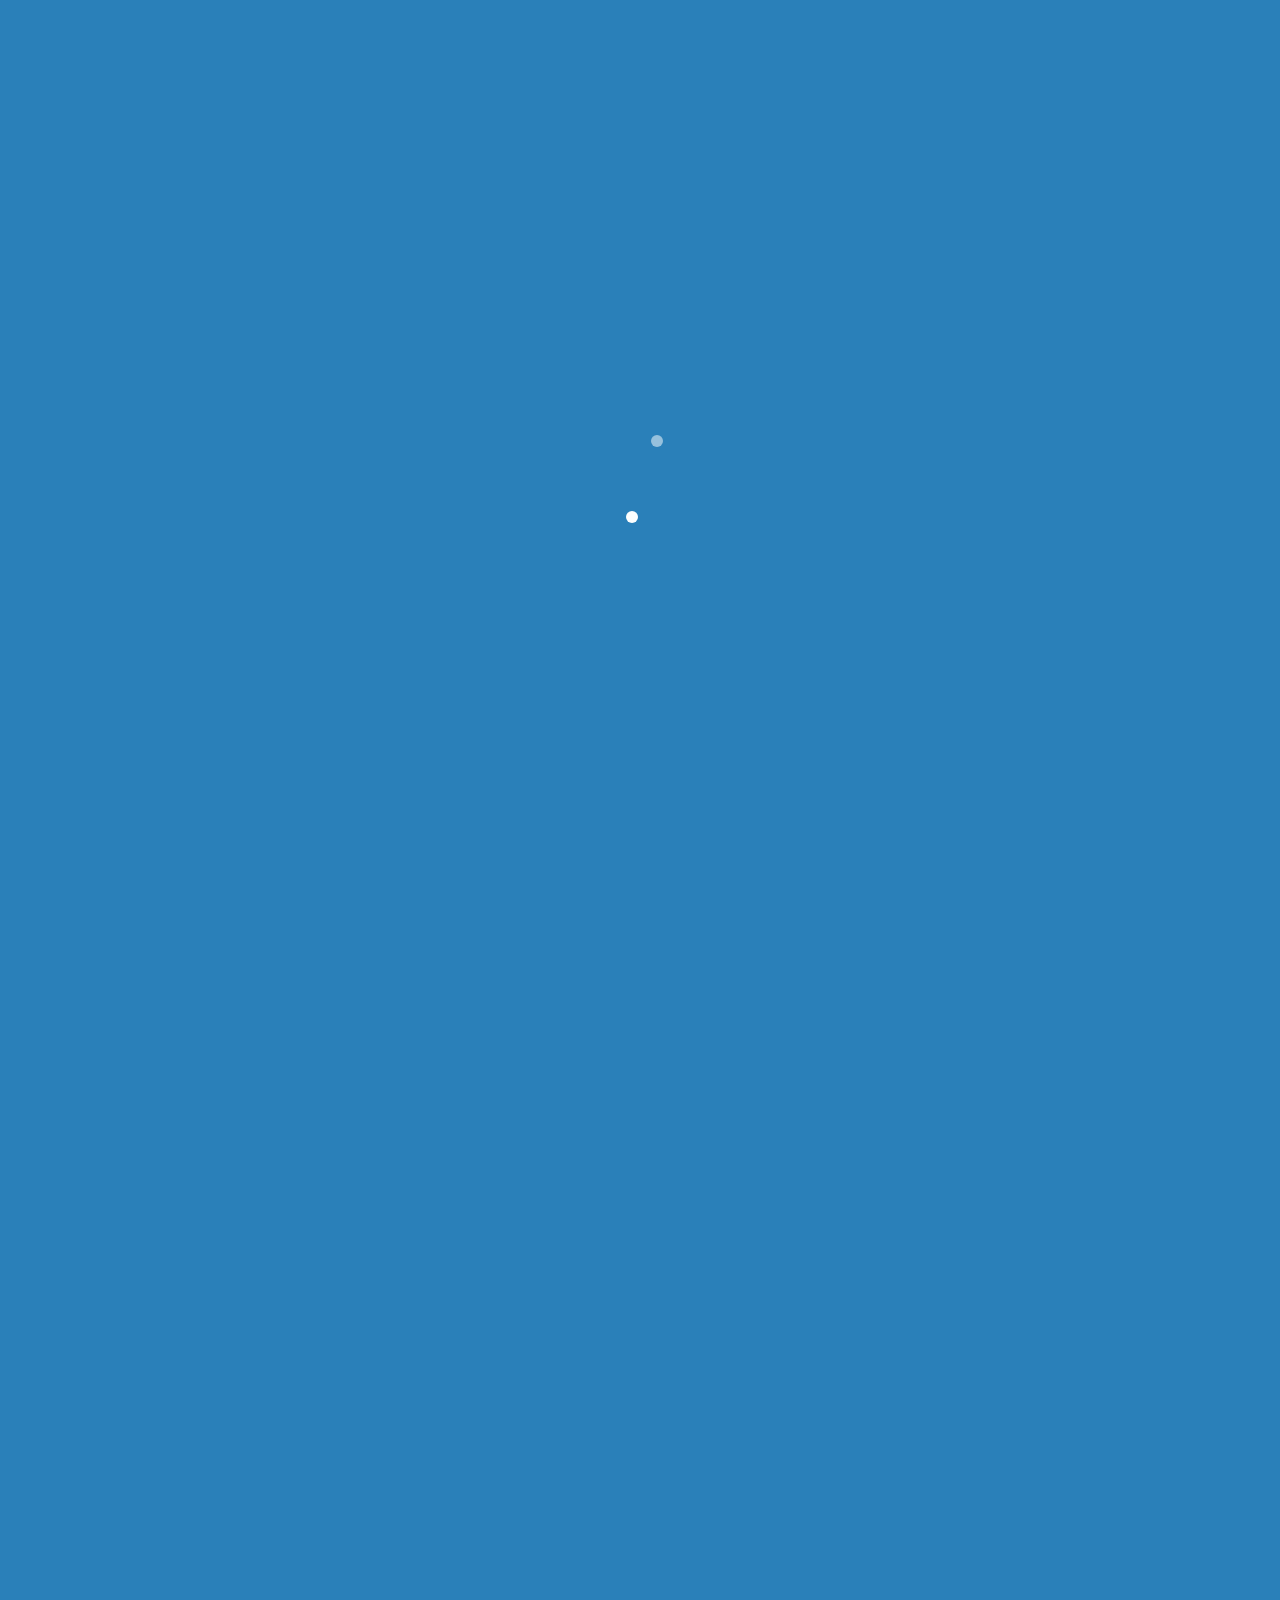
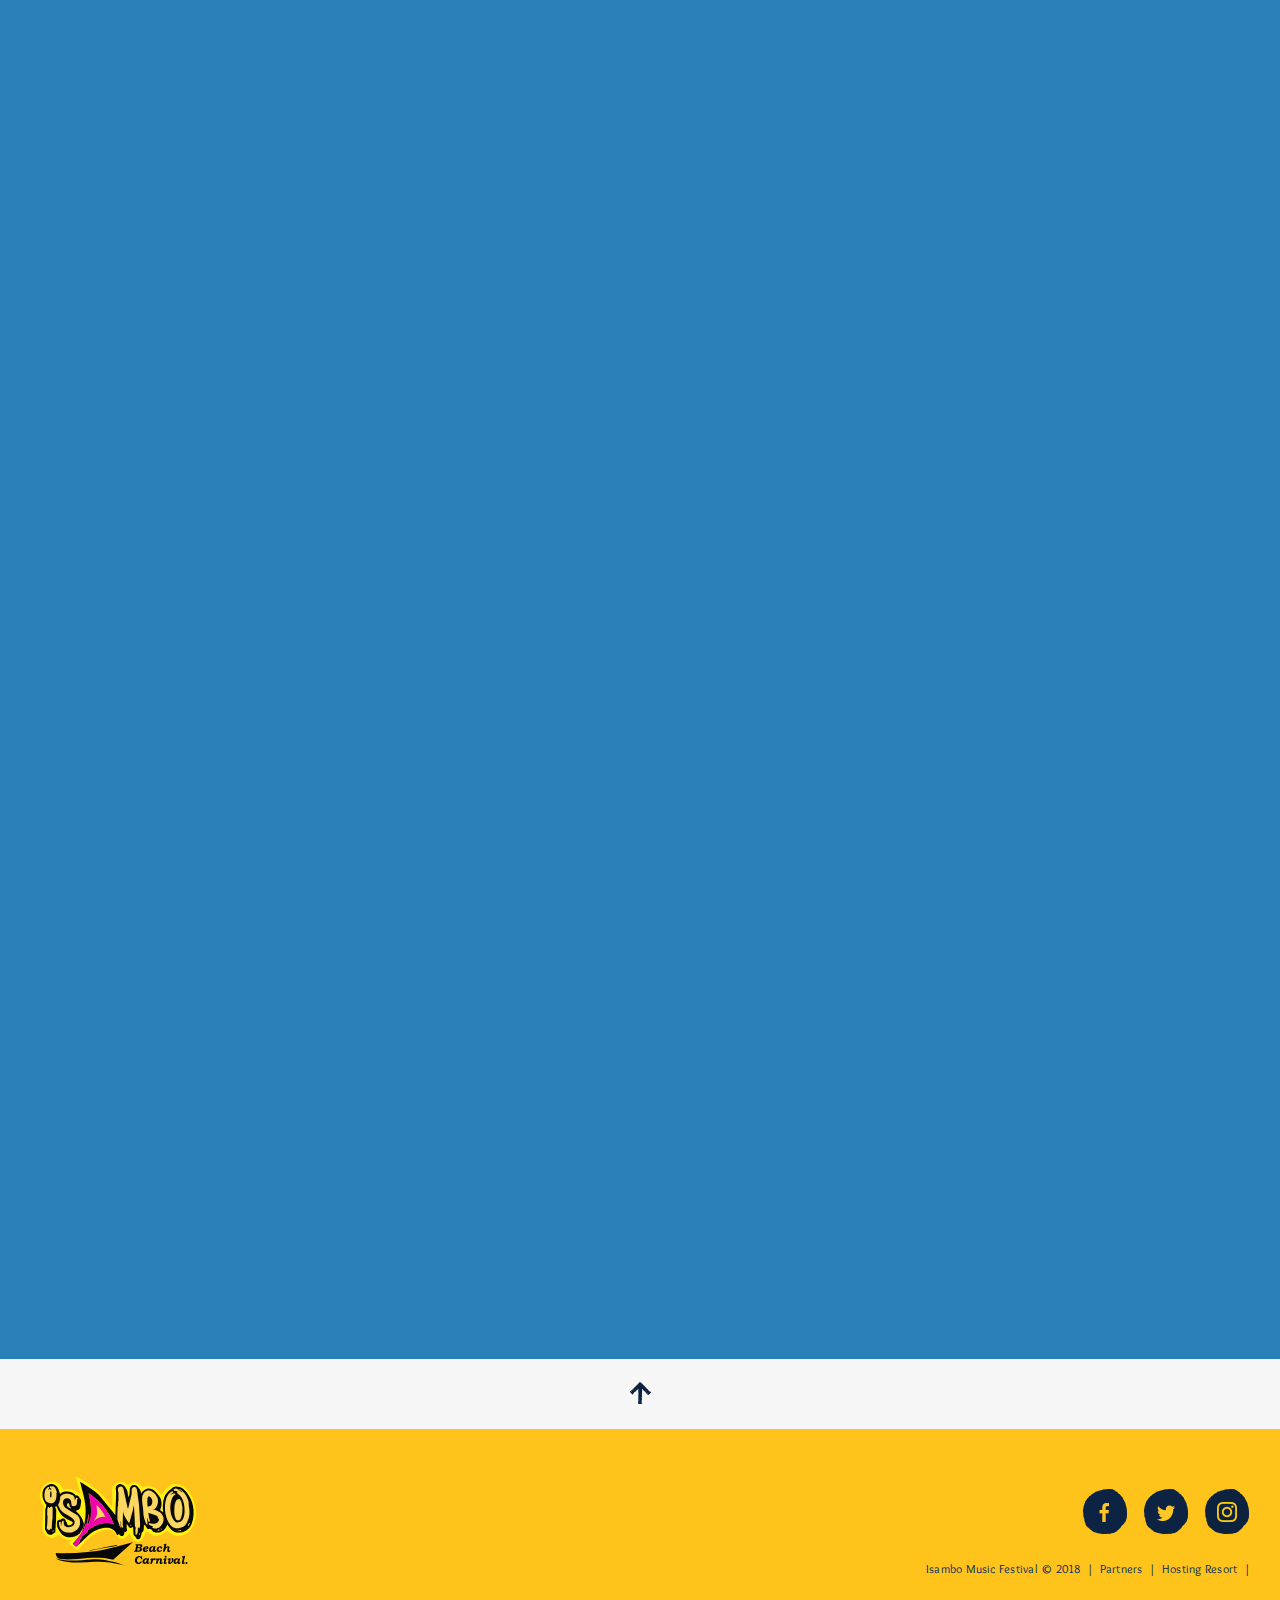
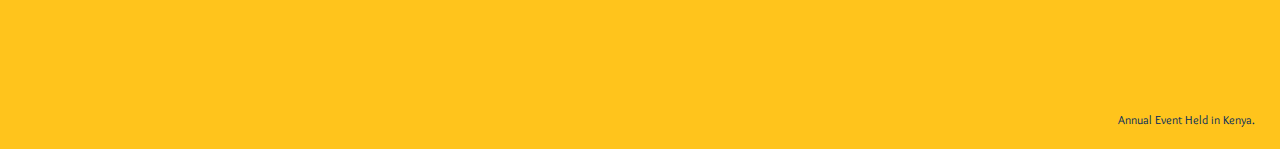
==== commit 3a1247b6: "almost there" ====
--- a/Isambo_Beach_Carnival/Blog.html
+++ b/Isambo_Beach_Carnival/Blog.html
@@ -24,11 +24,9 @@
 <meta property="og:url" content="http://IsamboCarnival.com/" />
 <meta property="og:image" content="http://IsamboCarnival.com/Artista/The_Elements/Images/Icons/Logos/Isambo.png" />
 <meta property="og:site_name" content="Isambo Beach Carnival" />
-<meta property="fb:admins" content="100011870416432" />
-<meta property="fb:app_id" content="835073136630817" />
 <meta property="og:description" content="Isambo Beach Carnival" />
 <meta name="twitter:card" content="summary" />
-<meta name="twitter:title" content="Isambo Beach Carnival | Home" />
+<meta name="twitter:title" content="Isambo Beach Carnival | Blog" />
 <meta name="twitter:description" content="Isambo Beach Carnival" />
 <meta name="twitter:image" content="http://IsamboCarnival.com/Artista/The_Elements/Images/Icons/Logos/Isambo.png" />
 <meta itemprop="image" content="http://IsamboCarnival.com/Artista/The_Elements/Images/Icons/Logos/Isambo.png" />
@@ -121,22 +119,10 @@
 }
 </style>
 
-<!-- Google Tag Manager -->
-<script>(function(w,d,s,l,i){w[l]=w[l]||[];w[l].push({'gtm.start':
-new Date().getTime(),event:'gtm.js'});var f=d.getElementsByTagName(s)[0],
-j=d.createElement(s),dl=l!='dataLayer'?'&l='+l:'';j.async=true;j.src=
-'https://www.googletagmanager.com/gtm.js?id='+i+dl;f.parentNode.insertBefore(j,f);
-})(window,document,'script','dataLayer','GTM-WM255TW');</script>
-<!-- End Google Tag Manager -->
+
 </head>
 
 <body id="top">
-    
-<!-- Google Tag Manager (noscript) -->
-<noscript>
-<iframe src="https://www.googletagmanager.com/ns.html?id=GTM-WM255TW" height="0" width="0" style="display:none;visibility:hidden"></iframe>
-</noscript>
-<!-- End Google Tag Manager (noscript) --> 
 
 <!-- navigation-->
 <!-- nav -->
@@ -149,115 +135,84 @@
 		</div>
 	</div>
 	<div id="gNav" class="global-menu">
+
 		<div class="g-menu-inner">
+
 			<div class="nav-logo">
 				<a href="../index.html" class="link-pjax"><img src="../Artista/The_Elements/Images/Icons/Logos/Isambo.png" width="120" height="80" alt="Isambo Beach Carnival"></a>
-			</div>
+      </div>
+      
 			<ul class="menu-list oswald">
-			<li class="nav-summerjourney">
-					<a href="http://corona-extra.jp/catch-the-sunset/" class="hover1 trade link-pjax">CATCH THE SUNSET</a>
+
+				<li class="nav-sunsets-festival">
+					<a href="../Isambo_Beach_Carnival/Gallery.html" class="hover1 trade link-pjax">JOURNEY THROUGH<br> THE YEARS</a>
+        </li>
+        <li class="nav-corona-winter">
+            <a href="../Isambo_Beach_Carnival/Partners.html" class="hover1 trade link-pjax">SPONSORS/<br>PARTNERS</a>
+          </li>
+        <li>
+            <a href="../Isambo_Beach_Carnival/About.html" class="hover1 trade link-pjax">ABOUT<br> ISAMBO</a>
+          </li>
+				<li class="nav-summerjourney">
+					<a href="../Isambo_Beach_Carnival/News.html" class="hover1 trade link-pjax">NEWS </a>
 				</li>
-				<li class="nav-sunsets-festival">
-					<a href="http://corona-extra.jp/event/sunsets-festival/" class="hover1 trade link-pjax">Journey to Corona Sunsets</a>
-				</li>
-				<li class="nav-summerjourney">
-					<a href="http://corona-extra.jp/event/summer-journey/" class="hover1 trade link-pjax">SUMMER JOURNEY</a>
-				</li>
-				<li class="nav-corona-winter">
-					<a href="event/corona-winter/index.html" class="hover1 trade link-pjax">WINTER ESCAPE</a>
-				</li>
-				<li class="nav-thisisliving">
-					<a href="tis/index.html" class="hover1 trade link-pjax">Corona CONNECTIONS</a>
-				</li>
-				<li class="nav-corona-session">
-					<a href="event/corona-session/index.html" class="hover1 trade link-pjax">SUNSETS SESSIONS</a>
-				</li>
-				<li class="nav-clean-waves">
-					<a href="clean-waves/index.html" class="hover1 trade link-pjax">CLEAN WAVES</a>
-				</li>
-                <li class="nav-supported-venues">
-					<a href="supported-venues/index.html" class="hover1 trade link-pjax">SUPPORTED VENUES</a>
-				</li>
-				<li>
-					<a href="index.html#section05" class="js-about-scroll hover1 trade link-pjax" data-href="#section05">ABOUT CORONA</a>
-				</li>
-				<li>
-					<a href="https://corona.buyshop.jp/" target="_blank" class="js-about-scroll hover1 trade link-pjax">ONLINE SHOP</a>
-				</li>
-				<li class="nav-recruit">
-					<a href="careers/index.html" class="js-about-scroll hover1 trade link-pjax">CAREERS</a>
-				</li>
-			</ul>
+
+      </ul>
+
+      <br>
+      <br>
+      <br>
+      
 			<div class="get-corona2">
-				<p class="trade">GET CORONA</p>
-				<a href="https://www.amazon.co.jp/s/ref=bl_dp_s_web_71588051?ie=UTF8&node=71588051&field-brandtextbin=%E3%82%B3%E3%83%AD%E3%83%8A" target="_blank">
-					<img src="image/top/amazon.png" width="74" height="36" alt="amazon">
+				<p class="trade">AFFILIATED PARTNERS</p>
+				<a href="../Isambo_Beach_Carnival/Partners/Japan.html" target="_blank">
+					<img src="../Isambo_Beach_Carnival/Partners/Japan.svg" width="74" height="36" alt="amazon">
 				</a>
-				<a href="http://lohaco.jp/itemGroup/52170/?searchWord=%E3%82%B3%E3%83%AD%E3%83%8A+%E3%82%A8%E3%82%AD%E3%82%B9%E3%83%88%E3%83%A9+355ml&fromKbn=0&andOr=0" target="_blank">
-					<img src="image/top/lohaco.png" width="74" height="36" alt="lohaco">
+				<a href="../Isambo_Beach_Carnival/Partners/China.html" target="_blank">
+					<img src="../Isambo_Beach_Carnival/Partners/China.svg" width="74" height="36" alt="lohaco">
 				</a>
-				<a href="http://search.rakuten.co.jp/search/mall/%E3%82%B3%E3%83%AD%E3%83%8A+%E3%82%A8%E3%82%AD%E3%82%B9%E3%83%88%E3%83%A9/110636/" target="_blank">
-					<img src="image/top/rakuten.png" width="74" height="36" alt="lohaco">
+				<a href="../Isambo_Beach_Carnival/Partners/CostaRica.html" target="_blank">
+					<img src="../Isambo_Beach_Carnival/Partners/Costa_Rica.png" width="74" height="36" alt="lohaco">
+        </a>
+        <a href="../Isambo_Beach_Carnival/Partners/ANF.html" target="_blank">
+					<img src="../Isambo_Beach_Carnival/Partners/ANF.svg" width="74" height="36" alt="lohaco">
+        </a>
+        <a href="../Isambo_Beach_Carnival/Partners/Sportpesa.html" target="_blank">
+					<img src="../Isambo_Beach_Carnival/Partners/Sportpesa.svg" width="74" height="36" alt="lohaco">
 				</a>
-			</div>
+      </div>
+
 			<div class="menu-wrapper">
 				<ul class="menu-sns">
-					<li><a href="https://www.facebook.com/CoronaExtraJapan/"  target="_blank" class="hover2"><img src="image/top/menu-fb-off.png" width="11" height="21" alt="facebook" class="hover_off"><img src="image/top/menu-fb-on.png" width="11" height="21" alt="facebook" class="hover_on"></a></li>
-					<li><a href="https://twitter.com/coronaextrajpn" target="_blank" class="hover2"><img src="image/top/menu-tw-off.png" width="22" height="18" alt="twitter" class="hover_off"><img src="image/top/menu-tw-on.png" width="22" height="18" alt="twitter" class="hover_on"></a></li>
-					<li><a href="https://www.instagram.com/corona_extra_jpn/" target="_blank" class="hover2"><img src="image/top/menu-insta-off.png" width="23" height="23" alt="instagram" class="hover_off"><img src="image/top/menu-insta-on.png" width="23" height="23" alt="instagram" class="hover_on"></a></li>
+					<li>
+            <a href="https://www.facebook.com/IsamboBeachCarnival/"  target="_blank" class="hover2">
+              <img src="../Artista/The_Elements/Images/Common/menu-fb-off.png" width="11" height="21" alt="facebook" class="hover_off">
+              <img src="../Artista/The_Elements/Images/Common/menu-fb-on.png" width="11" height="21" alt="facebook" class="hover_on">
+            </a>
+          </li>
+					<li>
+            <a href="https://twitter.com/isambofestival" target="_blank" class="hover2">
+              <img src="../Artista/The_Elements/Images/Common/menu-tw-off.png" width="22" height="18" alt="twitter" class="hover_off">
+              <img src="../Artista/The_Elements/Images/Common/menu-tw-on.png" width="22" height="18" alt="twitter" class="hover_on">
+            </a>
+          </li>
+					<li>
+            <a href="https://www.instagram.com/isambofestival/" target="_blank" class="hover2">
+              <img src="../Artista/The_Elements/Images/Common/menu-insta-off.png" width="23" height="23" alt="instagram" class="hover_off">
+              <img src="../Artista/The_Elements/Images/Common/menu-insta-on.png" width="23" height="23" alt="instagram" class="hover_on">
+            </a>
+          </li>
 				</ul>
 			</div>
 		</div>
 	 </div>
 </nav>
 
-<!-- /nav -->
-<ul class="modal_wrap">
-    <span class="ovrly"></span>
-    <li id="trgr03" class="modal_cnts">
-        <div class="modal_inner">
-            <div>
-                <div class="btn_close">
-                    <span></span><span></span>
-                </div>
-                <div class="modal-movie">
-                    <iframe id="youtube-mov-03" src="index.html" frameborder="0" allowfullscreen>
-                    </iframe>
-                </div>
-            </div>
-        </div>
-    </li>
-    <li id="trgr02" class="modal_cnts">
-        <div class="modal_inner">
-            <div>
-                <div class="btn_close">
-                    <span></span><span></span>
-                </div>
-                <div class="modal-movie">
-                    <iframe id="youtube-mov-02" src="index.html" frameborder="0" allowfullscreen>
-                    </iframe>
-                </div>
-            </div>
-        </div>
-    </li>
-    <li id="trgr01" class="modal_cnts">
-        <div class="modal_inner">
-            <div>
-                <div class="btn_close">
-                    <span></span><span></span>
-                </div>
-                <div class="modal-movie">
-                    <iframe id="youtube-mov-01" src="index.html" frameborder="0" allowfullscreen>
-                    </iframe>
-                </div>
-            </div>
-        </div>
-    </li>
-</ul>
-<!-- navigation end-->
 
 <div id="contents" class="top-contents" data-page-name="page-top-page">
+  
   <section id="section01" class="section js-first-section">
+
     <div class="ticket-bnr">
     <div class="side-default">
       <p class="txt-vertical trade">EXPLORE</p>
@@ -272,56 +227,73 @@
       </div>
     </a>
 </div>
+
     <h1><a class="link-pjax" href="../index.html">
       <img src="../Artista/The_Elements/Images/Icons/Logos/Carnival/Exodus.png" width="114" height="77" alt="Isambo Carnival"></a></h1>
+
     <div class="swiper-container main-slider-container">
       <ul class="swiper-wrapper main-slider">
 
-          <li class="slide8 swiper-slide swiper-slide-duplicate swiper-slide-next swiper-slide-duplicate-prev" data-swiper-slide-index="0" style="width: 1903px; transform: translate3d(-5709px, 0px, 0px); transition: all 0ms ease 0s; opacity: 0;"><a class="link-pjax" href="/event/corona-winter/">
+          <li class="slide8 swiper-slide swiper-slide-duplicate swiper-slide-next swiper-slide-duplicate-prev" data-swiper-slide-index="0" style="width: 1903px; transform: translate3d(-5709px, 0px, 0px); transition: all 0ms ease 0s; opacity: 0;">
+            <a class="link-pjax" href="/event/corona-winter/">
             <div class="bg js-bg js-bg-top" style="opacity: 1; margin-top: 0px;"></div>
-            <h2><img class="js-scale01" src="../Artista/The_Elements/Images/Blog/top-bg8.jpg" width="800" alt="CORONA WINTER ESCAPE" style="transition: all 0.4s ease-in-out 0s; transform: translateY(-50%) rotate3d(0, 1.5, 0.2, -40deg); opacity: 0; margin-top: 0px;"></h2>
+            <h2><img class="js-scale01" src="../Artista/The_Elements/Images/Icons/Logos/Isambo.svg" width="500" alt="CORONA WINTER ESCAPE" style="transition: all 0.4s ease-in-out 0s; transform: translateY(-50%) rotate3d(0, 1.5, 0.2, -40deg); opacity: 0; margin-top: 0px;">
+            </h2>
             </a>
           </li>
-        <!-- <li class="slide7 swiper-slide"><a class="link-pjax" href="/event/corona-session/">
+
+        <li class="slide7 swiper-slide"><a class="link-pjax" href="/event/corona-session/">
           <div class="bg js-bg js-bg-top"></div>
-          <h2><img class="js-scale01" src="http://corona-extra.jp/image/top/top-logo7.png" width="800" alt="CORONA SUNSET SESSION"></h2>
-          </a></li> -->
-        <!-- <li class="slide6 swiper-slide"><a class="link-pjax" href="/event/corona-session/">
+          <h2><img class="js-scale01" src="../Artista/The_Elements/Images/Icons/Logos/Isambo.svg" width="500" alt="CORONA SUNSET SESSION"></h2>
+          </a>
+        </li> 
+
+         <li class="slide6 swiper-slide"><a class="link-pjax" href="/event/corona-session/">
           <div class="bg js-bg js-bg-top"></div>
-          <h2><img class="js-scale01" src="http://corona-extra.jp/image/top/top-logo6.png" width="800" alt="CORONA SUNSET SESSION"></h2>
-          </a></li> -->
+          <h2><img class="js-scale01" src="../Artista/The_Elements/Images/Icons/Logos/Isambo.svg" width="500" alt="CORONA SUNSET SESSION"></h2>
+          </a></li> 
         
           <li class="slide2 swiper-slide swiper-slide-active" data-swiper-slide-index="1" style="width: 1903px; transform: translate3d(-3806px, 0px, 0px); opacity: 1; transition-duration: 0ms;"><a class="link-pjax" href="http://corona-extra.jp/tis/">
             <div class="bg js-bg js-bg-top" style="opacity: 1; margin-top: 0px;"></div>
-            <h2><img class="js-scale01 img-this-is-living" src="../Artista/The_Elements/Images/Blog/top-bg8.jpg" width="800" alt="THIS IS LIVING" style="transition: all 0.4s ease-in-out 0s; transform: translateY(-50%) rotate3d(0, 0, 0, 0deg); opacity: 1; margin-top: 0px;"></h2>
+            <h2><img class="js-scale01 img-this-is-living" src="../Artista/The_Elements/Images/Icons/Logos/Isambo.svg" width="800" alt="THIS IS LIVING" style="transition: all 0.4s ease-in-out 0s; transform: translateY(-50%) rotate3d(0, 0, 0, 0deg); opacity: 1; margin-top: 0px;"></h2>
             </a> </li>
       </ul>
       <div class="pagination-main-slider"></div>
     </div>
-    <a href="index.html#" data-href="#section02" class="scroll-down scroll"><img src="../Artista/The_Elements/Images/Blog/scroll.gif" width="18" height="122" alt="scroll"></a>
+
+    <a href="Blog.html" data-href="#section02" class="scroll-down scroll">
+      <img src="../Artista/The_Elements/Images/Blog/scroll.gif" width="18" height="122" alt="scroll">
+    </a>
+
     <div class="l-wrap l-wrap_topics js-topics">
       <div class="l-wrap_topics_inner">
-        <!--<div class="l-left">
+        <div class="l-left">
           <p class="m-ttl_topics trade">TOPICS</p>
         </div>
         <div class="l-right">
           <ul class="l-list_topics">
-            <li> <a href="http://corona-extra.jp/event/bottle-campaign/">CORONA SUNSETS FESTIVAL 2017 たくさんのご来場ありがとうございました！フェス限定ボトルはこちらから！</a> </li>
+            <li> <a href="../Isambo_Beach_Carnival/Gallery/2018/2018.html">Dive into Isambo Beach Carnival 2018!</a> </li>
           </ul>
-        </div>-->
+        </div>
       </div>
     </div>
   </section>
+
   <section class="sectionwrap section">
+
     <section id="section02">
-      <article class="pickup01 clfix"><a href="event/corona-winter/index.html" class="js-hover-discover-wrap clfix pickup01 link-pjax">
+      <article class="pickup01 clfix">
+
+        <a href="../Resort/index.html" class="js-hover-discover-wrap clfix pickup01 link-pjax">
+
         <div class="left-img"></div>
-        <div class="right-cont"> <img src="image/top/pick-arrow.png" width="26" height="51" alt="" class="pick-arrow">
+        <div class="right-cont"> 
+          <img src="../Artista/The_Elements/Images/Common/pick-arrow.png" width="26" height="51" alt="" class="pick-arrow">
           <div class="inview-wrap">
-            <!-- <p class="date trade inview text_area pc-delay01">2018.11.17 / 2018.12.02</p> -->
-            <h2 class="ttl trade inview text_area pc-delay02">CORONA WINTER ESCAPE</h2>
-            <p class="caption inview text_area pc-delay03">冬の訪れ。寒さはきびしくとも寒さのおかげで空気が澄んで遠くの景色や夜空の星がきれいに見える。寒い冬だって、寒い冬だからこそ、仲間を誘って外に出たら、楽しめる冬はいっぱいある。</p>
-            <div class="inview r-zidx1 pc-delay04"><span class="discover trade js-hover-discover"><span>DISCOVER</span></span></div>
+            <p class="date trade inview text_area pc-delay01">ISAMBO</p> 
+            <h2 class="ttl trade inview text_area pc-delay02">The Hottest Beach Festival in Lake Victoria </h2>
+            <p class="caption inview text_area pc-delay03">Explore the Sights and Sounds of Che's Bay</p>
+            <div class="inview r-zidx1 pc-delay04"><span class="discover trade js-hover-discover"><span>WELCOME</span></span></div>
           </div>
         </div>
         </a></article>
@@ -329,9 +301,9 @@
         <article class="js-pick small-pick01">
           <div class="picktxt-wrap">
             <div class="inview-wrap">
-              <p class="date trade inview pc-delay04">2018.12.03</p>
-              <h2 class="ttl trade inview pc-delay05">Corona CONNECTIONS</h2>
-              <p class="caption inview pc-delay06">メキシコアート界でもっとも注目される一人であるヒルダ・パラフォックスが広島県・尾道市に渡った。</p>
+              <p class="date trade inview pc-delay04">2018.12.21</p>
+              <h2 class="ttl trade inview pc-delay05">Wrestling Tournament</h2>
+              <p class="caption inview pc-delay06">Prove your mettle in this traditional wrestling tournament.</p>
               <div class="inview pc-delay07 r-zidx1"><span class="discover trade js-hover-discover"><span>DISCOVER</span></span></div>
             </div>
           </div>
@@ -340,10 +312,10 @@
         <article class="js-pick small-pick01">
           <div class="picktxt-wrap">
             <div class="inview-wrap">
-              <p class="date trade inview pc-delay04">PROJECT</p>
-              <h2 class="ttl trade inview pc-delay05">CORONA CLEAN WAVES</h2>
-              <p class="caption inview pc-delay06">プラスチックのないビーチへ。コロナは100の島を守ります。</p>
-              <div class="inview pc-delay07 r-zidx1"><span class="discover trade js-hover-discover"><span>DISCOVER</span></span></div>
+              <p class="date trade inview pc-delay04">DIVERSITY</p>
+              <h2 class="ttl trade inview pc-delay05">Isambo Flag Off</h2>
+              <p class="caption inview pc-delay06">December 22nd Introduction and Flagging off of foreign dignitaries.</p>
+              <div class="inview pc-delay07 r-zidx1"><span class="discover trade js-hover-discover"><span>LEARN MORE</span></span></div>
             </div>
           </div>
         </article>
@@ -357,50 +329,51 @@
     </div>
       <!-- schedule-->
       <div class="inview-wrap">
-        <div class="inview pc-delay01"><a href="schedule/index.html" class="more_schedule trade link-pjax"><span>MORE SCHEDULE</span></a></div>
+        <div class="inview pc-delay01"><a href="../Isambo_Beach_Carnival/News.html" class="more_schedule trade link-pjax"><span>ISAMBO 2018</span></a></div>
       </div>
     </section>
+
     <section id="campaign-til">
       <div id="recentPost" class="l-sec_recent_post">
         <div class="l-inner_recent_post">
           <div class="inview-wrap">
-            <h2 class="inview m-ttl_recent_post trade">Corona CONNECTIONS</h2>
+            <h2 class="inview m-ttl_recent_post trade">ISAMBO THROUGH THE YEARS...</h2>
             <ul class="l-grid_03_til">
 
               <li class="l-grid-item_03_til">
-                <a class="m-link_scale_01_til link-pjax" href="tis/detail_08/index.html">
+                <a class="m-link_scale_01_til link-pjax" href="../Isambo_Beach_Carnival/News.html">
                   <div class="js-wrap_height-01">
                     <div class="l-thumb_til l-thumb_08_til"></div>
                     <div class="l-des_til l-des_02_til">
-                      <p class="m-txt_des_01_til trade">2018.12.03</p>
-                      <p class="m-txt_des_02_til">Corona CONNECTIONS vol.08 : Hilda Palafox</p>
-                      <p class="m-txt_des_03_til">メキシコアート界でもっとも注目される一人であるヒルダ・パラフォックスが11,864Kmを超えて広島県・尾道市に渡った。</p>
+                      <p class="m-txt_des_01_til trade">2018.12.21</p>
+                      <p class="m-txt_des_02_til">Football Tournament</p>
+                      <p class="m-txt_des_03_til">Courtesy of Sportpesa.</p>
                     </div>
                   </div>  
                 </a>
               </li>
 
               <li class="l-grid-item_03_til">
-                <a class="m-link_scale_01_til link-pjax" href="tis/detail_07/index.html">
+                <a class="m-link_scale_01_til link-pjax" href="../Isambo_Beach_Carnival/News.html">
                   <div class="js-wrap_height-01">
                     <div class="l-thumb_til l-thumb_07_til"></div>
                     <div class="l-des_til l-des_02_til">
-                      <p class="m-txt_des_01_til trade">2018.06.02</p>
-                      <p class="m-txt_des_02_til">Corona CONNECTIONS vol.07 : SAIRU</p>
-                      <p class="m-txt_des_03_til">アーティストであり生身の人間。生きとし生けるLIVEを送る、そんな彼らが今と昔に思うこととは。リーダーのKOHEIに聞いた。</p>
+                      <p class="m-txt_des_01_til trade">2018.12.21</p>
+                      <p class="m-txt_des_02_til">INTERVIEW</p>
+                      <p class="m-txt_des_03_til">Ababu Namwamba Interview.</p>
                     </div>
                   </div>  
                 </a>
               </li>
 
               <li class="l-grid-item_03_til">
-                <a class="m-link_scale_01_til link-pjax" href="tis/detail_06/index.html">
+                <a class="m-link_scale_01_til link-pjax" href="../Isambo_Beach_Carnival/Gallery/2017/2017.html">
                   <div class="js-wrap_height-01">
                     <div class="l-thumb_til l-thumb_06_til"></div>
                     <div class="l-des_til l-des_02_til">
-                      <p class="m-txt_des_01_til trade">2017.12.22</p>
-                      <p class="m-txt_des_02_til">Corona CONNECTIONS vol.06 : nozawa green field 河野 亜由美</p>
-                      <p class="m-txt_des_03_til">都会から移住し豊かな自然が息づくここで、現在、何を思いどのように過ごしているのか話を聞いた。</p>
+                      <p class="m-txt_des_01_til trade">2017</p>
+                      <p class="m-txt_des_02_til">EXPLORE</p>
+                      <p class="m-txt_des_03_til">Isambo 2017</p>
                     </div>
                   </div>  
                 </a>
@@ -420,7 +393,7 @@
               </li> -->
 
             </ul>
-            <div class="inview  pc-delay02"> <a class="more_schedule trade link-pjax" href="tis/index.html"> <span>VEW ALL</span> </a> </div>
+            <div class="inview  pc-delay02"> <a class="more_schedule trade link-pjax" href="../Isambo_Beach_Carnival/Gallery.html"> <span>VEW ALL</span> </a> </div>
           </div>
         </div>
       </div>
@@ -431,15 +404,15 @@
         <div class="venues-wrap">
           <div class="venues-right">
             <div class="inview-wrap">
-              <h2 class="ttl trade inview pc-delay01">SUPPORTED VENUES</h2>
-              <p class="caption inview pc-delay02">コロナの世界観を存分に楽しめるオフィシャル・バーを各地に展開中。気の置けない仲間を誘って、日常からエスケープしよう。</p>
+              <h2 class="ttl trade inview pc-delay01">HOSTING VENUE</h2>
+              <p class="caption inview pc-delay02">Explore Che's Bay Resort</p>
               <div class="inview pc-delay03"><span class="discover trade js-hover-discover"><span>DISCOVER</span></span></div>
             </div>
           </div>
         </div>
       </div>
       </a> </section>
-    <section id="section05">
+    <!--<section id="section05">
       <div class="about-wrapper clfix">
         <div class="about-left">
           <div class="inview-wrap clfix">
@@ -448,9 +421,9 @@
               <p>日本の輸入ビール第1位、そして世界で最も飲まれているプレミアムメキシカンビール、それがコロナ・エキストラ。透明のボトルをキンキンに冷やし、カットライムを挿して飲む、そんなコロナのスタイルは世界中で愛されています。仲間と一緒にリラックスした時間を。コロナが日常からのエスケープ体験をお届けします。</p>
               <ul class="get-corona trade clfix sp-hide">
                 <li>GET CORONA</li>
-                <li><a href="https://www.amazon.co.jp/s/ref=bl_dp_s_web_71588051?ie=UTF8&node=71588051&field-brandtextbin=%E3%82%B3%E3%83%AD%E3%83%8A" target="_blank"><img src="image/top/amazon.png" width="75" alt="amazon"></a></li>
-                <li><a href="http://lohaco.jp/itemGroup/52170/?searchWord=%E3%82%B3%E3%83%AD%E3%83%8A+%E3%82%A8%E3%82%AD%E3%82%B9%E3%83%88%E3%83%A9+355ml&fromKbn=0&andOr=0" target="_blank"><img src="image/top/lohaco.png" width="75" alt="lohaco"></a></li>
-                <li><a href="http://search.rakuten.co.jp/search/mall/%E3%82%B3%E3%83%AD%E3%83%8A+%E3%82%A8%E3%82%AD%E3%82%B9%E3%83%88%E3%83%A9/110636/" target="_blank"><img src="image/top/rakuten.png" width="75" alt="lohaco"></a></li>
+                <li><a href="https://www.amazon.co.jp/s/ref=bl_dp_s_web_71588051?ie=UTF8&node=71588051&field-brandtextbin=%E3%82%B3%E3%83%AD%E3%83%8A" target="_blank"><img src="../Artista/The_Elements/Images/Common/amazon.png" width="75" alt="amazon"></a></li>
+                <li><a href="http://lohaco.jp/itemGroup/52170/?searchWord=%E3%82%B3%E3%83%AD%E3%83%8A+%E3%82%A8%E3%82%AD%E3%82%B9%E3%83%88%E3%83%A9+355ml&fromKbn=0&andOr=0" target="_blank"><img src="../Artista/The_Elements/Images/Common/lohaco.png" width="75" alt="lohaco"></a></li>
+                <li><a href="http://search.rakuten.co.jp/search/mall/%E3%82%B3%E3%83%AD%E3%83%8A+%E3%82%A8%E3%82%AD%E3%82%B9%E3%83%88%E3%83%A9/110636/" target="_blank"><img src="../Artista/The_Elements/Images/Common/rakuten.png" width="75" alt="lohaco"></a></li>
               </ul>
             </div>
           </div>
@@ -458,43 +431,43 @@
         <div class="about-right">
           <div class="inview-wrap clfix">
             <ul class="corona-list clfix">
-              <li class="inview pc-delay03 delay01"><img src="image/top/extra-img.png" width="69" height="243" alt="コロナ・エキストラ ボトル(355ml) ￥278 (税抜)">
+              <li class="inview pc-delay03 delay01"><img src="../Artista/The_Elements/Images/Common/extra-img.png" width="69" height="243" alt="コロナ・エキストラ ボトル(355ml) ￥278 (税抜)">
                 <p>コロナ・エキストラ<span>ボトル(355ml) <br class="pc-hide">
                   ￥278 (税抜)</span></p>
               </li>
-              <li class="inview pc-delay04 delay02"><img src="image/top/coronita-img.png" width="60" height="220" alt="コロニータ・エキストラ 小瓶(207ml)  ￥235 (税抜)">
+              <li class="inview pc-delay04 delay02"><img src="../Artista/The_Elements/Images/Common/coronita-img.png" width="60" height="220" alt="コロニータ・エキストラ 小瓶(207ml)  ￥235 (税抜)">
                 <p>コロニータ・エキストラ<span>小瓶(207ml)<br class="pc-hide">
                   ￥235 (税抜)</span></p>
               </li>
-              <li class="inview pc-delay05 delay03"><img src="image/top/slimcan-img.png" width="68" height="185" alt=" コロナ・エキストラ スリム缶(355ml) ￥278 (税抜)">
+              <li class="inview pc-delay05 delay03"><img src="../Artista/The_Elements/Images/Common/slimcan-img.png" width="68" height="185" alt=" コロナ・エキストラ スリム缶(355ml) ￥278 (税抜)">
                 <p> コロナ・エキストラ <span>スリム缶(355ml)<br class="pc-hide">
                   ￥278 (税抜)</span></p>
               </li>
             </ul>
             <ul class="get-corona trade clfix pc-hide inview">
               <li>GET CORONA</li>
-              <li><a href="https://www.amazon.co.jp/s/ref=bl_dp_s_web_71588051?ie=UTF8&node=71588051&field-brandtextbin=%E3%82%B3%E3%83%AD%E3%83%8A" target="_blank" class="opacity"><img src="image/top/amazon.png" width="100" alt="amazon"></a></li>
-              <li><a href="http://lohaco.jp/itemGroup/52170/?searchWord=%E3%82%B3%E3%83%AD%E3%83%8A+%E3%82%A8%E3%82%AD%E3%82%B9%E3%83%88%E3%83%A9+355ml&fromKbn=0&andOr=0" target="_blank" class="opacity"><img src="image/top/lohaco.png" width="100" alt="lohaco"></a></li>
-              <li><a href="http://search.rakuten.co.jp/search/mall/%E3%82%B3%E3%83%AD%E3%83%8A+%E3%82%A8%E3%82%AD%E3%82%B9%E3%83%88%E3%83%A9/110636/" target="_blank" class="opacity"><img src="image/top/rakuten.png" width="100" alt="lohaco"></a></li>
+              <li><a href="https://www.amazon.co.jp/s/ref=bl_dp_s_web_71588051?ie=UTF8&node=71588051&field-brandtextbin=%E3%82%B3%E3%83%AD%E3%83%8A" target="_blank" class="opacity"><img src="../Artista/The_Elements/Images/Common/amazon.png" width="100" alt="amazon"></a></li>
+              <li><a href="http://lohaco.jp/itemGroup/52170/?searchWord=%E3%82%B3%E3%83%AD%E3%83%8A+%E3%82%A8%E3%82%AD%E3%82%B9%E3%83%88%E3%83%A9+355ml&fromKbn=0&andOr=0" target="_blank" class="opacity"><img src="../Artista/The_Elements/Images/Common/lohaco.png" width="100" alt="lohaco"></a></li>
+              <li><a href="http://search.rakuten.co.jp/search/mall/%E3%82%B3%E3%83%AD%E3%83%8A+%E3%82%A8%E3%82%AD%E3%82%B9%E3%83%88%E3%83%A9/110636/" target="_blank" class="opacity"><img src="../Artista/The_Elements/Images/Common/rakuten.png" width="100" alt="lohaco"></a></li>
             </ul>
           </div>
         </div>
       </div>
-    </section>
+    </section>-->
   </section>
 </div>
-<a href="index.html#" class="page-top scroll hover2" data-href="#top"><img src="image/top/page-top-off.png" width="21" height="22" alt="" class="hover_off"><img src="image/top/page-top-on.png" width="21" height="22" alt="" class="hover_on"></a>
+<a href="index.html#" class="page-top scroll hover2" data-href="#top"><img src="../Artista/The_Elements/Images/Common/page-top-off.png" width="21" height="22" alt="" class="hover_off"><img src="../Artista/The_Elements/Images/Common/page-top-on.png" width="21" height="22" alt="" class="hover_on"></a>
 
 <!-- Footer -->
 <footer>
-    <h2><a class="link-pjax" href="index.html"><img src="image/top/footer-logo.png" width="156" height="105" alt=""></a></h2>
+    <h2><a class="link-pjax" href="index.html"><img src="../Artista/The_Elements/Images/Icons/Logos/Isambo.svg" width="156" height="105" alt=""></a></h2>
     <ul class="footer-sns">
-    <li><a href="https://www.facebook.com/CoronaExtraJapan/" target="_blank" class="hover2"><img src="image/top/facebook_off.png" width="44" height="45" alt="facebook" class="hover_off"><img src="image/top/facebook_on.png" width="44" height="45" alt="facebook" class="hover_on"></a></li>
-    <li><a href="https://twitter.com/coronaextrajpn" target="_blank" class="hover2"><img src="image/top/twitter_off.png" width="44" height="45" alt="twitter" class="hover_off"><img src="image/top/twitter_on.png" width="44" height="45" alt="twitter" class="hover_on"></a></li>
-    <li><a href="https://www.instagram.com/corona_extra_jpn/" target="_blank" class="hover2"><img src="image/top/insta_off.png" width="44" height="45" alt="instagram" class="hover_off"><img src="image/top/insta_on.png" width="44" height="45" alt="instagram" class="hover_on"></a></li>
+    <li><a href="https://www.facebook.com/IsamboBeachCarnival/" target="_blank" class="hover2"><img src="../Artista/The_Elements/Images/Common/facebook_off.png" width="44" height="45" alt="facebook" class="hover_off"><img src="../Artista/The_Elements/Images/Common/facebook_on.png" width="44" height="45" alt="facebook" class="hover_on"></a></li>
+    <li><a href="https://twitter.com/isambofestival" target="_blank" class="hover2"><img src="../Artista/The_Elements/Images/Common/twitter_off.png" width="44" height="45" alt="twitter" class="hover_off"><img src="../Artista/The_Elements/Images/Common/twitter_on.png" width="44" height="45" alt="twitter" class="hover_on"></a></li>
+    <li><a href="https://www.instagram.com/isambofestival/" target="_blank" class="hover2"><img src="../Artista/The_Elements/Images/Common/insta_off.png" width="44" height="45" alt="instagram" class="hover_off"><img src="../Artista/The_Elements/Images/Common/insta_on.png" width="44" height="45" alt="instagram" class="hover_on"></a></li>
     </ul>
-    <p class="copyright trade">Anheuser-Busch InBev © 2018&nbsp;&nbsp;|&nbsp;&nbsp;<a class="link-pjax" href="administrator/index.html">運営者情報</a>&nbsp;&nbsp;|&nbsp;&nbsp;<a class="link-pjax" href="careers/index.html">採用情報</a>&nbsp;&nbsp;|&nbsp;&nbsp;<a class="link-pjax" href="https://f.msgs.jp/webapp/form/20195_twdb_2/index.do" target="_blank">メールマガジンのご登録はこちら</a>&nbsp;&nbsp;|&nbsp;&nbsp;<a class="link-pjax" href="privacypolicy/index.html">プライバシーポリシー</a>&nbsp;&nbsp;|&nbsp;&nbsp;<a class="link-pjax" href="terms/index.html">利用規約</a></p>
-    <p class="attension">お酒は20歳になってから。飲酒運転は法律で禁止されています。妊娠中や授乳期の飲酒は胎児・乳児の発育に悪影響を与えるおそれがあります。お酒は楽しくほどほどに。</p>
+    <p class="copyright trade">Isambo Music Festival © 2018&nbsp;&nbsp;|&nbsp;&nbsp;<a class="link-pjax" href="../Isambo_Beach_Carnival/Partners.html">Partners</a>&nbsp;&nbsp;|&nbsp;&nbsp;<a class="link-pjax" href="../Resort/index.html">Hosting Resort</a>&nbsp;&nbsp;|</a></p>
+    <p class="attension">Annual Event Held in Kenya.</p>
 </footer>
 <!-- Footer -->
 
@@ -504,18 +477,8 @@
 <script src="http://cdnjs.cloudflare.com/ajax/libs/velocity/1.2.2/velocity.js"></script>
 <script src="../Artista/The_Styles/JavaScript/Blog//main.js"></script> 
 
-<!-- yahoo -->
-<script type="text/javascript">
-  (function () {
-    var tagjs = document.createElement("script");
-    var s = document.getElementsByTagName("script")[0];
-    tagjs.async = true;
-    tagjs.src = "../Artista/The_Styles/JavaScript/Manifests/js/b.yjtag.jp/iframe?c=UjhUTCU";
-    s.parentNode.insertBefore(tagjs, s);
-  }());
-</script>
-
-<noscript><iframe src="../Artista/The_Styles/JavaScript/Manifests/js/b.yjtag.jp/iframe?c=UjhUTCU" width="1" height="1" frameborder="0" scrolling="no" marginheight="0" marginwidth="0"></iframe></noscript>
+
+<noscript><iframe src="../Artista/The_Styles/Manifests/js/s.ytag.jp" width="1" height="1" frameborder="0" scrolling="no" marginheight="0" marginwidth="0"></iframe></noscript>
 <style>iframe[name="google_conversion_frame"] { position: absolute; top: 0; left:0; width:100%; }</style>
 
 </body>
--- a/Artista/The_Styles/CSS/Blog/main.css
+++ b/Artista/The_Styles/CSS/Blog/main.css
@@ -1588,7 +1588,7 @@
   overflow: hidden; }
 
 #section01 .slide1 .bg {
-  background-image: url(../image/top/top-bg5.jpg);
+  background-image: url(../../../The_Elements/Images/Custom/sunset.jpg);
   background-position: center center;
   background-repeat: no-repeat;
   background-size: cover;
@@ -1605,7 +1605,7 @@
 
 #section01 .slide2 .bg,
 #section01 .slide3 .bg {
-  background-image: url(../Artista/The_Elements/Images/Custom/IMG-20181230-WA0006.jpg);
+  background-image: url(../../../The_Elements/Images/Custom/IMG-20181231-WA0036.jpg);
   background-position: center center;
   background-repeat: no-repeat;
   background-size: cover;
@@ -1613,7 +1613,7 @@
   height: 100vh; }
 
 #section01 .slide6 .bg {
-  background-image: url(../image/top/top-bg6.jpg);
+  background-image: url(../../../The_Elements/Images/Custom/IMG-20181231-WA0051.jpg);
   background-position: center center;
   background-repeat: no-repeat;
   background-size: cover;
@@ -1621,7 +1621,7 @@
   height: 100vh; }
 
 #section01 .slide7 .bg {
-  background-image: url(../Artista/The_Elements/Images/Custom/IMG-20181230-WA0006.jpg);
+  background-image: url(../../../The_Elements/Images/Custom/IMG-20181229-WA0024.jpg);
   background-position: center center;
   background-repeat: no-repeat;
   background-size: cover;
@@ -1629,7 +1629,7 @@
   height: 100vh; }
 
 #section01 .slide8 .bg {
-  background-image: url(../Artista/The_Elements/Images/Custom/sunset.jpg);
+  background-image: url(../../../The_Elements/Images/Custom/IMG-20181229-WA0014.jpg);
   background-position: center center;
   background-repeat: no-repeat;
   background-size: cover;
@@ -1637,7 +1637,7 @@
   height: 100vh; }
 
 #section01 .slide3 .bg {
-  background-image: url(../image/top/top-bg2.jpg);
+  background-image: url(../../../The_Elements/Images/Custom/IMG-20181229-WA0028.jpg);
   background-position: center center;
   background-repeat: no-repeat;
   background-size: cover;
@@ -1734,7 +1734,7 @@
   height: 100%; }
 
 .pickup01 .left-img:after {
-  background-image: url(../image/top/pickup04.jpg);
+  background-image: url(../../../The_Elements/Images/Custom/IMG-20181231-WA0034.jpg);
   background-size: cover;
   background-position: center center;
   background-repeat: no-repeat;
@@ -1752,7 +1752,7 @@
 
 .pickup01 .right-cont {
   float: left;
-  background-image: url(../image/top/pickup-bg.png);
+  background-image: url(../../../The_Elements/Images/Common/pickup-bg.png);
   background-repeat: no-repeat;
   background-size: cover;
   width: 30%;
@@ -1953,7 +1953,7 @@
   position: relative; }
 
 .pickupLinkWrap01:after {
-  background-image: url(../image/top/pickup01.jpg);
+  background-image: url(../../../The_Elements/Images/Custom/IMG-20181230-WA0006.jpg);
   background-position: top center;
   background-repeat: no-repeat;
   background-size: cover;
@@ -2189,7 +2189,7 @@
   overflow: hidden; }
 
 .venues-bg:after {
-  background-image: url(../image/top/venues-bg.jpg);
+  background-image: url(../../../The_Elements/Images/Custom/IMG-20181229-WA0014.jpg);
   background-position: center center;
   background-repeat: no-repeat;
   background-size: cover;
@@ -4393,17 +4393,17 @@
 
 .l-thumb_06_til:before {
   content: "";
-  background: url("../image/tis/thumb_06.jpg") no-repeat center center;
+  background: url("../../../The_Elements/Images/Icons/GIFs/timer.gif") no-repeat center center;
   background-size: cover; }
 
 .l-thumb_07_til:before {
   content: "";
-  background: url("../image/tis/thumb_07.jpg") no-repeat center center;
+  background: url("../../../The_Elements/Images/Custom/IMG-20181231-WA0063.jpg") no-repeat center center;
   background-size: cover; }
 
 .l-thumb_08_til:before {
   content: "";
-  background: url("../image/tis/thumb_08.jpg") no-repeat center center;
+  background: url("../../../The_Elements/Images/Custom/IMG-20181231-WA0055.jpg") no-repeat center center;
   background-size: cover; }
 
 .l-des_til {
@@ -6929,7 +6929,7 @@
   margin-bottom: 20px; }
 
 .pickupLinkWrap02:after {
-  background-image: url(../image/top/pickup06.jpg); }
+  background-image: url(../../../The_Elements/Images/Custom/IMG-20181229-WA0033.jpg); }
 
 .hover1::after {
   bottom: auto;
